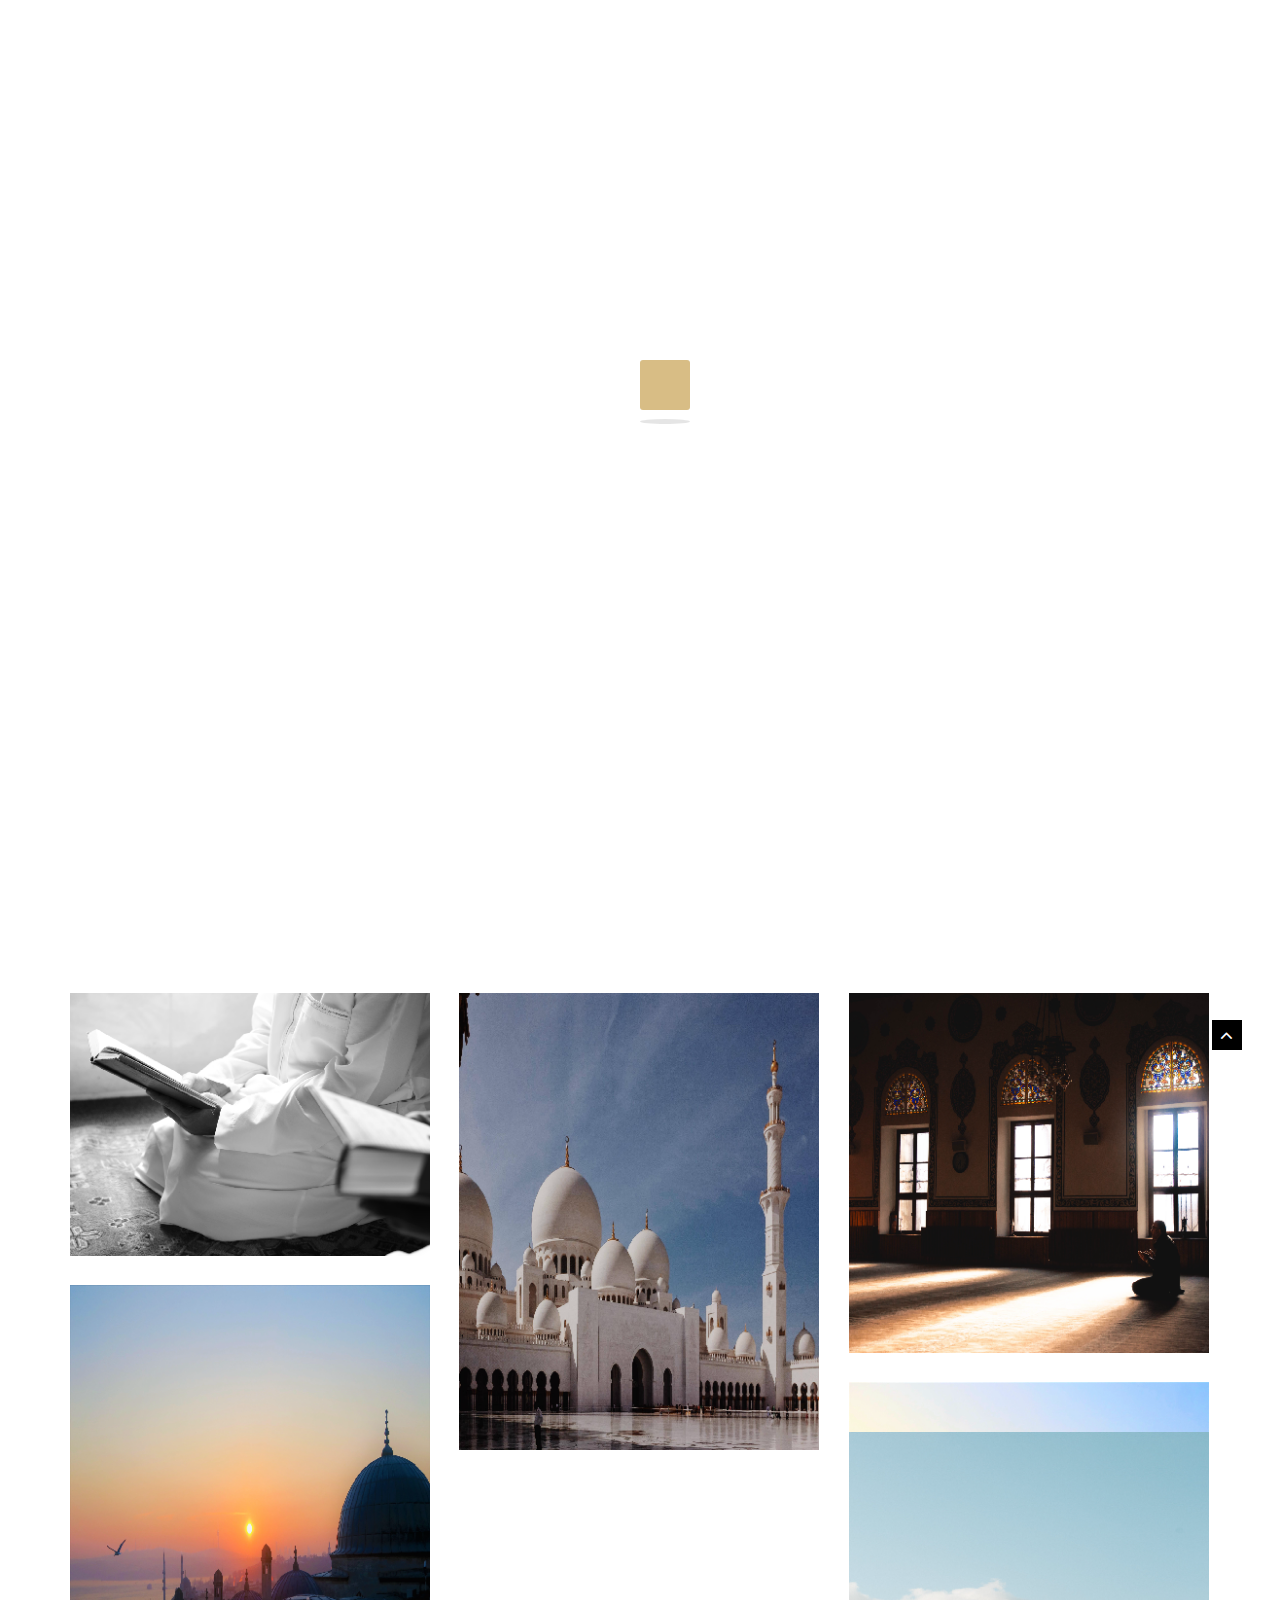
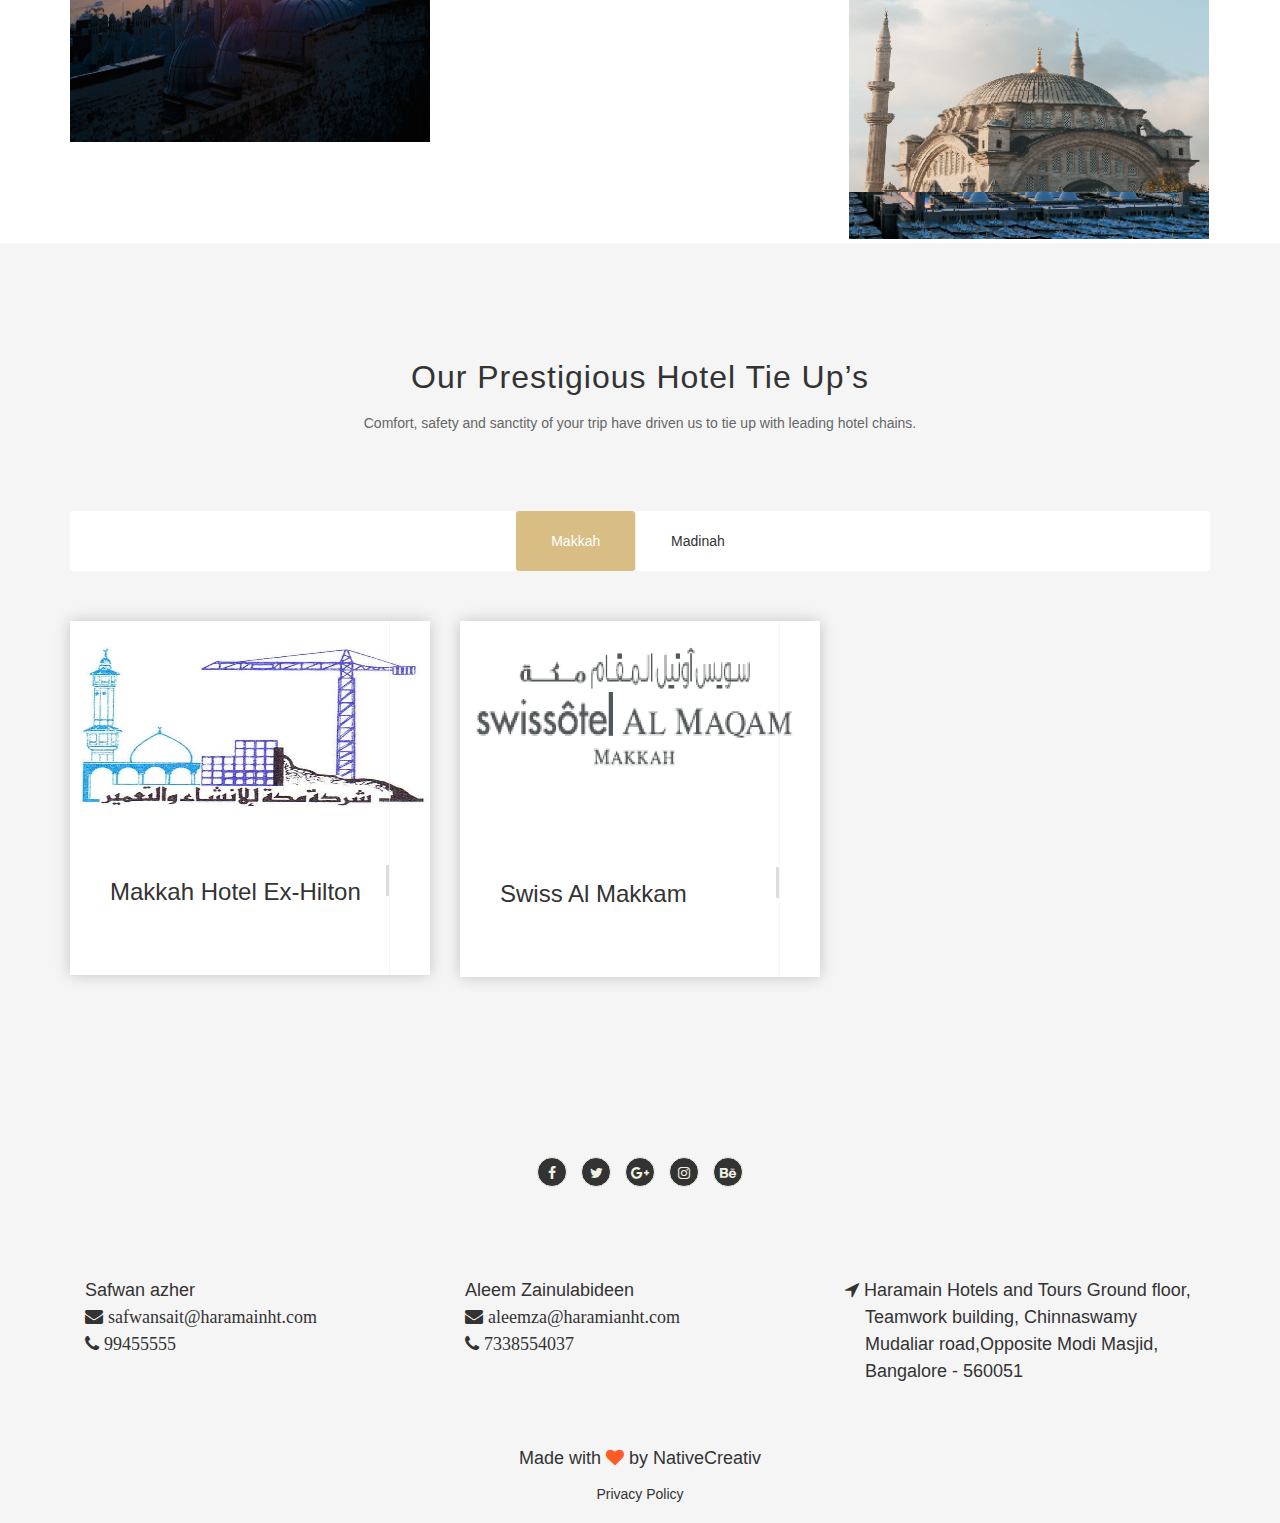
==== index.html @ 721ba549 "contact and terms" ====
<!DOCTYPE html>
<!--[if IE 7]><html class="no-js ie7 oldie" lang="en-US"> <![endif]-->
<!--[if IE 8]><html class="no-js ie8 oldie" lang="en-US"> <![endif]-->
<!--[if gt IE 8]><!-->
<html lang="en">

<head>
    <meta charset="utf-8">
    <!--[if IE]><meta http-equiv="X-UA-Compatible" content="IE=edge"><![endif]-->
    <title>Travel Agency</title>
    <!-- Favicon -->
    <link rel="apple-touch-icon-precomposed" href="assets/ico/apple-touch-icon-144-precomposed.png">
   <!--  <link rel="shortcut icon" href="assets/ico/favicon.ico"> -->
    <!-- Minified CSS -->
    <link href="assets/css/style_min.css" rel="stylesheet" type="text/css">
    <!-- Color CSS -->
    <link href="assets/css/multicolors/theme-color.css" rel="stylesheet" id="theme-config-link">
    <!--[if lt IE 9]>
        <script src="assets/js/plugin/html5shiv.js"></script>
        <script src="assets/js/plugin/respond.js"></script>
        <![endif]-->
</head>

<body id="home" class="wide">
    <!-- PRELOADER -->
    <div id="loading">
        <div class="boxLoading"></div>
    </div>
    <!-- /PRELOADER -->
    <!-- WRAPPER -->
    <main class="wrapper">
        <!-- CONTENT AREA -->
        <article class="home-three">
            <!-- Main Header-1 Start -->
            <header class="main-header">
                <div class="header-fix-wrap header-1">
                    <div class="container rel-div">
                        <div class="logo">
                            <a href="index.html"> <img alt="" src="assets/images/logo/logo-1.png"> </a>
                            <span>Customising Your Umrah Plan</span>
                        </div>
                        <div class="responsive-toggle fa fa-bars"> </div>
                        <!-- Main Header Start -->
                        <div class="menu-bar">
                            <div class="responsive-toggle fa fa-bars"> </div>
                            <nav id="primary-navigation">
                                <ul class="primary-navbar">
                                    <li class=" active">
                                        <a href="index.html" role="button" aria-haspopup="true">Home</a>
                                    </li>
                                    <li class=" active">
                                        <a href="aboutus.html" role="button" aria-haspopup="true">About us</a>
                                    </li>
                                    <li class=" active">
                                        <a href="package.html" role="button" aria-haspopup="true">Packages</a>
                                    </li>
                                    <li class=" active">
                                        <a href="makkah.html" role="button" aria-haspopup="true">Makkah</a>
                                    </li>
                                    <li class=" active">
                                        <a href="madinah.html" role="button" aria-haspopup="true">Madinah</a>
                                    </li>
                                    <li class=" active">
                                        <a href="contactus.html" role="button" aria-haspopup="true">Contact us</a>
                                    </li>
                                  
                                </ul>
                            </nav>
                        </div>
                        <!-- / Main Header Ends -->
                    </div>
                </div>
            </header>
            <!-- Main-Slider Start -->
            <section class="search-overlay-wrap">
                <div class="main-slider-two owl-carousel nav-4">
                    <div class="item">
                        <img src="assets/images/home/banner.jpg" alt="" />
                    </div>
                    <div class="item">
                        <img src="assets/images/background/makkah.jpg" alt="" />
                    </div>
                </div>
            </section>
            <!-- / Main-Slider Ends -->
            <!-- Travellers Choice Start -->
            <section class="sec-space travellers-choice">
                <div class="container">
                    <div class="title-wrap-2 text-center">
                        <h2 class="section-title"> Why choose Haramain </h2>
                        <p> The Very Best of Travel, Chosen by Millions of Travelers </p>
                    </div>
                    <div class="row">
                        <div class="three-column meso-section clearfix" style="position:relative;height: 875px;">
                            <div class="grid-sizer"></div>
                            <div class="meso-wrap white-color" style="position: absolute; left: 0px; top: 0px;">
                                <div class="feature-2 flex-item">
                                    <img src="assets/images/home/1.png" alt="">
                                    
                                    <div class="flex-wrap">
                                        <div class="flex-caption middle info transition">
                                             <h2 class="title-1 no-margin"> <a href=""> 1000+ bookings </a> </h2>
                                            <p> We have successfully completed over 1000 booking nights within two years of establishing the company.</p>
                                        </div>
                                    </div>
                                </div>
                            </div>
                            <div class="meso-wrap white-color" style="position: absolute; left: 389px; top: 0px;">
                                <div class="feature-2 flex-item">
                                    <img src="assets/images/home/2.png" alt="">
                                    <div class="flex-wrap">
                                        <div class="flex-caption middle info transition">
                                             <h2 class="title-1 no-margin "> <a href=""> 15+ Premium hotel tie up’s</a> </h2>
                                            <p>At Haramain, we believe that every traveller requires the best treatment and hence we have tied up with the most reputed Hotel’s to achieve this.</p>
                                        </div>
                                    </div>
                                </div>
                            </div>
                            <div class="meso-wrap white-color" style="position: absolute; left: 779px; top: 0px;">
                                <div class="feature-2 flex-item">
                                    <img src="assets/images/home/3.png" alt="">
                                   
                                    <div class="flex-wrap">
                                        <div class="flex-caption middle info transition">
                                             <h2 class="title-1 no-margin"> <a href=""> Highly Customisable</a> </h2>
                                            <p>We understand every minute requirement of our client and tailor their travels accordingly.</p>
                                        </div>
                                    </div>
                                </div>
                            </div>
                            <div class="meso-wrap white-color" style="position: absolute; left: 0px; top: 292px;">
                                <div class="feature-2 flex-item">
                                    <img src="assets/images/home/4.png" alt="">
                                    
                                    <div class="flex-wrap">
                                        <div class="flex-caption middle info transition">
                                             <h2 class="title-1 no-margin"> <a href=""> Ease in planning </a> </h2>
                                            <p>The holy trip should be sacred and free of all distractions. Hence, we ensure that there is absolute ease in planning and travelling.</p>
                                        </div>
                                    </div>
                                </div>
                            </div>
                            <div class="meso-wrap white-color" style="position: absolute; left: 779px; top: 389px;">
                                <div class="feature-2 flex-item">
                                    <img src="assets/images/home/5.png" alt="">
                                   
                                    <div class="flex-wrap">
                                        <div class="flex-caption middle info transition">
                                             <h2 class="title-1 no-margin "> <a href=""> Economical </a> </h2>
                                            <p>We ensure that we cater to our clients only with the best rates in the industry.</p>
                                        </div>
                                    </div>
                                </div>
                            </div>
                            <div class="meso-wrap white-color" style="position: absolute; left: 389px; top: 486px;">
                                <div class="feature-2 flex-item">
                                    <img src="assets/images/home/6.png" alt="">
                                   
                                    <div class="flex-wrap">
                                        <div class="flex-caption middle info transition">
                                            <h2 class="title-1 no-margin "> <a href="">Reliable</a> </h2>
                                            <p>With our vast experience in the travel industry, we have quickly rose to being one of the most reliable travel agencies for Makkah and Madinah travels in the country.</p>
                                        </div>
                                    </div>
                                </div>
                            </div>
                        </div>
                    </div>
                </div>
            </section>
            <!-- / Travellers Choice Ends -->
            <!-- Popular Place Start -->
            <section class="light-bg sec-space popular-place">
                <div class="container">
                    <div class="title-wrap-2 text-center">
                        <h2 class="section-title"> Our Prestigious Hotel Tie Up’s </h2>
                        <p> Comfort, safety and sanctity of your trip have driven us to tie up with leading hotel chains.</p>
                    </div>
                    <ul class="theme-tabs-1" role="tablist">
                        <li class="active"> <a href="#popular-1" role="tab" data-toggle="tab"> Makkah </a> </li>
                        <li class=""> <a href="#popular-2" role="tab" data-toggle="tab">Madinah </a> </li>
                    </ul>
                    <div class="tab-content feature-1">
                        <div role="tabpanel" class="tab-pane fade active in" id="popular-1">
                            <div class="row">
                              
                                <div class="col-md-4 col-sm-6">
                                    <div class="feature-wrap">
                                        <div class="feature-img">
                                            <img style=" width:100%;height:203px;" alt="" src="assets/images/slider/tower.jpg" />
                                            <div class="header">
                                               <!--  <h2 class="no-margin"> <a href="" class="white-title-1">Fairmount </a> </h2> -->
                                            </div>
                                        </div>
                                        <div class="feature-body">
                                            <ul class="list-unstyled">
                                                <li>
                                                    <div class="info">
                                                        <h3>Makkah Hotel Ex-Hilton</h3>
                                                    </div>
                                                </li>
                                            </ul>
                                        </div>
                                    </div>
                                </div>
                                <div class="col-md-4 col-sm-6">
                                    <div class="feature-wrap">
                                        <div class="feature-img">
                                            <img style=" width:100%;height:205px;" alt="" src="assets/images/slider/makkam.png" />
                                            <div class="header">
                                             
                                            </div>
                                        </div>
                                        <div class="feature-body">
                                           <ul class="list-unstyled">
                                                <li>
                                                    <div class="info">
                                                       <h3>Swiss Al Makkam</h3>
                                                    </div>
                                                </li>
                                                
                                            </ul>
                                        </div>
                                    </div>
                                </div>
                             
                                <!-- <div class="col-md-4 col-sm-6">
                                    <div class="feature-wrap">
                                        <div class="feature-img">
                                            <img style=" width:100%;height:205px; object-fit:cover" alt="" src="assets/images/umrah/Hilton.jpg" />
                                            <div class="header">
                                            </div>
                                        </div>
                                        <div class="feature-body">
                                            <ul class="list-unstyled">
                                                <li>
                                                    <div class="info">
                                                        <p>Price range:Rs.25,000 onwards
                                                        </p>
                                                    </div>
                                                </li>
                                                <li>
                                                    <div class="info">
                                                        <p>Duration:5 - 6 days
                                                        </p>
                                                    </div>
                                                </li>
                                            </ul>
                                        </div>
                                    </div>
                                </div> -->
                              
                            </div>
                        </div>
                        <div role="tabpanel" class="tab-pane fade" id="popular-2">
                            <div class="row">
                              
                                <div class="col-md-4 col-sm-6">
                                    <div class="feature-wrap">
                                        <div class="feature-img">
                                            <img style="height:205px;" alt="" src="assets/images/umrah/Shaza.png" />
                                            <div class="header">
                                               <!--  <h2 class="no-margin"> <a href="" class="white-title-1"> Oberoi Madinah </a> </h2> -->
                                                
                                            </div>
                                        </div>
                                        <div class="feature-body">
                                            <ul class="list-unstyled">
                                                <li>
                                                    <div class="info">
                                                       <h3>Shaza Al Madinah</h3>
                                                    </div>
                                                </li>
                                            </ul>
                                        </div>
                                    </div>
                                </div>
                                <div class="col-md-4 col-sm-6">
                                    <div class="feature-wrap">
                                        <div class="feature-img">
                                            <img style=" width:100%;height:205px; object-fit:cover" alt="" src="assets/images/slider/nozol.png" />
                                            <div class="header">
                                               <!--  <h2 class="no-margin"> <a href="" class="white-title-1">Madinah Hilton</a> </h2> -->
                                                
                                            </div>
                                        </div>
                                        <div class="feature-body">
                                            <ul class="list-unstyled">
                                                <li>
                                                    <div class="info">
                                                       <h3>Nozol Royal Inn</h3>
                                                    </div>
                                                </li>
                                            </ul>
                                        </div>
                                    </div>
                                </div>
                                <div class="col-md-4 col-sm-6">
                                    <div class="feature-wrap">
                                        <div class="feature-img">
                                            <img style="height:205px;transform: translateX(19px)translateY(10px);" alt="" src="assets/images/slider/alnokh.jpg" />
                                            <div class="header">
                                                <!-- <h2 class="no-margin"> <a href="" class="white-title-1"> Dallah Taibha </a> </h2> -->
                                               
                                            </div>
                                        </div>
                                        <div class="feature-body">
                                            <ul class="list-unstyled">
                                                <li>
                                                    <div class="info">
                                                       <h3>AlNokbha Royal Inn</h3>
                                                    </div>
                                                </li>
                                            </ul>
                                        </div>
                                    </div>
                                </div>
                            </div>
                        </div>
                    </div>
                </div>
            </section>
           
          <!--   <section class="newsletter">
                <div class="light-bg">
                    <div class="container theme-color-bg">
                        <form class="newsletter-form">
                            <div class="col-md-3 col-sm-12">
                                <p class="info"> Sign up for some exciting updates and discounts.</p>
                            </div>
                            <div class="col-md-7 col-sm-8">
                                <input placeholder="Your email address" required="" class="" type="text">
                            </div>
                            <div class="col-md-2 col-sm-4">
                                <button class="theme-btn btn-2" type="submit"> Submit Newsletter </button>
                            </div>
                        </form>
                    </div>
                </div>
            </section> -->
            <!-- / Subscribe Ends -->
        </article>
       
        <footer class="page-footer light-bg">
            <div class="container">
                <div class="text-center ptb-50">
                    <ul class="list-items social-icons-1 mb-30">
                        <li> <a href="#" class="fa fa-facebook"></a> </li>
                        <li> <a href="#" class="fa fa-twitter"></a> </li>
                        <li> <a href="#" class="fa fa-google-plus"></a> </li>
                        <li> <a href="#" class="fa fa-instagram"></a> </li>
                        <li> <a href="#" class="fa fa-behance"></a> </li>
                    </ul>
                </div>
                <div class="col-md-4 col-sm-6 pb-50 black-color">
                    <h4>Safwan azher<br>
                        <i class="fa fa-envelope">&nbsp;safwansait@haramainht.com</i><br>
                        <i class="fa fa-phone">&nbsp;99455555</i></h4>
                </div>
                <div class="col-md-4 col-sm-6 pb-50 black-color">
                    <h4>Aleem Zainulabideen<br>
                        <i class="fa fa-envelope">&nbsp;aleemza@haramianht.com</i><br>
                        <i class="fa fa-phone">&nbsp;7338554037</i></h4>
                </div>
                <div class="col-md-4 col-sm-6 pb-50 black-color">
                    <h4><i class="fa fa-location-arrow "></i>&nbsp;Haramain Hotels and Tours Ground floor,<br>
                        &nbsp;&nbsp;&nbsp;&nbsp;Teamwork building, Chinnaswamy <br>
                        &nbsp;&nbsp;&nbsp;&nbsp;Mudaliar road,Opposite Modi Masjid,
                        &nbsp;&nbsp;&nbsp;&nbsp;Bangalore - 560051</h4>
                </div>
                <div class="row text-center black-color">
                    <h4>Made with <i class="fa fa-heart red-clr"></i> by NativeCreativ</h4>
                    <a href="assets/pdf/privacy policy.pdf"><p>Privacy Policy</p></a>
                </div>
            </div>
        </footer>
        <div id="to-top" class="to-top"> <i class="fa fa-angle-up"></i> </div>
    </main>
    <!-- /WRAPPER -->
    <!-- JS Global -->
    <script src='assets/js/plugin/jquery-2.2.4.min.js'></script>
    <script src='assets/js/plugin/bootstrap.min.js'></script>
    <script src='assets/js/plugin/bootstrap-select.min.js'></script>
    <script src='assets/js/plugin/bootstrap-datepicker.js'></script>
    <script src='assets/js/plugin/owl.carousel.min.js'></script>
    <script src="assets/js/plugin/jquery.magnify.js" type="text/javascript"></script>
    <script src='assets/js/plugin/isotope.pkgd.min.js'></script>
    <script src="assets/js/plugin/masonry.pkgd.min.js" type="text/javascript"></script>
    <!-- Custom JS -->
    <script src="assets/js/theme.js" type="text/javascript"></script>
    <!--[if (gte IE 9)|!(IE)]><!-->
    <script src="assets/js/jquery.cookie.js"></script>
    <!--<![endif]-->
</body>

</html>
---- assets/css/style_min.css ----
/***************************
File generated by shrinker.ch
DateTime: 2017-10-03, 15:43:22
File list:
* bootstrap-select.min.css
* datepicker.css
* jquery.countdown.css
* magnify.css
* owl.carousel.min.css
* font-awesome.min.css
* bootstrap.min.css
* animate.css
* style.css
*****************************/


/*!
* Bootstrap-select v1.11.2 (http://silviomoreto.github.io/bootstrap-select)
*
* Copyright 2013-2016 bootstrap-select
* Licensed under MIT (https://github.com/silviomoreto/bootstrap-select/blob/master/LICENSE)
*/

select.bs-select-hidden,
select.selectpicker {
	display: none!important
}

.bootstrap-select {
	width: 220px\9
}

.bootstrap-select>.dropdown-toggle {
	width: 100%;
	padding-right: 25px;
	z-index: 1
}

.bootstrap-select>.dropdown-toggle.bs-placeholder,
.bootstrap-select>.dropdown-toggle.bs-placeholder:active,
.bootstrap-select>.dropdown-toggle.bs-placeholder:focus,
.bootstrap-select>.dropdown-toggle.bs-placeholder:hover {
	color: #999
}

.bootstrap-select>select {
	position: absolute!important;
	bottom: 0;
	left: 50%;
	display: block!important;
	width: .5px!important;
	height: 100%!important;
	padding: 0!important;
	opacity: 0!important;
	border: 0
}

.bootstrap-select>select.mobile-device {
	top: 0;
	left: 0;
	display: block!important;
	width: 100%!important;
	z-index: 2
}

.error .bootstrap-select .dropdown-toggle,
.has-error .bootstrap-select .dropdown-toggle {
	border-color: #b94a48
}

.bootstrap-select.fit-width {
	width: auto!important
}

.bootstrap-select:not([class*=col-]):not([class*=form-control]):not(.input-group-btn) {
	width: 220px
}

.bootstrap-select .dropdown-toggle:focus {
	outline: thin dotted #333!important;
	outline: 5px auto -webkit-focus-ring-color!important;
	outline-offset: -2px
}

.bootstrap-select.form-control {
	margin-bottom: 0;
	padding: 0;
	border: 0
}

.bootstrap-select.form-control:not([class*=col-]) {
	width: 100%
}

.bootstrap-select.form-control.input-group-btn {
	z-index: auto
}

.bootstrap-select.form-control.input-group-btn:not(:first-child):not(:last-child)>.btn {
	border-radius: 0
}

.bootstrap-select.btn-group:not(.input-group-btn),
.bootstrap-select.btn-group[class*=col-] {
	float: none;
	display: inline-block;
	margin-left: 0
}

.bootstrap-select.btn-group.dropdown-menu-right,
.bootstrap-select.btn-group[class*=col-].dropdown-menu-right,
.row .bootstrap-select.btn-group[class*=col-].dropdown-menu-right {
	float: right
}

.form-group .bootstrap-select.btn-group,
.form-horizontal .bootstrap-select.btn-group,
.form-inline .bootstrap-select.btn-group {
	margin-bottom: 0
}

.form-group-lg .bootstrap-select.btn-group.form-control,
.form-group-sm .bootstrap-select.btn-group.form-control {
	padding: 0
}

.form-inline .bootstrap-select.btn-group .form-control {
	width: 100%
}

.bootstrap-select.btn-group.disabled,
.bootstrap-select.btn-group>.disabled {
	cursor: not-allowed
}

.bootstrap-select.btn-group.disabled:focus,
.bootstrap-select.btn-group>.disabled:focus {
	outline: 0!important
}

.bootstrap-select.btn-group.bs-container {
	position: absolute;
	height: 0!important;
	padding: 0!important
}

.bootstrap-select.btn-group.bs-container .dropdown-menu {
	z-index: 1060
}

.bootstrap-select.btn-group .dropdown-toggle .filter-option {
	display: inline-block;
	overflow: hidden;
	width: 100%;
	text-align: left
}

.bootstrap-select.btn-group .dropdown-toggle .caret {
	position: absolute;
	top: 50%;
	right: 12px;
	margin-top: -2px;
	vertical-align: middle
}

.bootstrap-select.btn-group[class*=col-] .dropdown-toggle {
	width: 100%
}

.bootstrap-select.btn-group .dropdown-menu {
	min-width: 100%;
	-webkit-box-sizing: border-box;
	-moz-box-sizing: border-box;
	box-sizing: border-box
}

.bootstrap-select.btn-group .dropdown-menu.inner {
	position: static;
	float: none;
	border: 0;
	padding: 0;
	margin: 0;
	border-radius: 0;
	-webkit-box-shadow: none;
	box-shadow: none
}

.bootstrap-select.btn-group .dropdown-menu li {
	position: relative
}

.bootstrap-select.btn-group .dropdown-menu li.active small {
	color: #fff
}

.bootstrap-select.btn-group .dropdown-menu li.disabled a {
	cursor: not-allowed
}

.bootstrap-select.btn-group .dropdown-menu li a {
	cursor: pointer;
	-webkit-user-select: none;
	-moz-user-select: none;
	-ms-user-select: none;
	user-select: none
}

.bootstrap-select.btn-group .dropdown-menu li a.opt {
	position: relative;
	padding-left: 2.25em
}

.bootstrap-select.btn-group .dropdown-menu li a span.check-mark {
	display: none
}

.bootstrap-select.btn-group .dropdown-menu li a span.text {
	display: inline-block
}

.bootstrap-select.btn-group .dropdown-menu li small {
	padding-left: .5em
}

.bootstrap-select.btn-group .dropdown-menu .notify {
	position: absolute;
	bottom: 5px;
	width: 96%;
	margin: 0 2%;
	min-height: 26px;
	padding: 3px 5px;
	background: #f5f5f5;
	border: 1px solid #e3e3e3;
	-webkit-box-shadow: inset 0 1px 1px rgba(0, 0, 0, .05);
	box-shadow: inset 0 1px 1px rgba(0, 0, 0, .05);
	pointer-events: none;
	opacity: .9;
	-webkit-box-sizing: border-box;
	-moz-box-sizing: border-box;
	box-sizing: border-box
}

.bootstrap-select.btn-group .no-results {
	padding: 3px;
	background: #f5f5f5;
	margin: 0 5px;
	white-space: nowrap
}

.bootstrap-select.btn-group.fit-width .dropdown-toggle .filter-option {
	position: static
}

.bootstrap-select.btn-group.fit-width .dropdown-toggle .caret {
	position: static;
	top: auto;
	margin-top: -1px
}

.bootstrap-select.btn-group.show-tick .dropdown-menu li.selected a span.check-mark {
	position: absolute;
	display: inline-block;
	right: 15px;
	margin-top: 5px
}

.bootstrap-select.btn-group.show-tick .dropdown-menu li a span.text {
	margin-right: 34px
}

.bootstrap-select.show-menu-arrow.open>.dropdown-toggle {
	z-index: 1061
}

.bootstrap-select.show-menu-arrow .dropdown-toggle:before {
	content: '';
	border-left: 7px solid transparent;
	border-right: 7px solid transparent;
	border-bottom: 7px solid rgba(204, 204, 204, .2);
	position: absolute;
	bottom: -4px;
	left: 9px;
	display: none
}

.bootstrap-select.show-menu-arrow .dropdown-toggle:after {
	content: '';
	border-left: 6px solid transparent;
	border-right: 6px solid transparent;
	border-bottom: 6px solid #fff;
	position: absolute;
	bottom: -4px;
	left: 10px;
	display: none
}

.bootstrap-select.show-menu-arrow.dropup .dropdown-toggle:before {
	bottom: auto;
	top: -3px;
	border-top: 7px solid rgba(204, 204, 204, .2);
	border-bottom: 0
}

.bootstrap-select.show-menu-arrow.dropup .dropdown-toggle:after {
	bottom: auto;
	top: -3px;
	border-top: 6px solid #fff;
	border-bottom: 0
}

.bootstrap-select.show-menu-arrow.pull-right .dropdown-toggle:before {
	right: 12px;
	left: auto
}

.bootstrap-select.show-menu-arrow.pull-right .dropdown-toggle:after {
	right: 13px;
	left: auto
}

.bootstrap-select.show-menu-arrow.open>.dropdown-toggle:after,
.bootstrap-select.show-menu-arrow.open>.dropdown-toggle:before {
	display: block
}

.bs-actionsbox,
.bs-donebutton,
.bs-searchbox {
	padding: 4px 8px
}

.bs-actionsbox {
	width: 100%;
	-webkit-box-sizing: border-box;
	-moz-box-sizing: border-box;
	box-sizing: border-box
}

.bs-actionsbox .btn-group button {
	width: 50%
}

.bs-donebutton {
	float: left;
	width: 100%;
	-webkit-box-sizing: border-box;
	-moz-box-sizing: border-box;
	box-sizing: border-box
}

.bs-donebutton .btn-group button {
	width: 100%
}

.bs-searchbox+.bs-actionsbox {
	padding: 0 8px 4px
}

.bs-searchbox .form-control {
	margin-bottom: 0;
	width: 100%;
	float: none
}


/*!
* Datepicker for Bootstrap
*
* Copyright 2012 Stefan Petre
* Licensed under the Apache License v2.0
* http://www.apache.org/licenses/LICENSE-2.0
*
*/

.datepicker {
	top: 0;
	left: 0;
	padding: 4px;
	margin-top: 1px;
	-webkit-border-radius: 4px;
	-moz-border-radius: 4px;
	border-radius: 4px
}

.datepicker:before {
	content: '';
	display: inline-block;
	border-left: 7px solid transparent;
	border-right: 7px solid transparent;
	border-bottom: 7px solid #ccc;
	border-bottom-color: rgba(0, 0, 0, 0.2);
	position: absolute;
	top: -7px;
	left: 6px
}

.datepicker:after {
	content: '';
	display: inline-block;
	border-left: 6px solid transparent;
	border-right: 6px solid transparent;
	border-bottom: 6px solid #fff;
	position: absolute;
	top: -6px;
	left: 7px
}

.datepicker>div {
	display: none
}

.datepicker table {
	width: 100%;
	margin: 0
}

.datepicker td,
.datepicker th {
	text-align: center;
	width: 20px;
	height: 20px;
	-webkit-border-radius: 4px;
	-moz-border-radius: 4px;
	border-radius: 4px
}

.datepicker td.day:hover {
	background: #eee;
	cursor: pointer
}

.datepicker td.day.disabled {
	color: #eee
}

.datepicker td.old,
.datepicker td.new {
	color: #999
}

.datepicker td.active,
.datepicker td.active:hover {
	color: #fff;
	background-color: #006dcc;
	background-image: -moz-linear-gradient(top, #08c, #04c);
	background-image: -webkit-gradient(linear, 0 0, 0 100%, from(#08c), to(#04c));
	background-image: -webkit-linear-gradient(top, #08c, #04c);
	background-image: -o-linear-gradient(top, #08c, #04c);
	background-image: linear-gradient(to bottom, #08c, #04c);
	background-repeat: repeat-x;
	filter: progid:DXImageTransform.Microsoft.gradient(startColorstr='#ff0088cc', endColorstr='#ff0044cc', GradientType=0);
	border-color: #04c #0044cc #002a80;
	border-color: rgba(0, 0, 0, 0.1) rgba(0, 0, 0, 0.1) rgba(0, 0, 0, 0.25);
	*background-color: #04c;
	filter: progid:DXImageTransform.Microsoft.gradient(enabled=false);
	color: #fff;
	text-shadow: 0 -1px 0 rgba(0, 0, 0, 0.25)
}

.datepicker td.active:hover,
.datepicker td.active:hover:hover,
.datepicker td.active:focus,
.datepicker td.active:hover:focus,
.datepicker td.active:active,
.datepicker td.active:hover:active,
.datepicker td.active.active,
.datepicker td.active:hover.active,
.datepicker td.active.disabled,
.datepicker td.active:hover.disabled,
.datepicker td.active[disabled],
.datepicker td.active:hover[disabled] {
	color: #fff;
	background-color: #04c;
	*background-color: #003bb3
}

.datepicker td.active:active,
.datepicker td.active:hover:active,
.datepicker td.active.active,
.datepicker td.active:hover.active {
	background-color: #039 \9
}

.datepicker td span {
	display: block;
	width: 47px;
	height: 54px;
	line-height: 54px;
	float: left;
	margin: 2px;
	cursor: pointer;
	-webkit-border-radius: 4px;
	-moz-border-radius: 4px;
	border-radius: 4px
}

.datepicker td span:hover {
	background: #eee
}

.datepicker td span.active {
	color: #fff;
	background-color: #006dcc;
	background-image: -moz-linear-gradient(top, #08c, #04c);
	background-image: -webkit-gradient(linear, 0 0, 0 100%, from(#08c), to(#04c));
	background-image: -webkit-linear-gradient(top, #08c, #04c);
	background-image: -o-linear-gradient(top, #08c, #04c);
	background-image: linear-gradient(to bottom, #08c, #04c);
	background-repeat: repeat-x;
	filter: progid:DXImageTransform.Microsoft.gradient(startColorstr='#ff0088cc', endColorstr='#ff0044cc', GradientType=0);
	border-color: #04c #0044cc #002a80;
	border-color: rgba(0, 0, 0, 0.1) rgba(0, 0, 0, 0.1) rgba(0, 0, 0, 0.25);
	*background-color: #04c;
	filter: progid:DXImageTransform.Microsoft.gradient(enabled=false);
	color: #fff;
	text-shadow: 0 -1px 0 rgba(0, 0, 0, 0.25)
}

.datepicker td span.active:hover,
.datepicker td span.active:focus,
.datepicker td span.active:active,
.datepicker td span.active.active,
.datepicker td span.active.disabled,
.datepicker td span.active[disabled] {
	color: #fff;
	background-color: #04c;
	*background-color: #003bb3
}

.datepicker td span.active:active,
.datepicker td span.active.active {
	background-color: #039 \9
}

.datepicker td span.old {
	color: #999
}

.datepicker th.switch {
	width: 145px
}

.datepicker th.next,
.datepicker th.prev {
	font-size: 21px
}

.datepicker thead tr:first-child th {
	cursor: pointer
}

.datepicker thead tr:first-child th:hover {
	background: #eee
}

.input-append.date .add-on i,
.input-prepend.date .add-on i {
	display: block;
	cursor: pointer;
	width: 16px;
	height: 16px
}

.is-countdown {
	border: 1px solid #ccc;
	background-color: #eee
}

.countdown-rtl {
	direction: rtl
}

.countdown-holding span {
	color: #888
}

.countdown-row {
	clear: both;
	width: 100%;
	padding: 0 2px;
	text-align: center
}

.countdown-show1 .countdown-section {
	width: 98%
}

.countdown-show2 .countdown-section {
	width: 48%
}

.countdown-show3 .countdown-section {
	width: 32.5%
}

.countdown-show4 .countdown-section {
	width: 24.5%
}

.countdown-show5 .countdown-section {
	width: 19.5%
}

.countdown-show6 .countdown-section {
	width: 16.25%
}

.countdown-show7 .countdown-section {
	width: 14%
}

.countdown-section {
	display: block;
	float: left;
	font-size: 75%;
	text-align: center
}

.countdown-amount {
	font-size: 200%
}

.countdown-period {
	display: block
}

.countdown-descr {
	display: block;
	width: 100%
}

.mfp-bg {
	top: 0;
	left: 0;
	width: 100%;
	height: 100%;
	z-index: 502;
	overflow: hidden;
	position: fixed;
	background: #0b0b0b;
	opacity: .8;
	filter: alpha(opacity=80)
}

.mfp-wrap {
	top: 0;
	left: 0;
	width: 100%;
	height: 100%;
	z-index: 503;
	position: fixed;
	outline: none!important;
	-webkit-backface-visibility: hidden
}

.mfp-container {
	height: 100%;
	text-align: center;
	position: absolute;
	width: 100%;
	height: 100%;
	left: 0;
	top: 0;
	padding: 0 8px;
	-webkit-box-sizing: border-box;
	-moz-box-sizing: border-box;
	box-sizing: border-box
}

.mfp-container:before {
	content: '';
	display: inline-block;
	height: 100%;
	vertical-align: middle
}

.mfp-align-top .mfp-container:before {
	display: none
}

.mfp-content {
	position: relative;
	display: inline-block;
	vertical-align: middle;
	margin: 0 auto;
	text-align: left
}

.mfp-inline-holder .mfp-content,
.mfp-ajax-holder .mfp-content {
	width: 100%;
	cursor: auto
}

.mfp-ajax-cur {
	cursor: progress
}

.mfp-zoom-out-cur,
.mfp-zoom-out-cur .mfp-image-holder .mfp-close {
	cursor: -moz-zoom-out;
	cursor: -webkit-zoom-out;
	cursor: zoom-out
}

.mfp-zoom {
	cursor: pointer;
	cursor: -webkit-zoom-in;
	cursor: -moz-zoom-in;
	cursor: zoom-in
}

.mfp-auto-cursor .mfp-content {
	cursor: auto
}

.mfp-close,
.mfp-arrow,
.mfp-preloader,
.mfp-counter {
	-webkit-user-select: none;
	-moz-user-select: none;
	user-select: none
}

.mfp-loading.mfp-figure {
	display: none
}

.mfp-hide {
	display: none
}

.mfp-preloader {
	color: #ccc;
	position: absolute;
	top: 50%;
	width: auto;
	text-align: center;
	margin-top: -0.8em;
	left: 8px;
	right: 8px
}

.mfp-preloader a {
	color: #ccc
}

.mfp-preloader a:hover {
	color: white
}

.mfp-s-ready .mfp-preloader {
	display: none
}

.mfp-s-error .mfp-content {
	display: none
}

button.mfp-close,
button.mfp-arrow {
	overflow: visible;
	cursor: pointer;
	background: transparent;
	border: 0;
	-webkit-appearance: none;
	display: block;
	padding: 0
}

button::-moz-focus-inner {
	padding: 0;
	border: 0
}

.mfp-close {
	width: 44px;
	height: 44px;
	line-height: 44px;
	position: absolute;
	right: 0;
	top: 0;
	text-decoration: none;
	text-align: center;
	opacity: .65;
	padding: 0 0 18px 10px;
	color: #fff;
	font-style: normal;
	font-size: 28px;
	font-family: Arial, Baskerville, monospace
}

.mfp-close:hover,
.mfp-close:focus {
	opacity: 1
}

.mfp-close:active {
	top: 1px
}

.mfp-close-btn-in .mfp-close {
	color: #333
}

.mfp-image-holder .mfp-close,
.mfp-iframe-holder .mfp-close {
	color: #fff;
	right: -6px;
	text-align: right;
	padding-right: 6px;
	width: 100%
}

.mfp-counter {
	position: absolute;
	top: 0;
	right: 0;
	color: #ccc;
	font-size: 12px;
	line-height: 18px
}

.mfp-arrow {
	position: absolute;
	top: 0;
	opacity: .65;
	margin: 0;
	top: 50%;
	margin-top: -55px;
	padding: 0;
	width: 90px;
	height: 110px;
	-webkit-tap-highlight-color: rgba(0, 0, 0, 0)
}

.mfp-arrow:active {
	margin-top: -54px
}

.mfp-arrow:hover,
.mfp-arrow:focus {
	opacity: 1
}

.mfp-arrow:before,
.mfp-arrow:after,
.mfp-arrow .mfp-b,
.mfp-arrow .mfp-a {
	content: '';
	display: block;
	width: 0;
	height: 0;
	position: absolute;
	left: 0;
	top: 0;
	margin-top: 35px;
	margin-left: 35px;
	border: solid transparent
}

.mfp-arrow:after,
.mfp-arrow .mfp-a {
	opacity: .8;
	border-top-width: 12px;
	border-bottom-width: 12px;
	top: 8px
}

.mfp-arrow:before,
.mfp-arrow .mfp-b {
	border-top-width: 20px;
	border-bottom-width: 20px
}

.mfp-arrow-left {
	left: 0
}

.mfp-arrow-left:after,
.mfp-arrow-left .mfp-a {
	border-right: 12px solid #000;
	left: 5px
}

.mfp-arrow-left:before,
.mfp-arrow-left .mfp-b {
	border-right: 20px solid white
}

.mfp-arrow-right {
	right: 0
}

.mfp-arrow-right:after,
.mfp-arrow-right .mfp-a {
	border-left: 12px solid #000;
	left: 3px
}

.mfp-arrow-right:before,
.mfp-arrow-right .mfp-b {
	border-left: 20px solid white
}

.mfp-iframe-holder {
	padding-top: 40px;
	padding-bottom: 40px
}

.mfp-iframe-holder .mfp-content {
	line-height: 0;
	width: 100%;
	max-width: 900px
}

.mfp-iframe-scaler {
	width: 100%;
	height: 0;
	overflow: hidden;
	padding-top: 56.25%
}

.mfp-iframe-scaler iframe {
	position: absolute;
	top: -3px;
	left: 0;
	width: 100%;
	height: 100%;
	box-shadow: 0 0 8px rgba(0, 0, 0, 0.6);
	background: black
}

.mfp-iframe-holder .mfp-close {
	top: -43px
}

img.mfp-img {
	width: auto;
	max-width: 100%;
	height: auto;
	display: block;
	line-height: 0;
	-webkit-box-sizing: border-box;
	-moz-box-sizing: border-box;
	box-sizing: border-box;
	padding: 40px 0;
	margin: 0 auto
}

.mfp-figure:after {
	content: '';
	position: absolute;
	left: 0;
	top: 40px;
	bottom: 40px;
	display: block;
	right: 0;
	width: auto;
	height: auto;
	z-index: -1;
	box-shadow: 0 0 8px rgba(0, 0, 0, 0.6)
}

.mfp-figure {
	line-height: 0
}

.mfp-bottom-bar {
	margin-top: -36px;
	position: absolute;
	top: 100%;
	left: 0;
	width: 100%;
	cursor: auto
}

.mfp-title {
	text-align: left;
	line-height: 18px;
	color: #f3f3f3
}

.mfp-figure small {
	color: #bdbdbd;
	display: block;
	font-size: 12px;
	line-height: 14px
}

.mfp-image-holder .mfp-content {
	max-width: 100%
}

.mfp-gallery .mfp-image-holder .mfp-figure {
	cursor: pointer
}

@media screen and (max-width:800px) and (orientation:landscape),
screen and (max-height:300px) {
	.mfp-img-mobile .mfp-image-holder {
		padding-left: 0;
		padding-right: 0
	}
	.mfp-img-mobile img.mfp-img {
		padding: 0
	}
	.mfp-img-mobile .mfp-figure:after {
		top: 0;
		bottom: 0
	}
	.mfp-img-mobile .mfp-bottom-bar {
		background: rgba(0, 0, 0, 0.6);
		bottom: 0;
		margin: 0;
		top: auto;
		padding: 3px 5px;
		position: fixed;
		-webkit-box-sizing: border-box;
		-moz-box-sizing: border-box;
		box-sizing: border-box
	}
	.mfp-img-mobile .mfp-bottom-bar:empty {
		padding: 0
	}
	.mfp-img-mobile .mfp-counter {
		right: 5px;
		top: 3px
	}
	.mfp-img-mobile .mfp-close {
		top: 0;
		right: 0;
		width: 35px;
		height: 35px;
		line-height: 35px;
		background: rgba(0, 0, 0, 0.6);
		position: fixed;
		text-align: center;
		padding: 0
	}
	.mfp-img-mobile .mfp-figure small {
		display: inline;
		margin-left: 5px
	}
}

@media all and (max-width:800px) {
	.mfp-arrow {
		-webkit-transform: scale(0.75);
		transform: scale(0.75)
	}
	.mfp-arrow-left {
		-webkit-transform-origin: 0 0;
		transform-origin: 0 0
	}
	.mfp-arrow-right {
		-webkit-transform-origin: 100%;
		transform-origin: 100%
	}
	.mfp-container {
		padding-left: 6px;
		padding-right: 6px
	}
}

.mfp-ie7 .mfp-img {
	padding: 0
}

.mfp-ie7 .mfp-bottom-bar {
	width: 600px;
	left: 50%;
	margin-left: -300px;
	margin-top: 5px;
	padding-bottom: 5px
}

.mfp-ie7 .mfp-container {
	padding: 0
}

.mfp-ie7 .mfp-content {
	padding-top: 44px
}

.mfp-ie7 .mfp-close {
	top: 0;
	right: 0;
	padding-top: 0
}

.owl-carousel,
.owl-carousel .owl-item {
	-webkit-tap-highlight-color: transparent;
	position: relative
}

.owl-carousel {
	display: none;
	width: 100%;
	z-index: 1
}

.owl-carousel .owl-stage {
	position: relative;
	-ms-touch-action: pan-Y;
	-moz-backface-visibility: hidden
}

.owl-carousel .owl-stage:after {
	content: ".";
	display: block;
	clear: both;
	visibility: hidden;
	line-height: 0;
	height: 0
}

.owl-carousel .owl-stage-outer {
	position: relative;
	overflow: hidden;
	-webkit-transform: translate3d(0, 0, 0)
}

.owl-carousel .owl-item,
.owl-carousel .owl-wrapper {
	-webkit-backface-visibility: hidden;
	-moz-backface-visibility: hidden;
	-ms-backface-visibility: hidden;
	-webkit-transform: translate3d(0, 0, 0);
	-moz-transform: translate3d(0, 0, 0);
	-ms-transform: translate3d(0, 0, 0)
}

.owl-carousel .owl-item {
	min-height: 1px;
	float: left;
	-webkit-backface-visibility: hidden;
	-webkit-touch-callout: none
}

.owl-carousel .owl-item img {
	display: block;
	width: 100%
}

.owl-carousel .owl-dots.disabled,
.owl-carousel .owl-nav.disabled {
	display: none
}

.no-js .owl-carousel,
.owl-carousel.owl-loaded {
	display: block
}

.owl-carousel .owl-dot,
.owl-carousel .owl-nav .owl-next,
.owl-carousel .owl-nav .owl-prev {
	cursor: pointer;
	cursor: hand;
	-webkit-user-select: none;
	-khtml-user-select: none;
	-moz-user-select: none;
	-ms-user-select: none;
	user-select: none
}

.owl-carousel.owl-loading {
	opacity: 0;
	display: block
}

.owl-carousel.owl-hidden {
	opacity: 0
}

.owl-carousel.owl-refresh .owl-item {
	visibility: hidden
}

.owl-carousel.owl-drag .owl-item {
	-webkit-user-select: none;
	-moz-user-select: none;
	-ms-user-select: none;
	user-select: none
}

.owl-carousel.owl-grab {
	cursor: move;
	cursor: grab
}

.owl-carousel.owl-rtl {
	direction: rtl
}

.owl-carousel.owl-rtl .owl-item {
	float: right
}

.owl-carousel .animated {
	animation-duration: 1s;
	animation-fill-mode: both
}

.owl-carousel .owl-animated-in {
	z-index: 0
}

.owl-carousel .owl-animated-out {
	z-index: 1
}

.owl-carousel .fadeOut {
	animation-name: fadeOut
}

@keyframes fadeOut {
	0% {
		opacity: 1
	}
	100% {
		opacity: 0
	}
}

.owl-height {
	transition: height .5s ease-in-out
}

.owl-carousel .owl-item .owl-lazy {
	opacity: 0;
	transition: opacity .4s ease
}

.owl-carousel .owl-item img.owl-lazy {
	transform-style: preserve-3d
}

.owl-carousel .owl-video-wrapper {
	position: relative;
	height: 100%;
	background: #000
}

.owl-carousel .owl-video-play-icon {
	position: absolute;
	height: 80px;
	width: 80px;
	left: 50%;
	top: 50%;
	margin-left: -40px;
	margin-top: -40px;
	background: url(owl.video.play.html) no-repeat;
	cursor: pointer;
	z-index: 1;
	-webkit-backface-visibility: hidden;
	transition: transform .1s ease
}

.owl-carousel .owl-video-play-icon:hover {
	-ms-transform: scale(1.3, 1.3);
	transform: scale(1.3, 1.3)
}

.owl-carousel .owl-video-playing .owl-video-play-icon,
.owl-carousel .owl-video-playing .owl-video-tn {
	display: none
}

.owl-carousel .owl-video-tn {
	opacity: 0;
	height: 100%;
	background-position: center center;
	background-repeat: no-repeat;
	background-size: contain;
	transition: opacity .4s ease
}

.owl-carousel .owl-video-frame {
	position: relative;
	z-index: 1;
	height: 100%;
	width: 100%
}


/*!
* Font Awesome 4.7.0 by @davegandy - http://fontawesome.io - @fontawesome
* License - http://fontawesome.io/license (Font: SIL OFL 1.1, CSS: MIT License)
*/

@font-face {
	font-family: 'FontAwesome';
	src: url('../fonts/fontawesome-webfont3e6e.eot?v=4.7.0');
	src: url('../fonts/fontawesome-webfontd41d.eot?#iefix&v=4.7.0') format('embedded-opentype'), url('../fonts/fontawesome-webfont3e6e.woff2?v=4.7.0') format('woff2'), url('../fonts/fontawesome-webfont3e6e.woff?v=4.7.0') format('woff'), url('../fonts/fontawesome-webfont3e6e.ttf?v=4.7.0') format('truetype'), url('../fonts/fontawesome-webfont3e6e.svg?v=4.7.0#fontawesomeregular') format('svg');
	font-weight: normal;
	font-style: normal
}

.fa {
	display: inline-block;
	font: normal normal normal 14px/1 FontAwesome;
	font-size: inherit;
	text-rendering: auto;
	-webkit-font-smoothing: antialiased;
	-moz-osx-font-smoothing: grayscale
}

.fa-lg {
	font-size: 1.33333333em;
	line-height: .75em;
	vertical-align: -15%
}

.fa-2x {
	font-size: 2em
}

.fa-3x {
	font-size: 3em
}

.fa-4x {
	font-size: 4em
}

.fa-5x {
	font-size: 5em
}

.fa-fw {
	width: 1.28571429em;
	text-align: center
}

.fa-ul {
	padding-left: 0;
	margin-left: 2.14285714em;
	list-style-type: none
}

.fa-ul>li {
	position: relative
}

.fa-li {
	position: absolute;
	left: -2.14285714em;
	width: 2.14285714em;
	top: .14285714em;
	text-align: center
}

.fa-li.fa-lg {
	left: -1.85714286em
}

.fa-border {
	padding: .2em .25em .15em;
	border: solid .08em #eee;
	border-radius: .1em
}

.fa-pull-left {
	float: left
}

.fa-pull-right {
	float: right
}

.fa.fa-pull-left {
	margin-right: .3em
}

.fa.fa-pull-right {
	margin-left: .3em
}

.pull-right {
	float: right
}

.pull-left {
	float: left
}

.fa.pull-left {
	margin-right: .3em
}

.fa.pull-right {
	margin-left: .3em
}

.fa-spin {
	-webkit-animation: fa-spin 2s infinite linear;
	animation: fa-spin 2s infinite linear
}

.fa-pulse {
	-webkit-animation: fa-spin 1s infinite steps(8);
	animation: fa-spin 1s infinite steps(8)
}

@-webkit-keyframes fa-spin {
	0% {
		-webkit-transform: rotate(0deg);
		transform: rotate(0deg)
	}
	100% {
		-webkit-transform: rotate(359deg);
		transform: rotate(359deg)
	}
}

@keyframes fa-spin {
	0% {
		-webkit-transform: rotate(0deg);
		transform: rotate(0deg)
	}
	100% {
		-webkit-transform: rotate(359deg);
		transform: rotate(359deg)
	}
}

.fa-rotate-90 {
	-ms-filter: "progid:DXImageTransform.Microsoft.BasicImage(rotation=1)";
	-webkit-transform: rotate(90deg);
	-ms-transform: rotate(90deg);
	transform: rotate(90deg)
}

.fa-rotate-180 {
	-ms-filter: "progid:DXImageTransform.Microsoft.BasicImage(rotation=2)";
	-webkit-transform: rotate(180deg);
	-ms-transform: rotate(180deg);
	transform: rotate(180deg)
}

.fa-rotate-270 {
	-ms-filter: "progid:DXImageTransform.Microsoft.BasicImage(rotation=3)";
	-webkit-transform: rotate(270deg);
	-ms-transform: rotate(270deg);
	transform: rotate(270deg)
}

.fa-flip-horizontal {
	-ms-filter: "progid:DXImageTransform.Microsoft.BasicImage(rotation=0, mirror=1)";
	-webkit-transform: scale(-1, 1);
	-ms-transform: scale(-1, 1);
	transform: scale(-1, 1)
}

.fa-flip-vertical {
	-ms-filter: "progid:DXImageTransform.Microsoft.BasicImage(rotation=2, mirror=1)";
	-webkit-transform: scale(1, -1);
	-ms-transform: scale(1, -1);
	transform: scale(1, -1)
}

:root .fa-rotate-90,
:root .fa-rotate-180,
:root .fa-rotate-270,
:root .fa-flip-horizontal,
:root .fa-flip-vertical {
	filter: none
}

.fa-stack {
	position: relative;
	display: inline-block;
	width: 2em;
	height: 2em;
	line-height: 2em;
	vertical-align: middle
}

.fa-stack-1x,
.fa-stack-2x {
	position: absolute;
	left: 0;
	width: 100%;
	text-align: center
}

.fa-stack-1x {
	line-height: inherit
}

.fa-stack-2x {
	font-size: 2em
}

.fa-inverse {
	color: #fff
}

.fa-glass:before {
	content: "\f000"
}

.fa-music:before {
	content: "\f001"
}

.fa-search:before {
	content: "\f002"
}

.fa-envelope-o:before {
	content: "\f003"
}

.fa-heart:before {
	content: "\f004"
}

.fa-star:before {
	content: "\f005"
}

.fa-star-o:before {
	content: "\f006"
}

.fa-user:before {
	content: "\f007"
}

.fa-film:before {
	content: "\f008"
}

.fa-th-large:before {
	content: "\f009"
}

.fa-th:before {
	content: "\f00a"
}

.fa-th-list:before {
	content: "\f00b"
}

.fa-check:before {
	content: "\f00c"
}

.fa-remove:before,
.fa-close:before,
.fa-times:before {
	content: "\f00d"
}

.fa-search-plus:before {
	content: "\f00e"
}

.fa-search-minus:before {
	content: "\f010"
}

.fa-power-off:before {
	content: "\f011"
}

.fa-signal:before {
	content: "\f012"
}

.fa-gear:before,
.fa-cog:before {
	content: "\f013"
}

.fa-trash-o:before {
	content: "\f014"
}

.fa-home:before {
	content: "\f015"
}

.fa-file-o:before {
	content: "\f016"
}

.fa-clock-o:before {
	content: "\f017"
}

.fa-road:before {
	content: "\f018"
}

.fa-download:before {
	content: "\f019"
}

.fa-arrow-circle-o-down:before {
	content: "\f01a"
}

.fa-arrow-circle-o-up:before {
	content: "\f01b"
}

.fa-inbox:before {
	content: "\f01c"
}

.fa-play-circle-o:before {
	content: "\f01d"
}

.fa-rotate-right:before,
.fa-repeat:before {
	content: "\f01e"
}

.fa-refresh:before {
	content: "\f021"
}

.fa-list-alt:before {
	content: "\f022"
}

.fa-lock:before {
	content: "\f023"
}

.fa-flag:before {
	content: "\f024"
}

.fa-headphones:before {
	content: "\f025"
}

.fa-volume-off:before {
	content: "\f026"
}

.fa-volume-down:before {
	content: "\f027"
}

.fa-volume-up:before {
	content: "\f028"
}

.fa-qrcode:before {
	content: "\f029"
}

.fa-barcode:before {
	content: "\f02a"
}

.fa-tag:before {
	content: "\f02b"
}

.fa-tags:before {
	content: "\f02c"
}

.fa-book:before {
	content: "\f02d"
}

.fa-bookmark:before {
	content: "\f02e"
}

.fa-print:before {
	content: "\f02f"
}

.fa-camera:before {
	content: "\f030"
}

.fa-font:before {
	content: "\f031"
}

.fa-bold:before {
	content: "\f032"
}

.fa-italic:before {
	content: "\f033"
}

.fa-text-height:before {
	content: "\f034"
}

.fa-text-width:before {
	content: "\f035"
}

.fa-align-left:before {
	content: "\f036"
}

.fa-align-center:before {
	content: "\f037"
}

.fa-align-right:before {
	content: "\f038"
}

.fa-align-justify:before {
	content: "\f039"
}

.fa-list:before {
	content: "\f03a"
}

.fa-dedent:before,
.fa-outdent:before {
	content: "\f03b"
}

.fa-indent:before {
	content: "\f03c"
}

.fa-video-camera:before {
	content: "\f03d"
}

.fa-photo:before,
.fa-image:before,
.fa-picture-o:before {
	content: "\f03e"
}

.fa-pencil:before {
	content: "\f040"
}

.fa-map-marker:before {
	content: "\f041"
}

.fa-adjust:before {
	content: "\f042"
}

.fa-tint:before {
	content: "\f043"
}

.fa-edit:before,
.fa-pencil-square-o:before {
	content: "\f044"
}

.fa-share-square-o:before {
	content: "\f045"
}

.fa-check-square-o:before {
	content: "\f046"
}

.fa-arrows:before {
	content: "\f047"
}

.fa-step-backward:before {
	content: "\f048"
}

.fa-fast-backward:before {
	content: "\f049"
}

.fa-backward:before {
	content: "\f04a"
}

.fa-play:before {
	content: "\f04b"
}

.fa-pause:before {
	content: "\f04c"
}

.fa-stop:before {
	content: "\f04d"
}

.fa-forward:before {
	content: "\f04e"
}

.fa-fast-forward:before {
	content: "\f050"
}

.fa-step-forward:before {
	content: "\f051"
}

.fa-eject:before {
	content: "\f052"
}

.fa-chevron-left:before {
	content: "\f053"
}

.fa-chevron-right:before {
	content: "\f054"
}

.fa-plus-circle:before {
	content: "\f055"
}

.fa-minus-circle:before {
	content: "\f056"
}

.fa-times-circle:before {
	content: "\f057"
}

.fa-check-circle:before {
	content: "\f058"
}

.fa-question-circle:before {
	content: "\f059"
}

.fa-info-circle:before {
	content: "\f05a"
}

.fa-crosshairs:before {
	content: "\f05b"
}

.fa-times-circle-o:before {
	content: "\f05c"
}

.fa-check-circle-o:before {
	content: "\f05d"
}

.fa-ban:before {
	content: "\f05e"
}

.fa-arrow-left:before {
	content: "\f060"
}

.fa-arrow-right:before {
	content: "\f061"
}

.fa-arrow-up:before {
	content: "\f062"
}

.fa-arrow-down:before {
	content: "\f063"
}

.fa-mail-forward:before,
.fa-share:before {
	content: "\f064"
}

.fa-expand:before {
	content: "\f065"
}

.fa-compress:before {
	content: "\f066"
}

.fa-plus:before {
	content: "\f067"
}

.fa-minus:before {
	content: "\f068"
}

.fa-asterisk:before {
	content: "\f069"
}

.fa-exclamation-circle:before {
	content: "\f06a"
}

.fa-gift:before {
	content: "\f06b"
}

.fa-leaf:before {
	content: "\f06c"
}

.fa-fire:before {
	content: "\f06d"
}

.fa-eye:before {
	content: "\f06e"
}

.fa-eye-slash:before {
	content: "\f070"
}

.fa-warning:before,
.fa-exclamation-triangle:before {
	content: "\f071"
}

.fa-plane:before {
	content: "\f072"
}

.fa-calendar:before {
	content: "\f073"
}

.fa-random:before {
	content: "\f074"
}

.fa-comment:before {
	content: "\f075"
}

.fa-magnet:before {
	content: "\f076"
}

.fa-chevron-up:before {
	content: "\f077"
}

.fa-chevron-down:before {
	content: "\f078"
}

.fa-retweet:before {
	content: "\f079"
}

.fa-shopping-cart:before {
	content: "\f07a"
}

.fa-folder:before {
	content: "\f07b"
}

.fa-folder-open:before {
	content: "\f07c"
}

.fa-arrows-v:before {
	content: "\f07d"
}

.fa-arrows-h:before {
	content: "\f07e"
}

.fa-bar-chart-o:before,
.fa-bar-chart:before {
	content: "\f080"
}

.fa-twitter-square:before {
	content: "\f081"
}

.fa-facebook-square:before {
	content: "\f082"
}

.fa-camera-retro:before {
	content: "\f083"
}

.fa-key:before {
	content: "\f084"
}

.fa-gears:before,
.fa-cogs:before {
	content: "\f085"
}

.fa-comments:before {
	content: "\f086"
}

.fa-thumbs-o-up:before {
	content: "\f087"
}

.fa-thumbs-o-down:before {
	content: "\f088"
}

.fa-star-half:before {
	content: "\f089"
}

.fa-heart-o:before {
	content: "\f08a"
}

.fa-sign-out:before {
	content: "\f08b"
}

.fa-linkedin-square:before {
	content: "\f08c"
}

.fa-thumb-tack:before {
	content: "\f08d"
}

.fa-external-link:before {
	content: "\f08e"
}

.fa-sign-in:before {
	content: "\f090"
}

.fa-trophy:before {
	content: "\f091"
}

.fa-github-square:before {
	content: "\f092"
}

.fa-upload:before {
	content: "\f093"
}

.fa-lemon-o:before {
	content: "\f094"
}

.fa-phone:before {
	content: "\f095"
}

.fa-square-o:before {
	content: "\f096"
}

.fa-bookmark-o:before {
	content: "\f097"
}

.fa-phone-square:before {
	content: "\f098"
}

.fa-twitter:before {
	content: "\f099"
}

.fa-facebook-f:before,
.fa-facebook:before {
	content: "\f09a"
}

.fa-github:before {
	content: "\f09b"
}

.fa-unlock:before {
	content: "\f09c"
}

.fa-credit-card:before {
	content: "\f09d"
}

.fa-feed:before,
.fa-rss:before {
	content: "\f09e"
}

.fa-hdd-o:before {
	content: "\f0a0"
}

.fa-bullhorn:before {
	content: "\f0a1"
}

.fa-bell:before {
	content: "\f0f3"
}

.fa-certificate:before {
	content: "\f0a3"
}

.fa-hand-o-right:before {
	content: "\f0a4"
}

.fa-hand-o-left:before {
	content: "\f0a5"
}

.fa-hand-o-up:before {
	content: "\f0a6"
}

.fa-hand-o-down:before {
	content: "\f0a7"
}

.fa-arrow-circle-left:before {
	content: "\f0a8"
}

.fa-arrow-circle-right:before {
	content: "\f0a9"
}

.fa-arrow-circle-up:before {
	content: "\f0aa"
}

.fa-arrow-circle-down:before {
	content: "\f0ab"
}

.fa-globe:before {
	content: "\f0ac"
}

.fa-wrench:before {
	content: "\f0ad"
}

.fa-tasks:before {
	content: "\f0ae"
}

.fa-filter:before {
	content: "\f0b0"
}

.fa-briefcase:before {
	content: "\f0b1"
}

.fa-arrows-alt:before {
	content: "\f0b2"
}

.fa-group:before,
.fa-users:before {
	content: "\f0c0"
}

.fa-chain:before,
.fa-link:before {
	content: "\f0c1"
}

.fa-cloud:before {
	content: "\f0c2"
}

.fa-flask:before {
	content: "\f0c3"
}

.fa-cut:before,
.fa-scissors:before {
	content: "\f0c4"
}

.fa-copy:before,
.fa-files-o:before {
	content: "\f0c5"
}

.fa-paperclip:before {
	content: "\f0c6"
}

.fa-save:before,
.fa-floppy-o:before {
	content: "\f0c7"
}

.fa-square:before {
	content: "\f0c8"
}

.fa-navicon:before,
.fa-reorder:before,
.fa-bars:before {
	content: "\f0c9"
}

.fa-list-ul:before {
	content: "\f0ca"
}

.fa-list-ol:before {
	content: "\f0cb"
}

.fa-strikethrough:before {
	content: "\f0cc"
}

.fa-underline:before {
	content: "\f0cd"
}

.fa-table:before {
	content: "\f0ce"
}

.fa-magic:before {
	content: "\f0d0"
}

.fa-truck:before {
	content: "\f0d1"
}

.fa-pinterest:before {
	content: "\f0d2"
}

.fa-pinterest-square:before {
	content: "\f0d3"
}

.fa-google-plus-square:before {
	content: "\f0d4"
}

.fa-google-plus:before {
	content: "\f0d5"
}

.fa-money:before {
	content: "\f0d6"
}

.fa-caret-down:before {
	content: "\f0d7"
}

.fa-caret-up:before {
	content: "\f0d8"
}

.fa-caret-left:before {
	content: "\f0d9"
}

.fa-caret-right:before {
	content: "\f0da"
}

.fa-columns:before {
	content: "\f0db"
}

.fa-unsorted:before,
.fa-sort:before {
	content: "\f0dc"
}

.fa-sort-down:before,
.fa-sort-desc:before {
	content: "\f0dd"
}

.fa-sort-up:before,
.fa-sort-asc:before {
	content: "\f0de"
}

.fa-envelope:before {
	content: "\f0e0"
}

.fa-linkedin:before {
	content: "\f0e1"
}

.fa-rotate-left:before,
.fa-undo:before {
	content: "\f0e2"
}

.fa-legal:before,
.fa-gavel:before {
	content: "\f0e3"
}

.fa-dashboard:before,
.fa-tachometer:before {
	content: "\f0e4"
}

.fa-comment-o:before {
	content: "\f0e5"
}

.fa-comments-o:before {
	content: "\f0e6"
}

.fa-flash:before,
.fa-bolt:before {
	content: "\f0e7"
}

.fa-sitemap:before {
	content: "\f0e8"
}

.fa-umbrella:before {
	content: "\f0e9"
}

.fa-paste:before,
.fa-clipboard:before {
	content: "\f0ea"
}

.fa-lightbulb-o:before {
	content: "\f0eb"
}

.fa-exchange:before {
	content: "\f0ec"
}

.fa-cloud-download:before {
	content: "\f0ed"
}

.fa-cloud-upload:before {
	content: "\f0ee"
}

.fa-user-md:before {
	content: "\f0f0"
}

.fa-stethoscope:before {
	content: "\f0f1"
}

.fa-suitcase:before {
	content: "\f0f2"
}

.fa-bell-o:before {
	content: "\f0a2"
}

.fa-coffee:before {
	content: "\f0f4"
}

.fa-cutlery:before {
	content: "\f0f5"
}

.fa-file-text-o:before {
	content: "\f0f6"
}

.fa-building-o:before {
	content: "\f0f7"
}

.fa-hospital-o:before {
	content: "\f0f8"
}

.fa-ambulance:before {
	content: "\f0f9"
}

.fa-medkit:before {
	content: "\f0fa"
}

.fa-fighter-jet:before {
	content: "\f0fb"
}

.fa-beer:before {
	content: "\f0fc"
}

.fa-h-square:before {
	content: "\f0fd"
}

.fa-plus-square:before {
	content: "\f0fe"
}

.fa-angle-double-left:before {
	content: "\f100"
}

.fa-angle-double-right:before {
	content: "\f101"
}

.fa-angle-double-up:before {
	content: "\f102"
}

.fa-angle-double-down:before {
	content: "\f103"
}

.fa-angle-left:before {
	content: "\f104"
}

.fa-angle-right:before {
	content: "\f105"
}

.fa-angle-up:before {
	content: "\f106"
}

.fa-angle-down:before {
	content: "\f107"
}

.fa-desktop:before {
	content: "\f108"
}

.fa-laptop:before {
	content: "\f109"
}

.fa-tablet:before {
	content: "\f10a"
}

.fa-mobile-phone:before,
.fa-mobile:before {
	content: "\f10b"
}

.fa-circle-o:before {
	content: "\f10c"
}

.fa-quote-left:before {
	content: "\f10d"
}

.fa-quote-right:before {
	content: "\f10e"
}

.fa-spinner:before {
	content: "\f110"
}

.fa-circle:before {
	content: "\f111"
}

.fa-mail-reply:before,
.fa-reply:before {
	content: "\f112"
}

.fa-github-alt:before {
	content: "\f113"
}

.fa-folder-o:before {
	content: "\f114"
}

.fa-folder-open-o:before {
	content: "\f115"
}

.fa-smile-o:before {
	content: "\f118"
}

.fa-frown-o:before {
	content: "\f119"
}

.fa-meh-o:before {
	content: "\f11a"
}

.fa-gamepad:before {
	content: "\f11b"
}

.fa-keyboard-o:before {
	content: "\f11c"
}

.fa-flag-o:before {
	content: "\f11d"
}

.fa-flag-checkered:before {
	content: "\f11e"
}

.fa-terminal:before {
	content: "\f120"
}

.fa-code:before {
	content: "\f121"
}

.fa-mail-reply-all:before,
.fa-reply-all:before {
	content: "\f122"
}

.fa-star-half-empty:before,
.fa-star-half-full:before,
.fa-star-half-o:before {
	content: "\f123"
}

.fa-location-arrow:before {
	content: "\f124"
}

.fa-crop:before {
	content: "\f125"
}

.fa-code-fork:before {
	content: "\f126"
}

.fa-unlink:before,
.fa-chain-broken:before {
	content: "\f127"
}

.fa-question:before {
	content: "\f128"
}

.fa-info:before {
	content: "\f129"
}

.fa-exclamation:before {
	content: "\f12a"
}

.fa-superscript:before {
	content: "\f12b"
}

.fa-subscript:before {
	content: "\f12c"
}

.fa-eraser:before {
	content: "\f12d"
}

.fa-puzzle-piece:before {
	content: "\f12e"
}

.fa-microphone:before {
	content: "\f130"
}

.fa-microphone-slash:before {
	content: "\f131"
}

.fa-shield:before {
	content: "\f132"
}

.fa-calendar-o:before {
	content: "\f133"
}

.fa-fire-extinguisher:before {
	content: "\f134"
}

.fa-rocket:before {
	content: "\f135"
}

.fa-maxcdn:before {
	content: "\f136"
}

.fa-chevron-circle-left:before {
	content: "\f137"
}

.fa-chevron-circle-right:before {
	content: "\f138"
}

.fa-chevron-circle-up:before {
	content: "\f139"
}

.fa-chevron-circle-down:before {
	content: "\f13a"
}

.fa-html5:before {
	content: "\f13b"
}

.fa-css3:before {
	content: "\f13c"
}

.fa-anchor:before {
	content: "\f13d"
}

.fa-unlock-alt:before {
	content: "\f13e"
}

.fa-bullseye:before {
	content: "\f140"
}

.fa-ellipsis-h:before {
	content: "\f141"
}

.fa-ellipsis-v:before {
	content: "\f142"
}

.fa-rss-square:before {
	content: "\f143"
}

.fa-play-circle:before {
	content: "\f144"
}

.fa-ticket:before {
	content: "\f145"
}

.fa-minus-square:before {
	content: "\f146"
}

.fa-minus-square-o:before {
	content: "\f147"
}

.fa-level-up:before {
	content: "\f148"
}

.fa-level-down:before {
	content: "\f149"
}

.fa-check-square:before {
	content: "\f14a"
}

.fa-pencil-square:before {
	content: "\f14b"
}

.fa-external-link-square:before {
	content: "\f14c"
}

.fa-share-square:before {
	content: "\f14d"
}

.fa-compass:before {
	content: "\f14e"
}

.fa-toggle-down:before,
.fa-caret-square-o-down:before {
	content: "\f150"
}

.fa-toggle-up:before,
.fa-caret-square-o-up:before {
	content: "\f151"
}

.fa-toggle-right:before,
.fa-caret-square-o-right:before {
	content: "\f152"
}

.fa-euro:before,
.fa-eur:before {
	content: "\f153"
}

.fa-gbp:before {
	content: "\f154"
}

.fa-dollar:before,
.fa-usd:before {
	content: "\f155"
}

.fa-rupee:before,
.fa-inr:before {
	content: "\f156"
}

.fa-cny:before,
.fa-rmb:before,
.fa-yen:before,
.fa-jpy:before {
	content: "\f157"
}

.fa-ruble:before,
.fa-rouble:before,
.fa-rub:before {
	content: "\f158"
}

.fa-won:before,
.fa-krw:before {
	content: "\f159"
}

.fa-bitcoin:before,
.fa-btc:before {
	content: "\f15a"
}

.fa-file:before {
	content: "\f15b"
}

.fa-file-text:before {
	content: "\f15c"
}

.fa-sort-alpha-asc:before {
	content: "\f15d"
}

.fa-sort-alpha-desc:before {
	content: "\f15e"
}

.fa-sort-amount-asc:before {
	content: "\f160"
}

.fa-sort-amount-desc:before {
	content: "\f161"
}

.fa-sort-numeric-asc:before {
	content: "\f162"
}

.fa-sort-numeric-desc:before {
	content: "\f163"
}

.fa-thumbs-up:before {
	content: "\f164"
}

.fa-thumbs-down:before {
	content: "\f165"
}

.fa-youtube-square:before {
	content: "\f166"
}

.fa-youtube:before {
	content: "\f167"
}

.fa-xing:before {
	content: "\f168"
}

.fa-xing-square:before {
	content: "\f169"
}

.fa-youtube-play:before {
	content: "\f16a"
}

.fa-dropbox:before {
	content: "\f16b"
}

.fa-stack-overflow:before {
	content: "\f16c"
}

.fa-instagram:before {
	content: "\f16d"
}

.fa-flickr:before {
	content: "\f16e"
}

.fa-adn:before {
	content: "\f170"
}

.fa-bitbucket:before {
	content: "\f171"
}

.fa-bitbucket-square:before {
	content: "\f172"
}

.fa-tumblr:before {
	content: "\f173"
}

.fa-tumblr-square:before {
	content: "\f174"
}

.fa-long-arrow-down:before {
	content: "\f175"
}

.fa-long-arrow-up:before {
	content: "\f176"
}

.fa-long-arrow-left:before {
	content: "\f177"
}

.fa-long-arrow-right:before {
	content: "\f178"
}

.fa-apple:before {
	content: "\f179"
}

.fa-windows:before {
	content: "\f17a"
}

.fa-android:before {
	content: "\f17b"
}

.fa-linux:before {
	content: "\f17c"
}

.fa-dribbble:before {
	content: "\f17d"
}

.fa-skype:before {
	content: "\f17e"
}

.fa-foursquare:before {
	content: "\f180"
}

.fa-trello:before {
	content: "\f181"
}

.fa-female:before {
	content: "\f182"
}

.fa-male:before {
	content: "\f183"
}

.fa-gittip:before,
.fa-gratipay:before {
	content: "\f184"
}

.fa-sun-o:before {
	content: "\f185"
}

.fa-moon-o:before {
	content: "\f186"
}

.fa-archive:before {
	content: "\f187"
}

.fa-bug:before {
	content: "\f188"
}

.fa-vk:before {
	content: "\f189"
}

.fa-weibo:before {
	content: "\f18a"
}

.fa-renren:before {
	content: "\f18b"
}

.fa-pagelines:before {
	content: "\f18c"
}

.fa-stack-exchange:before {
	content: "\f18d"
}

.fa-arrow-circle-o-right:before {
	content: "\f18e"
}

.fa-arrow-circle-o-left:before {
	content: "\f190"
}

.fa-toggle-left:before,
.fa-caret-square-o-left:before {
	content: "\f191"
}

.fa-dot-circle-o:before {
	content: "\f192"
}

.fa-wheelchair:before {
	content: "\f193"
}

.fa-vimeo-square:before {
	content: "\f194"
}

.fa-turkish-lira:before,
.fa-try:before {
	content: "\f195"
}

.fa-plus-square-o:before {
	content: "\f196"
}

.fa-space-shuttle:before {
	content: "\f197"
}

.fa-slack:before {
	content: "\f198"
}

.fa-envelope-square:before {
	content: "\f199"
}

.fa-wordpress:before {
	content: "\f19a"
}

.fa-openid:before {
	content: "\f19b"
}

.fa-institution:before,
.fa-bank:before,
.fa-university:before {
	content: "\f19c"
}

.fa-mortar-board:before,
.fa-graduation-cap:before {
	content: "\f19d"
}

.fa-yahoo:before {
	content: "\f19e"
}

.fa-google:before {
	content: "\f1a0"
}

.fa-reddit:before {
	content: "\f1a1"
}

.fa-reddit-square:before {
	content: "\f1a2"
}

.fa-stumbleupon-circle:before {
	content: "\f1a3"
}

.fa-stumbleupon:before {
	content: "\f1a4"
}

.fa-delicious:before {
	content: "\f1a5"
}

.fa-digg:before {
	content: "\f1a6"
}

.fa-pied-piper-pp:before {
	content: "\f1a7"
}

.fa-pied-piper-alt:before {
	content: "\f1a8"
}

.fa-drupal:before {
	content: "\f1a9"
}

.fa-joomla:before {
	content: "\f1aa"
}

.fa-language:before {
	content: "\f1ab"
}

.fa-fax:before {
	content: "\f1ac"
}

.fa-building:before {
	content: "\f1ad"
}

.fa-child:before {
	content: "\f1ae"
}

.fa-paw:before {
	content: "\f1b0"
}

.fa-spoon:before {
	content: "\f1b1"
}

.fa-cube:before {
	content: "\f1b2"
}

.fa-cubes:before {
	content: "\f1b3"
}

.fa-behance:before {
	content: "\f1b4"
}

.fa-behance-square:before {
	content: "\f1b5"
}

.fa-steam:before {
	content: "\f1b6"
}

.fa-steam-square:before {
	content: "\f1b7"
}

.fa-recycle:before {
	content: "\f1b8"
}

.fa-automobile:before,
.fa-car:before {
	content: "\f1b9"
}

.fa-cab:before,
.fa-taxi:before {
	content: "\f1ba"
}

.fa-tree:before {
	content: "\f1bb"
}

.fa-spotify:before {
	content: "\f1bc"
}

.fa-deviantart:before {
	content: "\f1bd"
}

.fa-soundcloud:before {
	content: "\f1be"
}

.fa-database:before {
	content: "\f1c0"
}

.fa-file-pdf-o:before {
	content: "\f1c1"
}

.fa-file-word-o:before {
	content: "\f1c2"
}

.fa-file-excel-o:before {
	content: "\f1c3"
}

.fa-file-powerpoint-o:before {
	content: "\f1c4"
}

.fa-file-photo-o:before,
.fa-file-picture-o:before,
.fa-file-image-o:before {
	content: "\f1c5"
}

.fa-file-zip-o:before,
.fa-file-archive-o:before {
	content: "\f1c6"
}

.fa-file-sound-o:before,
.fa-file-audio-o:before {
	content: "\f1c7"
}

.fa-file-movie-o:before,
.fa-file-video-o:before {
	content: "\f1c8"
}

.fa-file-code-o:before {
	content: "\f1c9"
}

.fa-vine:before {
	content: "\f1ca"
}

.fa-codepen:before {
	content: "\f1cb"
}

.fa-jsfiddle:before {
	content: "\f1cc"
}

.fa-life-bouy:before,
.fa-life-buoy:before,
.fa-life-saver:before,
.fa-support:before,
.fa-life-ring:before {
	content: "\f1cd"
}

.fa-circle-o-notch:before {
	content: "\f1ce"
}

.fa-ra:before,
.fa-resistance:before,
.fa-rebel:before {
	content: "\f1d0"
}

.fa-ge:before,
.fa-empire:before {
	content: "\f1d1"
}

.fa-git-square:before {
	content: "\f1d2"
}

.fa-git:before {
	content: "\f1d3"
}

.fa-y-combinator-square:before,
.fa-yc-square:before,
.fa-hacker-news:before {
	content: "\f1d4"
}

.fa-tencent-weibo:before {
	content: "\f1d5"
}

.fa-qq:before {
	content: "\f1d6"
}

.fa-wechat:before,
.fa-weixin:before {
	content: "\f1d7"
}

.fa-send:before,
.fa-paper-plane:before {
	content: "\f1d8"
}

.fa-send-o:before,
.fa-paper-plane-o:before {
	content: "\f1d9"
}

.fa-history:before {
	content: "\f1da"
}

.fa-circle-thin:before {
	content: "\f1db"
}

.fa-header:before {
	content: "\f1dc"
}

.fa-paragraph:before {
	content: "\f1dd"
}

.fa-sliders:before {
	content: "\f1de"
}

.fa-share-alt:before {
	content: "\f1e0"
}

.fa-share-alt-square:before {
	content: "\f1e1"
}

.fa-bomb:before {
	content: "\f1e2"
}

.fa-soccer-ball-o:before,
.fa-futbol-o:before {
	content: "\f1e3"
}

.fa-tty:before {
	content: "\f1e4"
}

.fa-binoculars:before {
	content: "\f1e5"
}

.fa-plug:before {
	content: "\f1e6"
}

.fa-slideshare:before {
	content: "\f1e7"
}

.fa-twitch:before {
	content: "\f1e8"
}

.fa-yelp:before {
	content: "\f1e9"
}

.fa-newspaper-o:before {
	content: "\f1ea"
}

.fa-wifi:before {
	content: "\f1eb"
}

.fa-calculator:before {
	content: "\f1ec"
}

.fa-paypal:before {
	content: "\f1ed"
}

.fa-google-wallet:before {
	content: "\f1ee"
}

.fa-cc-visa:before {
	content: "\f1f0"
}

.fa-cc-mastercard:before {
	content: "\f1f1"
}

.fa-cc-discover:before {
	content: "\f1f2"
}

.fa-cc-amex:before {
	content: "\f1f3"
}

.fa-cc-paypal:before {
	content: "\f1f4"
}

.fa-cc-stripe:before {
	content: "\f1f5"
}

.fa-bell-slash:before {
	content: "\f1f6"
}

.fa-bell-slash-o:before {
	content: "\f1f7"
}

.fa-trash:before {
	content: "\f1f8"
}

.fa-copyright:before {
	content: "\f1f9"
}

.fa-at:before {
	content: "\f1fa"
}

.fa-eyedropper:before {
	content: "\f1fb"
}

.fa-paint-brush:before {
	content: "\f1fc"
}

.fa-birthday-cake:before {
	content: "\f1fd"
}

.fa-area-chart:before {
	content: "\f1fe"
}

.fa-pie-chart:before {
	content: "\f200"
}

.fa-line-chart:before {
	content: "\f201"
}

.fa-lastfm:before {
	content: "\f202"
}

.fa-lastfm-square:before {
	content: "\f203"
}

.fa-toggle-off:before {
	content: "\f204"
}

.fa-toggle-on:before {
	content: "\f205"
}

.fa-bicycle:before {
	content: "\f206"
}

.fa-bus:before {
	content: "\f207"
}

.fa-ioxhost:before {
	content: "\f208"
}

.fa-angellist:before {
	content: "\f209"
}

.fa-cc:before {
	content: "\f20a"
}

.fa-shekel:before,
.fa-sheqel:before,
.fa-ils:before {
	content: "\f20b"
}

.fa-meanpath:before {
	content: "\f20c"
}

.fa-buysellads:before {
	content: "\f20d"
}

.fa-connectdevelop:before {
	content: "\f20e"
}

.fa-dashcube:before {
	content: "\f210"
}

.fa-forumbee:before {
	content: "\f211"
}

.fa-leanpub:before {
	content: "\f212"
}

.fa-sellsy:before {
	content: "\f213"
}

.fa-shirtsinbulk:before {
	content: "\f214"
}

.fa-simplybuilt:before {
	content: "\f215"
}

.fa-skyatlas:before {
	content: "\f216"
}

.fa-cart-plus:before {
	content: "\f217"
}

.fa-cart-arrow-down:before {
	content: "\f218"
}

.fa-diamond:before {
	content: "\f219"
}

.fa-ship:before {
	content: "\f21a"
}

.fa-user-secret:before {
	content: "\f21b"
}

.fa-motorcycle:before {
	content: "\f21c"
}

.fa-street-view:before {
	content: "\f21d"
}

.fa-heartbeat:before {
	content: "\f21e"
}

.fa-venus:before {
	content: "\f221"
}

.fa-mars:before {
	content: "\f222"
}

.fa-mercury:before {
	content: "\f223"
}

.fa-intersex:before,
.fa-transgender:before {
	content: "\f224"
}

.fa-transgender-alt:before {
	content: "\f225"
}

.fa-venus-double:before {
	content: "\f226"
}

.fa-mars-double:before {
	content: "\f227"
}

.fa-venus-mars:before {
	content: "\f228"
}

.fa-mars-stroke:before {
	content: "\f229"
}

.fa-mars-stroke-v:before {
	content: "\f22a"
}

.fa-mars-stroke-h:before {
	content: "\f22b"
}

.fa-neuter:before {
	content: "\f22c"
}

.fa-genderless:before {
	content: "\f22d"
}

.fa-facebook-official:before {
	content: "\f230"
}

.fa-pinterest-p:before {
	content: "\f231"
}

.fa-whatsapp:before {
	content: "\f232"
}

.fa-server:before {
	content: "\f233"
}

.fa-user-plus:before {
	content: "\f234"
}

.fa-user-times:before {
	content: "\f235"
}

.fa-hotel:before,
.fa-bed:before {
	content: "\f236"
}

.fa-viacoin:before {
	content: "\f237"
}

.fa-train:before {
	content: "\f238"
}

.fa-subway:before {
	content: "\f239"
}

.fa-medium:before {
	content: "\f23a"
}

.fa-yc:before,
.fa-y-combinator:before {
	content: "\f23b"
}

.fa-optin-monster:before {
	content: "\f23c"
}

.fa-opencart:before {
	content: "\f23d"
}

.fa-expeditedssl:before {
	content: "\f23e"
}

.fa-battery-4:before,
.fa-battery:before,
.fa-battery-full:before {
	content: "\f240"
}

.fa-battery-3:before,
.fa-battery-three-quarters:before {
	content: "\f241"
}

.fa-battery-2:before,
.fa-battery-half:before {
	content: "\f242"
}

.fa-battery-1:before,
.fa-battery-quarter:before {
	content: "\f243"
}

.fa-battery-0:before,
.fa-battery-empty:before {
	content: "\f244"
}

.fa-mouse-pointer:before {
	content: "\f245"
}

.fa-i-cursor:before {
	content: "\f246"
}

.fa-object-group:before {
	content: "\f247"
}

.fa-object-ungroup:before {
	content: "\f248"
}

.fa-sticky-note:before {
	content: "\f249"
}

.fa-sticky-note-o:before {
	content: "\f24a"
}

.fa-cc-jcb:before {
	content: "\f24b"
}

.fa-cc-diners-club:before {
	content: "\f24c"
}

.fa-clone:before {
	content: "\f24d"
}

.fa-balance-scale:before {
	content: "\f24e"
}

.fa-hourglass-o:before {
	content: "\f250"
}

.fa-hourglass-1:before,
.fa-hourglass-start:before {
	content: "\f251"
}

.fa-hourglass-2:before,
.fa-hourglass-half:before {
	content: "\f252"
}

.fa-hourglass-3:before,
.fa-hourglass-end:before {
	content: "\f253"
}

.fa-hourglass:before {
	content: "\f254"
}

.fa-hand-grab-o:before,
.fa-hand-rock-o:before {
	content: "\f255"
}

.fa-hand-stop-o:before,
.fa-hand-paper-o:before {
	content: "\f256"
}

.fa-hand-scissors-o:before {
	content: "\f257"
}

.fa-hand-lizard-o:before {
	content: "\f258"
}

.fa-hand-spock-o:before {
	content: "\f259"
}

.fa-hand-pointer-o:before {
	content: "\f25a"
}

.fa-hand-peace-o:before {
	content: "\f25b"
}

.fa-trademark:before {
	content: "\f25c"
}

.fa-registered:before {
	content: "\f25d"
}

.fa-creative-commons:before {
	content: "\f25e"
}

.fa-gg:before {
	content: "\f260"
}

.fa-gg-circle:before {
	content: "\f261"
}

.fa-tripadvisor:before {
	content: "\f262"
}

.fa-odnoklassniki:before {
	content: "\f263"
}

.fa-odnoklassniki-square:before {
	content: "\f264"
}

.fa-get-pocket:before {
	content: "\f265"
}

.fa-wikipedia-w:before {
	content: "\f266"
}

.fa-safari:before {
	content: "\f267"
}

.fa-chrome:before {
	content: "\f268"
}

.fa-firefox:before {
	content: "\f269"
}

.fa-opera:before {
	content: "\f26a"
}

.fa-internet-explorer:before {
	content: "\f26b"
}

.fa-tv:before,
.fa-television:before {
	content: "\f26c"
}

.fa-contao:before {
	content: "\f26d"
}

.fa-500px:before {
	content: "\f26e"
}

.fa-amazon:before {
	content: "\f270"
}

.fa-calendar-plus-o:before {
	content: "\f271"
}

.fa-calendar-minus-o:before {
	content: "\f272"
}

.fa-calendar-times-o:before {
	content: "\f273"
}

.fa-calendar-check-o:before {
	content: "\f274"
}

.fa-industry:before {
	content: "\f275"
}

.fa-map-pin:before {
	content: "\f276"
}

.fa-map-signs:before {
	content: "\f277"
}

.fa-map-o:before {
	content: "\f278"
}

.fa-map:before {
	content: "\f279"
}

.fa-commenting:before {
	content: "\f27a"
}

.fa-commenting-o:before {
	content: "\f27b"
}

.fa-houzz:before {
	content: "\f27c"
}

.fa-vimeo:before {
	content: "\f27d"
}

.fa-black-tie:before {
	content: "\f27e"
}

.fa-fonticons:before {
	content: "\f280"
}

.fa-reddit-alien:before {
	content: "\f281"
}

.fa-edge:before {
	content: "\f282"
}

.fa-credit-card-alt:before {
	content: "\f283"
}

.fa-codiepie:before {
	content: "\f284"
}

.fa-modx:before {
	content: "\f285"
}

.fa-fort-awesome:before {
	content: "\f286"
}

.fa-usb:before {
	content: "\f287"
}

.fa-product-hunt:before {
	content: "\f288"
}

.fa-mixcloud:before {
	content: "\f289"
}

.fa-scribd:before {
	content: "\f28a"
}

.fa-pause-circle:before {
	content: "\f28b"
}

.fa-pause-circle-o:before {
	content: "\f28c"
}

.fa-stop-circle:before {
	content: "\f28d"
}

.fa-stop-circle-o:before {
	content: "\f28e"
}

.fa-shopping-bag:before {
	content: "\f290"
}

.fa-shopping-basket:before {
	content: "\f291"
}

.fa-hashtag:before {
	content: "\f292"
}

.fa-bluetooth:before {
	content: "\f293"
}

.fa-bluetooth-b:before {
	content: "\f294"
}

.fa-percent:before {
	content: "\f295"
}

.fa-gitlab:before {
	content: "\f296"
}

.fa-wpbeginner:before {
	content: "\f297"
}

.fa-wpforms:before {
	content: "\f298"
}

.fa-envira:before {
	content: "\f299"
}

.fa-universal-access:before {
	content: "\f29a"
}

.fa-wheelchair-alt:before {
	content: "\f29b"
}

.fa-question-circle-o:before {
	content: "\f29c"
}

.fa-blind:before {
	content: "\f29d"
}

.fa-audio-description:before {
	content: "\f29e"
}

.fa-volume-control-phone:before {
	content: "\f2a0"
}

.fa-braille:before {
	content: "\f2a1"
}

.fa-assistive-listening-systems:before {
	content: "\f2a2"
}

.fa-asl-interpreting:before,
.fa-american-sign-language-interpreting:before {
	content: "\f2a3"
}

.fa-deafness:before,
.fa-hard-of-hearing:before,
.fa-deaf:before {
	content: "\f2a4"
}

.fa-glide:before {
	content: "\f2a5"
}

.fa-glide-g:before {
	content: "\f2a6"
}

.fa-signing:before,
.fa-sign-language:before {
	content: "\f2a7"
}

.fa-low-vision:before {
	content: "\f2a8"
}

.fa-viadeo:before {
	content: "\f2a9"
}

.fa-viadeo-square:before {
	content: "\f2aa"
}

.fa-snapchat:before {
	content: "\f2ab"
}

.fa-snapchat-ghost:before {
	content: "\f2ac"
}

.fa-snapchat-square:before {
	content: "\f2ad"
}

.fa-pied-piper:before {
	content: "\f2ae"
}

.fa-first-order:before {
	content: "\f2b0"
}

.fa-yoast:before {
	content: "\f2b1"
}

.fa-themeisle:before {
	content: "\f2b2"
}

.fa-google-plus-circle:before,
.fa-google-plus-official:before {
	content: "\f2b3"
}

.fa-fa:before,
.fa-font-awesome:before {
	content: "\f2b4"
}

.fa-handshake-o:before {
	content: "\f2b5"
}

.fa-envelope-open:before {
	content: "\f2b6"
}

.fa-envelope-open-o:before {
	content: "\f2b7"
}

.fa-linode:before {
	content: "\f2b8"
}

.fa-address-book:before {
	content: "\f2b9"
}

.fa-address-book-o:before {
	content: "\f2ba"
}

.fa-vcard:before,
.fa-address-card:before {
	content: "\f2bb"
}

.fa-vcard-o:before,
.fa-address-card-o:before {
	content: "\f2bc"
}

.fa-user-circle:before {
	content: "\f2bd"
}

.fa-user-circle-o:before {
	content: "\f2be"
}

.fa-user-o:before {
	content: "\f2c0"
}

.fa-id-badge:before {
	content: "\f2c1"
}

.fa-drivers-license:before,
.fa-id-card:before {
	content: "\f2c2"
}

.fa-drivers-license-o:before,
.fa-id-card-o:before {
	content: "\f2c3"
}

.fa-quora:before {
	content: "\f2c4"
}

.fa-free-code-camp:before {
	content: "\f2c5"
}

.fa-telegram:before {
	content: "\f2c6"
}

.fa-thermometer-4:before,
.fa-thermometer:before,
.fa-thermometer-full:before {
	content: "\f2c7"
}

.fa-thermometer-3:before,
.fa-thermometer-three-quarters:before {
	content: "\f2c8"
}

.fa-thermometer-2:before,
.fa-thermometer-half:before {
	content: "\f2c9"
}

.fa-thermometer-1:before,
.fa-thermometer-quarter:before {
	content: "\f2ca"
}

.fa-thermometer-0:before,
.fa-thermometer-empty:before {
	content: "\f2cb"
}

.fa-shower:before {
	content: "\f2cc"
}

.fa-bathtub:before,
.fa-s15:before,
.fa-bath:before {
	content: "\f2cd"
}

.fa-podcast:before {
	content: "\f2ce"
}

.fa-window-maximize:before {
	content: "\f2d0"
}

.fa-window-minimize:before {
	content: "\f2d1"
}

.fa-window-restore:before {
	content: "\f2d2"
}

.fa-times-rectangle:before,
.fa-window-close:before {
	content: "\f2d3"
}

.fa-times-rectangle-o:before,
.fa-window-close-o:before {
	content: "\f2d4"
}

.fa-bandcamp:before {
	content: "\f2d5"
}

.fa-grav:before {
	content: "\f2d6"
}

.fa-etsy:before {
	content: "\f2d7"
}

.fa-imdb:before {
	content: "\f2d8"
}

.fa-ravelry:before {
	content: "\f2d9"
}

.fa-eercast:before {
	content: "\f2da"
}

.fa-microchip:before {
	content: "\f2db"
}

.fa-snowflake-o:before {
	content: "\f2dc"
}

.fa-superpowers:before {
	content: "\f2dd"
}

.fa-wpexplorer:before {
	content: "\f2de"
}

.fa-meetup:before {
	content: "\f2e0"
}

.sr-only {
	position: absolute;
	width: 1px;
	height: 1px;
	padding: 0;
	margin: -1px;
	overflow: hidden;
	clip: rect(0, 0, 0, 0);
	border: 0
}

.sr-only-focusable:active,
.sr-only-focusable:focus {
	position: static;
	width: auto;
	height: auto;
	margin: 0;
	overflow: visible;
	clip: auto
}


/*!
* Bootstrap v3.3.7 (http://getbootstrap.com)
* Copyright 2011-2016 Twitter, Inc.
* Licensed under MIT (https://github.com/twbs/bootstrap/blob/master/LICENSE)
*/


/*! normalize.css v3.0.3 | MIT License | github.com/necolas/normalize.css */

html {
	font-family: sans-serif;
	-webkit-text-size-adjust: 100%;
	-ms-text-size-adjust: 100%
}

body {
	margin: 0
}

article,
aside,
details,
figcaption,
figure,
footer,
header,
hgroup,
main,
menu,
nav,
section,
summary {
	display: block
}

audio,
canvas,
progress,
video {
	display: inline-block;
	vertical-align: baseline
}

audio:not([controls]) {
	display: none;
	height: 0
}

[hidden],
template {
	display: none
}

a {
	background-color: transparent
}

a:active,
a:hover {
	outline: 0
}

abbr[title] {
	border-bottom: 1px dotted
}

b,
strong {
	font-weight: 700
}

dfn {
	font-style: italic
}

h1 {
	margin: .67em 0;
	font-size: 2em
}

mark {
	color: #000;
	background: #ff0
}

small {
	font-size: 80%
}

sub,
sup {
	position: relative;
	font-size: 75%;
	line-height: 0;
	vertical-align: baseline
}

sup {
	top: -.5em
}

sub {
	bottom: -.25em
}

img {
	border: 0
}

svg:not(:root) {
	overflow: hidden
}

figure {
	margin: 1em 40px
}

hr {
	height: 0;
	-webkit-box-sizing: content-box;
	-moz-box-sizing: content-box;
	box-sizing: content-box
}

pre {
	overflow: auto
}

code,
kbd,
pre,
samp {
	font-family: monospace, monospace;
	font-size: 1em
}

button,
input,
optgroup,
select,
textarea {
	margin: 0;
	font: inherit;
	color: inherit
}

button {
	overflow: visible
}

button,
select {
	text-transform: none
}

button,
html input[type=button],
input[type=reset],
input[type=submit] {
	-webkit-appearance: button;
	cursor: pointer
}

button[disabled],
html input[disabled] {
	cursor: default
}

button::-moz-focus-inner,
input::-moz-focus-inner {
	padding: 0;
	border: 0
}

input {
	line-height: normal
}

input[type=checkbox],
input[type=radio] {
	-webkit-box-sizing: border-box;
	-moz-box-sizing: border-box;
	box-sizing: border-box;
	padding: 0
}

input[type=number]::-webkit-inner-spin-button,
input[type=number]::-webkit-outer-spin-button {
	height: auto
}

input[type=search] {
	-webkit-box-sizing: content-box;
	-moz-box-sizing: content-box;
	box-sizing: content-box;
	-webkit-appearance: textfield
}

input[type=search]::-webkit-search-cancel-button,
input[type=search]::-webkit-search-decoration {
	-webkit-appearance: none
}

fieldset {
	padding: .35em .625em .75em;
	margin: 0 2px;
	border: 1px solid silver
}

legend {
	padding: 0;
	border: 0
}

textarea {
	overflow: auto
}

optgroup {
	font-weight: 700
}

table {
	border-spacing: 0;
	border-collapse: collapse
}

td,
th {
	padding: 0
}


/*! Source: https://github.com/h5bp/html5-boilerplate/blob/master/src/css/main.css */

@media print {
	*,
	:after,
	:before {
		color: #000!important;
		text-shadow: none!important;
		background: 0 0!important;
		-webkit-box-shadow: none!important;
		box-shadow: none!important
	}
	a,
	a:visited {
		text-decoration: underline
	}
	a[href]:after {
		content: " (" attr(href) ")"
	}
	abbr[title]:after {
		content: " (" attr(title) ")"
	}
	a[href^="javascript:"]:after,
	a[href^="#"]:after {
		content: ""
	}
	blockquote,
	pre {
		border: 1px solid #999;
		page-break-inside: avoid
	}
	thead {
		display: table-header-group
	}
	img,
	tr {
		page-break-inside: avoid
	}
	img {
		max-width: 100%!important
	}
	h2,
	h3,
	p {
		orphans: 3;
		widows: 3
	}
	h2,
	h3 {
		page-break-after: avoid
	}
	.navbar {
		display: none
	}
	.btn>.caret,
	.dropup>.btn>.caret {
		border-top-color: #000!important
	}
	.label {
		border: 1px solid #000
	}
	.table {
		border-collapse: collapse!important
	}
	.table td,
	.table th {
		background-color: #fff!important
	}
	.table-bordered td,
	.table-bordered th {
		border: 1px solid #ddd!important
	}
}

@font-face {
	font-family: 'Glyphicons Halflings';
	src: url(../fonts/glyphicons-halflings-regular.eot);
	src: url(../fonts/glyphicons-halflings-regulard41d.eot?#iefix) format('embedded-opentype'), url(../fonts/glyphicons-halflings-regular.woff2) format('woff2'), url(../fonts/glyphicons-halflings-regular.woff) format('woff'), url(../fonts/glyphicons-halflings-regular.ttf) format('truetype'), url(../fonts/glyphicons-halflings-regular.svg#glyphicons_halflingsregular) format('svg')
}

.glyphicon {
	position: relative;
	top: 1px;
	display: inline-block;
	font-family: 'Glyphicons Halflings';
	font-style: normal;
	font-weight: 400;
	line-height: 1;
	-webkit-font-smoothing: antialiased;
	-moz-osx-font-smoothing: grayscale
}

.glyphicon-asterisk:before {
	content: "\002a"
}

.glyphicon-plus:before {
	content: "\002b"
}

.glyphicon-eur:before,
.glyphicon-euro:before {
	content: "\20ac"
}

.glyphicon-minus:before {
	content: "\2212"
}

.glyphicon-cloud:before {
	content: "\2601"
}

.glyphicon-envelope:before {
	content: "\2709"
}

.glyphicon-pencil:before {
	content: "\270f"
}

.glyphicon-glass:before {
	content: "\e001"
}

.glyphicon-music:before {
	content: "\e002"
}

.glyphicon-search:before {
	content: "\e003"
}

.glyphicon-heart:before {
	content: "\e005"
}

.glyphicon-star:before {
	content: "\e006"
}

.glyphicon-star-empty:before {
	content: "\e007"
}

.glyphicon-user:before {
	content: "\e008"
}

.glyphicon-film:before {
	content: "\e009"
}

.glyphicon-th-large:before {
	content: "\e010"
}

.glyphicon-th:before {
	content: "\e011"
}

.glyphicon-th-list:before {
	content: "\e012"
}

.glyphicon-ok:before {
	content: "\e013"
}

.glyphicon-remove:before {
	content: "\e014"
}

.glyphicon-zoom-in:before {
	content: "\e015"
}

.glyphicon-zoom-out:before {
	content: "\e016"
}

.glyphicon-off:before {
	content: "\e017"
}

.glyphicon-signal:before {
	content: "\e018"
}

.glyphicon-cog:before {
	content: "\e019"
}

.glyphicon-trash:before {
	content: "\e020"
}

.glyphicon-home:before {
	content: "\e021"
}

.glyphicon-file:before {
	content: "\e022"
}

.glyphicon-time:before {
	content: "\e023"
}

.glyphicon-road:before {
	content: "\e024"
}

.glyphicon-download-alt:before {
	content: "\e025"
}

.glyphicon-download:before {
	content: "\e026"
}

.glyphicon-upload:before {
	content: "\e027"
}

.glyphicon-inbox:before {
	content: "\e028"
}

.glyphicon-play-circle:before {
	content: "\e029"
}

.glyphicon-repeat:before {
	content: "\e030"
}

.glyphicon-refresh:before {
	content: "\e031"
}

.glyphicon-list-alt:before {
	content: "\e032"
}

.glyphicon-lock:before {
	content: "\e033"
}

.glyphicon-flag:before {
	content: "\e034"
}

.glyphicon-headphones:before {
	content: "\e035"
}

.glyphicon-volume-off:before {
	content: "\e036"
}

.glyphicon-volume-down:before {
	content: "\e037"
}

.glyphicon-volume-up:before {
	content: "\e038"
}

.glyphicon-qrcode:before {
	content: "\e039"
}

.glyphicon-barcode:before {
	content: "\e040"
}

.glyphicon-tag:before {
	content: "\e041"
}

.glyphicon-tags:before {
	content: "\e042"
}

.glyphicon-book:before {
	content: "\e043"
}

.glyphicon-bookmark:before {
	content: "\e044"
}

.glyphicon-print:before {
	content: "\e045"
}

.glyphicon-camera:before {
	content: "\e046"
}

.glyphicon-font:before {
	content: "\e047"
}

.glyphicon-bold:before {
	content: "\e048"
}

.glyphicon-italic:before {
	content: "\e049"
}

.glyphicon-text-height:before {
	content: "\e050"
}

.glyphicon-text-width:before {
	content: "\e051"
}

.glyphicon-align-left:before {
	content: "\e052"
}

.glyphicon-align-center:before {
	content: "\e053"
}

.glyphicon-align-right:before {
	content: "\e054"
}

.glyphicon-align-justify:before {
	content: "\e055"
}

.glyphicon-list:before {
	content: "\e056"
}

.glyphicon-indent-left:before {
	content: "\e057"
}

.glyphicon-indent-right:before {
	content: "\e058"
}

.glyphicon-facetime-video:before {
	content: "\e059"
}

.glyphicon-picture:before {
	content: "\e060"
}

.glyphicon-map-marker:before {
	content: "\e062"
}

.glyphicon-adjust:before {
	content: "\e063"
}

.glyphicon-tint:before {
	content: "\e064"
}

.glyphicon-edit:before {
	content: "\e065"
}

.glyphicon-share:before {
	content: "\e066"
}

.glyphicon-check:before {
	content: "\e067"
}

.glyphicon-move:before {
	content: "\e068"
}

.glyphicon-step-backward:before {
	content: "\e069"
}

.glyphicon-fast-backward:before {
	content: "\e070"
}

.glyphicon-backward:before {
	content: "\e071"
}

.glyphicon-play:before {
	content: "\e072"
}

.glyphicon-pause:before {
	content: "\e073"
}

.glyphicon-stop:before {
	content: "\e074"
}

.glyphicon-forward:before {
	content: "\e075"
}

.glyphicon-fast-forward:before {
	content: "\e076"
}

.glyphicon-step-forward:before {
	content: "\e077"
}

.glyphicon-eject:before {
	content: "\e078"
}

.glyphicon-chevron-left:before {
	content: "\e079"
}

.glyphicon-chevron-right:before {
	content: "\e080"
}

.glyphicon-plus-sign:before {
	content: "\e081"
}

.glyphicon-minus-sign:before {
	content: "\e082"
}

.glyphicon-remove-sign:before {
	content: "\e083"
}

.glyphicon-ok-sign:before {
	content: "\e084"
}

.glyphicon-question-sign:before {
	content: "\e085"
}

.glyphicon-info-sign:before {
	content: "\e086"
}

.glyphicon-screenshot:before {
	content: "\e087"
}

.glyphicon-remove-circle:before {
	content: "\e088"
}

.glyphicon-ok-circle:before {
	content: "\e089"
}

.glyphicon-ban-circle:before {
	content: "\e090"
}

.glyphicon-arrow-left:before {
	content: "\e091"
}

.glyphicon-arrow-right:before {
	content: "\e092"
}

.glyphicon-arrow-up:before {
	content: "\e093"
}

.glyphicon-arrow-down:before {
	content: "\e094"
}

.glyphicon-share-alt:before {
	content: "\e095"
}

.glyphicon-resize-full:before {
	content: "\e096"
}

.glyphicon-resize-small:before {
	content: "\e097"
}

.glyphicon-exclamation-sign:before {
	content: "\e101"
}

.glyphicon-gift:before {
	content: "\e102"
}

.glyphicon-leaf:before {
	content: "\e103"
}

.glyphicon-fire:before {
	content: "\e104"
}

.glyphicon-eye-open:before {
	content: "\e105"
}

.glyphicon-eye-close:before {
	content: "\e106"
}

.glyphicon-warning-sign:before {
	content: "\e107"
}

.glyphicon-plane:before {
	content: "\e108"
}

.glyphicon-calendar:before {
	content: "\e109"
}

.glyphicon-random:before {
	content: "\e110"
}

.glyphicon-comment:before {
	content: "\e111"
}

.glyphicon-magnet:before {
	content: "\e112"
}

.glyphicon-chevron-up:before {
	content: "\e113"
}

.glyphicon-chevron-down:before {
	content: "\e114"
}

.glyphicon-retweet:before {
	content: "\e115"
}

.glyphicon-shopping-cart:before {
	content: "\e116"
}

.glyphicon-folder-close:before {
	content: "\e117"
}

.glyphicon-folder-open:before {
	content: "\e118"
}

.glyphicon-resize-vertical:before {
	content: "\e119"
}

.glyphicon-resize-horizontal:before {
	content: "\e120"
}

.glyphicon-hdd:before {
	content: "\e121"
}

.glyphicon-bullhorn:before {
	content: "\e122"
}

.glyphicon-bell:before {
	content: "\e123"
}

.glyphicon-certificate:before {
	content: "\e124"
}

.glyphicon-thumbs-up:before {
	content: "\e125"
}

.glyphicon-thumbs-down:before {
	content: "\e126"
}

.glyphicon-hand-right:before {
	content: "\e127"
}

.glyphicon-hand-left:before {
	content: "\e128"
}

.glyphicon-hand-up:before {
	content: "\e129"
}

.glyphicon-hand-down:before {
	content: "\e130"
}

.glyphicon-circle-arrow-right:before {
	content: "\e131"
}

.glyphicon-circle-arrow-left:before {
	content: "\e132"
}

.glyphicon-circle-arrow-up:before {
	content: "\e133"
}

.glyphicon-circle-arrow-down:before {
	content: "\e134"
}

.glyphicon-globe:before {
	content: "\e135"
}

.glyphicon-wrench:before {
	content: "\e136"
}

.glyphicon-tasks:before {
	content: "\e137"
}

.glyphicon-filter:before {
	content: "\e138"
}

.glyphicon-briefcase:before {
	content: "\e139"
}

.glyphicon-fullscreen:before {
	content: "\e140"
}

.glyphicon-dashboard:before {
	content: "\e141"
}

.glyphicon-paperclip:before {
	content: "\e142"
}

.glyphicon-heart-empty:before {
	content: "\e143"
}

.glyphicon-link:before {
	content: "\e144"
}

.glyphicon-phone:before {
	content: "\e145"
}

.glyphicon-pushpin:before {
	content: "\e146"
}

.glyphicon-usd:before {
	content: "\e148"
}

.glyphicon-gbp:before {
	content: "\e149"
}

.glyphicon-sort:before {
	content: "\e150"
}

.glyphicon-sort-by-alphabet:before {
	content: "\e151"
}

.glyphicon-sort-by-alphabet-alt:before {
	content: "\e152"
}

.glyphicon-sort-by-order:before {
	content: "\e153"
}

.glyphicon-sort-by-order-alt:before {
	content: "\e154"
}

.glyphicon-sort-by-attributes:before {
	content: "\e155"
}

.glyphicon-sort-by-attributes-alt:before {
	content: "\e156"
}

.glyphicon-unchecked:before {
	content: "\e157"
}

.glyphicon-expand:before {
	content: "\e158"
}

.glyphicon-collapse-down:before {
	content: "\e159"
}

.glyphicon-collapse-up:before {
	content: "\e160"
}

.glyphicon-log-in:before {
	content: "\e161"
}

.glyphicon-flash:before {
	content: "\e162"
}

.glyphicon-log-out:before {
	content: "\e163"
}

.glyphicon-new-window:before {
	content: "\e164"
}

.glyphicon-record:before {
	content: "\e165"
}

.glyphicon-save:before {
	content: "\e166"
}

.glyphicon-open:before {
	content: "\e167"
}

.glyphicon-saved:before {
	content: "\e168"
}

.glyphicon-import:before {
	content: "\e169"
}

.glyphicon-export:before {
	content: "\e170"
}

.glyphicon-send:before {
	content: "\e171"
}

.glyphicon-floppy-disk:before {
	content: "\e172"
}

.glyphicon-floppy-saved:before {
	content: "\e173"
}

.glyphicon-floppy-remove:before {
	content: "\e174"
}

.glyphicon-floppy-save:before {
	content: "\e175"
}

.glyphicon-floppy-open:before {
	content: "\e176"
}

.glyphicon-credit-card:before {
	content: "\e177"
}

.glyphicon-transfer:before {
	content: "\e178"
}

.glyphicon-cutlery:before {
	content: "\e179"
}

.glyphicon-header:before {
	content: "\e180"
}

.glyphicon-compressed:before {
	content: "\e181"
}

.glyphicon-earphone:before {
	content: "\e182"
}

.glyphicon-phone-alt:before {
	content: "\e183"
}

.glyphicon-tower:before {
	content: "\e184"
}

.glyphicon-stats:before {
	content: "\e185"
}

.glyphicon-sd-video:before {
	content: "\e186"
}

.glyphicon-hd-video:before {
	content: "\e187"
}

.glyphicon-subtitles:before {
	content: "\e188"
}

.glyphicon-sound-stereo:before {
	content: "\e189"
}

.glyphicon-sound-dolby:before {
	content: "\e190"
}

.glyphicon-sound-5-1:before {
	content: "\e191"
}

.glyphicon-sound-6-1:before {
	content: "\e192"
}

.glyphicon-sound-7-1:before {
	content: "\e193"
}

.glyphicon-copyright-mark:before {
	content: "\e194"
}

.glyphicon-registration-mark:before {
	content: "\e195"
}

.glyphicon-cloud-download:before {
	content: "\e197"
}

.glyphicon-cloud-upload:before {
	content: "\e198"
}

.glyphicon-tree-conifer:before {
	content: "\e199"
}

.glyphicon-tree-deciduous:before {
	content: "\e200"
}

.glyphicon-cd:before {
	content: "\e201"
}

.glyphicon-save-file:before {
	content: "\e202"
}

.glyphicon-open-file:before {
	content: "\e203"
}

.glyphicon-level-up:before {
	content: "\e204"
}

.glyphicon-copy:before {
	content: "\e205"
}

.glyphicon-paste:before {
	content: "\e206"
}

.glyphicon-alert:before {
	content: "\e209"
}

.glyphicon-equalizer:before {
	content: "\e210"
}

.glyphicon-king:before {
	content: "\e211"
}

.glyphicon-queen:before {
	content: "\e212"
}

.glyphicon-pawn:before {
	content: "\e213"
}

.glyphicon-bishop:before {
	content: "\e214"
}

.glyphicon-knight:before {
	content: "\e215"
}

.glyphicon-baby-formula:before {
	content: "\e216"
}

.glyphicon-tent:before {
	content: "\26fa"
}

.glyphicon-blackboard:before {
	content: "\e218"
}

.glyphicon-bed:before {
	content: "\e219"
}

.glyphicon-apple:before {
	content: "\f8ff"
}

.glyphicon-erase:before {
	content: "\e221"
}

.glyphicon-hourglass:before {
	content: "\231b"
}

.glyphicon-lamp:before {
	content: "\e223"
}

.glyphicon-duplicate:before {
	content: "\e224"
}

.glyphicon-piggy-bank:before {
	content: "\e225"
}

.glyphicon-scissors:before {
	content: "\e226"
}

.glyphicon-bitcoin:before {
	content: "\e227"
}

.glyphicon-btc:before {
	content: "\e227"
}

.glyphicon-xbt:before {
	content: "\e227"
}

.glyphicon-yen:before {
	content: "\00a5"
}

.glyphicon-jpy:before {
	content: "\00a5"
}

.glyphicon-ruble:before {
	content: "\20bd"
}

.glyphicon-rub:before {
	content: "\20bd"
}

.glyphicon-scale:before {
	content: "\e230"
}

.glyphicon-ice-lolly:before {
	content: "\e231"
}

.glyphicon-ice-lolly-tasted:before {
	content: "\e232"
}

.glyphicon-education:before {
	content: "\e233"
}

.glyphicon-option-horizontal:before {
	content: "\e234"
}

.glyphicon-option-vertical:before {
	content: "\e235"
}

.glyphicon-menu-hamburger:before {
	content: "\e236"
}

.glyphicon-modal-window:before {
	content: "\e237"
}

.glyphicon-oil:before {
	content: "\e238"
}

.glyphicon-grain:before {
	content: "\e239"
}

.glyphicon-sunglasses:before {
	content: "\e240"
}

.glyphicon-text-size:before {
	content: "\e241"
}

.glyphicon-text-color:before {
	content: "\e242"
}

.glyphicon-text-background:before {
	content: "\e243"
}

.glyphicon-object-align-top:before {
	content: "\e244"
}

.glyphicon-object-align-bottom:before {
	content: "\e245"
}

.glyphicon-object-align-horizontal:before {
	content: "\e246"
}

.glyphicon-object-align-left:before {
	content: "\e247"
}

.glyphicon-object-align-vertical:before {
	content: "\e248"
}

.glyphicon-object-align-right:before {
	content: "\e249"
}

.glyphicon-triangle-right:before {
	content: "\e250"
}

.glyphicon-triangle-left:before {
	content: "\e251"
}

.glyphicon-triangle-bottom:before {
	content: "\e252"
}

.glyphicon-triangle-top:before {
	content: "\e253"
}

.glyphicon-console:before {
	content: "\e254"
}

.glyphicon-superscript:before {
	content: "\e255"
}

.glyphicon-subscript:before {
	content: "\e256"
}

.glyphicon-menu-left:before {
	content: "\e257"
}

.glyphicon-menu-right:before {
	content: "\e258"
}

.glyphicon-menu-down:before {
	content: "\e259"
}

.glyphicon-menu-up:before {
	content: "\e260"
}

* {
	-webkit-box-sizing: border-box;
	-moz-box-sizing: border-box;
	box-sizing: border-box
}

:after,
:before {
	-webkit-box-sizing: border-box;
	-moz-box-sizing: border-box;
	box-sizing: border-box
}

html {
	font-size: 10px;
	-webkit-tap-highlight-color: rgba(0, 0, 0, 0)
}

body {
	font-family: "Helvetica Neue", Helvetica, Arial, sans-serif;
	font-size: 14px;
	line-height: 1.42857143;
	color: #333;
	background-color: #fff
}

button,
input,
select,
textarea {
	font-family: inherit;
	font-size: inherit;
	line-height: inherit
}

a {
	color: #337ab7;
	text-decoration: none
}

a:focus,
a:hover {
	color: #23527c;
	text-decoration: underline
}

a:focus {
	outline: 5px auto -webkit-focus-ring-color;
	outline-offset: -2px
}

figure {
	margin: 0
}

img {
	vertical-align: middle
}

.carousel-inner>.item>a>img,
.carousel-inner>.item>img,
.img-responsive,
.thumbnail a>img,
.thumbnail>img {
	display: block;
	max-width: 100%;
	height: auto
}

.img-rounded {
	border-radius: 6px
}

.img-thumbnail {
	display: inline-block;
	max-width: 100%;
	height: auto;
	padding: 4px;
	line-height: 1.42857143;
	background-color: #fff;
	border: 1px solid #ddd;
	border-radius: 4px;
	-webkit-transition: all .2s ease-in-out;
	-o-transition: all .2s ease-in-out;
	transition: all .2s ease-in-out
}

.img-circle {
	border-radius: 50%
}

hr {
	margin-top: 20px;
	margin-bottom: 20px;
	border: 0;
	border-top: 1px solid #eee
}

.sr-only {
	position: absolute;
	width: 1px;
	height: 1px;
	padding: 0;
	margin: -1px;
	overflow: hidden;
	clip: rect(0, 0, 0, 0);
	border: 0
}

.sr-only-focusable:active,
.sr-only-focusable:focus {
	position: static;
	width: auto;
	height: auto;
	margin: 0;
	overflow: visible;
	clip: auto
}

[role=button] {
	cursor: pointer
}

.h1,
.h2,
.h3,
.h4,
.h5,
.h6,
h1,
h2,
h3,
h4,
h5,
h6 {
	font-family: inherit;
	font-weight: 500;
	line-height: 1.1;
	color: inherit
}

.h1 .small,
.h1 small,
.h2 .small,
.h2 small,
.h3 .small,
.h3 small,
.h4 .small,
.h4 small,
.h5 .small,
.h5 small,
.h6 .small,
.h6 small,
h1 .small,
h1 small,
h2 .small,
h2 small,
h3 .small,
h3 small,
h4 .small,
h4 small,
h5 .small,
h5 small,
h6 .small,
h6 small {
	font-weight: 400;
	line-height: 1;
	color: #777
}

.h1,
.h2,
.h3,
h1,
h2,
h3 {
	margin-top: 20px;
	margin-bottom: 10px
}

.h1 .small,
.h1 small,
.h2 .small,
.h2 small,
.h3 .small,
.h3 small,
h1 .small,
h1 small,
h2 .small,
h2 small,
h3 .small,
h3 small {
	font-size: 65%
}

.h4,
.h5,
.h6,
h4,
h5,
h6 {
	margin-top: 10px;
	margin-bottom: 10px
}

.h4 .small,
.h4 small,
.h5 .small,
.h5 small,
.h6 .small,
.h6 small,
h4 .small,
h4 small,
h5 .small,
h5 small,
h6 .small,
h6 small {
	font-size: 75%
}

.h1,
h1 {
	font-size: 36px
}

.h2,
h2 {
	font-size: 30px
}

.h3,
h3 {
	font-size: 24px
}

.h4,
h4 {
	font-size: 18px
}

.h5,
h5 {
	font-size: 14px
}

.h6,
h6 {
	font-size: 12px
}

p {
	margin: 0 0 10px
}

.lead {
	margin-bottom: 20px;
	font-size: 16px;
	font-weight: 300;
	line-height: 1.4
}

@media(min-width:768px) {
	.lead {
		font-size: 21px
	}
}

.small,
small {
	font-size: 85%
}

.mark,
mark {
	padding: .2em;
	background-color: #fcf8e3
}

.text-left {
	text-align: left
}

.text-right {
	text-align: right
}

.text-center {
	text-align: center
}

.text-justify {
	text-align: justify
}

.text-nowrap {
	white-space: nowrap
}

.text-lowercase {
	text-transform: lowercase
}

.text-uppercase {
	text-transform: uppercase
}

.text-capitalize {
	text-transform: capitalize
}

.text-muted {
	color: #777
}

.text-primary {
	color: #337ab7
}

a.text-primary:focus,
a.text-primary:hover {
	color: #286090
}

.text-success {
	color: #3c763d
}

a.text-success:focus,
a.text-success:hover {
	color: #2b542c
}

.text-info {
	color: #31708f
}

a.text-info:focus,
a.text-info:hover {
	color: #245269
}

.text-warning {
	color: #8a6d3b
}

a.text-warning:focus,
a.text-warning:hover {
	color: #66512c
}

.text-danger {
	color: #a94442
}

a.text-danger:focus,
a.text-danger:hover {
	color: #843534
}

.bg-primary {
	color: #fff;
	background-color: #337ab7
}

a.bg-primary:focus,
a.bg-primary:hover {
	background-color: #286090
}

.bg-success {
	background-color: #dff0d8
}

a.bg-success:focus,
a.bg-success:hover {
	background-color: #c1e2b3
}

.bg-info {
	background-color: #d9edf7
}

a.bg-info:focus,
a.bg-info:hover {
	background-color: #afd9ee
}

.bg-warning {
	background-color: #fcf8e3
}

a.bg-warning:focus,
a.bg-warning:hover {
	background-color: #f7ecb5
}

.bg-danger {
	background-color: #f2dede
}

a.bg-danger:focus,
a.bg-danger:hover {
	background-color: #e4b9b9
}

.page-header {
	padding-bottom: 9px;
	margin: 40px 0 20px;
	border-bottom: 1px solid #eee
}

ol,
ul {
	margin-top: 0;
	margin-bottom: 10px
}

ol ol,
ol ul,
ul ol,
ul ul {
	margin-bottom: 0
}

.list-unstyled {
	padding-left: 0;
	list-style: none
}

.list-inline {
	padding-left: 0;
	margin-left: -5px;
	list-style: none
}

.list-inline>li {
	display: inline-block;
	padding-right: 5px;
	padding-left: 5px
}

dl {
	margin-top: 0;
	margin-bottom: 20px
}

dd,
dt {
	line-height: 1.42857143
}

dt {
	font-weight: 700
}

dd {
	margin-left: 0
}

@media(min-width:768px) {
	.dl-horizontal dt {
		float: left;
		width: 160px;
		overflow: hidden;
		clear: left;
		text-align: right;
		text-overflow: ellipsis;
		white-space: nowrap
	}
	.dl-horizontal dd {
		margin-left: 180px
	}
}

abbr[data-original-title],
abbr[title] {
	cursor: help;
	border-bottom: 1px dotted #777
}

.initialism {
	font-size: 90%;
	text-transform: uppercase
}

blockquote {
	padding: 10px 20px;
	margin: 0 0 20px;
	font-size: 17.5px;
	border-left: 5px solid #eee
}

blockquote ol:last-child,
blockquote p:last-child,
blockquote ul:last-child {
	margin-bottom: 0
}

blockquote .small,
blockquote footer,
blockquote small {
	display: block;
	font-size: 80%;
	line-height: 1.42857143;
	color: #777
}

blockquote .small:before,
blockquote footer:before,
blockquote small:before {
	content: '\2014 \00A0'
}

.blockquote-reverse,
blockquote.pull-right {
	padding-right: 15px;
	padding-left: 0;
	text-align: right;
	border-right: 5px solid #eee;
	border-left: 0
}

.blockquote-reverse .small:before,
.blockquote-reverse footer:before,
.blockquote-reverse small:before,
blockquote.pull-right .small:before,
blockquote.pull-right footer:before,
blockquote.pull-right small:before {
	content: ''
}

.blockquote-reverse .small:after,
.blockquote-reverse footer:after,
.blockquote-reverse small:after,
blockquote.pull-right .small:after,
blockquote.pull-right footer:after,
blockquote.pull-right small:after {
	content: '\00A0 \2014'
}

address {
	margin-bottom: 20px;
	font-style: normal;
	line-height: 1.42857143
}

code,
kbd,
pre,
samp {
	font-family: Menlo, Monaco, Consolas, "Courier New", monospace
}

code {
	padding: 2px 4px;
	font-size: 90%;
	color: #c7254e;
	background-color: #f9f2f4;
	border-radius: 4px
}

kbd {
	padding: 2px 4px;
	font-size: 90%;
	color: #fff;
	background-color: #333;
	border-radius: 3px;
	-webkit-box-shadow: inset 0 -1px 0 rgba(0, 0, 0, .25);
	box-shadow: inset 0 -1px 0 rgba(0, 0, 0, .25)
}

kbd kbd {
	padding: 0;
	font-size: 100%;
	font-weight: 700;
	-webkit-box-shadow: none;
	box-shadow: none
}

pre {
	display: block;
	padding: 9.5px;
	margin: 0 0 10px;
	font-size: 13px;
	line-height: 1.42857143;
	color: #333;
	word-break: break-all;
	word-wrap: break-word;
	background-color: #f5f5f5;
	border: 1px solid #ccc;
	border-radius: 4px
}

pre code {
	padding: 0;
	font-size: inherit;
	color: inherit;
	white-space: pre-wrap;
	background-color: transparent;
	border-radius: 0
}

.pre-scrollable {
	max-height: 340px;
	overflow-y: scroll
}

.container {
	padding-right: 15px;
	padding-left: 15px;
	margin-right: auto;
	margin-left: auto
}

@media(min-width:768px) {
	.container {
		width: 750px
	}
}

@media(min-width:992px) {
	.container {
		width: 970px
	}
}

@media(min-width:1200px) {
	.container {
		width: 1170px
	}
}

.container-fluid {
	padding-right: 15px;
	padding-left: 15px;
	margin-right: auto;
	margin-left: auto
}

.row {
	margin-right: -15px;
	margin-left: -15px
}

.col-lg-1,
.col-lg-10,
.col-lg-11,
.col-lg-12,
.col-lg-2,
.col-lg-3,
.col-lg-4,
.col-lg-5,
.col-lg-6,
.col-lg-7,
.col-lg-8,
.col-lg-9,
.col-md-1,
.col-md-10,
.col-md-11,
.col-md-12,
.col-md-2,
.col-md-3,
.col-md-4,
.col-md-5,
.col-md-6,
.col-md-7,
.col-md-8,
.col-md-9,
.col-sm-1,
.col-sm-10,
.col-sm-11,
.col-sm-12,
.col-sm-2,
.col-sm-3,
.col-sm-4,
.col-sm-5,
.col-sm-6,
.col-sm-7,
.col-sm-8,
.col-sm-9,
.col-xs-1,
.col-xs-10,
.col-xs-11,
.col-xs-12,
.col-xs-2,
.col-xs-3,
.col-xs-4,
.col-xs-5,
.col-xs-6,
.col-xs-7,
.col-xs-8,
.col-xs-9 {
	position: relative;
	min-height: 1px;
	padding-right: 15px;
	padding-left: 15px
}

.col-xs-1,
.col-xs-10,
.col-xs-11,
.col-xs-12,
.col-xs-2,
.col-xs-3,
.col-xs-4,
.col-xs-5,
.col-xs-6,
.col-xs-7,
.col-xs-8,
.col-xs-9 {
	float: left
}

.col-xs-12 {
	width: 100%
}

.col-xs-11 {
	width: 91.66666667%
}

.col-xs-10 {
	width: 83.33333333%
}

.col-xs-9 {
	width: 75%
}

.col-xs-8 {
	width: 66.66666667%
}

.col-xs-7 {
	width: 58.33333333%
}

.col-xs-6 {
	width: 50%
}

.col-xs-5 {
	width: 41.66666667%
}

.col-xs-4 {
	width: 33.33333333%
}

.col-xs-3 {
	width: 25%
}

.col-xs-2 {
	width: 16.66666667%
}

.col-xs-1 {
	width: 8.33333333%
}

.col-xs-pull-12 {
	right: 100%
}

.col-xs-pull-11 {
	right: 91.66666667%
}

.col-xs-pull-10 {
	right: 83.33333333%
}

.col-xs-pull-9 {
	right: 75%
}

.col-xs-pull-8 {
	right: 66.66666667%
}

.col-xs-pull-7 {
	right: 58.33333333%
}

.col-xs-pull-6 {
	right: 50%
}

.col-xs-pull-5 {
	right: 41.66666667%
}

.col-xs-pull-4 {
	right: 33.33333333%
}

.col-xs-pull-3 {
	right: 25%
}

.col-xs-pull-2 {
	right: 16.66666667%
}

.col-xs-pull-1 {
	right: 8.33333333%
}

.col-xs-pull-0 {
	right: auto
}

.col-xs-push-12 {
	left: 100%
}

.col-xs-push-11 {
	left: 91.66666667%
}

.col-xs-push-10 {
	left: 83.33333333%
}

.col-xs-push-9 {
	left: 75%
}

.col-xs-push-8 {
	left: 66.66666667%
}

.col-xs-push-7 {
	left: 58.33333333%
}

.col-xs-push-6 {
	left: 50%
}

.col-xs-push-5 {
	left: 41.66666667%
}

.col-xs-push-4 {
	left: 33.33333333%
}

.col-xs-push-3 {
	left: 25%
}

.col-xs-push-2 {
	left: 16.66666667%
}

.col-xs-push-1 {
	left: 8.33333333%
}

.col-xs-push-0 {
	left: auto
}

.col-xs-offset-12 {
	margin-left: 100%
}

.col-xs-offset-11 {
	margin-left: 91.66666667%
}

.col-xs-offset-10 {
	margin-left: 83.33333333%
}

.col-xs-offset-9 {
	margin-left: 75%
}

.col-xs-offset-8 {
	margin-left: 66.66666667%
}

.col-xs-offset-7 {
	margin-left: 58.33333333%
}

.col-xs-offset-6 {
	margin-left: 50%
}

.col-xs-offset-5 {
	margin-left: 41.66666667%
}

.col-xs-offset-4 {
	margin-left: 33.33333333%
}

.col-xs-offset-3 {
	margin-left: 25%
}

.col-xs-offset-2 {
	margin-left: 16.66666667%
}

.col-xs-offset-1 {
	margin-left: 8.33333333%
}

.col-xs-offset-0 {
	margin-left: 0
}

@media(min-width:768px) {
	.col-sm-1,
	.col-sm-10,
	.col-sm-11,
	.col-sm-12,
	.col-sm-2,
	.col-sm-3,
	.col-sm-4,
	.col-sm-5,
	.col-sm-6,
	.col-sm-7,
	.col-sm-8,
	.col-sm-9 {
		float: left
	}
	.col-sm-12 {
		width: 100%
	}
	.col-sm-11 {
		width: 91.66666667%
	}
	.col-sm-10 {
		width: 83.33333333%
	}
	.col-sm-9 {
		width: 75%
	}
	.col-sm-8 {
		width: 66.66666667%
	}
	.col-sm-7 {
		width: 58.33333333%
	}
	.col-sm-6 {
		width: 50%
	}
	.col-sm-5 {
		width: 41.66666667%
	}
	.col-sm-4 {
		width: 33.33333333%
	}
	.col-sm-3 {
		width: 25%
	}
	.col-sm-2 {
		width: 16.66666667%
	}
	.col-sm-1 {
		width: 8.33333333%
	}
	.col-sm-pull-12 {
		right: 100%
	}
	.col-sm-pull-11 {
		right: 91.66666667%
	}
	.col-sm-pull-10 {
		right: 83.33333333%
	}
	.col-sm-pull-9 {
		right: 75%
	}
	.col-sm-pull-8 {
		right: 66.66666667%
	}
	.col-sm-pull-7 {
		right: 58.33333333%
	}
	.col-sm-pull-6 {
		right: 50%
	}
	.col-sm-pull-5 {
		right: 41.66666667%
	}
	.col-sm-pull-4 {
		right: 33.33333333%
	}
	.col-sm-pull-3 {
		right: 25%
	}
	.col-sm-pull-2 {
		right: 16.66666667%
	}
	.col-sm-pull-1 {
		right: 8.33333333%
	}
	.col-sm-pull-0 {
		right: auto
	}
	.col-sm-push-12 {
		left: 100%
	}
	.col-sm-push-11 {
		left: 91.66666667%
	}
	.col-sm-push-10 {
		left: 83.33333333%
	}
	.col-sm-push-9 {
		left: 75%
	}
	.col-sm-push-8 {
		left: 66.66666667%
	}
	.col-sm-push-7 {
		left: 58.33333333%
	}
	.col-sm-push-6 {
		left: 50%
	}
	.col-sm-push-5 {
		left: 41.66666667%
	}
	.col-sm-push-4 {
		left: 33.33333333%
	}
	.col-sm-push-3 {
		left: 25%
	}
	.col-sm-push-2 {
		left: 16.66666667%
	}
	.col-sm-push-1 {
		left: 8.33333333%
	}
	.col-sm-push-0 {
		left: auto
	}
	.col-sm-offset-12 {
		margin-left: 100%
	}
	.col-sm-offset-11 {
		margin-left: 91.66666667%
	}
	.col-sm-offset-10 {
		margin-left: 83.33333333%
	}
	.col-sm-offset-9 {
		margin-left: 75%
	}
	.col-sm-offset-8 {
		margin-left: 66.66666667%
	}
	.col-sm-offset-7 {
		margin-left: 58.33333333%
	}
	.col-sm-offset-6 {
		margin-left: 50%
	}
	.col-sm-offset-5 {
		margin-left: 41.66666667%
	}
	.col-sm-offset-4 {
		margin-left: 33.33333333%
	}
	.col-sm-offset-3 {
		margin-left: 25%
	}
	.col-sm-offset-2 {
		margin-left: 16.66666667%
	}
	.col-sm-offset-1 {
		margin-left: 8.33333333%
	}
	.col-sm-offset-0 {
		margin-left: 0
	}
}

@media(min-width:992px) {
	.col-md-1,
	.col-md-10,
	.col-md-11,
	.col-md-12,
	.col-md-2,
	.col-md-3,
	.col-md-4,
	.col-md-5,
	.col-md-6,
	.col-md-7,
	.col-md-8,
	.col-md-9 {
		float: left
	}
	.col-md-12 {
		width: 100%
	}
	.col-md-11 {
		width: 91.66666667%
	}
	.col-md-10 {
		width: 83.33333333%
	}
	.col-md-9 {
		width: 75%
	}
	.col-md-8 {
		width: 66.66666667%
	}
	.col-md-7 {
		width: 58.33333333%
	}
	.col-md-6 {
		width: 50%
	}
	.col-md-5 {
		width: 41.66666667%
	}
	.col-md-4 {
		width: 33.33333333%
	}
	.col-md-3 {
		width: 25%
	}
	.col-md-2 {
		width: 16.66666667%
	}
	.col-md-1 {
		width: 8.33333333%
	}
	.col-md-pull-12 {
		right: 100%
	}
	.col-md-pull-11 {
		right: 91.66666667%
	}
	.col-md-pull-10 {
		right: 83.33333333%
	}
	.col-md-pull-9 {
		right: 75%
	}
	.col-md-pull-8 {
		right: 66.66666667%
	}
	.col-md-pull-7 {
		right: 58.33333333%
	}
	.col-md-pull-6 {
		right: 50%
	}
	.col-md-pull-5 {
		right: 41.66666667%
	}
	.col-md-pull-4 {
		right: 33.33333333%
	}
	.col-md-pull-3 {
		right: 25%
	}
	.col-md-pull-2 {
		right: 16.66666667%
	}
	.col-md-pull-1 {
		right: 8.33333333%
	}
	.col-md-pull-0 {
		right: auto
	}
	.col-md-push-12 {
		left: 100%
	}
	.col-md-push-11 {
		left: 91.66666667%
	}
	.col-md-push-10 {
		left: 83.33333333%
	}
	.col-md-push-9 {
		left: 75%
	}
	.col-md-push-8 {
		left: 66.66666667%
	}
	.col-md-push-7 {
		left: 58.33333333%
	}
	.col-md-push-6 {
		left: 50%
	}
	.col-md-push-5 {
		left: 41.66666667%
	}
	.col-md-push-4 {
		left: 33.33333333%
	}
	.col-md-push-3 {
		left: 25%
	}
	.col-md-push-2 {
		left: 16.66666667%
	}
	.col-md-push-1 {
		left: 8.33333333%
	}
	.col-md-push-0 {
		left: auto
	}
	.col-md-offset-12 {
		margin-left: 100%
	}
	.col-md-offset-11 {
		margin-left: 91.66666667%
	}
	.col-md-offset-10 {
		margin-left: 83.33333333%
	}
	.col-md-offset-9 {
		margin-left: 75%
	}
	.col-md-offset-8 {
		margin-left: 66.66666667%
	}
	.col-md-offset-7 {
		margin-left: 58.33333333%
	}
	.col-md-offset-6 {
		margin-left: 50%
	}
	.col-md-offset-5 {
		margin-left: 41.66666667%
	}
	.col-md-offset-4 {
		margin-left: 33.33333333%
	}
	.col-md-offset-3 {
		margin-left: 25%
	}
	.col-md-offset-2 {
		margin-left: 16.66666667%
	}
	.col-md-offset-1 {
		margin-left: 8.33333333%
	}
	.col-md-offset-0 {
		margin-left: 0
	}
}

@media(min-width:1200px) {
	.col-lg-1,
	.col-lg-10,
	.col-lg-11,
	.col-lg-12,
	.col-lg-2,
	.col-lg-3,
	.col-lg-4,
	.col-lg-5,
	.col-lg-6,
	.col-lg-7,
	.col-lg-8,
	.col-lg-9 {
		float: left
	}
	.col-lg-12 {
		width: 100%
	}
	.col-lg-11 {
		width: 91.66666667%
	}
	.col-lg-10 {
		width: 83.33333333%
	}
	.col-lg-9 {
		width: 75%
	}
	.col-lg-8 {
		width: 66.66666667%
	}
	.col-lg-7 {
		width: 58.33333333%
	}
	.col-lg-6 {
		width: 50%
	}
	.col-lg-5 {
		width: 41.66666667%
	}
	.col-lg-4 {
		width: 33.33333333%
	}
	.col-lg-3 {
		width: 25%
	}
	.col-lg-2 {
		width: 16.66666667%
	}
	.col-lg-1 {
		width: 8.33333333%
	}
	.col-lg-pull-12 {
		right: 100%
	}
	.col-lg-pull-11 {
		right: 91.66666667%
	}
	.col-lg-pull-10 {
		right: 83.33333333%
	}
	.col-lg-pull-9 {
		right: 75%
	}
	.col-lg-pull-8 {
		right: 66.66666667%
	}
	.col-lg-pull-7 {
		right: 58.33333333%
	}
	.col-lg-pull-6 {
		right: 50%
	}
	.col-lg-pull-5 {
		right: 41.66666667%
	}
	.col-lg-pull-4 {
		right: 33.33333333%
	}
	.col-lg-pull-3 {
		right: 25%
	}
	.col-lg-pull-2 {
		right: 16.66666667%
	}
	.col-lg-pull-1 {
		right: 8.33333333%
	}
	.col-lg-pull-0 {
		right: auto
	}
	.col-lg-push-12 {
		left: 100%
	}
	.col-lg-push-11 {
		left: 91.66666667%
	}
	.col-lg-push-10 {
		left: 83.33333333%
	}
	.col-lg-push-9 {
		left: 75%
	}
	.col-lg-push-8 {
		left: 66.66666667%
	}
	.col-lg-push-7 {
		left: 58.33333333%
	}
	.col-lg-push-6 {
		left: 50%
	}
	.col-lg-push-5 {
		left: 41.66666667%
	}
	.col-lg-push-4 {
		left: 33.33333333%
	}
	.col-lg-push-3 {
		left: 25%
	}
	.col-lg-push-2 {
		left: 16.66666667%
	}
	.col-lg-push-1 {
		left: 8.33333333%
	}
	.col-lg-push-0 {
		left: auto
	}
	.col-lg-offset-12 {
		margin-left: 100%
	}
	.col-lg-offset-11 {
		margin-left: 91.66666667%
	}
	.col-lg-offset-10 {
		margin-left: 83.33333333%
	}
	.col-lg-offset-9 {
		margin-left: 75%
	}
	.col-lg-offset-8 {
		margin-left: 66.66666667%
	}
	.col-lg-offset-7 {
		margin-left: 58.33333333%
	}
	.col-lg-offset-6 {
		margin-left: 50%
	}
	.col-lg-offset-5 {
		margin-left: 41.66666667%
	}
	.col-lg-offset-4 {
		margin-left: 33.33333333%
	}
	.col-lg-offset-3 {
		margin-left: 25%
	}
	.col-lg-offset-2 {
		margin-left: 16.66666667%
	}
	.col-lg-offset-1 {
		margin-left: 8.33333333%
	}
	.col-lg-offset-0 {
		margin-left: 0
	}
}

table {
	background-color: transparent
}

caption {
	padding-top: 8px;
	padding-bottom: 8px;
	color: #777;
	text-align: left
}

th {
	text-align: left
}

.table {
	width: 100%;
	max-width: 100%;
	margin-bottom: 20px
}

.table>tbody>tr>td,
.table>tbody>tr>th,
.table>tfoot>tr>td,
.table>tfoot>tr>th,
.table>thead>tr>td,
.table>thead>tr>th {
	padding: 8px;
	line-height: 1.42857143;
	vertical-align: top;
	border-top: 1px solid #ddd
}

.table>thead>tr>th {
	vertical-align: bottom;
	border-bottom: 2px solid #ddd
}

.table>caption+thead>tr:first-child>td,
.table>caption+thead>tr:first-child>th,
.table>colgroup+thead>tr:first-child>td,
.table>colgroup+thead>tr:first-child>th,
.table>thead:first-child>tr:first-child>td,
.table>thead:first-child>tr:first-child>th {
	border-top: 0
}

.table>tbody+tbody {
	border-top: 2px solid #ddd
}

.table .table {
	background-color: #fff
}

.table-condensed>tbody>tr>td,
.table-condensed>tbody>tr>th,
.table-condensed>tfoot>tr>td,
.table-condensed>tfoot>tr>th,
.table-condensed>thead>tr>td,
.table-condensed>thead>tr>th {
	padding: 5px
}

.table-bordered {
	border: 1px solid #ddd
}

.table-bordered>tbody>tr>td,
.table-bordered>tbody>tr>th,
.table-bordered>tfoot>tr>td,
.table-bordered>tfoot>tr>th,
.table-bordered>thead>tr>td,
.table-bordered>thead>tr>th {
	border: 1px solid #ddd
}

.table-bordered>thead>tr>td,
.table-bordered>thead>tr>th {
	border-bottom-width: 2px
}

.table-striped>tbody>tr:nth-of-type(odd) {
	background-color: #f9f9f9
}

.table-hover>tbody>tr:hover {
	background-color: #f5f5f5
}

table col[class*=col-] {
	position: static;
	display: table-column;
	float: none
}

table td[class*=col-],
table th[class*=col-] {
	position: static;
	display: table-cell;
	float: none
}

.table>tbody>tr.active>td,
.table>tbody>tr.active>th,
.table>tbody>tr>td.active,
.table>tbody>tr>th.active,
.table>tfoot>tr.active>td,
.table>tfoot>tr.active>th,
.table>tfoot>tr>td.active,
.table>tfoot>tr>th.active,
.table>thead>tr.active>td,
.table>thead>tr.active>th,
.table>thead>tr>td.active,
.table>thead>tr>th.active {
	background-color: #f5f5f5
}

.table-hover>tbody>tr.active:hover>td,
.table-hover>tbody>tr.active:hover>th,
.table-hover>tbody>tr:hover>.active,
.table-hover>tbody>tr>td.active:hover,
.table-hover>tbody>tr>th.active:hover {
	background-color: #e8e8e8
}

.table>tbody>tr.success>td,
.table>tbody>tr.success>th,
.table>tbody>tr>td.success,
.table>tbody>tr>th.success,
.table>tfoot>tr.success>td,
.table>tfoot>tr.success>th,
.table>tfoot>tr>td.success,
.table>tfoot>tr>th.success,
.table>thead>tr.success>td,
.table>thead>tr.success>th,
.table>thead>tr>td.success,
.table>thead>tr>th.success {
	background-color: #dff0d8
}

.table-hover>tbody>tr.success:hover>td,
.table-hover>tbody>tr.success:hover>th,
.table-hover>tbody>tr:hover>.success,
.table-hover>tbody>tr>td.success:hover,
.table-hover>tbody>tr>th.success:hover {
	background-color: #d0e9c6
}

.table>tbody>tr.info>td,
.table>tbody>tr.info>th,
.table>tbody>tr>td.info,
.table>tbody>tr>th.info,
.table>tfoot>tr.info>td,
.table>tfoot>tr.info>th,
.table>tfoot>tr>td.info,
.table>tfoot>tr>th.info,
.table>thead>tr.info>td,
.table>thead>tr.info>th,
.table>thead>tr>td.info,
.table>thead>tr>th.info {
	background-color: #d9edf7
}

.table-hover>tbody>tr.info:hover>td,
.table-hover>tbody>tr.info:hover>th,
.table-hover>tbody>tr:hover>.info,
.table-hover>tbody>tr>td.info:hover,
.table-hover>tbody>tr>th.info:hover {
	background-color: #c4e3f3
}

.table>tbody>tr.warning>td,
.table>tbody>tr.warning>th,
.table>tbody>tr>td.warning,
.table>tbody>tr>th.warning,
.table>tfoot>tr.warning>td,
.table>tfoot>tr.warning>th,
.table>tfoot>tr>td.warning,
.table>tfoot>tr>th.warning,
.table>thead>tr.warning>td,
.table>thead>tr.warning>th,
.table>thead>tr>td.warning,
.table>thead>tr>th.warning {
	background-color: #fcf8e3
}

.table-hover>tbody>tr.warning:hover>td,
.table-hover>tbody>tr.warning:hover>th,
.table-hover>tbody>tr:hover>.warning,
.table-hover>tbody>tr>td.warning:hover,
.table-hover>tbody>tr>th.warning:hover {
	background-color: #faf2cc
}

.table>tbody>tr.danger>td,
.table>tbody>tr.danger>th,
.table>tbody>tr>td.danger,
.table>tbody>tr>th.danger,
.table>tfoot>tr.danger>td,
.table>tfoot>tr.danger>th,
.table>tfoot>tr>td.danger,
.table>tfoot>tr>th.danger,
.table>thead>tr.danger>td,
.table>thead>tr.danger>th,
.table>thead>tr>td.danger,
.table>thead>tr>th.danger {
	background-color: #f2dede
}

.table-hover>tbody>tr.danger:hover>td,
.table-hover>tbody>tr.danger:hover>th,
.table-hover>tbody>tr:hover>.danger,
.table-hover>tbody>tr>td.danger:hover,
.table-hover>tbody>tr>th.danger:hover {
	background-color: #ebcccc
}

.table-responsive {
	min-height: .01%;
	overflow-x: auto
}

@media screen and (max-width:767px) {
	.table-responsive {
		width: 100%;
		margin-bottom: 15px;
		overflow-y: hidden;
		-ms-overflow-style: -ms-autohiding-scrollbar;
		border: 1px solid #ddd
	}
	.table-responsive>.table {
		margin-bottom: 0
	}
	.table-responsive>.table>tbody>tr>td,
	.table-responsive>.table>tbody>tr>th,
	.table-responsive>.table>tfoot>tr>td,
	.table-responsive>.table>tfoot>tr>th,
	.table-responsive>.table>thead>tr>td,
	.table-responsive>.table>thead>tr>th {
		white-space: nowrap
	}
	.table-responsive>.table-bordered {
		border: 0
	}
	.table-responsive>.table-bordered>tbody>tr>td:first-child,
	.table-responsive>.table-bordered>tbody>tr>th:first-child,
	.table-responsive>.table-bordered>tfoot>tr>td:first-child,
	.table-responsive>.table-bordered>tfoot>tr>th:first-child,
	.table-responsive>.table-bordered>thead>tr>td:first-child,
	.table-responsive>.table-bordered>thead>tr>th:first-child {
		border-left: 0
	}
	.table-responsive>.table-bordered>tbody>tr>td:last-child,
	.table-responsive>.table-bordered>tbody>tr>th:last-child,
	.table-responsive>.table-bordered>tfoot>tr>td:last-child,
	.table-responsive>.table-bordered>tfoot>tr>th:last-child,
	.table-responsive>.table-bordered>thead>tr>td:last-child,
	.table-responsive>.table-bordered>thead>tr>th:last-child {
		border-right: 0
	}
	.table-responsive>.table-bordered>tbody>tr:last-child>td,
	.table-responsive>.table-bordered>tbody>tr:last-child>th,
	.table-responsive>.table-bordered>tfoot>tr:last-child>td,
	.table-responsive>.table-bordered>tfoot>tr:last-child>th {
		border-bottom: 0
	}
}

fieldset {
	min-width: 0;
	padding: 0;
	margin: 0;
	border: 0
}

legend {
	display: block;
	width: 100%;
	padding: 0;
	margin-bottom: 20px;
	font-size: 21px;
	line-height: inherit;
	color: #333;
	border: 0;
	border-bottom: 1px solid #e5e5e5
}

label {
	display: inline-block;
	max-width: 100%;
	margin-bottom: 5px;
	font-weight: 700
}

input[type=search] {
	-webkit-box-sizing: border-box;
	-moz-box-sizing: border-box;
	box-sizing: border-box
}

input[type=checkbox],
input[type=radio] {
	margin: 4px 0 0;
	margin-top: 1px\9;
	line-height: normal
}

input[type=file] {
	display: block
}

input[type=range] {
	display: block;
	width: 100%
}

select[multiple],
select[size] {
	height: auto
}

input[type=file]:focus,
input[type=checkbox]:focus,
input[type=radio]:focus {
	outline: 5px auto -webkit-focus-ring-color;
	outline-offset: -2px
}

output {
	display: block;
	padding-top: 7px;
	font-size: 14px;
	line-height: 1.42857143;
	color: #555
}

.form-control {
	display: block;
	width: 100%;
	height: 34px;
	padding: 6px 12px;
	font-size: 14px;
	line-height: 1.42857143;
	color: #555;
	background-color: #fff;
	background-image: none;
	border: 1px solid #ccc;
	border-radius: 4px;
	-webkit-box-shadow: inset 0 1px 1px rgba(0, 0, 0, .075);
	box-shadow: inset 0 1px 1px rgba(0, 0, 0, .075);
	-webkit-transition: border-color ease-in-out .15s, -webkit-box-shadow ease-in-out .15s;
	-o-transition: border-color ease-in-out .15s, box-shadow ease-in-out .15s;
	transition: border-color ease-in-out .15s, box-shadow ease-in-out .15s
}

.form-control:focus {
	border-color: #66afe9;
	outline: 0;
	-webkit-box-shadow: inset 0 1px 1px rgba(0, 0, 0, .075), 0 0 8px rgba(102, 175, 233, .6);
	box-shadow: inset 0 1px 1px rgba(0, 0, 0, .075), 0 0 8px rgba(102, 175, 233, .6)
}

.form-control::-moz-placeholder {
	color: #999;
	opacity: 1
}

.form-control:-ms-input-placeholder {
	color: #999
}

.form-control::-webkit-input-placeholder {
	color: #999
}

.form-control::-ms-expand {
	background-color: transparent;
	border: 0
}

.form-control[disabled],
.form-control[readonly],
fieldset[disabled] .form-control {
	background-color: #eee;
	opacity: 1
}

.form-control[disabled],
fieldset[disabled] .form-control {
	cursor: not-allowed
}

textarea.form-control {
	height: auto
}

input[type=search] {
	-webkit-appearance: none
}

@media screen and (-webkit-min-device-pixel-ratio:0) {
	input[type=date].form-control,
	input[type=time].form-control,
	input[type=datetime-local].form-control,
	input[type=month].form-control {
		line-height: 34px
	}
	.input-group-sm input[type=date],
	.input-group-sm input[type=time],
	.input-group-sm input[type=datetime-local],
	.input-group-sm input[type=month],
	input[type=date].input-sm,
	input[type=time].input-sm,
	input[type=datetime-local].input-sm,
	input[type=month].input-sm {
		line-height: 30px
	}
	.input-group-lg input[type=date],
	.input-group-lg input[type=time],
	.input-group-lg input[type=datetime-local],
	.input-group-lg input[type=month],
	input[type=date].input-lg,
	input[type=time].input-lg,
	input[type=datetime-local].input-lg,
	input[type=month].input-lg {
		line-height: 46px
	}
}

.form-group {
	margin-bottom: 15px
}

.checkbox,
.radio {
	position: relative;
	display: block;
	margin-top: 10px;
	margin-bottom: 10px
}

.checkbox label,
.radio label {
	min-height: 20px;
	padding-left: 20px;
	margin-bottom: 0;
	font-weight: 400;
	cursor: pointer
}

.checkbox input[type=checkbox],
.checkbox-inline input[type=checkbox],
.radio input[type=radio],
.radio-inline input[type=radio] {
	position: absolute;
	margin-top: 4px\9;
	margin-left: -20px
}

.checkbox+.checkbox,
.radio+.radio {
	margin-top: -5px
}

.checkbox-inline,
.radio-inline {
	position: relative;
	display: inline-block;
	padding-left: 20px;
	margin-bottom: 0;
	font-weight: 400;
	vertical-align: middle;
	cursor: pointer
}

.checkbox-inline+.checkbox-inline,
.radio-inline+.radio-inline {
	margin-top: 0;
	margin-left: 10px
}

fieldset[disabled] input[type=checkbox],
fieldset[disabled] input[type=radio],
input[type=checkbox].disabled,
input[type=checkbox][disabled],
input[type=radio].disabled,
input[type=radio][disabled] {
	cursor: not-allowed
}

.checkbox-inline.disabled,
.radio-inline.disabled,
fieldset[disabled] .checkbox-inline,
fieldset[disabled] .radio-inline {
	cursor: not-allowed
}

.checkbox.disabled label,
.radio.disabled label,
fieldset[disabled] .checkbox label,
fieldset[disabled] .radio label {
	cursor: not-allowed
}

.form-control-static {
	min-height: 34px;
	padding-top: 7px;
	padding-bottom: 7px;
	margin-bottom: 0
}

.form-control-static.input-lg,
.form-control-static.input-sm {
	padding-right: 0;
	padding-left: 0
}

.input-sm {
	height: 30px;
	padding: 5px 10px;
	font-size: 12px;
	line-height: 1.5;
	border-radius: 3px
}

select.input-sm {
	height: 30px;
	line-height: 30px
}

select[multiple].input-sm,
textarea.input-sm {
	height: auto
}

.form-group-sm .form-control {
	height: 30px;
	padding: 5px 10px;
	font-size: 12px;
	line-height: 1.5;
	border-radius: 3px
}

.form-group-sm select.form-control {
	height: 30px;
	line-height: 30px
}

.form-group-sm select[multiple].form-control,
.form-group-sm textarea.form-control {
	height: auto
}

.form-group-sm .form-control-static {
	height: 30px;
	min-height: 32px;
	padding: 6px 10px;
	font-size: 12px;
	line-height: 1.5
}

.input-lg {
	height: 46px;
	padding: 10px 16px;
	font-size: 18px;
	line-height: 1.3333333;
	border-radius: 6px
}

select.input-lg {
	height: 46px;
	line-height: 46px
}

select[multiple].input-lg,
textarea.input-lg {
	height: auto
}

.form-group-lg .form-control {
	height: 46px;
	padding: 10px 16px;
	font-size: 18px;
	line-height: 1.3333333;
	border-radius: 6px
}

.form-group-lg select.form-control {
	height: 46px;
	line-height: 46px
}

.form-group-lg select[multiple].form-control,
.form-group-lg textarea.form-control {
	height: auto
}

.form-group-lg .form-control-static {
	height: 46px;
	min-height: 38px;
	padding: 11px 16px;
	font-size: 18px;
	line-height: 1.3333333
}

.has-feedback {
	position: relative
}

.has-feedback .form-control {
	padding-right: 42.5px
}

.form-control-feedback {
	position: absolute;
	top: 0;
	right: 0;
	z-index: 2;
	display: block;
	width: 34px;
	height: 34px;
	line-height: 34px;
	text-align: center;
	pointer-events: none
}

.form-group-lg .form-control+.form-control-feedback,
.input-group-lg+.form-control-feedback,
.input-lg+.form-control-feedback {
	width: 46px;
	height: 46px;
	line-height: 46px
}

.form-group-sm .form-control+.form-control-feedback,
.input-group-sm+.form-control-feedback,
.input-sm+.form-control-feedback {
	width: 30px;
	height: 30px;
	line-height: 30px
}

.has-success .checkbox,
.has-success .checkbox-inline,
.has-success .control-label,
.has-success .help-block,
.has-success .radio,
.has-success .radio-inline,
.has-success.checkbox label,
.has-success.checkbox-inline label,
.has-success.radio label,
.has-success.radio-inline label {
	color: #3c763d
}

.has-success .form-control {
	border-color: #3c763d;
	-webkit-box-shadow: inset 0 1px 1px rgba(0, 0, 0, .075);
	box-shadow: inset 0 1px 1px rgba(0, 0, 0, .075)
}

.has-success .form-control:focus {
	border-color: #2b542c;
	-webkit-box-shadow: inset 0 1px 1px rgba(0, 0, 0, .075), 0 0 6px #67b168;
	box-shadow: inset 0 1px 1px rgba(0, 0, 0, .075), 0 0 6px #67b168
}

.has-success .input-group-addon {
	color: #3c763d;
	background-color: #dff0d8;
	border-color: #3c763d
}

.has-success .form-control-feedback {
	color: #3c763d
}

.has-warning .checkbox,
.has-warning .checkbox-inline,
.has-warning .control-label,
.has-warning .help-block,
.has-warning .radio,
.has-warning .radio-inline,
.has-warning.checkbox label,
.has-warning.checkbox-inline label,
.has-warning.radio label,
.has-warning.radio-inline label {
	color: #8a6d3b
}

.has-warning .form-control {
	border-color: #8a6d3b;
	-webkit-box-shadow: inset 0 1px 1px rgba(0, 0, 0, .075);
	box-shadow: inset 0 1px 1px rgba(0, 0, 0, .075)
}

.has-warning .form-control:focus {
	border-color: #66512c;
	-webkit-box-shadow: inset 0 1px 1px rgba(0, 0, 0, .075), 0 0 6px #c0a16b;
	box-shadow: inset 0 1px 1px rgba(0, 0, 0, .075), 0 0 6px #c0a16b
}

.has-warning .input-group-addon {
	color: #8a6d3b;
	background-color: #fcf8e3;
	border-color: #8a6d3b
}

.has-warning .form-control-feedback {
	color: #8a6d3b
}

.has-error .checkbox,
.has-error .checkbox-inline,
.has-error .control-label,
.has-error .help-block,
.has-error .radio,
.has-error .radio-inline,
.has-error.checkbox label,
.has-error.checkbox-inline label,
.has-error.radio label,
.has-error.radio-inline label {
	color: #a94442
}

.has-error .form-control {
	border-color: #a94442;
	-webkit-box-shadow: inset 0 1px 1px rgba(0, 0, 0, .075);
	box-shadow: inset 0 1px 1px rgba(0, 0, 0, .075)
}

.has-error .form-control:focus {
	border-color: #843534;
	-webkit-box-shadow: inset 0 1px 1px rgba(0, 0, 0, .075), 0 0 6px #ce8483;
	box-shadow: inset 0 1px 1px rgba(0, 0, 0, .075), 0 0 6px #ce8483
}

.has-error .input-group-addon {
	color: #a94442;
	background-color: #f2dede;
	border-color: #a94442
}

.has-error .form-control-feedback {
	color: #a94442
}

.has-feedback label~.form-control-feedback {
	top: 25px
}

.has-feedback label.sr-only~.form-control-feedback {
	top: 0
}

.help-block {
	display: block;
	margin-top: 5px;
	margin-bottom: 10px;
	color: #737373
}

@media(min-width:768px) {
	.form-inline .form-group {
		display: inline-block;
		margin-bottom: 0;
		vertical-align: middle
	}
	.form-inline .form-control {
		display: inline-block;
		width: auto;
		vertical-align: middle
	}
	.form-inline .form-control-static {
		display: inline-block
	}
	.form-inline .input-group {
		display: inline-table;
		vertical-align: middle
	}
	.form-inline .input-group .form-control,
	.form-inline .input-group .input-group-addon,
	.form-inline .input-group .input-group-btn {
		width: auto
	}
	.form-inline .input-group>.form-control {
		width: 100%
	}
	.form-inline .control-label {
		margin-bottom: 0;
		vertical-align: middle
	}
	.form-inline .checkbox,
	.form-inline .radio {
		display: inline-block;
		margin-top: 0;
		margin-bottom: 0;
		vertical-align: middle
	}
	.form-inline .checkbox label,
	.form-inline .radio label {
		padding-left: 0
	}
	.form-inline .checkbox input[type=checkbox],
	.form-inline .radio input[type=radio] {
		position: relative;
		margin-left: 0
	}
	.form-inline .has-feedback .form-control-feedback {
		top: 0
	}
}

.form-horizontal .checkbox,
.form-horizontal .checkbox-inline,
.form-horizontal .radio,
.form-horizontal .radio-inline {
	padding-top: 7px;
	margin-top: 0;
	margin-bottom: 0
}

.form-horizontal .checkbox,
.form-horizontal .radio {
	min-height: 27px
}

.form-horizontal .form-group {
	margin-right: -15px;
	margin-left: -15px
}

@media(min-width:768px) {
	.form-horizontal .control-label {
		padding-top: 7px;
		margin-bottom: 0;
		text-align: right
	}
}

.form-horizontal .has-feedback .form-control-feedback {
	right: 15px
}

@media(min-width:768px) {
	.form-horizontal .form-group-lg .control-label {
		padding-top: 11px;
		font-size: 18px
	}
}

@media(min-width:768px) {
	.form-horizontal .form-group-sm .control-label {
		padding-top: 6px;
		font-size: 12px
	}
}

.btn {
	display: inline-block;
	padding: 6px 12px;
	margin-bottom: 0;
	font-size: 14px;
	font-weight: 400;
	line-height: 1.42857143;
	text-align: center;
	white-space: nowrap;
	vertical-align: middle;
	-ms-touch-action: manipulation;
	touch-action: manipulation;
	cursor: pointer;
	-webkit-user-select: none;
	-moz-user-select: none;
	-ms-user-select: none;
	user-select: none;
	background-image: none;
	border: 1px solid transparent;
	border-radius: 4px
}

.btn.active.focus,
.btn.active:focus,
.btn.focus,
.btn:active.focus,
.btn:active:focus,
.btn:focus {
	outline: 5px auto -webkit-focus-ring-color;
	outline-offset: -2px
}

.btn.focus,
.btn:focus,
.btn:hover {
	color: #333;
	text-decoration: none
}

.btn.active,
.btn:active {
	background-image: none;
	outline: 0;
	-webkit-box-shadow: inset 0 3px 5px rgba(0, 0, 0, .125);
	box-shadow: inset 0 3px 5px rgba(0, 0, 0, .125)
}

.btn.disabled,
.btn[disabled],
fieldset[disabled] .btn {
	cursor: not-allowed;
	filter: alpha(opacity=65);
	-webkit-box-shadow: none;
	box-shadow: none;
	opacity: .65
}

a.btn.disabled,
fieldset[disabled] a.btn {
	pointer-events: none
}

.btn-default {
	color: #333;
	background-color: #fff;
	border-color: #ccc
}

.btn-default.focus,
.btn-default:focus {
	color: #333;
	background-color: #e6e6e6;
	border-color: #8c8c8c
}

.btn-default:hover {
	color: #333;
	background-color: #e6e6e6;
	border-color: #adadad
}

.btn-default.active,
.btn-default:active,
.open>.dropdown-toggle.btn-default {
	color: #333;
	background-color: #e6e6e6;
	border-color: #adadad
}

.btn-default.active.focus,
.btn-default.active:focus,
.btn-default.active:hover,
.btn-default:active.focus,
.btn-default:active:focus,
.btn-default:active:hover,
.open>.dropdown-toggle.btn-default.focus,
.open>.dropdown-toggle.btn-default:focus,
.open>.dropdown-toggle.btn-default:hover {
	color: #333;
	background-color: #d4d4d4;
	border-color: #8c8c8c
}

.btn-default.active,
.btn-default:active,
.open>.dropdown-toggle.btn-default {
	background-image: none
}

.btn-default.disabled.focus,
.btn-default.disabled:focus,
.btn-default.disabled:hover,
.btn-default[disabled].focus,
.btn-default[disabled]:focus,
.btn-default[disabled]:hover,
fieldset[disabled] .btn-default.focus,
fieldset[disabled] .btn-default:focus,
fieldset[disabled] .btn-default:hover {
	background-color: #fff;
	border-color: #ccc
}

.btn-default .badge {
	color: #fff;
	background-color: #333
}

.btn-primary {
	color: #fff;
	background-color: #337ab7;
	border-color: #2e6da4
}

.btn-primary.focus,
.btn-primary:focus {
	color: #fff;
	background-color: #286090;
	border-color: #122b40
}

.btn-primary:hover {
	color: #fff;
	background-color: #286090;
	border-color: #204d74
}

.btn-primary.active,
.btn-primary:active,
.open>.dropdown-toggle.btn-primary {
	color: #fff;
	background-color: #286090;
	border-color: #204d74
}

.btn-primary.active.focus,
.btn-primary.active:focus,
.btn-primary.active:hover,
.btn-primary:active.focus,
.btn-primary:active:focus,
.btn-primary:active:hover,
.open>.dropdown-toggle.btn-primary.focus,
.open>.dropdown-toggle.btn-primary:focus,
.open>.dropdown-toggle.btn-primary:hover {
	color: #fff;
	background-color: #204d74;
	border-color: #122b40
}

.btn-primary.active,
.btn-primary:active,
.open>.dropdown-toggle.btn-primary {
	background-image: none
}

.btn-primary.disabled.focus,
.btn-primary.disabled:focus,
.btn-primary.disabled:hover,
.btn-primary[disabled].focus,
.btn-primary[disabled]:focus,
.btn-primary[disabled]:hover,
fieldset[disabled] .btn-primary.focus,
fieldset[disabled] .btn-primary:focus,
fieldset[disabled] .btn-primary:hover {
	background-color: #337ab7;
	border-color: #2e6da4
}

.btn-primary .badge {
	color: #337ab7;
	background-color: #fff
}

.btn-success {
	color: #fff;
	background-color: #5cb85c;
	border-color: #4cae4c
}

.btn-success.focus,
.btn-success:focus {
	color: #fff;
	background-color: #449d44;
	border-color: #255625
}

.btn-success:hover {
	color: #fff;
	background-color: #449d44;
	border-color: #398439
}

.btn-success.active,
.btn-success:active,
.open>.dropdown-toggle.btn-success {
	color: #fff;
	background-color: #449d44;
	border-color: #398439
}

.btn-success.active.focus,
.btn-success.active:focus,
.btn-success.active:hover,
.btn-success:active.focus,
.btn-success:active:focus,
.btn-success:active:hover,
.open>.dropdown-toggle.btn-success.focus,
.open>.dropdown-toggle.btn-success:focus,
.open>.dropdown-toggle.btn-success:hover {
	color: #fff;
	background-color: #398439;
	border-color: #255625
}

.btn-success.active,
.btn-success:active,
.open>.dropdown-toggle.btn-success {
	background-image: none
}

.btn-success.disabled.focus,
.btn-success.disabled:focus,
.btn-success.disabled:hover,
.btn-success[disabled].focus,
.btn-success[disabled]:focus,
.btn-success[disabled]:hover,
fieldset[disabled] .btn-success.focus,
fieldset[disabled] .btn-success:focus,
fieldset[disabled] .btn-success:hover {
	background-color: #5cb85c;
	border-color: #4cae4c
}

.btn-success .badge {
	color: #5cb85c;
	background-color: #fff
}

.btn-info {
	color: #fff;
	background-color: #5bc0de;
	border-color: #46b8da
}

.btn-info.focus,
.btn-info:focus {
	color: #fff;
	background-color: #31b0d5;
	border-color: #1b6d85
}

.btn-info:hover {
	color: #fff;
	background-color: #31b0d5;
	border-color: #269abc
}

.btn-info.active,
.btn-info:active,
.open>.dropdown-toggle.btn-info {
	color: #fff;
	background-color: #31b0d5;
	border-color: #269abc
}

.btn-info.active.focus,
.btn-info.active:focus,
.btn-info.active:hover,
.btn-info:active.focus,
.btn-info:active:focus,
.btn-info:active:hover,
.open>.dropdown-toggle.btn-info.focus,
.open>.dropdown-toggle.btn-info:focus,
.open>.dropdown-toggle.btn-info:hover {
	color: #fff;
	background-color: #269abc;
	border-color: #1b6d85
}

.btn-info.active,
.btn-info:active,
.open>.dropdown-toggle.btn-info {
	background-image: none
}

.btn-info.disabled.focus,
.btn-info.disabled:focus,
.btn-info.disabled:hover,
.btn-info[disabled].focus,
.btn-info[disabled]:focus,
.btn-info[disabled]:hover,
fieldset[disabled] .btn-info.focus,
fieldset[disabled] .btn-info:focus,
fieldset[disabled] .btn-info:hover {
	background-color: #5bc0de;
	border-color: #46b8da
}

.btn-info .badge {
	color: #5bc0de;
	background-color: #fff
}

.btn-warning {
	color: #fff;
	background-color: #f0ad4e;
	border-color: #eea236
}

.btn-warning.focus,
.btn-warning:focus {
	color: #fff;
	background-color: #ec971f;
	border-color: #985f0d
}

.btn-warning:hover {
	color: #fff;
	background-color: #ec971f;
	border-color: #d58512
}

.btn-warning.active,
.btn-warning:active,
.open>.dropdown-toggle.btn-warning {
	color: #fff;
	background-color: #ec971f;
	border-color: #d58512
}

.btn-warning.active.focus,
.btn-warning.active:focus,
.btn-warning.active:hover,
.btn-warning:active.focus,
.btn-warning:active:focus,
.btn-warning:active:hover,
.open>.dropdown-toggle.btn-warning.focus,
.open>.dropdown-toggle.btn-warning:focus,
.open>.dropdown-toggle.btn-warning:hover {
	color: #fff;
	background-color: #d58512;
	border-color: #985f0d
}

.btn-warning.active,
.btn-warning:active,
.open>.dropdown-toggle.btn-warning {
	background-image: none
}

.btn-warning.disabled.focus,
.btn-warning.disabled:focus,
.btn-warning.disabled:hover,
.btn-warning[disabled].focus,
.btn-warning[disabled]:focus,
.btn-warning[disabled]:hover,
fieldset[disabled] .btn-warning.focus,
fieldset[disabled] .btn-warning:focus,
fieldset[disabled] .btn-warning:hover {
	background-color: #f0ad4e;
	border-color: #eea236
}

.btn-warning .badge {
	color: #f0ad4e;
	background-color: #fff
}

.btn-danger {
	color: #fff;
	background-color: #d9534f;
	border-color: #d43f3a
}

.btn-danger.focus,
.btn-danger:focus {
	color: #fff;
	background-color: #c9302c;
	border-color: #761c19
}

.btn-danger:hover {
	color: #fff;
	background-color: #c9302c;
	border-color: #ac2925
}

.btn-danger.active,
.btn-danger:active,
.open>.dropdown-toggle.btn-danger {
	color: #fff;
	background-color: #c9302c;
	border-color: #ac2925
}

.btn-danger.active.focus,
.btn-danger.active:focus,
.btn-danger.active:hover,
.btn-danger:active.focus,
.btn-danger:active:focus,
.btn-danger:active:hover,
.open>.dropdown-toggle.btn-danger.focus,
.open>.dropdown-toggle.btn-danger:focus,
.open>.dropdown-toggle.btn-danger:hover {
	color: #fff;
	background-color: #ac2925;
	border-color: #761c19
}

.btn-danger.active,
.btn-danger:active,
.open>.dropdown-toggle.btn-danger {
	background-image: none
}

.btn-danger.disabled.focus,
.btn-danger.disabled:focus,
.btn-danger.disabled:hover,
.btn-danger[disabled].focus,
.btn-danger[disabled]:focus,
.btn-danger[disabled]:hover,
fieldset[disabled] .btn-danger.focus,
fieldset[disabled] .btn-danger:focus,
fieldset[disabled] .btn-danger:hover {
	background-color: #d9534f;
	border-color: #d43f3a
}

.btn-danger .badge {
	color: #d9534f;
	background-color: #fff
}

.btn-link {
	font-weight: 400;
	color: #337ab7;
	border-radius: 0
}

.btn-link,
.btn-link.active,
.btn-link:active,
.btn-link[disabled],
fieldset[disabled] .btn-link {
	background-color: transparent;
	-webkit-box-shadow: none;
	box-shadow: none
}

.btn-link,
.btn-link:active,
.btn-link:focus,
.btn-link:hover {
	border-color: transparent
}

.btn-link:focus,
.btn-link:hover {
	color: #23527c;
	text-decoration: underline;
	background-color: transparent
}

.btn-link[disabled]:focus,
.btn-link[disabled]:hover,
fieldset[disabled] .btn-link:focus,
fieldset[disabled] .btn-link:hover {
	color: #777;
	text-decoration: none
}

.btn-group-lg>.btn,
.btn-lg {
	padding: 10px 16px;
	font-size: 18px;
	line-height: 1.3333333;
	border-radius: 6px
}

.btn-group-sm>.btn,
.btn-sm {
	padding: 5px 10px;
	font-size: 12px;
	line-height: 1.5;
	border-radius: 3px
}

.btn-group-xs>.btn,
.btn-xs {
	padding: 1px 5px;
	font-size: 12px;
	line-height: 1.5;
	border-radius: 3px
}

.btn-block {
	display: block;
	width: 100%
}

.btn-block+.btn-block {
	margin-top: 5px
}

input[type=button].btn-block,
input[type=reset].btn-block,
input[type=submit].btn-block {
	width: 100%
}

.fade {
	opacity: 0;
	-webkit-transition: opacity .15s linear;
	-o-transition: opacity .15s linear;
	transition: opacity .15s linear
}

.fade.in {
	opacity: 1
}

.collapse {
	display: none
}

.collapse.in {
	display: block
}

tr.collapse.in {
	display: table-row
}

tbody.collapse.in {
	display: table-row-group
}

.collapsing {
	position: relative;
	height: 0;
	overflow: hidden;
	-webkit-transition-timing-function: ease;
	-o-transition-timing-function: ease;
	transition-timing-function: ease;
	-webkit-transition-duration: .35s;
	-o-transition-duration: .35s;
	transition-duration: .35s;
	-webkit-transition-property: height, visibility;
	-o-transition-property: height, visibility;
	transition-property: height, visibility
}

.caret {
	display: inline-block;
	width: 0;
	height: 0;
	margin-left: 2px;
	vertical-align: middle;
	border-top: 4px dashed;
	border-top: 4px solid\9;
	border-right: 4px solid transparent;
	border-left: 4px solid transparent
}

.dropdown,
.dropup {
	position: relative
}

.dropdown-toggle:focus {
	outline: 0
}

.dropdown-menu {
	position: absolute;
	top: 100%;
	left: 0;
	z-index: 1000;
	display: none;
	float: left;
	min-width: 160px;
	padding: 5px 0;
	margin: 2px 0 0;
	font-size: 14px;
	text-align: left;
	list-style: none;
	background-color: #fff;
	-webkit-background-clip: padding-box;
	background-clip: padding-box;
	border: 1px solid #ccc;
	border: 1px solid rgba(0, 0, 0, .15);
	border-radius: 4px;
	-webkit-box-shadow: 0 6px 12px rgba(0, 0, 0, .175);
	box-shadow: 0 6px 12px rgba(0, 0, 0, .175)
}

.dropdown-menu.pull-right {
	right: 0;
	left: auto
}

.dropdown-menu .divider {
	height: 1px;
	margin: 9px 0;
	overflow: hidden;
	background-color: #e5e5e5
}

.dropdown-menu>li>a {
	display: block;
	padding: 3px 20px;
	clear: both;
	font-weight: 400;
	line-height: 1.42857143;
	color: #333;
	white-space: nowrap
}

.dropdown-menu>li>a:focus,
.dropdown-menu>li>a:hover {
	color: #262626;
	text-decoration: none;
	background-color: #f5f5f5
}

.dropdown-menu>.active>a,
.dropdown-menu>.active>a:focus,
.dropdown-menu>.active>a:hover {
	color: #fff;
	text-decoration: none;
	background-color: #337ab7;
	outline: 0
}

.dropdown-menu>.disabled>a,
.dropdown-menu>.disabled>a:focus,
.dropdown-menu>.disabled>a:hover {
	color: #777
}

.dropdown-menu>.disabled>a:focus,
.dropdown-menu>.disabled>a:hover {
	text-decoration: none;
	cursor: not-allowed;
	background-color: transparent;
	background-image: none;
	filter: progid:DXImageTransform.Microsoft.gradient(enabled=false)
}

.open>.dropdown-menu {
	display: block
}

.open>a {
	outline: 0
}

.dropdown-menu-right {
	right: 0;
	left: auto
}

.dropdown-menu-left {
	right: auto;
	left: 0
}

.dropdown-header {
	display: block;
	padding: 3px 20px;
	font-size: 12px;
	line-height: 1.42857143;
	color: #777;
	white-space: nowrap
}

.dropdown-backdrop {
	position: fixed;
	top: 0;
	right: 0;
	bottom: 0;
	left: 0;
	z-index: 990
}

.pull-right>.dropdown-menu {
	right: 0;
	left: auto
}

.dropup .caret,
.navbar-fixed-bottom .dropdown .caret {
	content: "";
	border-top: 0;
	border-bottom: 4px dashed;
	border-bottom: 4px solid\9
}

.dropup .dropdown-menu,
.navbar-fixed-bottom .dropdown .dropdown-menu {
	top: auto;
	bottom: 100%;
	margin-bottom: 2px
}

@media(min-width:768px) {
	.navbar-right .dropdown-menu {
		right: 0;
		left: auto
	}
	.navbar-right .dropdown-menu-left {
		right: auto;
		left: 0
	}
}

.btn-group,
.btn-group-vertical {
	position: relative;
	display: inline-block;
	vertical-align: middle
}

.btn-group-vertical>.btn,
.btn-group>.btn {
	position: relative;
	float: left
}

.btn-group-vertical>.btn.active,
.btn-group-vertical>.btn:active,
.btn-group-vertical>.btn:focus,
.btn-group-vertical>.btn:hover,
.btn-group>.btn.active,
.btn-group>.btn:active,
.btn-group>.btn:focus,
.btn-group>.btn:hover {
	z-index: 2
}

.btn-group .btn+.btn,
.btn-group .btn+.btn-group,
.btn-group .btn-group+.btn,
.btn-group .btn-group+.btn-group {
	margin-left: -1px
}

.btn-toolbar {
	margin-left: -5px
}

.btn-toolbar .btn,
.btn-toolbar .btn-group,
.btn-toolbar .input-group {
	float: left
}

.btn-toolbar>.btn,
.btn-toolbar>.btn-group,
.btn-toolbar>.input-group {
	margin-left: 5px
}

.btn-group>.btn:not(:first-child):not(:last-child):not(.dropdown-toggle) {
	border-radius: 0
}

.btn-group>.btn:first-child {
	margin-left: 0
}

.btn-group>.btn:first-child:not(:last-child):not(.dropdown-toggle) {
	border-top-right-radius: 0;
	border-bottom-right-radius: 0
}

.btn-group>.btn:last-child:not(:first-child),
.btn-group>.dropdown-toggle:not(:first-child) {
	border-top-left-radius: 0;
	border-bottom-left-radius: 0
}

.btn-group>.btn-group {
	float: left
}

.btn-group>.btn-group:not(:first-child):not(:last-child)>.btn {
	border-radius: 0
}

.btn-group>.btn-group:first-child:not(:last-child)>.btn:last-child,
.btn-group>.btn-group:first-child:not(:last-child)>.dropdown-toggle {
	border-top-right-radius: 0;
	border-bottom-right-radius: 0
}

.btn-group>.btn-group:last-child:not(:first-child)>.btn:first-child {
	border-top-left-radius: 0;
	border-bottom-left-radius: 0
}

.btn-group .dropdown-toggle:active,
.btn-group.open .dropdown-toggle {
	outline: 0
}

.btn-group>.btn+.dropdown-toggle {
	padding-right: 8px;
	padding-left: 8px
}

.btn-group>.btn-lg+.dropdown-toggle {
	padding-right: 12px;
	padding-left: 12px
}

.btn-group.open .dropdown-toggle {
	-webkit-box-shadow: inset 0 3px 5px rgba(0, 0, 0, .125);
	box-shadow: inset 0 3px 5px rgba(0, 0, 0, .125)
}

.btn-group.open .dropdown-toggle.btn-link {
	-webkit-box-shadow: none;
	box-shadow: none
}

.btn .caret {
	margin-left: 0
}

.btn-lg .caret {
	border-width: 5px 5px 0;
	border-bottom-width: 0
}

.dropup .btn-lg .caret {
	border-width: 0 5px 5px
}

.btn-group-vertical>.btn,
.btn-group-vertical>.btn-group,
.btn-group-vertical>.btn-group>.btn {
	display: block;
	float: none;
	width: 100%;
	max-width: 100%
}

.btn-group-vertical>.btn-group>.btn {
	float: none
}

.btn-group-vertical>.btn+.btn,
.btn-group-vertical>.btn+.btn-group,
.btn-group-vertical>.btn-group+.btn,
.btn-group-vertical>.btn-group+.btn-group {
	margin-top: -1px;
	margin-left: 0
}

.btn-group-vertical>.btn:not(:first-child):not(:last-child) {
	border-radius: 0
}

.btn-group-vertical>.btn:first-child:not(:last-child) {
	border-top-left-radius: 4px;
	border-top-right-radius: 4px;
	border-bottom-right-radius: 0;
	border-bottom-left-radius: 0
}

.btn-group-vertical>.btn:last-child:not(:first-child) {
	border-top-left-radius: 0;
	border-top-right-radius: 0;
	border-bottom-right-radius: 4px;
	border-bottom-left-radius: 4px
}

.btn-group-vertical>.btn-group:not(:first-child):not(:last-child)>.btn {
	border-radius: 0
}

.btn-group-vertical>.btn-group:first-child:not(:last-child)>.btn:last-child,
.btn-group-vertical>.btn-group:first-child:not(:last-child)>.dropdown-toggle {
	border-bottom-right-radius: 0;
	border-bottom-left-radius: 0
}

.btn-group-vertical>.btn-group:last-child:not(:first-child)>.btn:first-child {
	border-top-left-radius: 0;
	border-top-right-radius: 0
}

.btn-group-justified {
	display: table;
	width: 100%;
	table-layout: fixed;
	border-collapse: separate
}

.btn-group-justified>.btn,
.btn-group-justified>.btn-group {
	display: table-cell;
	float: none;
	width: 1%
}

.btn-group-justified>.btn-group .btn {
	width: 100%
}

.btn-group-justified>.btn-group .dropdown-menu {
	left: auto
}

[data-toggle=buttons]>.btn input[type=checkbox],
[data-toggle=buttons]>.btn input[type=radio],
[data-toggle=buttons]>.btn-group>.btn input[type=checkbox],
[data-toggle=buttons]>.btn-group>.btn input[type=radio] {
	position: absolute;
	clip: rect(0, 0, 0, 0);
	pointer-events: none
}

.input-group {
	position: relative;
	display: table;
	border-collapse: separate
}

.input-group[class*=col-] {
	float: none;
	padding-right: 0;
	padding-left: 0
}

.input-group .form-control {
	position: relative;
	z-index: 2;
	float: left;
	width: 100%;
	margin-bottom: 0
}

.input-group .form-control:focus {
	z-index: 3
}

.input-group-lg>.form-control,
.input-group-lg>.input-group-addon,
.input-group-lg>.input-group-btn>.btn {
	height: 46px;
	padding: 10px 16px;
	font-size: 18px;
	line-height: 1.3333333;
	border-radius: 6px
}

select.input-group-lg>.form-control,
select.input-group-lg>.input-group-addon,
select.input-group-lg>.input-group-btn>.btn {
	height: 46px;
	line-height: 46px
}

select[multiple].input-group-lg>.form-control,
select[multiple].input-group-lg>.input-group-addon,
select[multiple].input-group-lg>.input-group-btn>.btn,
textarea.input-group-lg>.form-control,
textarea.input-group-lg>.input-group-addon,
textarea.input-group-lg>.input-group-btn>.btn {
	height: auto
}

.input-group-sm>.form-control,
.input-group-sm>.input-group-addon,
.input-group-sm>.input-group-btn>.btn {
	height: 30px;
	padding: 5px 10px;
	font-size: 12px;
	line-height: 1.5;
	border-radius: 3px
}

select.input-group-sm>.form-control,
select.input-group-sm>.input-group-addon,
select.input-group-sm>.input-group-btn>.btn {
	height: 30px;
	line-height: 30px
}

select[multiple].input-group-sm>.form-control,
select[multiple].input-group-sm>.input-group-addon,
select[multiple].input-group-sm>.input-group-btn>.btn,
textarea.input-group-sm>.form-control,
textarea.input-group-sm>.input-group-addon,
textarea.input-group-sm>.input-group-btn>.btn {
	height: auto
}

.input-group .form-control,
.input-group-addon,
.input-group-btn {
	display: table-cell
}

.input-group .form-control:not(:first-child):not(:last-child),
.input-group-addon:not(:first-child):not(:last-child),
.input-group-btn:not(:first-child):not(:last-child) {
	border-radius: 0
}

.input-group-addon,
.input-group-btn {
	width: 1%;
	white-space: nowrap;
	vertical-align: middle
}

.input-group-addon {
	padding: 6px 12px;
	font-size: 14px;
	font-weight: 400;
	line-height: 1;
	color: #555;
	text-align: center;
	background-color: #eee;
	border: 1px solid #ccc;
	border-radius: 4px
}

.input-group-addon.input-sm {
	padding: 5px 10px;
	font-size: 12px;
	border-radius: 3px
}

.input-group-addon.input-lg {
	padding: 10px 16px;
	font-size: 18px;
	border-radius: 6px
}

.input-group-addon input[type=checkbox],
.input-group-addon input[type=radio] {
	margin-top: 0
}

.input-group .form-control:first-child,
.input-group-addon:first-child,
.input-group-btn:first-child>.btn,
.input-group-btn:first-child>.btn-group>.btn,
.input-group-btn:first-child>.dropdown-toggle,
.input-group-btn:last-child>.btn-group:not(:last-child)>.btn,
.input-group-btn:last-child>.btn:not(:last-child):not(.dropdown-toggle) {
	border-top-right-radius: 0;
	border-bottom-right-radius: 0
}

.input-group-addon:first-child {
	border-right: 0
}

.input-group .form-control:last-child,
.input-group-addon:last-child,
.input-group-btn:first-child>.btn-group:not(:first-child)>.btn,
.input-group-btn:first-child>.btn:not(:first-child),
.input-group-btn:last-child>.btn,
.input-group-btn:last-child>.btn-group>.btn,
.input-group-btn:last-child>.dropdown-toggle {
	border-top-left-radius: 0;
	border-bottom-left-radius: 0
}

.input-group-addon:last-child {
	border-left: 0
}

.input-group-btn {
	position: relative;
	font-size: 0;
	white-space: nowrap
}

.input-group-btn>.btn {
	position: relative
}

.input-group-btn>.btn+.btn {
	margin-left: -1px
}

.input-group-btn>.btn:active,
.input-group-btn>.btn:focus,
.input-group-btn>.btn:hover {
	z-index: 2
}

.input-group-btn:first-child>.btn,
.input-group-btn:first-child>.btn-group {
	margin-right: -1px
}

.input-group-btn:last-child>.btn,
.input-group-btn:last-child>.btn-group {
	z-index: 2;
	margin-left: -1px
}

.nav {
	padding-left: 0;
	margin-bottom: 0;
	list-style: none
}

.nav>li {
	position: relative;
	display: block
}

.nav>li>a {
	position: relative;
	display: block;
	padding: 10px 15px
}

.nav>li>a:focus,
.nav>li>a:hover {
	text-decoration: none;
	background-color: #eee
}

.nav>li.disabled>a {
	color: #777
}

.nav>li.disabled>a:focus,
.nav>li.disabled>a:hover {
	color: #777;
	text-decoration: none;
	cursor: not-allowed;
	background-color: transparent
}

.nav .open>a,
.nav .open>a:focus,
.nav .open>a:hover {
	background-color: #eee;
	border-color: #337ab7
}

.nav .nav-divider {
	height: 1px;
	margin: 9px 0;
	overflow: hidden;
	background-color: #e5e5e5
}

.nav>li>a>img {
	max-width: none
}

.nav-tabs {
	border-bottom: 1px solid #ddd
}

.nav-tabs>li {
	float: left;
	margin-bottom: -1px
}

.nav-tabs>li>a {
	margin-right: 2px;
	line-height: 1.42857143;
	border: 1px solid transparent;
	border-radius: 4px 4px 0 0
}

.nav-tabs>li>a:hover {
	border-color: #eee #eee #ddd
}

.nav-tabs>li.active>a,
.nav-tabs>li.active>a:focus,
.nav-tabs>li.active>a:hover {
	color: #555;
	cursor: default;
	background-color: #fff;
	border: 1px solid #ddd;
	border-bottom-color: transparent
}

.nav-tabs.nav-justified {
	width: 100%;
	border-bottom: 0
}

.nav-tabs.nav-justified>li {
	float: none
}

.nav-tabs.nav-justified>li>a {
	margin-bottom: 5px;
	text-align: center
}

.nav-tabs.nav-justified>.dropdown .dropdown-menu {
	top: auto;
	left: auto
}

@media(min-width:768px) {
	.nav-tabs.nav-justified>li {
		display: table-cell;
		width: 1%
	}
	.nav-tabs.nav-justified>li>a {
		margin-bottom: 0
	}
}

.nav-tabs.nav-justified>li>a {
	margin-right: 0;
	border-radius: 4px
}

.nav-tabs.nav-justified>.active>a,
.nav-tabs.nav-justified>.active>a:focus,
.nav-tabs.nav-justified>.active>a:hover {
	border: 1px solid #ddd
}

@media(min-width:768px) {
	.nav-tabs.nav-justified>li>a {
		border-bottom: 1px solid #ddd;
		border-radius: 4px 4px 0 0
	}
	.nav-tabs.nav-justified>.active>a,
	.nav-tabs.nav-justified>.active>a:focus,
	.nav-tabs.nav-justified>.active>a:hover {
		border-bottom-color: #fff
	}
}

.nav-pills>li {
	float: left
}

.nav-pills>li>a {
	border-radius: 4px
}

.nav-pills>li+li {
	margin-left: 2px
}

.nav-pills>li.active>a,
.nav-pills>li.active>a:focus,
.nav-pills>li.active>a:hover {
	color: #fff;
	background-color: #337ab7
}

.nav-stacked>li {
	float: none
}

.nav-stacked>li+li {
	margin-top: 2px;
	margin-left: 0
}

.nav-justified {
	width: 100%
}

.nav-justified>li {
	float: none
}

.nav-justified>li>a {
	margin-bottom: 5px;
	text-align: center
}

.nav-justified>.dropdown .dropdown-menu {
	top: auto;
	left: auto
}

@media(min-width:768px) {
	.nav-justified>li {
		display: table-cell;
		width: 1%
	}
	.nav-justified>li>a {
		margin-bottom: 0
	}
}

.nav-tabs-justified {
	border-bottom: 0
}

.nav-tabs-justified>li>a {
	margin-right: 0;
	border-radius: 4px
}

.nav-tabs-justified>.active>a,
.nav-tabs-justified>.active>a:focus,
.nav-tabs-justified>.active>a:hover {
	border: 1px solid #ddd
}

@media(min-width:768px) {
	.nav-tabs-justified>li>a {
		border-bottom: 1px solid #ddd;
		border-radius: 4px 4px 0 0
	}
	.nav-tabs-justified>.active>a,
	.nav-tabs-justified>.active>a:focus,
	.nav-tabs-justified>.active>a:hover {
		border-bottom-color: #fff
	}
}

.tab-content>.tab-pane {
	display: none
}

.tab-content>.active {
	display: block
}

.nav-tabs .dropdown-menu {
	margin-top: -1px;
	border-top-left-radius: 0;
	border-top-right-radius: 0
}

.navbar {
	position: relative;
	min-height: 50px;
	margin-bottom: 20px;
	border: 1px solid transparent
}

@media(min-width:768px) {
	.navbar {
		border-radius: 4px
	}
}

@media(min-width:768px) {
	.navbar-header {
		float: left
	}
}

.navbar-collapse {
	padding-right: 15px;
	padding-left: 15px;
	overflow-x: visible;
	-webkit-overflow-scrolling: touch;
	border-top: 1px solid transparent;
	-webkit-box-shadow: inset 0 1px 0 rgba(255, 255, 255, .1);
	box-shadow: inset 0 1px 0 rgba(255, 255, 255, .1)
}

.navbar-collapse.in {
	overflow-y: auto
}

@media(min-width:768px) {
	.navbar-collapse {
		width: auto;
		border-top: 0;
		-webkit-box-shadow: none;
		box-shadow: none
	}
	.navbar-collapse.collapse {
		display: block!important;
		height: auto!important;
		padding-bottom: 0;
		overflow: visible!important
	}
	.navbar-collapse.in {
		overflow-y: visible
	}
	.navbar-fixed-bottom .navbar-collapse,
	.navbar-fixed-top .navbar-collapse,
	.navbar-static-top .navbar-collapse {
		padding-right: 0;
		padding-left: 0
	}
}

.navbar-fixed-bottom .navbar-collapse,
.navbar-fixed-top .navbar-collapse {
	max-height: 340px
}

@media(max-device-width:480px) and (orientation:landscape) {
	.navbar-fixed-bottom .navbar-collapse,
	.navbar-fixed-top .navbar-collapse {
		max-height: 200px
	}
}

.container-fluid>.navbar-collapse,
.container-fluid>.navbar-header,
.container>.navbar-collapse,
.container>.navbar-header {
	margin-right: -15px;
	margin-left: -15px
}

@media(min-width:768px) {
	.container-fluid>.navbar-collapse,
	.container-fluid>.navbar-header,
	.container>.navbar-collapse,
	.container>.navbar-header {
		margin-right: 0;
		margin-left: 0
	}
}

.navbar-static-top {
	z-index: 1000;
	border-width: 0 0 1px
}

@media(min-width:768px) {
	.navbar-static-top {
		border-radius: 0
	}
}

.navbar-fixed-bottom,
.navbar-fixed-top {
	position: fixed;
	right: 0;
	left: 0;
	z-index: 1030
}

@media(min-width:768px) {
	.navbar-fixed-bottom,
	.navbar-fixed-top {
		border-radius: 0
	}
}

.navbar-fixed-top {
	top: 0;
	border-width: 0 0 1px
}

.navbar-fixed-bottom {
	bottom: 0;
	margin-bottom: 0;
	border-width: 1px 0 0
}

.navbar-brand {
	float: left;
	height: 50px;
	padding: 15px 15px;
	font-size: 18px;
	line-height: 20px
}

.navbar-brand:focus,
.navbar-brand:hover {
	text-decoration: none
}

.navbar-brand>img {
	display: block
}

@media(min-width:768px) {
	.navbar>.container .navbar-brand,
	.navbar>.container-fluid .navbar-brand {
		margin-left: -15px
	}
}

.navbar-toggle {
	position: relative;
	float: right;
	padding: 9px 10px;
	margin-top: 8px;
	margin-right: 15px;
	margin-bottom: 8px;
	background-color: transparent;
	background-image: none;
	border: 1px solid transparent;
	border-radius: 4px
}

.navbar-toggle:focus {
	outline: 0
}

.navbar-toggle .icon-bar {
	display: block;
	width: 22px;
	height: 2px;
	border-radius: 1px
}

.navbar-toggle .icon-bar+.icon-bar {
	margin-top: 4px
}

@media(min-width:768px) {
	.navbar-toggle {
		display: none
	}
}

.navbar-nav {
	margin: 7.5px -15px
}

.navbar-nav>li>a {
	padding-top: 10px;
	padding-bottom: 10px;
	line-height: 20px
}

@media(max-width:767px) {
	.navbar-nav .open .dropdown-menu {
		position: static;
		float: none;
		width: auto;
		margin-top: 0;
		background-color: transparent;
		border: 0;
		-webkit-box-shadow: none;
		box-shadow: none
	}
	.navbar-nav .open .dropdown-menu .dropdown-header,
	.navbar-nav .open .dropdown-menu>li>a {
		padding: 5px 15px 5px 25px
	}
	.navbar-nav .open .dropdown-menu>li>a {
		line-height: 20px
	}
	.navbar-nav .open .dropdown-menu>li>a:focus,
	.navbar-nav .open .dropdown-menu>li>a:hover {
		background-image: none
	}
}

@media(min-width:768px) {
	.navbar-nav {
		float: left;
		margin: 0
	}
	.navbar-nav>li {
		float: left
	}
	.navbar-nav>li>a {
		padding-top: 15px;
		padding-bottom: 15px
	}
}

.navbar-form {
	padding: 10px 15px;
	margin-top: 8px;
	margin-right: -15px;
	margin-bottom: 8px;
	margin-left: -15px;
	border-top: 1px solid transparent;
	border-bottom: 1px solid transparent;
	-webkit-box-shadow: inset 0 1px 0 rgba(255, 255, 255, .1), 0 1px 0 rgba(255, 255, 255, .1);
	box-shadow: inset 0 1px 0 rgba(255, 255, 255, .1), 0 1px 0 rgba(255, 255, 255, .1)
}

@media(min-width:768px) {
	.navbar-form .form-group {
		display: inline-block;
		margin-bottom: 0;
		vertical-align: middle
	}
	.navbar-form .form-control {
		display: inline-block;
		width: auto;
		vertical-align: middle
	}
	.navbar-form .form-control-static {
		display: inline-block
	}
	.navbar-form .input-group {
		display: inline-table;
		vertical-align: middle
	}
	.navbar-form .input-group .form-control,
	.navbar-form .input-group .input-group-addon,
	.navbar-form .input-group .input-group-btn {
		width: auto
	}
	.navbar-form .input-group>.form-control {
		width: 100%
	}
	.navbar-form .control-label {
		margin-bottom: 0;
		vertical-align: middle
	}
	.navbar-form .checkbox,
	.navbar-form .radio {
		display: inline-block;
		margin-top: 0;
		margin-bottom: 0;
		vertical-align: middle
	}
	.navbar-form .checkbox label,
	.navbar-form .radio label {
		padding-left: 0
	}
	.navbar-form .checkbox input[type=checkbox],
	.navbar-form .radio input[type=radio] {
		position: relative;
		margin-left: 0
	}
	.navbar-form .has-feedback .form-control-feedback {
		top: 0
	}
}

@media(max-width:767px) {
	.navbar-form .form-group {
		margin-bottom: 5px
	}
	.navbar-form .form-group:last-child {
		margin-bottom: 0
	}
}

@media(min-width:768px) {
	.navbar-form {
		width: auto;
		padding-top: 0;
		padding-bottom: 0;
		margin-right: 0;
		margin-left: 0;
		border: 0;
		-webkit-box-shadow: none;
		box-shadow: none
	}
}

.navbar-nav>li>.dropdown-menu {
	margin-top: 0;
	border-top-left-radius: 0;
	border-top-right-radius: 0
}

.navbar-fixed-bottom .navbar-nav>li>.dropdown-menu {
	margin-bottom: 0;
	border-top-left-radius: 4px;
	border-top-right-radius: 4px;
	border-bottom-right-radius: 0;
	border-bottom-left-radius: 0
}

.navbar-btn {
	margin-top: 8px;
	margin-bottom: 8px
}

.navbar-btn.btn-sm {
	margin-top: 10px;
	margin-bottom: 10px
}

.navbar-btn.btn-xs {
	margin-top: 14px;
	margin-bottom: 14px
}

.navbar-text {
	margin-top: 15px;
	margin-bottom: 15px
}

@media(min-width:768px) {
	.navbar-text {
		float: left;
		margin-right: 15px;
		margin-left: 15px
	}
}

@media(min-width:768px) {
	.navbar-left {
		float: left!important
	}
	.navbar-right {
		float: right!important;
		margin-right: -15px
	}
	.navbar-right~.navbar-right {
		margin-right: 0
	}
}

.navbar-default {
	background-color: #f8f8f8;
	border-color: #e7e7e7
}

.navbar-default .navbar-brand {
	color: #777
}

.navbar-default .navbar-brand:focus,
.navbar-default .navbar-brand:hover {
	color: #5e5e5e;
	background-color: transparent
}

.navbar-default .navbar-text {
	color: #777
}

.navbar-default .navbar-nav>li>a {
	color: #777
}

.navbar-default .navbar-nav>li>a:focus,
.navbar-default .navbar-nav>li>a:hover {
	color: #333;
	background-color: transparent
}

.navbar-default .navbar-nav>.active>a,
.navbar-default .navbar-nav>.active>a:focus,
.navbar-default .navbar-nav>.active>a:hover {
	color: #555;
	background-color: #e7e7e7
}

.navbar-default .navbar-nav>.disabled>a,
.navbar-default .navbar-nav>.disabled>a:focus,
.navbar-default .navbar-nav>.disabled>a:hover {
	color: #ccc;
	background-color: transparent
}

.navbar-default .navbar-toggle {
	border-color: #ddd
}

.navbar-default .navbar-toggle:focus,
.navbar-default .navbar-toggle:hover {
	background-color: #ddd
}

.navbar-default .navbar-toggle .icon-bar {
	background-color: #888
}

.navbar-default .navbar-collapse,
.navbar-default .navbar-form {
	border-color: #e7e7e7
}

.navbar-default .navbar-nav>.open>a,
.navbar-default .navbar-nav>.open>a:focus,
.navbar-default .navbar-nav>.open>a:hover {
	color: #555;
	background-color: #e7e7e7
}

@media(max-width:767px) {
	.navbar-default .navbar-nav .open .dropdown-menu>li>a {
		color: #777
	}
	.navbar-default .navbar-nav .open .dropdown-menu>li>a:focus,
	.navbar-default .navbar-nav .open .dropdown-menu>li>a:hover {
		color: #333;
		background-color: transparent
	}
	.navbar-default .navbar-nav .open .dropdown-menu>.active>a,
	.navbar-default .navbar-nav .open .dropdown-menu>.active>a:focus,
	.navbar-default .navbar-nav .open .dropdown-menu>.active>a:hover {
		color: #555;
		background-color: #e7e7e7
	}
	.navbar-default .navbar-nav .open .dropdown-menu>.disabled>a,
	.navbar-default .navbar-nav .open .dropdown-menu>.disabled>a:focus,
	.navbar-default .navbar-nav .open .dropdown-menu>.disabled>a:hover {
		color: #ccc;
		background-color: transparent
	}
}

.navbar-default .navbar-link {
	color: #777
}

.navbar-default .navbar-link:hover {
	color: #333
}

.navbar-default .btn-link {
	color: #777
}

.navbar-default .btn-link:focus,
.navbar-default .btn-link:hover {
	color: #333
}

.navbar-default .btn-link[disabled]:focus,
.navbar-default .btn-link[disabled]:hover,
fieldset[disabled] .navbar-default .btn-link:focus,
fieldset[disabled] .navbar-default .btn-link:hover {
	color: #ccc
}

.navbar-inverse {
	background-color: #222;
	border-color: #080808
}

.navbar-inverse .navbar-brand {
	color: #9d9d9d
}

.navbar-inverse .navbar-brand:focus,
.navbar-inverse .navbar-brand:hover {
	color: #fff;
	background-color: transparent
}

.navbar-inverse .navbar-text {
	color: #9d9d9d
}

.navbar-inverse .navbar-nav>li>a {
	color: #9d9d9d
}

.navbar-inverse .navbar-nav>li>a:focus,
.navbar-inverse .navbar-nav>li>a:hover {
	color: #fff;
	background-color: transparent
}

.navbar-inverse .navbar-nav>.active>a,
.navbar-inverse .navbar-nav>.active>a:focus,
.navbar-inverse .navbar-nav>.active>a:hover {
	color: #fff;
	background-color: #080808
}

.navbar-inverse .navbar-nav>.disabled>a,
.navbar-inverse .navbar-nav>.disabled>a:focus,
.navbar-inverse .navbar-nav>.disabled>a:hover {
	color: #444;
	background-color: transparent
}

.navbar-inverse .navbar-toggle {
	border-color: #333
}

.navbar-inverse .navbar-toggle:focus,
.navbar-inverse .navbar-toggle:hover {
	background-color: #333
}

.navbar-inverse .navbar-toggle .icon-bar {
	background-color: #fff
}

.navbar-inverse .navbar-collapse,
.navbar-inverse .navbar-form {
	border-color: #101010
}

.navbar-inverse .navbar-nav>.open>a,
.navbar-inverse .navbar-nav>.open>a:focus,
.navbar-inverse .navbar-nav>.open>a:hover {
	color: #fff;
	background-color: #080808
}

@media(max-width:767px) {
	.navbar-inverse .navbar-nav .open .dropdown-menu>.dropdown-header {
		border-color: #080808
	}
	.navbar-inverse .navbar-nav .open .dropdown-menu .divider {
		background-color: #080808
	}
	.navbar-inverse .navbar-nav .open .dropdown-menu>li>a {
		color: #9d9d9d
	}
	.navbar-inverse .navbar-nav .open .dropdown-menu>li>a:focus,
	.navbar-inverse .navbar-nav .open .dropdown-menu>li>a:hover {
		color: #fff;
		background-color: transparent
	}
	.navbar-inverse .navbar-nav .open .dropdown-menu>.active>a,
	.navbar-inverse .navbar-nav .open .dropdown-menu>.active>a:focus,
	.navbar-inverse .navbar-nav .open .dropdown-menu>.active>a:hover {
		color: #fff;
		background-color: #080808
	}
	.navbar-inverse .navbar-nav .open .dropdown-menu>.disabled>a,
	.navbar-inverse .navbar-nav .open .dropdown-menu>.disabled>a:focus,
	.navbar-inverse .navbar-nav .open .dropdown-menu>.disabled>a:hover {
		color: #444;
		background-color: transparent
	}
}

.navbar-inverse .navbar-link {
	color: #9d9d9d
}

.navbar-inverse .navbar-link:hover {
	color: #fff
}

.navbar-inverse .btn-link {
	color: #9d9d9d
}

.navbar-inverse .btn-link:focus,
.navbar-inverse .btn-link:hover {
	color: #fff
}

.navbar-inverse .btn-link[disabled]:focus,
.navbar-inverse .btn-link[disabled]:hover,
fieldset[disabled] .navbar-inverse .btn-link:focus,
fieldset[disabled] .navbar-inverse .btn-link:hover {
	color: #444
}

.breadcrumb {
	padding: 8px 15px;
	margin-bottom: 20px;
	list-style: none;
	background-color: #f5f5f5;
	border-radius: 4px
}

.breadcrumb>li {
	display: inline-block
}

.breadcrumb>li+li:before {
	padding: 0 5px;
	color: #ccc;
	content: "/\00a0"
}

.breadcrumb>.active {
	color: #777
}

.pagination {
	display: inline-block;
	padding-left: 0;
	margin: 20px 0;
	border-radius: 4px
}

.pagination>li {
	display: inline
}

.pagination>li>a,
.pagination>li>span {
	position: relative;
	float: left;
	padding: 6px 12px;
	margin-left: -1px;
	line-height: 1.42857143;
	color: #337ab7;
	text-decoration: none;
	background-color: #fff;
	border: 1px solid #ddd
}

.pagination>li:first-child>a,
.pagination>li:first-child>span {
	margin-left: 0;
	border-top-left-radius: 4px;
	border-bottom-left-radius: 4px
}

.pagination>li:last-child>a,
.pagination>li:last-child>span {
	border-top-right-radius: 4px;
	border-bottom-right-radius: 4px
}

.pagination>li>a:focus,
.pagination>li>a:hover,
.pagination>li>span:focus,
.pagination>li>span:hover {
	z-index: 2;
	color: #23527c;
	background-color: #eee;
	border-color: #ddd
}

.pagination>.active>a,
.pagination>.active>a:focus,
.pagination>.active>a:hover,
.pagination>.active>span,
.pagination>.active>span:focus,
.pagination>.active>span:hover {
	z-index: 3;
	color: #fff;
	cursor: default;
	background-color: #337ab7;
	border-color: #337ab7
}

.pagination>.disabled>a,
.pagination>.disabled>a:focus,
.pagination>.disabled>a:hover,
.pagination>.disabled>span,
.pagination>.disabled>span:focus,
.pagination>.disabled>span:hover {
	color: #777;
	cursor: not-allowed;
	background-color: #fff;
	border-color: #ddd
}

.pagination-lg>li>a,
.pagination-lg>li>span {
	padding: 10px 16px;
	font-size: 18px;
	line-height: 1.3333333
}

.pagination-lg>li:first-child>a,
.pagination-lg>li:first-child>span {
	border-top-left-radius: 6px;
	border-bottom-left-radius: 6px
}

.pagination-lg>li:last-child>a,
.pagination-lg>li:last-child>span {
	border-top-right-radius: 6px;
	border-bottom-right-radius: 6px
}

.pagination-sm>li>a,
.pagination-sm>li>span {
	padding: 5px 10px;
	font-size: 12px;
	line-height: 1.5
}

.pagination-sm>li:first-child>a,
.pagination-sm>li:first-child>span {
	border-top-left-radius: 3px;
	border-bottom-left-radius: 3px
}

.pagination-sm>li:last-child>a,
.pagination-sm>li:last-child>span {
	border-top-right-radius: 3px;
	border-bottom-right-radius: 3px
}

.pager {
	padding-left: 0;
	margin: 20px 0;
	text-align: center;
	list-style: none
}

.pager li {
	display: inline
}

.pager li>a,
.pager li>span {
	display: inline-block;
	padding: 5px 14px;
	background-color: #fff;
	border: 1px solid #ddd;
	border-radius: 15px
}

.pager li>a:focus,
.pager li>a:hover {
	text-decoration: none;
	background-color: #eee
}

.pager .next>a,
.pager .next>span {
	float: right
}

.pager .previous>a,
.pager .previous>span {
	float: left
}

.pager .disabled>a,
.pager .disabled>a:focus,
.pager .disabled>a:hover,
.pager .disabled>span {
	color: #777;
	cursor: not-allowed;
	background-color: #fff
}

.label {
	display: inline;
	padding: .2em .6em .3em;
	font-size: 75%;
	font-weight: 700;
	line-height: 1;
	color: #fff;
	text-align: center;
	white-space: nowrap;
	vertical-align: baseline;
	border-radius: .25em
}

a.label:focus,
a.label:hover {
	color: #fff;
	text-decoration: none;
	cursor: pointer
}

.label:empty {
	display: none
}

.btn .label {
	position: relative;
	top: -1px
}

.label-default {
	background-color: #777
}

.label-default[href]:focus,
.label-default[href]:hover {
	background-color: #5e5e5e
}

.label-primary {
	background-color: #337ab7
}

.label-primary[href]:focus,
.label-primary[href]:hover {
	background-color: #286090
}

.label-success {
	background-color: #5cb85c
}

.label-success[href]:focus,
.label-success[href]:hover {
	background-color: #449d44
}

.label-info {
	background-color: #5bc0de
}

.label-info[href]:focus,
.label-info[href]:hover {
	background-color: #31b0d5
}

.label-warning {
	background-color: #f0ad4e
}

.label-warning[href]:focus,
.label-warning[href]:hover {
	background-color: #ec971f
}

.label-danger {
	background-color: #d9534f
}

.label-danger[href]:focus,
.label-danger[href]:hover {
	background-color: #c9302c
}

.badge {
	display: inline-block;
	min-width: 10px;
	padding: 3px 7px;
	font-size: 12px;
	font-weight: 700;
	line-height: 1;
	color: #fff;
	text-align: center;
	white-space: nowrap;
	vertical-align: middle;
	background-color: #777;
	border-radius: 10px
}

.badge:empty {
	display: none
}

.btn .badge {
	position: relative;
	top: -1px
}

.btn-group-xs>.btn .badge,
.btn-xs .badge {
	top: 0;
	padding: 1px 5px
}

a.badge:focus,
a.badge:hover {
	color: #fff;
	text-decoration: none;
	cursor: pointer
}

.list-group-item.active>.badge,
.nav-pills>.active>a>.badge {
	color: #337ab7;
	background-color: #fff
}

.list-group-item>.badge {
	float: right
}

.list-group-item>.badge+.badge {
	margin-right: 5px
}

.nav-pills>li>a>.badge {
	margin-left: 3px
}

.jumbotron {
	padding-top: 30px;
	padding-bottom: 30px;
	margin-bottom: 30px;
	color: inherit;
	background-color: #eee
}

.jumbotron .h1,
.jumbotron h1 {
	color: inherit
}

.jumbotron p {
	margin-bottom: 15px;
	font-size: 21px;
	font-weight: 200
}

.jumbotron>hr {
	border-top-color: #d5d5d5
}

.container .jumbotron,
.container-fluid .jumbotron {
	padding-right: 15px;
	padding-left: 15px;
	border-radius: 6px
}

.jumbotron .container {
	max-width: 100%
}

@media screen and (min-width:768px) {
	.jumbotron {
		padding-top: 48px;
		padding-bottom: 48px
	}
	.container .jumbotron,
	.container-fluid .jumbotron {
		padding-right: 60px;
		padding-left: 60px
	}
	.jumbotron .h1,
	.jumbotron h1 {
		font-size: 63px
	}
}

.thumbnail {
	display: block;
	padding: 4px;
	margin-bottom: 20px;
	line-height: 1.42857143;
	background-color: #fff;
	border: 1px solid #ddd;
	border-radius: 4px;
	-webkit-transition: border .2s ease-in-out;
	-o-transition: border .2s ease-in-out;
	transition: border .2s ease-in-out
}

.thumbnail a>img,
.thumbnail>img {
	margin-right: auto;
	margin-left: auto
}

a.thumbnail.active,
a.thumbnail:focus,
a.thumbnail:hover {
	border-color: #337ab7
}

.thumbnail .caption {
	padding: 9px;
	color: #333
}

.alert {
	padding: 15px;
	margin-bottom: 20px;
	border: 1px solid transparent;
	border-radius: 4px
}

.alert h4 {
	margin-top: 0;
	color: inherit
}

.alert .alert-link {
	font-weight: 700
}

.alert>p,
.alert>ul {
	margin-bottom: 0
}

.alert>p+p {
	margin-top: 5px
}

.alert-dismissable,
.alert-dismissible {
	padding-right: 35px
}

.alert-dismissable .close,
.alert-dismissible .close {
	position: relative;
	top: -2px;
	right: -21px;
	color: inherit
}

.alert-success {
	color: #3c763d;
	background-color: #dff0d8;
	border-color: #d6e9c6
}

.alert-success hr {
	border-top-color: #c9e2b3
}

.alert-success .alert-link {
	color: #2b542c
}

.alert-info {
	color: #31708f;
	background-color: #d9edf7;
	border-color: #bce8f1
}

.alert-info hr {
	border-top-color: #a6e1ec
}

.alert-info .alert-link {
	color: #245269
}

.alert-warning {
	color: #8a6d3b;
	background-color: #fcf8e3;
	border-color: #faebcc
}

.alert-warning hr {
	border-top-color: #f7e1b5
}

.alert-warning .alert-link {
	color: #66512c
}

.alert-danger {
	color: #a94442;
	background-color: #f2dede;
	border-color: #ebccd1
}

.alert-danger hr {
	border-top-color: #e4b9c0
}

.alert-danger .alert-link {
	color: #843534
}

@-webkit-keyframes progress-bar-stripes {
	from {
		background-position: 40px 0
	}
	to {
		background-position: 0 0
	}
}

@-o-keyframes progress-bar-stripes {
	from {
		background-position: 40px 0
	}
	to {
		background-position: 0 0
	}
}

@keyframes progress-bar-stripes {
	from {
		background-position: 40px 0
	}
	to {
		background-position: 0 0
	}
}

.progress {
	height: 20px;
	margin-bottom: 20px;
	overflow: hidden;
	background-color: #f5f5f5;
	border-radius: 4px;
	-webkit-box-shadow: inset 0 1px 2px rgba(0, 0, 0, .1);
	box-shadow: inset 0 1px 2px rgba(0, 0, 0, .1)
}

.progress-bar {
	float: left;
	width: 0;
	height: 100%;
	font-size: 12px;
	line-height: 20px;
	color: #fff;
	text-align: center;
	background-color: #337ab7;
	-webkit-box-shadow: inset 0 -1px 0 rgba(0, 0, 0, .15);
	box-shadow: inset 0 -1px 0 rgba(0, 0, 0, .15);
	-webkit-transition: width .6s ease;
	-o-transition: width .6s ease;
	transition: width .6s ease
}

.progress-bar-striped,
.progress-striped .progress-bar {
	background-image: -webkit-linear-gradient(45deg, rgba(255, 255, 255, .15) 25%, transparent 25%, transparent 50%, rgba(255, 255, 255, .15) 50%, rgba(255, 255, 255, .15) 75%, transparent 75%, transparent);
	background-image: -o-linear-gradient(45deg, rgba(255, 255, 255, .15) 25%, transparent 25%, transparent 50%, rgba(255, 255, 255, .15) 50%, rgba(255, 255, 255, .15) 75%, transparent 75%, transparent);
	background-image: linear-gradient(45deg, rgba(255, 255, 255, .15) 25%, transparent 25%, transparent 50%, rgba(255, 255, 255, .15) 50%, rgba(255, 255, 255, .15) 75%, transparent 75%, transparent);
	-webkit-background-size: 40px 40px;
	background-size: 40px 40px
}

.progress-bar.active,
.progress.active .progress-bar {
	-webkit-animation: progress-bar-stripes 2s linear infinite;
	-o-animation: progress-bar-stripes 2s linear infinite;
	animation: progress-bar-stripes 2s linear infinite
}

.progress-bar-success {
	background-color: #5cb85c
}

.progress-striped .progress-bar-success {
	background-image: -webkit-linear-gradient(45deg, rgba(255, 255, 255, .15) 25%, transparent 25%, transparent 50%, rgba(255, 255, 255, .15) 50%, rgba(255, 255, 255, .15) 75%, transparent 75%, transparent);
	background-image: -o-linear-gradient(45deg, rgba(255, 255, 255, .15) 25%, transparent 25%, transparent 50%, rgba(255, 255, 255, .15) 50%, rgba(255, 255, 255, .15) 75%, transparent 75%, transparent);
	background-image: linear-gradient(45deg, rgba(255, 255, 255, .15) 25%, transparent 25%, transparent 50%, rgba(255, 255, 255, .15) 50%, rgba(255, 255, 255, .15) 75%, transparent 75%, transparent)
}

.progress-bar-info {
	background-color: #5bc0de
}

.progress-striped .progress-bar-info {
	background-image: -webkit-linear-gradient(45deg, rgba(255, 255, 255, .15) 25%, transparent 25%, transparent 50%, rgba(255, 255, 255, .15) 50%, rgba(255, 255, 255, .15) 75%, transparent 75%, transparent);
	background-image: -o-linear-gradient(45deg, rgba(255, 255, 255, .15) 25%, transparent 25%, transparent 50%, rgba(255, 255, 255, .15) 50%, rgba(255, 255, 255, .15) 75%, transparent 75%, transparent);
	background-image: linear-gradient(45deg, rgba(255, 255, 255, .15) 25%, transparent 25%, transparent 50%, rgba(255, 255, 255, .15) 50%, rgba(255, 255, 255, .15) 75%, transparent 75%, transparent)
}

.progress-bar-warning {
	background-color: #f0ad4e
}

.progress-striped .progress-bar-warning {
	background-image: -webkit-linear-gradient(45deg, rgba(255, 255, 255, .15) 25%, transparent 25%, transparent 50%, rgba(255, 255, 255, .15) 50%, rgba(255, 255, 255, .15) 75%, transparent 75%, transparent);
	background-image: -o-linear-gradient(45deg, rgba(255, 255, 255, .15) 25%, transparent 25%, transparent 50%, rgba(255, 255, 255, .15) 50%, rgba(255, 255, 255, .15) 75%, transparent 75%, transparent);
	background-image: linear-gradient(45deg, rgba(255, 255, 255, .15) 25%, transparent 25%, transparent 50%, rgba(255, 255, 255, .15) 50%, rgba(255, 255, 255, .15) 75%, transparent 75%, transparent)
}

.progress-bar-danger {
	background-color: #d9534f
}

.progress-striped .progress-bar-danger {
	background-image: -webkit-linear-gradient(45deg, rgba(255, 255, 255, .15) 25%, transparent 25%, transparent 50%, rgba(255, 255, 255, .15) 50%, rgba(255, 255, 255, .15) 75%, transparent 75%, transparent);
	background-image: -o-linear-gradient(45deg, rgba(255, 255, 255, .15) 25%, transparent 25%, transparent 50%, rgba(255, 255, 255, .15) 50%, rgba(255, 255, 255, .15) 75%, transparent 75%, transparent);
	background-image: linear-gradient(45deg, rgba(255, 255, 255, .15) 25%, transparent 25%, transparent 50%, rgba(255, 255, 255, .15) 50%, rgba(255, 255, 255, .15) 75%, transparent 75%, transparent)
}

.media {
	margin-top: 15px
}

.media:first-child {
	margin-top: 0
}

.media,
.media-body {
	overflow: hidden;
	zoom: 1
}

.media-body {
	width: 10000px
}

.media-object {
	display: block
}

.media-object.img-thumbnail {
	max-width: none
}

.media-right,
.media>.pull-right {
	padding-left: 10px
}

.media-left,
.media>.pull-left {
	padding-right: 10px
}

.media-body,
.media-left,
.media-right {
	display: table-cell;
	vertical-align: top
}

.media-middle {
	vertical-align: middle
}

.media-bottom {
	vertical-align: bottom
}

.media-heading {
	margin-top: 0;
	margin-bottom: 5px
}

.media-list {
	padding-left: 0;
	list-style: none
}

.list-group {
	padding-left: 0;
	margin-bottom: 20px
}

.list-group-item {
	position: relative;
	display: block;
	padding: 10px 15px;
	margin-bottom: -1px;
	background-color: #fff;
	border: 1px solid #ddd
}

.list-group-item:first-child {
	border-top-left-radius: 4px;
	border-top-right-radius: 4px
}

.list-group-item:last-child {
	margin-bottom: 0;
	border-bottom-right-radius: 4px;
	border-bottom-left-radius: 4px
}

a.list-group-item,
button.list-group-item {
	color: #555
}

a.list-group-item .list-group-item-heading,
button.list-group-item .list-group-item-heading {
	color: #333
}

a.list-group-item:focus,
a.list-group-item:hover,
button.list-group-item:focus,
button.list-group-item:hover {
	color: #555;
	text-decoration: none;
	background-color: #f5f5f5
}

button.list-group-item {
	width: 100%;
	text-align: left
}

.list-group-item.disabled,
.list-group-item.disabled:focus,
.list-group-item.disabled:hover {
	color: #777;
	cursor: not-allowed;
	background-color: #eee
}

.list-group-item.disabled .list-group-item-heading,
.list-group-item.disabled:focus .list-group-item-heading,
.list-group-item.disabled:hover .list-group-item-heading {
	color: inherit
}

.list-group-item.disabled .list-group-item-text,
.list-group-item.disabled:focus .list-group-item-text,
.list-group-item.disabled:hover .list-group-item-text {
	color: #777
}

.list-group-item.active,
.list-group-item.active:focus,
.list-group-item.active:hover {
	z-index: 2;
	color: #fff;
	background-color: #337ab7;
	border-color: #337ab7
}

.list-group-item.active .list-group-item-heading,
.list-group-item.active .list-group-item-heading>.small,
.list-group-item.active .list-group-item-heading>small,
.list-group-item.active:focus .list-group-item-heading,
.list-group-item.active:focus .list-group-item-heading>.small,
.list-group-item.active:focus .list-group-item-heading>small,
.list-group-item.active:hover .list-group-item-heading,
.list-group-item.active:hover .list-group-item-heading>.small,
.list-group-item.active:hover .list-group-item-heading>small {
	color: inherit
}

.list-group-item.active .list-group-item-text,
.list-group-item.active:focus .list-group-item-text,
.list-group-item.active:hover .list-group-item-text {
	color: #c7ddef
}

.list-group-item-success {
	color: #3c763d;
	background-color: #dff0d8
}

a.list-group-item-success,
button.list-group-item-success {
	color: #3c763d
}

a.list-group-item-success .list-group-item-heading,
button.list-group-item-success .list-group-item-heading {
	color: inherit
}

a.list-group-item-success:focus,
a.list-group-item-success:hover,
button.list-group-item-success:focus,
button.list-group-item-success:hover {
	color: #3c763d;
	background-color: #d0e9c6
}

a.list-group-item-success.active,
a.list-group-item-success.active:focus,
a.list-group-item-success.active:hover,
button.list-group-item-success.active,
button.list-group-item-success.active:focus,
button.list-group-item-success.active:hover {
	color: #fff;
	background-color: #3c763d;
	border-color: #3c763d
}

.list-group-item-info {
	color: #31708f;
	background-color: #d9edf7
}

a.list-group-item-info,
button.list-group-item-info {
	color: #31708f
}

a.list-group-item-info .list-group-item-heading,
button.list-group-item-info .list-group-item-heading {
	color: inherit
}

a.list-group-item-info:focus,
a.list-group-item-info:hover,
button.list-group-item-info:focus,
button.list-group-item-info:hover {
	color: #31708f;
	background-color: #c4e3f3
}

a.list-group-item-info.active,
a.list-group-item-info.active:focus,
a.list-group-item-info.active:hover,
button.list-group-item-info.active,
button.list-group-item-info.active:focus,
button.list-group-item-info.active:hover {
	color: #fff;
	background-color: #31708f;
	border-color: #31708f
}

.list-group-item-warning {
	color: #8a6d3b;
	background-color: #fcf8e3
}

a.list-group-item-warning,
button.list-group-item-warning {
	color: #8a6d3b
}

a.list-group-item-warning .list-group-item-heading,
button.list-group-item-warning .list-group-item-heading {
	color: inherit
}

a.list-group-item-warning:focus,
a.list-group-item-warning:hover,
button.list-group-item-warning:focus,
button.list-group-item-warning:hover {
	color: #8a6d3b;
	background-color: #faf2cc
}

a.list-group-item-warning.active,
a.list-group-item-warning.active:focus,
a.list-group-item-warning.active:hover,
button.list-group-item-warning.active,
button.list-group-item-warning.active:focus,
button.list-group-item-warning.active:hover {
	color: #fff;
	background-color: #8a6d3b;
	border-color: #8a6d3b
}

.list-group-item-danger {
	color: #a94442;
	background-color: #f2dede
}

a.list-group-item-danger,
button.list-group-item-danger {
	color: #a94442
}

a.list-group-item-danger .list-group-item-heading,
button.list-group-item-danger .list-group-item-heading {
	color: inherit
}

a.list-group-item-danger:focus,
a.list-group-item-danger:hover,
button.list-group-item-danger:focus,
button.list-group-item-danger:hover {
	color: #a94442;
	background-color: #ebcccc
}

a.list-group-item-danger.active,
a.list-group-item-danger.active:focus,
a.list-group-item-danger.active:hover,
button.list-group-item-danger.active,
button.list-group-item-danger.active:focus,
button.list-group-item-danger.active:hover {
	color: #fff;
	background-color: #a94442;
	border-color: #a94442
}

.list-group-item-heading {
	margin-top: 0;
	margin-bottom: 5px
}

.list-group-item-text {
	margin-bottom: 0;
	line-height: 1.3
}

.panel {
	margin-bottom: 20px;
	background-color: #fff;
	border: 1px solid transparent;
	border-radius: 4px;
	-webkit-box-shadow: 0 1px 1px rgba(0, 0, 0, .05);
	box-shadow: 0 1px 1px rgba(0, 0, 0, .05)
}

.panel-body {
	padding: 15px
}

.panel-heading {
	padding: 10px 15px;
	border-bottom: 1px solid transparent;
	border-top-left-radius: 3px;
	border-top-right-radius: 3px
}

.panel-heading>.dropdown .dropdown-toggle {
	color: inherit
}

.panel-title {
	margin-top: 0;
	margin-bottom: 0;
	font-size: 16px;
	color: inherit
}

.panel-title>.small,
.panel-title>.small>a,
.panel-title>a,
.panel-title>small,
.panel-title>small>a {
	color: inherit
}

.panel-footer {
	padding: 10px 15px;
	background-color: #f5f5f5;
	border-top: 1px solid #ddd;
	border-bottom-right-radius: 3px;
	border-bottom-left-radius: 3px
}

.panel>.list-group,
.panel>.panel-collapse>.list-group {
	margin-bottom: 0
}

.panel>.list-group .list-group-item,
.panel>.panel-collapse>.list-group .list-group-item {
	border-width: 1px 0;
	border-radius: 0
}

.panel>.list-group:first-child .list-group-item:first-child,
.panel>.panel-collapse>.list-group:first-child .list-group-item:first-child {
	border-top: 0;
	border-top-left-radius: 3px;
	border-top-right-radius: 3px
}

.panel>.list-group:last-child .list-group-item:last-child,
.panel>.panel-collapse>.list-group:last-child .list-group-item:last-child {
	border-bottom: 0;
	border-bottom-right-radius: 3px;
	border-bottom-left-radius: 3px
}

.panel>.panel-heading+.panel-collapse>.list-group .list-group-item:first-child {
	border-top-left-radius: 0;
	border-top-right-radius: 0
}

.panel-heading+.list-group .list-group-item:first-child {
	border-top-width: 0
}

.list-group+.panel-footer {
	border-top-width: 0
}

.panel>.panel-collapse>.table,
.panel>.table,
.panel>.table-responsive>.table {
	margin-bottom: 0
}

.panel>.panel-collapse>.table caption,
.panel>.table caption,
.panel>.table-responsive>.table caption {
	padding-right: 15px;
	padding-left: 15px
}

.panel>.table-responsive:first-child>.table:first-child,
.panel>.table:first-child {
	border-top-left-radius: 3px;
	border-top-right-radius: 3px
}

.panel>.table-responsive:first-child>.table:first-child>tbody:first-child>tr:first-child,
.panel>.table-responsive:first-child>.table:first-child>thead:first-child>tr:first-child,
.panel>.table:first-child>tbody:first-child>tr:first-child,
.panel>.table:first-child>thead:first-child>tr:first-child {
	border-top-left-radius: 3px;
	border-top-right-radius: 3px
}

.panel>.table-responsive:first-child>.table:first-child>tbody:first-child>tr:first-child td:first-child,
.panel>.table-responsive:first-child>.table:first-child>tbody:first-child>tr:first-child th:first-child,
.panel>.table-responsive:first-child>.table:first-child>thead:first-child>tr:first-child td:first-child,
.panel>.table-responsive:first-child>.table:first-child>thead:first-child>tr:first-child th:first-child,
.panel>.table:first-child>tbody:first-child>tr:first-child td:first-child,
.panel>.table:first-child>tbody:first-child>tr:first-child th:first-child,
.panel>.table:first-child>thead:first-child>tr:first-child td:first-child,
.panel>.table:first-child>thead:first-child>tr:first-child th:first-child {
	border-top-left-radius: 3px
}

.panel>.table-responsive:first-child>.table:first-child>tbody:first-child>tr:first-child td:last-child,
.panel>.table-responsive:first-child>.table:first-child>tbody:first-child>tr:first-child th:last-child,
.panel>.table-responsive:first-child>.table:first-child>thead:first-child>tr:first-child td:last-child,
.panel>.table-responsive:first-child>.table:first-child>thead:first-child>tr:first-child th:last-child,
.panel>.table:first-child>tbody:first-child>tr:first-child td:last-child,
.panel>.table:first-child>tbody:first-child>tr:first-child th:last-child,
.panel>.table:first-child>thead:first-child>tr:first-child td:last-child,
.panel>.table:first-child>thead:first-child>tr:first-child th:last-child {
	border-top-right-radius: 3px
}

.panel>.table-responsive:last-child>.table:last-child,
.panel>.table:last-child {
	border-bottom-right-radius: 3px;
	border-bottom-left-radius: 3px
}

.panel>.table-responsive:last-child>.table:last-child>tbody:last-child>tr:last-child,
.panel>.table-responsive:last-child>.table:last-child>tfoot:last-child>tr:last-child,
.panel>.table:last-child>tbody:last-child>tr:last-child,
.panel>.table:last-child>tfoot:last-child>tr:last-child {
	border-bottom-right-radius: 3px;
	border-bottom-left-radius: 3px
}

.panel>.table-responsive:last-child>.table:last-child>tbody:last-child>tr:last-child td:first-child,
.panel>.table-responsive:last-child>.table:last-child>tbody:last-child>tr:last-child th:first-child,
.panel>.table-responsive:last-child>.table:last-child>tfoot:last-child>tr:last-child td:first-child,
.panel>.table-responsive:last-child>.table:last-child>tfoot:last-child>tr:last-child th:first-child,
.panel>.table:last-child>tbody:last-child>tr:last-child td:first-child,
.panel>.table:last-child>tbody:last-child>tr:last-child th:first-child,
.panel>.table:last-child>tfoot:last-child>tr:last-child td:first-child,
.panel>.table:last-child>tfoot:last-child>tr:last-child th:first-child {
	border-bottom-left-radius: 3px
}

.panel>.table-responsive:last-child>.table:last-child>tbody:last-child>tr:last-child td:last-child,
.panel>.table-responsive:last-child>.table:last-child>tbody:last-child>tr:last-child th:last-child,
.panel>.table-responsive:last-child>.table:last-child>tfoot:last-child>tr:last-child td:last-child,
.panel>.table-responsive:last-child>.table:last-child>tfoot:last-child>tr:last-child th:last-child,
.panel>.table:last-child>tbody:last-child>tr:last-child td:last-child,
.panel>.table:last-child>tbody:last-child>tr:last-child th:last-child,
.panel>.table:last-child>tfoot:last-child>tr:last-child td:last-child,
.panel>.table:last-child>tfoot:last-child>tr:last-child th:last-child {
	border-bottom-right-radius: 3px
}

.panel>.panel-body+.table,
.panel>.panel-body+.table-responsive,
.panel>.table+.panel-body,
.panel>.table-responsive+.panel-body {
	border-top: 1px solid #ddd
}

.panel>.table>tbody:first-child>tr:first-child td,
.panel>.table>tbody:first-child>tr:first-child th {
	border-top: 0
}

.panel>.table-bordered,
.panel>.table-responsive>.table-bordered {
	border: 0
}

.panel>.table-bordered>tbody>tr>td:first-child,
.panel>.table-bordered>tbody>tr>th:first-child,
.panel>.table-bordered>tfoot>tr>td:first-child,
.panel>.table-bordered>tfoot>tr>th:first-child,
.panel>.table-bordered>thead>tr>td:first-child,
.panel>.table-bordered>thead>tr>th:first-child,
.panel>.table-responsive>.table-bordered>tbody>tr>td:first-child,
.panel>.table-responsive>.table-bordered>tbody>tr>th:first-child,
.panel>.table-responsive>.table-bordered>tfoot>tr>td:first-child,
.panel>.table-responsive>.table-bordered>tfoot>tr>th:first-child,
.panel>.table-responsive>.table-bordered>thead>tr>td:first-child,
.panel>.table-responsive>.table-bordered>thead>tr>th:first-child {
	border-left: 0
}

.panel>.table-bordered>tbody>tr>td:last-child,
.panel>.table-bordered>tbody>tr>th:last-child,
.panel>.table-bordered>tfoot>tr>td:last-child,
.panel>.table-bordered>tfoot>tr>th:last-child,
.panel>.table-bordered>thead>tr>td:last-child,
.panel>.table-bordered>thead>tr>th:last-child,
.panel>.table-responsive>.table-bordered>tbody>tr>td:last-child,
.panel>.table-responsive>.table-bordered>tbody>tr>th:last-child,
.panel>.table-responsive>.table-bordered>tfoot>tr>td:last-child,
.panel>.table-responsive>.table-bordered>tfoot>tr>th:last-child,
.panel>.table-responsive>.table-bordered>thead>tr>td:last-child,
.panel>.table-responsive>.table-bordered>thead>tr>th:last-child {
	border-right: 0
}

.panel>.table-bordered>tbody>tr:first-child>td,
.panel>.table-bordered>tbody>tr:first-child>th,
.panel>.table-bordered>thead>tr:first-child>td,
.panel>.table-bordered>thead>tr:first-child>th,
.panel>.table-responsive>.table-bordered>tbody>tr:first-child>td,
.panel>.table-responsive>.table-bordered>tbody>tr:first-child>th,
.panel>.table-responsive>.table-bordered>thead>tr:first-child>td,
.panel>.table-responsive>.table-bordered>thead>tr:first-child>th {
	border-bottom: 0
}

.panel>.table-bordered>tbody>tr:last-child>td,
.panel>.table-bordered>tbody>tr:last-child>th,
.panel>.table-bordered>tfoot>tr:last-child>td,
.panel>.table-bordered>tfoot>tr:last-child>th,
.panel>.table-responsive>.table-bordered>tbody>tr:last-child>td,
.panel>.table-responsive>.table-bordered>tbody>tr:last-child>th,
.panel>.table-responsive>.table-bordered>tfoot>tr:last-child>td,
.panel>.table-responsive>.table-bordered>tfoot>tr:last-child>th {
	border-bottom: 0
}

.panel>.table-responsive {
	margin-bottom: 0;
	border: 0
}

.panel-group {
	margin-bottom: 20px
}

.panel-group .panel {
	margin-bottom: 0;
	border-radius: 4px
}

.panel-group .panel+.panel {
	margin-top: 5px
}

.panel-group .panel-heading {
	border-bottom: 0
}

.panel-group .panel-heading+.panel-collapse>.list-group,
.panel-group .panel-heading+.panel-collapse>.panel-body {
	border-top: 1px solid #ddd
}

.panel-group .panel-footer {
	border-top: 0
}

.panel-group .panel-footer+.panel-collapse .panel-body {
	border-bottom: 1px solid #ddd
}

.panel-default {
	border-color: #ddd
}

.panel-default>.panel-heading {
	color: #333;
	background-color: #f5f5f5;
	border-color: #ddd
}

.panel-default>.panel-heading+.panel-collapse>.panel-body {
	border-top-color: #ddd
}

.panel-default>.panel-heading .badge {
	color: #f5f5f5;
	background-color: #333
}

.panel-default>.panel-footer+.panel-collapse>.panel-body {
	border-bottom-color: #ddd
}

.panel-primary {
	border-color: #337ab7
}

.panel-primary>.panel-heading {
	color: #fff;
	background-color: #337ab7;
	border-color: #337ab7
}

.panel-primary>.panel-heading+.panel-collapse>.panel-body {
	border-top-color: #337ab7
}

.panel-primary>.panel-heading .badge {
	color: #337ab7;
	background-color: #fff
}

.panel-primary>.panel-footer+.panel-collapse>.panel-body {
	border-bottom-color: #337ab7
}

.panel-success {
	border-color: #d6e9c6
}

.panel-success>.panel-heading {
	color: #3c763d;
	background-color: #dff0d8;
	border-color: #d6e9c6
}

.panel-success>.panel-heading+.panel-collapse>.panel-body {
	border-top-color: #d6e9c6
}

.panel-success>.panel-heading .badge {
	color: #dff0d8;
	background-color: #3c763d
}

.panel-success>.panel-footer+.panel-collapse>.panel-body {
	border-bottom-color: #d6e9c6
}

.panel-info {
	border-color: #bce8f1
}

.panel-info>.panel-heading {
	color: #31708f;
	background-color: #d9edf7;
	border-color: #bce8f1
}

.panel-info>.panel-heading+.panel-collapse>.panel-body {
	border-top-color: #bce8f1
}

.panel-info>.panel-heading .badge {
	color: #d9edf7;
	background-color: #31708f
}

.panel-info>.panel-footer+.panel-collapse>.panel-body {
	border-bottom-color: #bce8f1
}

.panel-warning {
	border-color: #faebcc
}

.panel-warning>.panel-heading {
	color: #8a6d3b;
	background-color: #fcf8e3;
	border-color: #faebcc
}

.panel-warning>.panel-heading+.panel-collapse>.panel-body {
	border-top-color: #faebcc
}

.panel-warning>.panel-heading .badge {
	color: #fcf8e3;
	background-color: #8a6d3b
}

.panel-warning>.panel-footer+.panel-collapse>.panel-body {
	border-bottom-color: #faebcc
}

.panel-danger {
	border-color: #ebccd1
}

.panel-danger>.panel-heading {
	color: #a94442;
	background-color: #f2dede;
	border-color: #ebccd1
}

.panel-danger>.panel-heading+.panel-collapse>.panel-body {
	border-top-color: #ebccd1
}

.panel-danger>.panel-heading .badge {
	color: #f2dede;
	background-color: #a94442
}

.panel-danger>.panel-footer+.panel-collapse>.panel-body {
	border-bottom-color: #ebccd1
}

.embed-responsive {
	position: relative;
	display: block;
	height: 0;
	padding: 0;
	overflow: hidden
}

.embed-responsive .embed-responsive-item,
.embed-responsive embed,
.embed-responsive iframe,
.embed-responsive object,
.embed-responsive video {
	position: absolute;
	top: 0;
	bottom: 0;
	left: 0;
	width: 100%;
	height: 100%;
	border: 0
}

.embed-responsive-16by9 {
	padding-bottom: 56.25%
}

.embed-responsive-4by3 {
	padding-bottom: 75%
}

.well {
	min-height: 20px;
	padding: 19px;
	margin-bottom: 20px;
	background-color: #f5f5f5;
	border: 1px solid #e3e3e3;
	border-radius: 4px;
	-webkit-box-shadow: inset 0 1px 1px rgba(0, 0, 0, .05);
	box-shadow: inset 0 1px 1px rgba(0, 0, 0, .05)
}

.well blockquote {
	border-color: #ddd;
	border-color: rgba(0, 0, 0, .15)
}

.well-lg {
	padding: 24px;
	border-radius: 6px
}

.well-sm {
	padding: 9px;
	border-radius: 3px
}

.close {
	float: right;
	font-size: 21px;
	font-weight: 700;
	line-height: 1;
	color: #000;
	text-shadow: 0 1px 0 #fff;
	filter: alpha(opacity=20);
	opacity: .2
}

.close:focus,
.close:hover {
	color: #000;
	text-decoration: none;
	cursor: pointer;
	filter: alpha(opacity=50);
	opacity: .5
}

button.close {
	-webkit-appearance: none;
	padding: 0;
	cursor: pointer;
	background: 0;
	border: 0
}

.modal-open {
	overflow: hidden
}

.modal {
	position: fixed;
	top: 0;
	right: 0;
	bottom: 0;
	left: 0;
	z-index: 1050;
	display: none;
	overflow: hidden;
	-webkit-overflow-scrolling: touch;
	outline: 0
}

.modal.fade .modal-dialog {
	-webkit-transition: -webkit-transform .3s ease-out;
	-o-transition: -o-transform .3s ease-out;
	transition: transform .3s ease-out;
	-webkit-transform: translate(0, -25%);
	-ms-transform: translate(0, -25%);
	-o-transform: translate(0, -25%);
	transform: translate(0, -25%)
}

.modal.in .modal-dialog {
	-webkit-transform: translate(0, 0);
	-ms-transform: translate(0, 0);
	-o-transform: translate(0, 0);
	transform: translate(0, 0)
}

.modal-open .modal {
	overflow-x: hidden;
	overflow-y: auto
}

.modal-dialog {
	position: relative;
	width: auto;
	margin: 10px
}

.modal-content {
	position: relative;
	background-color: #fff;
	-webkit-background-clip: padding-box;
	background-clip: padding-box;
	border: 1px solid #999;
	border: 1px solid rgba(0, 0, 0, .2);
	border-radius: 6px;
	outline: 0;
	-webkit-box-shadow: 0 3px 9px rgba(0, 0, 0, .5);
	box-shadow: 0 3px 9px rgba(0, 0, 0, .5)
}

.modal-backdrop {
	position: fixed;
	top: 0;
	right: 0;
	bottom: 0;
	left: 0;
	z-index: 1040;
	background-color: #000
}

.modal-backdrop.fade {
	filter: alpha(opacity=0);
	opacity: 0
}

.modal-backdrop.in {
	filter: alpha(opacity=50);
	opacity: .5
}

.modal-header {
	padding: 15px;
	border-bottom: 1px solid #e5e5e5
}

.modal-header .close {
	margin-top: -2px
}

.modal-title {
	margin: 0;
	line-height: 1.42857143
}

.modal-body {
	position: relative;
	padding: 15px
}

.modal-footer {
	padding: 15px;
	text-align: right;
	border-top: 1px solid #e5e5e5
}

.modal-footer .btn+.btn {
	margin-bottom: 0;
	margin-left: 5px
}

.modal-footer .btn-group .btn+.btn {
	margin-left: -1px
}

.modal-footer .btn-block+.btn-block {
	margin-left: 0
}

.modal-scrollbar-measure {
	position: absolute;
	top: -9999px;
	width: 50px;
	height: 50px;
	overflow: scroll
}

@media(min-width:768px) {
	.modal-dialog {
		width: 600px;
		margin: 30px auto
	}
	.modal-content {
		-webkit-box-shadow: 0 5px 15px rgba(0, 0, 0, .5);
		box-shadow: 0 5px 15px rgba(0, 0, 0, .5)
	}
	.modal-sm {
		width: 300px
	}
}

@media(min-width:992px) {
	.modal-lg {
		width: 900px
	}
}

.tooltip {
	position: absolute;
	z-index: 1070;
	display: block;
	font-family: "Helvetica Neue", Helvetica, Arial, sans-serif;
	font-size: 12px;
	font-style: normal;
	font-weight: 400;
	line-height: 1.42857143;
	text-align: left;
	text-align: start;
	text-decoration: none;
	text-shadow: none;
	text-transform: none;
	letter-spacing: normal;
	word-break: normal;
	word-spacing: normal;
	word-wrap: normal;
	white-space: normal;
	filter: alpha(opacity=0);
	opacity: 0;
	line-break: auto
}

.tooltip.in {
	filter: alpha(opacity=90);
	opacity: .9
}

.tooltip.top {
	padding: 5px 0;
	margin-top: -3px
}

.tooltip.right {
	padding: 0 5px;
	margin-left: 3px
}

.tooltip.bottom {
	padding: 5px 0;
	margin-top: 3px
}

.tooltip.left {
	padding: 0 5px;
	margin-left: -3px
}

.tooltip-inner {
	max-width: 200px;
	padding: 3px 8px;
	color: #fff;
	text-align: center;
	background-color: #000;
	border-radius: 4px
}

.tooltip-arrow {
	position: absolute;
	width: 0;
	height: 0;
	border-color: transparent;
	border-style: solid
}

.tooltip.top .tooltip-arrow {
	bottom: 0;
	left: 50%;
	margin-left: -5px;
	border-width: 5px 5px 0;
	border-top-color: #000
}

.tooltip.top-left .tooltip-arrow {
	right: 5px;
	bottom: 0;
	margin-bottom: -5px;
	border-width: 5px 5px 0;
	border-top-color: #000
}

.tooltip.top-right .tooltip-arrow {
	bottom: 0;
	left: 5px;
	margin-bottom: -5px;
	border-width: 5px 5px 0;
	border-top-color: #000
}

.tooltip.right .tooltip-arrow {
	top: 50%;
	left: 0;
	margin-top: -5px;
	border-width: 5px 5px 5px 0;
	border-right-color: #000
}

.tooltip.left .tooltip-arrow {
	top: 50%;
	right: 0;
	margin-top: -5px;
	border-width: 5px 0 5px 5px;
	border-left-color: #000
}

.tooltip.bottom .tooltip-arrow {
	top: 0;
	left: 50%;
	margin-left: -5px;
	border-width: 0 5px 5px;
	border-bottom-color: #000
}

.tooltip.bottom-left .tooltip-arrow {
	top: 0;
	right: 5px;
	margin-top: -5px;
	border-width: 0 5px 5px;
	border-bottom-color: #000
}

.tooltip.bottom-right .tooltip-arrow {
	top: 0;
	left: 5px;
	margin-top: -5px;
	border-width: 0 5px 5px;
	border-bottom-color: #000
}

.popover {
	position: absolute;
	top: 0;
	left: 0;
	z-index: 1060;
	display: none;
	max-width: 276px;
	padding: 1px;
	font-family: "Helvetica Neue", Helvetica, Arial, sans-serif;
	font-size: 14px;
	font-style: normal;
	font-weight: 400;
	line-height: 1.42857143;
	text-align: left;
	text-align: start;
	text-decoration: none;
	text-shadow: none;
	text-transform: none;
	letter-spacing: normal;
	word-break: normal;
	word-spacing: normal;
	word-wrap: normal;
	white-space: normal;
	background-color: #fff;
	-webkit-background-clip: padding-box;
	background-clip: padding-box;
	border: 1px solid #ccc;
	border: 1px solid rgba(0, 0, 0, .2);
	border-radius: 6px;
	-webkit-box-shadow: 0 5px 10px rgba(0, 0, 0, .2);
	box-shadow: 0 5px 10px rgba(0, 0, 0, .2);
	line-break: auto
}

.popover.top {
	margin-top: -10px
}

.popover.right {
	margin-left: 10px
}

.popover.bottom {
	margin-top: 10px
}

.popover.left {
	margin-left: -10px
}

.popover-title {
	padding: 8px 14px;
	margin: 0;
	font-size: 14px;
	background-color: #f7f7f7;
	border-bottom: 1px solid #ebebeb;
	border-radius: 5px 5px 0 0
}

.popover-content {
	padding: 9px 14px
}

.popover>.arrow,
.popover>.arrow:after {
	position: absolute;
	display: block;
	width: 0;
	height: 0;
	border-color: transparent;
	border-style: solid
}

.popover>.arrow {
	border-width: 11px
}

.popover>.arrow:after {
	content: "";
	border-width: 10px
}

.popover.top>.arrow {
	bottom: -11px;
	left: 50%;
	margin-left: -11px;
	border-top-color: #999;
	border-top-color: rgba(0, 0, 0, .25);
	border-bottom-width: 0
}

.popover.top>.arrow:after {
	bottom: 1px;
	margin-left: -10px;
	content: " ";
	border-top-color: #fff;
	border-bottom-width: 0
}

.popover.right>.arrow {
	top: 50%;
	left: -11px;
	margin-top: -11px;
	border-right-color: #999;
	border-right-color: rgba(0, 0, 0, .25);
	border-left-width: 0
}

.popover.right>.arrow:after {
	bottom: -10px;
	left: 1px;
	content: " ";
	border-right-color: #fff;
	border-left-width: 0
}

.popover.bottom>.arrow {
	top: -11px;
	left: 50%;
	margin-left: -11px;
	border-top-width: 0;
	border-bottom-color: #999;
	border-bottom-color: rgba(0, 0, 0, .25)
}

.popover.bottom>.arrow:after {
	top: 1px;
	margin-left: -10px;
	content: " ";
	border-top-width: 0;
	border-bottom-color: #fff
}

.popover.left>.arrow {
	top: 50%;
	right: -11px;
	margin-top: -11px;
	border-right-width: 0;
	border-left-color: #999;
	border-left-color: rgba(0, 0, 0, .25)
}

.popover.left>.arrow:after {
	right: 1px;
	bottom: -10px;
	content: " ";
	border-right-width: 0;
	border-left-color: #fff
}

.carousel {
	position: relative
}

.carousel-inner {
	position: relative;
	width: 100%;
	overflow: hidden
}

.carousel-inner>.item {
	position: relative;
	display: none;
	-webkit-transition: .6s ease-in-out left;
	-o-transition: .6s ease-in-out left;
	transition: .6s ease-in-out left
}

.carousel-inner>.item>a>img,
.carousel-inner>.item>img {
	line-height: 1
}

@media all and (transform-3d),
(-webkit-transform-3d) {
	.carousel-inner>.item {
		-webkit-transition: -webkit-transform .6s ease-in-out;
		-o-transition: -o-transform .6s ease-in-out;
		transition: transform .6s ease-in-out;
		-webkit-backface-visibility: hidden;
		backface-visibility: hidden;
		-webkit-perspective: 1000px;
		perspective: 1000px
	}
	.carousel-inner>.item.active.right,
	.carousel-inner>.item.next {
		left: 0;
		-webkit-transform: translate3d(100%, 0, 0);
		transform: translate3d(100%, 0, 0)
	}
	.carousel-inner>.item.active.left,
	.carousel-inner>.item.prev {
		left: 0;
		-webkit-transform: translate3d(-100%, 0, 0);
		transform: translate3d(-100%, 0, 0)
	}
	.carousel-inner>.item.active,
	.carousel-inner>.item.next.left,
	.carousel-inner>.item.prev.right {
		left: 0;
		-webkit-transform: translate3d(0, 0, 0);
		transform: translate3d(0, 0, 0)
	}
}

.carousel-inner>.active,
.carousel-inner>.next,
.carousel-inner>.prev {
	display: block
}

.carousel-inner>.active {
	left: 0
}

.carousel-inner>.next,
.carousel-inner>.prev {
	position: absolute;
	top: 0;
	width: 100%
}

.carousel-inner>.next {
	left: 100%
}

.carousel-inner>.prev {
	left: -100%
}

.carousel-inner>.next.left,
.carousel-inner>.prev.right {
	left: 0
}

.carousel-inner>.active.left {
	left: -100%
}

.carousel-inner>.active.right {
	left: 100%
}

.carousel-control {
	position: absolute;
	top: 0;
	bottom: 0;
	left: 0;
	width: 15%;
	font-size: 20px;
	color: #fff;
	text-align: center;
	text-shadow: 0 1px 2px rgba(0, 0, 0, .6);
	background-color: rgba(0, 0, 0, 0);
	filter: alpha(opacity=50);
	opacity: .5
}

.carousel-control.left {
	background-image: -webkit-linear-gradient(left, rgba(0, 0, 0, .5) 0, rgba(0, 0, 0, .0001) 100%);
	background-image: -o-linear-gradient(left, rgba(0, 0, 0, .5) 0, rgba(0, 0, 0, .0001) 100%);
	background-image: -webkit-gradient(linear, left top, right top, from(rgba(0, 0, 0, .5)), to(rgba(0, 0, 0, .0001)));
	background-image: linear-gradient(to right, rgba(0, 0, 0, .5) 0, rgba(0, 0, 0, .0001) 100%);
	filter: progid:DXImageTransform.Microsoft.gradient(startColorstr='#80000000', endColorstr='#00000000', GradientType=1);
	background-repeat: repeat-x
}

.carousel-control.right {
	right: 0;
	left: auto;
	background-image: -webkit-linear-gradient(left, rgba(0, 0, 0, .0001) 0, rgba(0, 0, 0, .5) 100%);
	background-image: -o-linear-gradient(left, rgba(0, 0, 0, .0001) 0, rgba(0, 0, 0, .5) 100%);
	background-image: -webkit-gradient(linear, left top, right top, from(rgba(0, 0, 0, .0001)), to(rgba(0, 0, 0, .5)));
	background-image: linear-gradient(to right, rgba(0, 0, 0, .0001) 0, rgba(0, 0, 0, .5) 100%);
	filter: progid:DXImageTransform.Microsoft.gradient(startColorstr='#00000000', endColorstr='#80000000', GradientType=1);
	background-repeat: repeat-x
}

.carousel-control:focus,
.carousel-control:hover {
	color: #fff;
	text-decoration: none;
	filter: alpha(opacity=90);
	outline: 0;
	opacity: .9
}

.carousel-control .glyphicon-chevron-left,
.carousel-control .glyphicon-chevron-right,
.carousel-control .icon-next,
.carousel-control .icon-prev {
	position: absolute;
	top: 50%;
	z-index: 5;
	display: inline-block;
	margin-top: -10px
}

.carousel-control .glyphicon-chevron-left,
.carousel-control .icon-prev {
	left: 50%;
	margin-left: -10px
}

.carousel-control .glyphicon-chevron-right,
.carousel-control .icon-next {
	right: 50%;
	margin-right: -10px
}

.carousel-control .icon-next,
.carousel-control .icon-prev {
	width: 20px;
	height: 20px;
	font-family: serif;
	line-height: 1
}

.carousel-control .icon-prev:before {
	content: '\2039'
}

.carousel-control .icon-next:before {
	content: '\203a'
}

.carousel-indicators {
	position: absolute;
	bottom: 10px;
	left: 50%;
	z-index: 15;
	width: 60%;
	padding-left: 0;
	margin-left: -30%;
	text-align: center;
	list-style: none
}

.carousel-indicators li {
	display: inline-block;
	width: 10px;
	height: 10px;
	margin: 1px;
	text-indent: -999px;
	cursor: pointer;
	background-color: #000\9;
	background-color: rgba(0, 0, 0, 0);
	border: 1px solid #fff;
	border-radius: 10px
}

.carousel-indicators .active {
	width: 12px;
	height: 12px;
	margin: 0;
	background-color: #fff
}

.carousel-caption {
	position: absolute;
	right: 15%;
	bottom: 20px;
	left: 15%;
	z-index: 10;
	padding-top: 20px;
	padding-bottom: 20px;
	color: #fff;
	text-align: center;
	text-shadow: 0 1px 2px rgba(0, 0, 0, .6)
}

.carousel-caption .btn {
	text-shadow: none
}

@media screen and (min-width:768px) {
	.carousel-control .glyphicon-chevron-left,
	.carousel-control .glyphicon-chevron-right,
	.carousel-control .icon-next,
	.carousel-control .icon-prev {
		width: 30px;
		height: 30px;
		margin-top: -10px;
		font-size: 30px
	}
	.carousel-control .glyphicon-chevron-left,
	.carousel-control .icon-prev {
		margin-left: -10px
	}
	.carousel-control .glyphicon-chevron-right,
	.carousel-control .icon-next {
		margin-right: -10px
	}
	.carousel-caption {
		right: 20%;
		left: 20%;
		padding-bottom: 30px
	}
	.carousel-indicators {
		bottom: 20px
	}
}

.btn-group-vertical>.btn-group:after,
.btn-group-vertical>.btn-group:before,
.btn-toolbar:after,
.btn-toolbar:before,
.clearfix:after,
.clearfix:before,
.container-fluid:after,
.container-fluid:before,
.container:after,
.container:before,
.dl-horizontal dd:after,
.dl-horizontal dd:before,
.form-horizontal .form-group:after,
.form-horizontal .form-group:before,
.modal-footer:after,
.modal-footer:before,
.modal-header:after,
.modal-header:before,
.nav:after,
.nav:before,
.navbar-collapse:after,
.navbar-collapse:before,
.navbar-header:after,
.navbar-header:before,
.navbar:after,
.navbar:before,
.pager:after,
.pager:before,
.panel-body:after,
.panel-body:before,
.row:after,
.row:before {
	display: table;
	content: " "
}

.btn-group-vertical>.btn-group:after,
.btn-toolbar:after,
.clearfix:after,
.container-fluid:after,
.container:after,
.dl-horizontal dd:after,
.form-horizontal .form-group:after,
.modal-footer:after,
.modal-header:after,
.nav:after,
.navbar-collapse:after,
.navbar-header:after,
.navbar:after,
.pager:after,
.panel-body:after,
.row:after {
	clear: both
}

.center-block {
	display: block;
	margin-right: auto;
	margin-left: auto
}

.pull-right {
	float: right!important
}

.pull-left {
	float: left!important
}

.hide {
	display: none!important
}

.show {
	display: block!important
}

.invisible {
	visibility: hidden
}

.text-hide {
	font: 0/0 a;
	color: transparent;
	text-shadow: none;
	background-color: transparent;
	border: 0
}

.hidden {
	display: none!important
}

.affix {
	position: fixed
}

@-ms-viewport {
	width: device-width
}

.visible-lg,
.visible-md,
.visible-sm,
.visible-xs {
	display: none!important
}

.visible-lg-block,
.visible-lg-inline,
.visible-lg-inline-block,
.visible-md-block,
.visible-md-inline,
.visible-md-inline-block,
.visible-sm-block,
.visible-sm-inline,
.visible-sm-inline-block,
.visible-xs-block,
.visible-xs-inline,
.visible-xs-inline-block {
	display: none!important
}

@media(max-width:767px) {
	.visible-xs {
		display: block!important
	}
	table.visible-xs {
		display: table!important
	}
	tr.visible-xs {
		display: table-row!important
	}
	td.visible-xs,
	th.visible-xs {
		display: table-cell!important
	}
}

@media(max-width:767px) {
	.visible-xs-block {
		display: block!important
	}
}

@media(max-width:767px) {
	.visible-xs-inline {
		display: inline!important
	}
}

@media(max-width:767px) {
	.visible-xs-inline-block {
		display: inline-block!important
	}
}

@media(min-width:768px) and (max-width:991px) {
	.visible-sm {
		display: block!important
	}
	table.visible-sm {
		display: table!important
	}
	tr.visible-sm {
		display: table-row!important
	}
	td.visible-sm,
	th.visible-sm {
		display: table-cell!important
	}
}

@media(min-width:768px) and (max-width:991px) {
	.visible-sm-block {
		display: block!important
	}
}

@media(min-width:768px) and (max-width:991px) {
	.visible-sm-inline {
		display: inline!important
	}
}

@media(min-width:768px) and (max-width:991px) {
	.visible-sm-inline-block {
		display: inline-block!important
	}
}

@media(min-width:992px) and (max-width:1199px) {
	.visible-md {
		display: block!important
	}
	table.visible-md {
		display: table!important
	}
	tr.visible-md {
		display: table-row!important
	}
	td.visible-md,
	th.visible-md {
		display: table-cell!important
	}
}

@media(min-width:992px) and (max-width:1199px) {
	.visible-md-block {
		display: block!important
	}
}

@media(min-width:992px) and (max-width:1199px) {
	.visible-md-inline {
		display: inline!important
	}
}

@media(min-width:992px) and (max-width:1199px) {
	.visible-md-inline-block {
		display: inline-block!important
	}
}

@media(min-width:1200px) {
	.visible-lg {
		display: block!important
	}
	table.visible-lg {
		display: table!important
	}
	tr.visible-lg {
		display: table-row!important
	}
	td.visible-lg,
	th.visible-lg {
		display: table-cell!important
	}
}

@media(min-width:1200px) {
	.visible-lg-block {
		display: block!important
	}
}

@media(min-width:1200px) {
	.visible-lg-inline {
		display: inline!important
	}
}

@media(min-width:1200px) {
	.visible-lg-inline-block {
		display: inline-block!important
	}
}

@media(max-width:767px) {
	.hidden-xs {
		display: none!important
	}
}

@media(min-width:768px) and (max-width:991px) {
	.hidden-sm {
		display: none!important
	}
}

@media(min-width:992px) and (max-width:1199px) {
	.hidden-md {
		display: none!important
	}
}

@media(min-width:1200px) {
	.hidden-lg {
		display: none!important
	}
}

.visible-print {
	display: none!important
}

@media print {
	.visible-print {
		display: block!important
	}
	table.visible-print {
		display: table!important
	}
	tr.visible-print {
		display: table-row!important
	}
	td.visible-print,
	th.visible-print {
		display: table-cell!important
	}
}

.visible-print-block {
	display: none!important
}

@media print {
	.visible-print-block {
		display: block!important
	}
}

.visible-print-inline {
	display: none!important
}

@media print {
	.visible-print-inline {
		display: inline!important
	}
}

.visible-print-inline-block {
	display: none!important
}

@media print {
	.visible-print-inline-block {
		display: inline-block!important
	}
}

@media print {
	.hidden-print {
		display: none!important
	}
}

@charset "UTF-8";

/*!
* animate.css -http://daneden.me/animate
* Version - 3.5.1
* Licensed under the MIT license - http://opensource.org/licenses/MIT
*
* Copyright (c) 2016 Daniel Eden
*/

.animated {
	-webkit-animation-duration: 1s;
	animation-duration: 1s;
	-webkit-animation-fill-mode: both;
	animation-fill-mode: both
}

.animated.infinite {
	-webkit-animation-iteration-count: infinite;
	animation-iteration-count: infinite
}

.animated.hinge {
	-webkit-animation-duration: 2s;
	animation-duration: 2s
}

.animated.flipOutX,
.animated.flipOutY,
.animated.bounceIn,
.animated.bounceOut {
	-webkit-animation-duration: .75s;
	animation-duration: .75s
}

@-webkit-keyframes bounce {
	from,
	20%,
	53%,
	80%,
	to {
		-webkit-animation-timing-function: cubic-bezier(0.215, 0.610, 0.355, 1.000);
		animation-timing-function: cubic-bezier(0.215, 0.610, 0.355, 1.000);
		-webkit-transform: translate3d(0, 0, 0);
		transform: translate3d(0, 0, 0)
	}
	40%,
	43% {
		-webkit-animation-timing-function: cubic-bezier(0.755, 0.050, 0.855, 0.060);
		animation-timing-function: cubic-bezier(0.755, 0.050, 0.855, 0.060);
		-webkit-transform: translate3d(0, -30px, 0);
		transform: translate3d(0, -30px, 0)
	}
	70% {
		-webkit-animation-timing-function: cubic-bezier(0.755, 0.050, 0.855, 0.060);
		animation-timing-function: cubic-bezier(0.755, 0.050, 0.855, 0.060);
		-webkit-transform: translate3d(0, -15px, 0);
		transform: translate3d(0, -15px, 0)
	}
	90% {
		-webkit-transform: translate3d(0, -4px, 0);
		transform: translate3d(0, -4px, 0)
	}
}

@keyframes bounce {
	from,
	20%,
	53%,
	80%,
	to {
		-webkit-animation-timing-function: cubic-bezier(0.215, 0.610, 0.355, 1.000);
		animation-timing-function: cubic-bezier(0.215, 0.610, 0.355, 1.000);
		-webkit-transform: translate3d(0, 0, 0);
		transform: translate3d(0, 0, 0)
	}
	40%,
	43% {
		-webkit-animation-timing-function: cubic-bezier(0.755, 0.050, 0.855, 0.060);
		animation-timing-function: cubic-bezier(0.755, 0.050, 0.855, 0.060);
		-webkit-transform: translate3d(0, -30px, 0);
		transform: translate3d(0, -30px, 0)
	}
	70% {
		-webkit-animation-timing-function: cubic-bezier(0.755, 0.050, 0.855, 0.060);
		animation-timing-function: cubic-bezier(0.755, 0.050, 0.855, 0.060);
		-webkit-transform: translate3d(0, -15px, 0);
		transform: translate3d(0, -15px, 0)
	}
	90% {
		-webkit-transform: translate3d(0, -4px, 0);
		transform: translate3d(0, -4px, 0)
	}
}

.bounce {
	-webkit-animation-name: bounce;
	animation-name: bounce;
	-webkit-transform-origin: center bottom;
	transform-origin: center bottom
}

@-webkit-keyframes flash {
	from,
	50%,
	to {
		opacity: 1
	}
	25%,
	75% {
		opacity: 0
	}
}

@keyframes flash {
	from,
	50%,
	to {
		opacity: 1
	}
	25%,
	75% {
		opacity: 0
	}
}

.flash {
	-webkit-animation-name: flash;
	animation-name: flash
}

@-webkit-keyframes pulse {
	from {
		-webkit-transform: scale3d(1, 1, 1);
		transform: scale3d(1, 1, 1)
	}
	50% {
		-webkit-transform: scale3d(1.05, 1.05, 1.05);
		transform: scale3d(1.05, 1.05, 1.05)
	}
	to {
		-webkit-transform: scale3d(1, 1, 1);
		transform: scale3d(1, 1, 1)
	}
}

@keyframes pulse {
	from {
		-webkit-transform: scale3d(1, 1, 1);
		transform: scale3d(1, 1, 1)
	}
	50% {
		-webkit-transform: scale3d(1.05, 1.05, 1.05);
		transform: scale3d(1.05, 1.05, 1.05)
	}
	to {
		-webkit-transform: scale3d(1, 1, 1);
		transform: scale3d(1, 1, 1)
	}
}

.pulse {
	-webkit-animation-name: pulse;
	animation-name: pulse
}

@-webkit-keyframes rubberBand {
	from {
		-webkit-transform: scale3d(1, 1, 1);
		transform: scale3d(1, 1, 1)
	}
	30% {
		-webkit-transform: scale3d(1.25, 0.75, 1);
		transform: scale3d(1.25, 0.75, 1)
	}
	40% {
		-webkit-transform: scale3d(0.75, 1.25, 1);
		transform: scale3d(0.75, 1.25, 1)
	}
	50% {
		-webkit-transform: scale3d(1.15, 0.85, 1);
		transform: scale3d(1.15, 0.85, 1)
	}
	65% {
		-webkit-transform: scale3d(.95, 1.05, 1);
		transform: scale3d(.95, 1.05, 1)
	}
	75% {
		-webkit-transform: scale3d(1.05, .95, 1);
		transform: scale3d(1.05, .95, 1)
	}
	to {
		-webkit-transform: scale3d(1, 1, 1);
		transform: scale3d(1, 1, 1)
	}
}

@keyframes rubberBand {
	from {
		-webkit-transform: scale3d(1, 1, 1);
		transform: scale3d(1, 1, 1)
	}
	30% {
		-webkit-transform: scale3d(1.25, 0.75, 1);
		transform: scale3d(1.25, 0.75, 1)
	}
	40% {
		-webkit-transform: scale3d(0.75, 1.25, 1);
		transform: scale3d(0.75, 1.25, 1)
	}
	50% {
		-webkit-transform: scale3d(1.15, 0.85, 1);
		transform: scale3d(1.15, 0.85, 1)
	}
	65% {
		-webkit-transform: scale3d(.95, 1.05, 1);
		transform: scale3d(.95, 1.05, 1)
	}
	75% {
		-webkit-transform: scale3d(1.05, .95, 1);
		transform: scale3d(1.05, .95, 1)
	}
	to {
		-webkit-transform: scale3d(1, 1, 1);
		transform: scale3d(1, 1, 1)
	}
}

.rubberBand {
	-webkit-animation-name: rubberBand;
	animation-name: rubberBand
}

@-webkit-keyframes shake {
	from,
	to {
		-webkit-transform: translate3d(0, 0, 0);
		transform: translate3d(0, 0, 0)
	}
	10%,
	30%,
	50%,
	70%,
	90% {
		-webkit-transform: translate3d(-10px, 0, 0);
		transform: translate3d(-10px, 0, 0)
	}
	20%,
	40%,
	60%,
	80% {
		-webkit-transform: translate3d(10px, 0, 0);
		transform: translate3d(10px, 0, 0)
	}
}

@keyframes shake {
	from,
	to {
		-webkit-transform: translate3d(0, 0, 0);
		transform: translate3d(0, 0, 0)
	}
	10%,
	30%,
	50%,
	70%,
	90% {
		-webkit-transform: translate3d(-10px, 0, 0);
		transform: translate3d(-10px, 0, 0)
	}
	20%,
	40%,
	60%,
	80% {
		-webkit-transform: translate3d(10px, 0, 0);
		transform: translate3d(10px, 0, 0)
	}
}

.shake {
	-webkit-animation-name: shake;
	animation-name: shake
}

@-webkit-keyframes headShake {
	0% {
		-webkit-transform: translateX(0);
		transform: translateX(0)
	}
	6.5% {
		-webkit-transform: translateX(-6px) rotateY(-9deg);
		transform: translateX(-6px) rotateY(-9deg)
	}
	18.5% {
		-webkit-transform: translateX(5px) rotateY(7deg);
		transform: translateX(5px) rotateY(7deg)
	}
	31.5% {
		-webkit-transform: translateX(-3px) rotateY(-5deg);
		transform: translateX(-3px) rotateY(-5deg)
	}
	43.5% {
		-webkit-transform: translateX(2px) rotateY(3deg);
		transform: translateX(2px) rotateY(3deg)
	}
	50% {
		-webkit-transform: translateX(0);
		transform: translateX(0)
	}
}

@keyframes headShake {
	0% {
		-webkit-transform: translateX(0);
		transform: translateX(0)
	}
	6.5% {
		-webkit-transform: translateX(-6px) rotateY(-9deg);
		transform: translateX(-6px) rotateY(-9deg)
	}
	18.5% {
		-webkit-transform: translateX(5px) rotateY(7deg);
		transform: translateX(5px) rotateY(7deg)
	}
	31.5% {
		-webkit-transform: translateX(-3px) rotateY(-5deg);
		transform: translateX(-3px) rotateY(-5deg)
	}
	43.5% {
		-webkit-transform: translateX(2px) rotateY(3deg);
		transform: translateX(2px) rotateY(3deg)
	}
	50% {
		-webkit-transform: translateX(0);
		transform: translateX(0)
	}
}

.headShake {
	-webkit-animation-timing-function: ease-in-out;
	animation-timing-function: ease-in-out;
	-webkit-animation-name: headShake;
	animation-name: headShake
}

@-webkit-keyframes swing {
	20% {
		-webkit-transform: rotate3d(0, 0, 1, 15deg);
		transform: rotate3d(0, 0, 1, 15deg)
	}
	40% {
		-webkit-transform: rotate3d(0, 0, 1, -10deg);
		transform: rotate3d(0, 0, 1, -10deg)
	}
	60% {
		-webkit-transform: rotate3d(0, 0, 1, 5deg);
		transform: rotate3d(0, 0, 1, 5deg)
	}
	80% {
		-webkit-transform: rotate3d(0, 0, 1, -5deg);
		transform: rotate3d(0, 0, 1, -5deg)
	}
	to {
		-webkit-transform: rotate3d(0, 0, 1, 0deg);
		transform: rotate3d(0, 0, 1, 0deg)
	}
}

@keyframes swing {
	20% {
		-webkit-transform: rotate3d(0, 0, 1, 15deg);
		transform: rotate3d(0, 0, 1, 15deg)
	}
	40% {
		-webkit-transform: rotate3d(0, 0, 1, -10deg);
		transform: rotate3d(0, 0, 1, -10deg)
	}
	60% {
		-webkit-transform: rotate3d(0, 0, 1, 5deg);
		transform: rotate3d(0, 0, 1, 5deg)
	}
	80% {
		-webkit-transform: rotate3d(0, 0, 1, -5deg);
		transform: rotate3d(0, 0, 1, -5deg)
	}
	to {
		-webkit-transform: rotate3d(0, 0, 1, 0deg);
		transform: rotate3d(0, 0, 1, 0deg)
	}
}

.swing {
	-webkit-transform-origin: top center;
	transform-origin: top center;
	-webkit-animation-name: swing;
	animation-name: swing
}

@-webkit-keyframes tada {
	from {
		-webkit-transform: scale3d(1, 1, 1);
		transform: scale3d(1, 1, 1)
	}
	10%,
	20% {
		-webkit-transform: scale3d(.9, .9, .9) rotate3d(0, 0, 1, -3deg);
		transform: scale3d(.9, .9, .9) rotate3d(0, 0, 1, -3deg)
	}
	30%,
	50%,
	70%,
	90% {
		-webkit-transform: scale3d(1.1, 1.1, 1.1) rotate3d(0, 0, 1, 3deg);
		transform: scale3d(1.1, 1.1, 1.1) rotate3d(0, 0, 1, 3deg)
	}
	40%,
	60%,
	80% {
		-webkit-transform: scale3d(1.1, 1.1, 1.1) rotate3d(0, 0, 1, -3deg);
		transform: scale3d(1.1, 1.1, 1.1) rotate3d(0, 0, 1, -3deg)
	}
	to {
		-webkit-transform: scale3d(1, 1, 1);
		transform: scale3d(1, 1, 1)
	}
}

@keyframes tada {
	from {
		-webkit-transform: scale3d(1, 1, 1);
		transform: scale3d(1, 1, 1)
	}
	10%,
	20% {
		-webkit-transform: scale3d(.9, .9, .9) rotate3d(0, 0, 1, -3deg);
		transform: scale3d(.9, .9, .9) rotate3d(0, 0, 1, -3deg)
	}
	30%,
	50%,
	70%,
	90% {
		-webkit-transform: scale3d(1.1, 1.1, 1.1) rotate3d(0, 0, 1, 3deg);
		transform: scale3d(1.1, 1.1, 1.1) rotate3d(0, 0, 1, 3deg)
	}
	40%,
	60%,
	80% {
		-webkit-transform: scale3d(1.1, 1.1, 1.1) rotate3d(0, 0, 1, -3deg);
		transform: scale3d(1.1, 1.1, 1.1) rotate3d(0, 0, 1, -3deg)
	}
	to {
		-webkit-transform: scale3d(1, 1, 1);
		transform: scale3d(1, 1, 1)
	}
}

.tada {
	-webkit-animation-name: tada;
	animation-name: tada
}

@-webkit-keyframes wobble {
	from {
		-webkit-transform: none;
		transform: none
	}
	15% {
		-webkit-transform: translate3d(-25%, 0, 0) rotate3d(0, 0, 1, -5deg);
		transform: translate3d(-25%, 0, 0) rotate3d(0, 0, 1, -5deg)
	}
	30% {
		-webkit-transform: translate3d(20%, 0, 0) rotate3d(0, 0, 1, 3deg);
		transform: translate3d(20%, 0, 0) rotate3d(0, 0, 1, 3deg)
	}
	45% {
		-webkit-transform: translate3d(-15%, 0, 0) rotate3d(0, 0, 1, -3deg);
		transform: translate3d(-15%, 0, 0) rotate3d(0, 0, 1, -3deg)
	}
	60% {
		-webkit-transform: translate3d(10%, 0, 0) rotate3d(0, 0, 1, 2deg);
		transform: translate3d(10%, 0, 0) rotate3d(0, 0, 1, 2deg)
	}
	75% {
		-webkit-transform: translate3d(-5%, 0, 0) rotate3d(0, 0, 1, -1deg);
		transform: translate3d(-5%, 0, 0) rotate3d(0, 0, 1, -1deg)
	}
	to {
		-webkit-transform: none;
		transform: none
	}
}

@keyframes wobble {
	from {
		-webkit-transform: none;
		transform: none
	}
	15% {
		-webkit-transform: translate3d(-25%, 0, 0) rotate3d(0, 0, 1, -5deg);
		transform: translate3d(-25%, 0, 0) rotate3d(0, 0, 1, -5deg)
	}
	30% {
		-webkit-transform: translate3d(20%, 0, 0) rotate3d(0, 0, 1, 3deg);
		transform: translate3d(20%, 0, 0) rotate3d(0, 0, 1, 3deg)
	}
	45% {
		-webkit-transform: translate3d(-15%, 0, 0) rotate3d(0, 0, 1, -3deg);
		transform: translate3d(-15%, 0, 0) rotate3d(0, 0, 1, -3deg)
	}
	60% {
		-webkit-transform: translate3d(10%, 0, 0) rotate3d(0, 0, 1, 2deg);
		transform: translate3d(10%, 0, 0) rotate3d(0, 0, 1, 2deg)
	}
	75% {
		-webkit-transform: translate3d(-5%, 0, 0) rotate3d(0, 0, 1, -1deg);
		transform: translate3d(-5%, 0, 0) rotate3d(0, 0, 1, -1deg)
	}
	to {
		-webkit-transform: none;
		transform: none
	}
}

.wobble {
	-webkit-animation-name: wobble;
	animation-name: wobble
}

@-webkit-keyframes jello {
	from,
	11.1%,
	to {
		-webkit-transform: none;
		transform: none
	}
	22.2% {
		-webkit-transform: skewX(-12.5deg) skewY(-12.5deg);
		transform: skewX(-12.5deg) skewY(-12.5deg)
	}
	33.3% {
		-webkit-transform: skewX(6.25deg) skewY(6.25deg);
		transform: skewX(6.25deg) skewY(6.25deg)
	}
	44.4% {
		-webkit-transform: skewX(-3.125deg) skewY(-3.125deg);
		transform: skewX(-3.125deg) skewY(-3.125deg)
	}
	55.5% {
		-webkit-transform: skewX(1.5625deg) skewY(1.5625deg);
		transform: skewX(1.5625deg) skewY(1.5625deg)
	}
	66.6% {
		-webkit-transform: skewX(-0.78125deg) skewY(-0.78125deg);
		transform: skewX(-0.78125deg) skewY(-0.78125deg)
	}
	77.7% {
		-webkit-transform: skewX(0.390625deg) skewY(0.390625deg);
		transform: skewX(0.390625deg) skewY(0.390625deg)
	}
	88.8% {
		-webkit-transform: skewX(-0.1953125deg) skewY(-0.1953125deg);
		transform: skewX(-0.1953125deg) skewY(-0.1953125deg)
	}
}

@keyframes jello {
	from,
	11.1%,
	to {
		-webkit-transform: none;
		transform: none
	}
	22.2% {
		-webkit-transform: skewX(-12.5deg) skewY(-12.5deg);
		transform: skewX(-12.5deg) skewY(-12.5deg)
	}
	33.3% {
		-webkit-transform: skewX(6.25deg) skewY(6.25deg);
		transform: skewX(6.25deg) skewY(6.25deg)
	}
	44.4% {
		-webkit-transform: skewX(-3.125deg) skewY(-3.125deg);
		transform: skewX(-3.125deg) skewY(-3.125deg)
	}
	55.5% {
		-webkit-transform: skewX(1.5625deg) skewY(1.5625deg);
		transform: skewX(1.5625deg) skewY(1.5625deg)
	}
	66.6% {
		-webkit-transform: skewX(-0.78125deg) skewY(-0.78125deg);
		transform: skewX(-0.78125deg) skewY(-0.78125deg)
	}
	77.7% {
		-webkit-transform: skewX(0.390625deg) skewY(0.390625deg);
		transform: skewX(0.390625deg) skewY(0.390625deg)
	}
	88.8% {
		-webkit-transform: skewX(-0.1953125deg) skewY(-0.1953125deg);
		transform: skewX(-0.1953125deg) skewY(-0.1953125deg)
	}
}

.jello {
	-webkit-animation-name: jello;
	animation-name: jello;
	-webkit-transform-origin: center;
	transform-origin: center
}

@-webkit-keyframes bounceIn {
	from,
	20%,
	40%,
	60%,
	80%,
	to {
		-webkit-animation-timing-function: cubic-bezier(0.215, 0.610, 0.355, 1.000);
		animation-timing-function: cubic-bezier(0.215, 0.610, 0.355, 1.000)
	}
	0% {
		opacity: 0;
		-webkit-transform: scale3d(.3, .3, .3);
		transform: scale3d(.3, .3, .3)
	}
	20% {
		-webkit-transform: scale3d(1.1, 1.1, 1.1);
		transform: scale3d(1.1, 1.1, 1.1)
	}
	40% {
		-webkit-transform: scale3d(.9, .9, .9);
		transform: scale3d(.9, .9, .9)
	}
	60% {
		opacity: 1;
		-webkit-transform: scale3d(1.03, 1.03, 1.03);
		transform: scale3d(1.03, 1.03, 1.03)
	}
	80% {
		-webkit-transform: scale3d(.97, .97, .97);
		transform: scale3d(.97, .97, .97)
	}
	to {
		opacity: 1;
		-webkit-transform: scale3d(1, 1, 1);
		transform: scale3d(1, 1, 1)
	}
}

@keyframes bounceIn {
	from,
	20%,
	40%,
	60%,
	80%,
	to {
		-webkit-animation-timing-function: cubic-bezier(0.215, 0.610, 0.355, 1.000);
		animation-timing-function: cubic-bezier(0.215, 0.610, 0.355, 1.000)
	}
	0% {
		opacity: 0;
		-webkit-transform: scale3d(.3, .3, .3);
		transform: scale3d(.3, .3, .3)
	}
	20% {
		-webkit-transform: scale3d(1.1, 1.1, 1.1);
		transform: scale3d(1.1, 1.1, 1.1)
	}
	40% {
		-webkit-transform: scale3d(.9, .9, .9);
		transform: scale3d(.9, .9, .9)
	}
	60% {
		opacity: 1;
		-webkit-transform: scale3d(1.03, 1.03, 1.03);
		transform: scale3d(1.03, 1.03, 1.03)
	}
	80% {
		-webkit-transform: scale3d(.97, .97, .97);
		transform: scale3d(.97, .97, .97)
	}
	to {
		opacity: 1;
		-webkit-transform: scale3d(1, 1, 1);
		transform: scale3d(1, 1, 1)
	}
}

.bounceIn {
	-webkit-animation-name: bounceIn;
	animation-name: bounceIn
}

@-webkit-keyframes bounceInDown {
	from,
	60%,
	75%,
	90%,
	to {
		-webkit-animation-timing-function: cubic-bezier(0.215, 0.610, 0.355, 1.000);
		animation-timing-function: cubic-bezier(0.215, 0.610, 0.355, 1.000)
	}
	0% {
		opacity: 0;
		-webkit-transform: translate3d(0, -3000px, 0);
		transform: translate3d(0, -3000px, 0)
	}
	60% {
		opacity: 1;
		-webkit-transform: translate3d(0, 25px, 0);
		transform: translate3d(0, 25px, 0)
	}
	75% {
		-webkit-transform: translate3d(0, -10px, 0);
		transform: translate3d(0, -10px, 0)
	}
	90% {
		-webkit-transform: translate3d(0, 5px, 0);
		transform: translate3d(0, 5px, 0)
	}
	to {
		-webkit-transform: none;
		transform: none
	}
}

@keyframes bounceInDown {
	from,
	60%,
	75%,
	90%,
	to {
		-webkit-animation-timing-function: cubic-bezier(0.215, 0.610, 0.355, 1.000);
		animation-timing-function: cubic-bezier(0.215, 0.610, 0.355, 1.000)
	}
	0% {
		opacity: 0;
		-webkit-transform: translate3d(0, -3000px, 0);
		transform: translate3d(0, -3000px, 0)
	}
	60% {
		opacity: 1;
		-webkit-transform: translate3d(0, 25px, 0);
		transform: translate3d(0, 25px, 0)
	}
	75% {
		-webkit-transform: translate3d(0, -10px, 0);
		transform: translate3d(0, -10px, 0)
	}
	90% {
		-webkit-transform: translate3d(0, 5px, 0);
		transform: translate3d(0, 5px, 0)
	}
	to {
		-webkit-transform: none;
		transform: none
	}
}

.bounceInDown {
	-webkit-animation-name: bounceInDown;
	animation-name: bounceInDown
}

@-webkit-keyframes bounceInLeft {
	from,
	60%,
	75%,
	90%,
	to {
		-webkit-animation-timing-function: cubic-bezier(0.215, 0.610, 0.355, 1.000);
		animation-timing-function: cubic-bezier(0.215, 0.610, 0.355, 1.000)
	}
	0% {
		opacity: 0;
		-webkit-transform: translate3d(-3000px, 0, 0);
		transform: translate3d(-3000px, 0, 0)
	}
	60% {
		opacity: 1;
		-webkit-transform: translate3d(25px, 0, 0);
		transform: translate3d(25px, 0, 0)
	}
	75% {
		-webkit-transform: translate3d(-10px, 0, 0);
		transform: translate3d(-10px, 0, 0)
	}
	90% {
		-webkit-transform: translate3d(5px, 0, 0);
		transform: translate3d(5px, 0, 0)
	}
	to {
		-webkit-transform: none;
		transform: none
	}
}

@keyframes bounceInLeft {
	from,
	60%,
	75%,
	90%,
	to {
		-webkit-animation-timing-function: cubic-bezier(0.215, 0.610, 0.355, 1.000);
		animation-timing-function: cubic-bezier(0.215, 0.610, 0.355, 1.000)
	}
	0% {
		opacity: 0;
		-webkit-transform: translate3d(-3000px, 0, 0);
		transform: translate3d(-3000px, 0, 0)
	}
	60% {
		opacity: 1;
		-webkit-transform: translate3d(25px, 0, 0);
		transform: translate3d(25px, 0, 0)
	}
	75% {
		-webkit-transform: translate3d(-10px, 0, 0);
		transform: translate3d(-10px, 0, 0)
	}
	90% {
		-webkit-transform: translate3d(5px, 0, 0);
		transform: translate3d(5px, 0, 0)
	}
	to {
		-webkit-transform: none;
		transform: none
	}
}

.bounceInLeft {
	-webkit-animation-name: bounceInLeft;
	animation-name: bounceInLeft
}

@-webkit-keyframes bounceInRight {
	from,
	60%,
	75%,
	90%,
	to {
		-webkit-animation-timing-function: cubic-bezier(0.215, 0.610, 0.355, 1.000);
		animation-timing-function: cubic-bezier(0.215, 0.610, 0.355, 1.000)
	}
	from {
		opacity: 0;
		-webkit-transform: translate3d(3000px, 0, 0);
		transform: translate3d(3000px, 0, 0)
	}
	60% {
		opacity: 1;
		-webkit-transform: translate3d(-25px, 0, 0);
		transform: translate3d(-25px, 0, 0)
	}
	75% {
		-webkit-transform: translate3d(10px, 0, 0);
		transform: translate3d(10px, 0, 0)
	}
	90% {
		-webkit-transform: translate3d(-5px, 0, 0);
		transform: translate3d(-5px, 0, 0)
	}
	to {
		-webkit-transform: none;
		transform: none
	}
}

@keyframes bounceInRight {
	from,
	60%,
	75%,
	90%,
	to {
		-webkit-animation-timing-function: cubic-bezier(0.215, 0.610, 0.355, 1.000);
		animation-timing-function: cubic-bezier(0.215, 0.610, 0.355, 1.000)
	}
	from {
		opacity: 0;
		-webkit-transform: translate3d(3000px, 0, 0);
		transform: translate3d(3000px, 0, 0)
	}
	60% {
		opacity: 1;
		-webkit-transform: translate3d(-25px, 0, 0);
		transform: translate3d(-25px, 0, 0)
	}
	75% {
		-webkit-transform: translate3d(10px, 0, 0);
		transform: translate3d(10px, 0, 0)
	}
	90% {
		-webkit-transform: translate3d(-5px, 0, 0);
		transform: translate3d(-5px, 0, 0)
	}
	to {
		-webkit-transform: none;
		transform: none
	}
}

.bounceInRight {
	-webkit-animation-name: bounceInRight;
	animation-name: bounceInRight
}

@-webkit-keyframes bounceInUp {
	from,
	60%,
	75%,
	90%,
	to {
		-webkit-animation-timing-function: cubic-bezier(0.215, 0.610, 0.355, 1.000);
		animation-timing-function: cubic-bezier(0.215, 0.610, 0.355, 1.000)
	}
	from {
		opacity: 0;
		-webkit-transform: translate3d(0, 3000px, 0);
		transform: translate3d(0, 3000px, 0)
	}
	60% {
		opacity: 1;
		-webkit-transform: translate3d(0, -20px, 0);
		transform: translate3d(0, -20px, 0)
	}
	75% {
		-webkit-transform: translate3d(0, 10px, 0);
		transform: translate3d(0, 10px, 0)
	}
	90% {
		-webkit-transform: translate3d(0, -5px, 0);
		transform: translate3d(0, -5px, 0)
	}
	to {
		-webkit-transform: translate3d(0, 0, 0);
		transform: translate3d(0, 0, 0)
	}
}

@keyframes bounceInUp {
	from,
	60%,
	75%,
	90%,
	to {
		-webkit-animation-timing-function: cubic-bezier(0.215, 0.610, 0.355, 1.000);
		animation-timing-function: cubic-bezier(0.215, 0.610, 0.355, 1.000)
	}
	from {
		opacity: 0;
		-webkit-transform: translate3d(0, 3000px, 0);
		transform: translate3d(0, 3000px, 0)
	}
	60% {
		opacity: 1;
		-webkit-transform: translate3d(0, -20px, 0);
		transform: translate3d(0, -20px, 0)
	}
	75% {
		-webkit-transform: translate3d(0, 10px, 0);
		transform: translate3d(0, 10px, 0)
	}
	90% {
		-webkit-transform: translate3d(0, -5px, 0);
		transform: translate3d(0, -5px, 0)
	}
	to {
		-webkit-transform: translate3d(0, 0, 0);
		transform: translate3d(0, 0, 0)
	}
}

.bounceInUp {
	-webkit-animation-name: bounceInUp;
	animation-name: bounceInUp
}

@-webkit-keyframes bounceOut {
	20% {
		-webkit-transform: scale3d(.9, .9, .9);
		transform: scale3d(.9, .9, .9)
	}
	50%,
	55% {
		opacity: 1;
		-webkit-transform: scale3d(1.1, 1.1, 1.1);
		transform: scale3d(1.1, 1.1, 1.1)
	}
	to {
		opacity: 0;
		-webkit-transform: scale3d(.3, .3, .3);
		transform: scale3d(.3, .3, .3)
	}
}

@keyframes bounceOut {
	20% {
		-webkit-transform: scale3d(.9, .9, .9);
		transform: scale3d(.9, .9, .9)
	}
	50%,
	55% {
		opacity: 1;
		-webkit-transform: scale3d(1.1, 1.1, 1.1);
		transform: scale3d(1.1, 1.1, 1.1)
	}
	to {
		opacity: 0;
		-webkit-transform: scale3d(.3, .3, .3);
		transform: scale3d(.3, .3, .3)
	}
}

.bounceOut {
	-webkit-animation-name: bounceOut;
	animation-name: bounceOut
}

@-webkit-keyframes bounceOutDown {
	20% {
		-webkit-transform: translate3d(0, 10px, 0);
		transform: translate3d(0, 10px, 0)
	}
	40%,
	45% {
		opacity: 1;
		-webkit-transform: translate3d(0, -20px, 0);
		transform: translate3d(0, -20px, 0)
	}
	to {
		opacity: 0;
		-webkit-transform: translate3d(0, 2000px, 0);
		transform: translate3d(0, 2000px, 0)
	}
}

@keyframes bounceOutDown {
	20% {
		-webkit-transform: translate3d(0, 10px, 0);
		transform: translate3d(0, 10px, 0)
	}
	40%,
	45% {
		opacity: 1;
		-webkit-transform: translate3d(0, -20px, 0);
		transform: translate3d(0, -20px, 0)
	}
	to {
		opacity: 0;
		-webkit-transform: translate3d(0, 2000px, 0);
		transform: translate3d(0, 2000px, 0)
	}
}

.bounceOutDown {
	-webkit-animation-name: bounceOutDown;
	animation-name: bounceOutDown
}

@-webkit-keyframes bounceOutLeft {
	20% {
		opacity: 1;
		-webkit-transform: translate3d(20px, 0, 0);
		transform: translate3d(20px, 0, 0)
	}
	to {
		opacity: 0;
		-webkit-transform: translate3d(-2000px, 0, 0);
		transform: translate3d(-2000px, 0, 0)
	}
}

@keyframes bounceOutLeft {
	20% {
		opacity: 1;
		-webkit-transform: translate3d(20px, 0, 0);
		transform: translate3d(20px, 0, 0)
	}
	to {
		opacity: 0;
		-webkit-transform: translate3d(-2000px, 0, 0);
		transform: translate3d(-2000px, 0, 0)
	}
}

.bounceOutLeft {
	-webkit-animation-name: bounceOutLeft;
	animation-name: bounceOutLeft
}

@-webkit-keyframes bounceOutRight {
	20% {
		opacity: 1;
		-webkit-transform: translate3d(-20px, 0, 0);
		transform: translate3d(-20px, 0, 0)
	}
	to {
		opacity: 0;
		-webkit-transform: translate3d(2000px, 0, 0);
		transform: translate3d(2000px, 0, 0)
	}
}

@keyframes bounceOutRight {
	20% {
		opacity: 1;
		-webkit-transform: translate3d(-20px, 0, 0);
		transform: translate3d(-20px, 0, 0)
	}
	to {
		opacity: 0;
		-webkit-transform: translate3d(2000px, 0, 0);
		transform: translate3d(2000px, 0, 0)
	}
}

.bounceOutRight {
	-webkit-animation-name: bounceOutRight;
	animation-name: bounceOutRight
}

@-webkit-keyframes bounceOutUp {
	20% {
		-webkit-transform: translate3d(0, -10px, 0);
		transform: translate3d(0, -10px, 0)
	}
	40%,
	45% {
		opacity: 1;
		-webkit-transform: translate3d(0, 20px, 0);
		transform: translate3d(0, 20px, 0)
	}
	to {
		opacity: 0;
		-webkit-transform: translate3d(0, -2000px, 0);
		transform: translate3d(0, -2000px, 0)
	}
}

@keyframes bounceOutUp {
	20% {
		-webkit-transform: translate3d(0, -10px, 0);
		transform: translate3d(0, -10px, 0)
	}
	40%,
	45% {
		opacity: 1;
		-webkit-transform: translate3d(0, 20px, 0);
		transform: translate3d(0, 20px, 0)
	}
	to {
		opacity: 0;
		-webkit-transform: translate3d(0, -2000px, 0);
		transform: translate3d(0, -2000px, 0)
	}
}

.bounceOutUp {
	-webkit-animation-name: bounceOutUp;
	animation-name: bounceOutUp
}

@-webkit-keyframes fadeIn {
	from {
		opacity: 0
	}
	to {
		opacity: 1
	}
}

@keyframes fadeIn {
	from {
		opacity: 0
	}
	to {
		opacity: 1
	}
}

.fadeIn {
	-webkit-animation-name: fadeIn;
	animation-name: fadeIn
}

@-webkit-keyframes fadeInDown {
	from {
		opacity: 0;
		-webkit-transform: translate3d(0, -100%, 0);
		transform: translate3d(0, -100%, 0)
	}
	to {
		opacity: 1;
		-webkit-transform: none;
		transform: none
	}
}

@keyframes fadeInDown {
	from {
		opacity: 0;
		-webkit-transform: translate3d(0, -100%, 0);
		transform: translate3d(0, -100%, 0)
	}
	to {
		opacity: 1;
		-webkit-transform: none;
		transform: none
	}
}

.fadeInDown {
	-webkit-animation-name: fadeInDown;
	animation-name: fadeInDown
}

@-webkit-keyframes fadeInDownBig {
	from {
		opacity: 0;
		-webkit-transform: translate3d(0, -2000px, 0);
		transform: translate3d(0, -2000px, 0)
	}
	to {
		opacity: 1;
		-webkit-transform: none;
		transform: none
	}
}

@keyframes fadeInDownBig {
	from {
		opacity: 0;
		-webkit-transform: translate3d(0, -2000px, 0);
		transform: translate3d(0, -2000px, 0)
	}
	to {
		opacity: 1;
		-webkit-transform: none;
		transform: none
	}
}

.fadeInDownBig {
	-webkit-animation-name: fadeInDownBig;
	animation-name: fadeInDownBig
}

@-webkit-keyframes fadeInLeft {
	from {
		opacity: 0;
		-webkit-transform: translate3d(-100%, 0, 0);
		transform: translate3d(-100%, 0, 0)
	}
	to {
		opacity: 1;
		-webkit-transform: none;
		transform: none
	}
}

@keyframes fadeInLeft {
	from {
		opacity: 0;
		-webkit-transform: translate3d(-100%, 0, 0);
		transform: translate3d(-100%, 0, 0)
	}
	to {
		opacity: 1;
		-webkit-transform: none;
		transform: none
	}
}

.fadeInLeft {
	-webkit-animation-name: fadeInLeft;
	animation-name: fadeInLeft
}

@-webkit-keyframes fadeInLeftBig {
	from {
		opacity: 0;
		-webkit-transform: translate3d(-2000px, 0, 0);
		transform: translate3d(-2000px, 0, 0)
	}
	to {
		opacity: 1;
		-webkit-transform: none;
		transform: none
	}
}

@keyframes fadeInLeftBig {
	from {
		opacity: 0;
		-webkit-transform: translate3d(-2000px, 0, 0);
		transform: translate3d(-2000px, 0, 0)
	}
	to {
		opacity: 1;
		-webkit-transform: none;
		transform: none
	}
}

.fadeInLeftBig {
	-webkit-animation-name: fadeInLeftBig;
	animation-name: fadeInLeftBig
}

@-webkit-keyframes fadeInRight {
	from {
		opacity: 0;
		-webkit-transform: translate3d(100%, 0, 0);
		transform: translate3d(100%, 0, 0)
	}
	to {
		opacity: 1;
		-webkit-transform: none;
		transform: none
	}
}

@keyframes fadeInRight {
	from {
		opacity: 0;
		-webkit-transform: translate3d(100%, 0, 0);
		transform: translate3d(100%, 0, 0)
	}
	to {
		opacity: 1;
		-webkit-transform: none;
		transform: none
	}
}

.fadeInRight {
	-webkit-animation-name: fadeInRight;
	animation-name: fadeInRight
}

@-webkit-keyframes fadeInRightBig {
	from {
		opacity: 0;
		-webkit-transform: translate3d(2000px, 0, 0);
		transform: translate3d(2000px, 0, 0)
	}
	to {
		opacity: 1;
		-webkit-transform: none;
		transform: none
	}
}

@keyframes fadeInRightBig {
	from {
		opacity: 0;
		-webkit-transform: translate3d(2000px, 0, 0);
		transform: translate3d(2000px, 0, 0)
	}
	to {
		opacity: 1;
		-webkit-transform: none;
		transform: none
	}
}

.fadeInRightBig {
	-webkit-animation-name: fadeInRightBig;
	animation-name: fadeInRightBig
}

@-webkit-keyframes fadeInUp {
	from {
		opacity: 0;
		-webkit-transform: translate3d(0, 100%, 0);
		transform: translate3d(0, 100%, 0)
	}
	to {
		opacity: 1;
		-webkit-transform: none;
		transform: none
	}
}

@keyframes fadeInUp {
	from {
		opacity: 0;
		-webkit-transform: translate3d(0, 100%, 0);
		transform: translate3d(0, 100%, 0)
	}
	to {
		opacity: 1;
		-webkit-transform: none;
		transform: none
	}
}

.fadeInUp {
	-webkit-animation-name: fadeInUp;
	animation-name: fadeInUp
}

@-webkit-keyframes fadeInUpBig {
	from {
		opacity: 0;
		-webkit-transform: translate3d(0, 2000px, 0);
		transform: translate3d(0, 2000px, 0)
	}
	to {
		opacity: 1;
		-webkit-transform: none;
		transform: none
	}
}

@keyframes fadeInUpBig {
	from {
		opacity: 0;
		-webkit-transform: translate3d(0, 2000px, 0);
		transform: translate3d(0, 2000px, 0)
	}
	to {
		opacity: 1;
		-webkit-transform: none;
		transform: none
	}
}

.fadeInUpBig {
	-webkit-animation-name: fadeInUpBig;
	animation-name: fadeInUpBig
}

@-webkit-keyframes fadeOut {
	from {
		opacity: 1
	}
	to {
		opacity: 0
	}
}

@keyframes fadeOut {
	from {
		opacity: 1
	}
	to {
		opacity: 0
	}
}

.fadeOut {
	-webkit-animation-name: fadeOut;
	animation-name: fadeOut
}

@-webkit-keyframes fadeOutDown {
	from {
		opacity: 1
	}
	to {
		opacity: 0;
		-webkit-transform: translate3d(0, 100%, 0);
		transform: translate3d(0, 100%, 0)
	}
}

@keyframes fadeOutDown {
	from {
		opacity: 1
	}
	to {
		opacity: 0;
		-webkit-transform: translate3d(0, 100%, 0);
		transform: translate3d(0, 100%, 0)
	}
}

.fadeOutDown {
	-webkit-animation-name: fadeOutDown;
	animation-name: fadeOutDown
}

@-webkit-keyframes fadeOutDownBig {
	from {
		opacity: 1
	}
	to {
		opacity: 0;
		-webkit-transform: translate3d(0, 2000px, 0);
		transform: translate3d(0, 2000px, 0)
	}
}

@keyframes fadeOutDownBig {
	from {
		opacity: 1
	}
	to {
		opacity: 0;
		-webkit-transform: translate3d(0, 2000px, 0);
		transform: translate3d(0, 2000px, 0)
	}
}

.fadeOutDownBig {
	-webkit-animation-name: fadeOutDownBig;
	animation-name: fadeOutDownBig
}

@-webkit-keyframes fadeOutLeft {
	from {
		opacity: 1
	}
	to {
		opacity: 0;
		-webkit-transform: translate3d(-100%, 0, 0);
		transform: translate3d(-100%, 0, 0)
	}
}

@keyframes fadeOutLeft {
	from {
		opacity: 1
	}
	to {
		opacity: 0;
		-webkit-transform: translate3d(-100%, 0, 0);
		transform: translate3d(-100%, 0, 0)
	}
}

.fadeOutLeft {
	-webkit-animation-name: fadeOutLeft;
	animation-name: fadeOutLeft
}

@-webkit-keyframes fadeOutLeftBig {
	from {
		opacity: 1
	}
	to {
		opacity: 0;
		-webkit-transform: translate3d(-2000px, 0, 0);
		transform: translate3d(-2000px, 0, 0)
	}
}

@keyframes fadeOutLeftBig {
	from {
		opacity: 1
	}
	to {
		opacity: 0;
		-webkit-transform: translate3d(-2000px, 0, 0);
		transform: translate3d(-2000px, 0, 0)
	}
}

.fadeOutLeftBig {
	-webkit-animation-name: fadeOutLeftBig;
	animation-name: fadeOutLeftBig
}

@-webkit-keyframes fadeOutRight {
	from {
		opacity: 1
	}
	to {
		opacity: 0;
		-webkit-transform: translate3d(100%, 0, 0);
		transform: translate3d(100%, 0, 0)
	}
}

@keyframes fadeOutRight {
	from {
		opacity: 1
	}
	to {
		opacity: 0;
		-webkit-transform: translate3d(100%, 0, 0);
		transform: translate3d(100%, 0, 0)
	}
}

.fadeOutRight {
	-webkit-animation-name: fadeOutRight;
	animation-name: fadeOutRight
}

@-webkit-keyframes fadeOutRightBig {
	from {
		opacity: 1
	}
	to {
		opacity: 0;
		-webkit-transform: translate3d(2000px, 0, 0);
		transform: translate3d(2000px, 0, 0)
	}
}

@keyframes fadeOutRightBig {
	from {
		opacity: 1
	}
	to {
		opacity: 0;
		-webkit-transform: translate3d(2000px, 0, 0);
		transform: translate3d(2000px, 0, 0)
	}
}

.fadeOutRightBig {
	-webkit-animation-name: fadeOutRightBig;
	animation-name: fadeOutRightBig
}

@-webkit-keyframes fadeOutUp {
	from {
		opacity: 1
	}
	to {
		opacity: 0;
		-webkit-transform: translate3d(0, -100%, 0);
		transform: translate3d(0, -100%, 0)
	}
}

@keyframes fadeOutUp {
	from {
		opacity: 1
	}
	to {
		opacity: 0;
		-webkit-transform: translate3d(0, -100%, 0);
		transform: translate3d(0, -100%, 0)
	}
}

.fadeOutUp {
	-webkit-animation-name: fadeOutUp;
	animation-name: fadeOutUp
}

@-webkit-keyframes fadeOutUpBig {
	from {
		opacity: 1
	}
	to {
		opacity: 0;
		-webkit-transform: translate3d(0, -2000px, 0);
		transform: translate3d(0, -2000px, 0)
	}
}

@keyframes fadeOutUpBig {
	from {
		opacity: 1
	}
	to {
		opacity: 0;
		-webkit-transform: translate3d(0, -2000px, 0);
		transform: translate3d(0, -2000px, 0)
	}
}

.fadeOutUpBig {
	-webkit-animation-name: fadeOutUpBig;
	animation-name: fadeOutUpBig
}

@-webkit-keyframes flip {
	from {
		-webkit-transform: perspective(400px) rotate3d(0, 1, 0, -360deg);
		transform: perspective(400px) rotate3d(0, 1, 0, -360deg);
		-webkit-animation-timing-function: ease-out;
		animation-timing-function: ease-out
	}
	40% {
		-webkit-transform: perspective(400px) translate3d(0, 0, 150px) rotate3d(0, 1, 0, -190deg);
		transform: perspective(400px) translate3d(0, 0, 150px) rotate3d(0, 1, 0, -190deg);
		-webkit-animation-timing-function: ease-out;
		animation-timing-function: ease-out
	}
	50% {
		-webkit-transform: perspective(400px) translate3d(0, 0, 150px) rotate3d(0, 1, 0, -170deg);
		transform: perspective(400px) translate3d(0, 0, 150px) rotate3d(0, 1, 0, -170deg);
		-webkit-animation-timing-function: ease-in;
		animation-timing-function: ease-in
	}
	80% {
		-webkit-transform: perspective(400px) scale3d(.95, .95, .95);
		transform: perspective(400px) scale3d(.95, .95, .95);
		-webkit-animation-timing-function: ease-in;
		animation-timing-function: ease-in
	}
	to {
		-webkit-transform: perspective(400px);
		transform: perspective(400px);
		-webkit-animation-timing-function: ease-in;
		animation-timing-function: ease-in
	}
}

@keyframes flip {
	from {
		-webkit-transform: perspective(400px) rotate3d(0, 1, 0, -360deg);
		transform: perspective(400px) rotate3d(0, 1, 0, -360deg);
		-webkit-animation-timing-function: ease-out;
		animation-timing-function: ease-out
	}
	40% {
		-webkit-transform: perspective(400px) translate3d(0, 0, 150px) rotate3d(0, 1, 0, -190deg);
		transform: perspective(400px) translate3d(0, 0, 150px) rotate3d(0, 1, 0, -190deg);
		-webkit-animation-timing-function: ease-out;
		animation-timing-function: ease-out
	}
	50% {
		-webkit-transform: perspective(400px) translate3d(0, 0, 150px) rotate3d(0, 1, 0, -170deg);
		transform: perspective(400px) translate3d(0, 0, 150px) rotate3d(0, 1, 0, -170deg);
		-webkit-animation-timing-function: ease-in;
		animation-timing-function: ease-in
	}
	80% {
		-webkit-transform: perspective(400px) scale3d(.95, .95, .95);
		transform: perspective(400px) scale3d(.95, .95, .95);
		-webkit-animation-timing-function: ease-in;
		animation-timing-function: ease-in
	}
	to {
		-webkit-transform: perspective(400px);
		transform: perspective(400px);
		-webkit-animation-timing-function: ease-in;
		animation-timing-function: ease-in
	}
}

.animated.flip {
	-webkit-backface-visibility: visible;
	backface-visibility: visible;
	-webkit-animation-name: flip;
	animation-name: flip
}

@-webkit-keyframes flipInX {
	from {
		-webkit-transform: perspective(400px) rotate3d(1, 0, 0, 90deg);
		transform: perspective(400px) rotate3d(1, 0, 0, 90deg);
		-webkit-animation-timing-function: ease-in;
		animation-timing-function: ease-in;
		opacity: 0
	}
	40% {
		-webkit-transform: perspective(400px) rotate3d(1, 0, 0, -20deg);
		transform: perspective(400px) rotate3d(1, 0, 0, -20deg);
		-webkit-animation-timing-function: ease-in;
		animation-timing-function: ease-in
	}
	60% {
		-webkit-transform: perspective(400px) rotate3d(1, 0, 0, 10deg);
		transform: perspective(400px) rotate3d(1, 0, 0, 10deg);
		opacity: 1
	}
	80% {
		-webkit-transform: perspective(400px) rotate3d(1, 0, 0, -5deg);
		transform: perspective(400px) rotate3d(1, 0, 0, -5deg)
	}
	to {
		-webkit-transform: perspective(400px);
		transform: perspective(400px)
	}
}

@keyframes flipInX {
	from {
		-webkit-transform: perspective(400px) rotate3d(1, 0, 0, 90deg);
		transform: perspective(400px) rotate3d(1, 0, 0, 90deg);
		-webkit-animation-timing-function: ease-in;
		animation-timing-function: ease-in;
		opacity: 0
	}
	40% {
		-webkit-transform: perspective(400px) rotate3d(1, 0, 0, -20deg);
		transform: perspective(400px) rotate3d(1, 0, 0, -20deg);
		-webkit-animation-timing-function: ease-in;
		animation-timing-function: ease-in
	}
	60% {
		-webkit-transform: perspective(400px) rotate3d(1, 0, 0, 10deg);
		transform: perspective(400px) rotate3d(1, 0, 0, 10deg);
		opacity: 1
	}
	80% {
		-webkit-transform: perspective(400px) rotate3d(1, 0, 0, -5deg);
		transform: perspective(400px) rotate3d(1, 0, 0, -5deg)
	}
	to {
		-webkit-transform: perspective(400px);
		transform: perspective(400px)
	}
}

.flipInX {
	-webkit-backface-visibility: visible!important;
	backface-visibility: visible!important;
	-webkit-animation-name: flipInX;
	animation-name: flipInX
}

@-webkit-keyframes flipInY {
	from {
		-webkit-transform: perspective(400px) rotate3d(0, 1, 0, 90deg);
		transform: perspective(400px) rotate3d(0, 1, 0, 90deg);
		-webkit-animation-timing-function: ease-in;
		animation-timing-function: ease-in;
		opacity: 0
	}
	40% {
		-webkit-transform: perspective(400px) rotate3d(0, 1, 0, -20deg);
		transform: perspective(400px) rotate3d(0, 1, 0, -20deg);
		-webkit-animation-timing-function: ease-in;
		animation-timing-function: ease-in
	}
	60% {
		-webkit-transform: perspective(400px) rotate3d(0, 1, 0, 10deg);
		transform: perspective(400px) rotate3d(0, 1, 0, 10deg);
		opacity: 1
	}
	80% {
		-webkit-transform: perspective(400px) rotate3d(0, 1, 0, -5deg);
		transform: perspective(400px) rotate3d(0, 1, 0, -5deg)
	}
	to {
		-webkit-transform: perspective(400px);
		transform: perspective(400px)
	}
}

@keyframes flipInY {
	from {
		-webkit-transform: perspective(400px) rotate3d(0, 1, 0, 90deg);
		transform: perspective(400px) rotate3d(0, 1, 0, 90deg);
		-webkit-animation-timing-function: ease-in;
		animation-timing-function: ease-in;
		opacity: 0
	}
	40% {
		-webkit-transform: perspective(400px) rotate3d(0, 1, 0, -20deg);
		transform: perspective(400px) rotate3d(0, 1, 0, -20deg);
		-webkit-animation-timing-function: ease-in;
		animation-timing-function: ease-in
	}
	60% {
		-webkit-transform: perspective(400px) rotate3d(0, 1, 0, 10deg);
		transform: perspective(400px) rotate3d(0, 1, 0, 10deg);
		opacity: 1
	}
	80% {
		-webkit-transform: perspective(400px) rotate3d(0, 1, 0, -5deg);
		transform: perspective(400px) rotate3d(0, 1, 0, -5deg)
	}
	to {
		-webkit-transform: perspective(400px);
		transform: perspective(400px)
	}
}

.flipInY {
	-webkit-backface-visibility: visible!important;
	backface-visibility: visible!important;
	-webkit-animation-name: flipInY;
	animation-name: flipInY
}

@-webkit-keyframes flipOutX {
	from {
		-webkit-transform: perspective(400px);
		transform: perspective(400px)
	}
	30% {
		-webkit-transform: perspective(400px) rotate3d(1, 0, 0, -20deg);
		transform: perspective(400px) rotate3d(1, 0, 0, -20deg);
		opacity: 1
	}
	to {
		-webkit-transform: perspective(400px) rotate3d(1, 0, 0, 90deg);
		transform: perspective(400px) rotate3d(1, 0, 0, 90deg);
		opacity: 0
	}
}

@keyframes flipOutX {
	from {
		-webkit-transform: perspective(400px);
		transform: perspective(400px)
	}
	30% {
		-webkit-transform: perspective(400px) rotate3d(1, 0, 0, -20deg);
		transform: perspective(400px) rotate3d(1, 0, 0, -20deg);
		opacity: 1
	}
	to {
		-webkit-transform: perspective(400px) rotate3d(1, 0, 0, 90deg);
		transform: perspective(400px) rotate3d(1, 0, 0, 90deg);
		opacity: 0
	}
}

.flipOutX {
	-webkit-animation-name: flipOutX;
	animation-name: flipOutX;
	-webkit-backface-visibility: visible!important;
	backface-visibility: visible!important
}

@-webkit-keyframes flipOutY {
	from {
		-webkit-transform: perspective(400px);
		transform: perspective(400px)
	}
	30% {
		-webkit-transform: perspective(400px) rotate3d(0, 1, 0, -15deg);
		transform: perspective(400px) rotate3d(0, 1, 0, -15deg);
		opacity: 1
	}
	to {
		-webkit-transform: perspective(400px) rotate3d(0, 1, 0, 90deg);
		transform: perspective(400px) rotate3d(0, 1, 0, 90deg);
		opacity: 0
	}
}

@keyframes flipOutY {
	from {
		-webkit-transform: perspective(400px);
		transform: perspective(400px)
	}
	30% {
		-webkit-transform: perspective(400px) rotate3d(0, 1, 0, -15deg);
		transform: perspective(400px) rotate3d(0, 1, 0, -15deg);
		opacity: 1
	}
	to {
		-webkit-transform: perspective(400px) rotate3d(0, 1, 0, 90deg);
		transform: perspective(400px) rotate3d(0, 1, 0, 90deg);
		opacity: 0
	}
}

.flipOutY {
	-webkit-backface-visibility: visible!important;
	backface-visibility: visible!important;
	-webkit-animation-name: flipOutY;
	animation-name: flipOutY
}

@-webkit-keyframes lightSpeedIn {
	from {
		-webkit-transform: translate3d(100%, 0, 0) skewX(-30deg);
		transform: translate3d(100%, 0, 0) skewX(-30deg);
		opacity: 0
	}
	60% {
		-webkit-transform: skewX(20deg);
		transform: skewX(20deg);
		opacity: 1
	}
	80% {
		-webkit-transform: skewX(-5deg);
		transform: skewX(-5deg);
		opacity: 1
	}
	to {
		-webkit-transform: none;
		transform: none;
		opacity: 1
	}
}

@keyframes lightSpeedIn {
	from {
		-webkit-transform: translate3d(100%, 0, 0) skewX(-30deg);
		transform: translate3d(100%, 0, 0) skewX(-30deg);
		opacity: 0
	}
	60% {
		-webkit-transform: skewX(20deg);
		transform: skewX(20deg);
		opacity: 1
	}
	80% {
		-webkit-transform: skewX(-5deg);
		transform: skewX(-5deg);
		opacity: 1
	}
	to {
		-webkit-transform: none;
		transform: none;
		opacity: 1
	}
}

.lightSpeedIn {
	-webkit-animation-name: lightSpeedIn;
	animation-name: lightSpeedIn;
	-webkit-animation-timing-function: ease-out;
	animation-timing-function: ease-out
}

@-webkit-keyframes lightSpeedOut {
	from {
		opacity: 1
	}
	to {
		-webkit-transform: translate3d(100%, 0, 0) skewX(30deg);
		transform: translate3d(100%, 0, 0) skewX(30deg);
		opacity: 0
	}
}

@keyframes lightSpeedOut {
	from {
		opacity: 1
	}
	to {
		-webkit-transform: translate3d(100%, 0, 0) skewX(30deg);
		transform: translate3d(100%, 0, 0) skewX(30deg);
		opacity: 0
	}
}

.lightSpeedOut {
	-webkit-animation-name: lightSpeedOut;
	animation-name: lightSpeedOut;
	-webkit-animation-timing-function: ease-in;
	animation-timing-function: ease-in
}

@-webkit-keyframes rotateIn {
	from {
		-webkit-transform-origin: center;
		transform-origin: center;
		-webkit-transform: rotate3d(0, 0, 1, -200deg);
		transform: rotate3d(0, 0, 1, -200deg);
		opacity: 0
	}
	to {
		-webkit-transform-origin: center;
		transform-origin: center;
		-webkit-transform: none;
		transform: none;
		opacity: 1
	}
}

@keyframes rotateIn {
	from {
		-webkit-transform-origin: center;
		transform-origin: center;
		-webkit-transform: rotate3d(0, 0, 1, -200deg);
		transform: rotate3d(0, 0, 1, -200deg);
		opacity: 0
	}
	to {
		-webkit-transform-origin: center;
		transform-origin: center;
		-webkit-transform: none;
		transform: none;
		opacity: 1
	}
}

.rotateIn {
	-webkit-animation-name: rotateIn;
	animation-name: rotateIn
}

@-webkit-keyframes rotateInDownLeft {
	from {
		-webkit-transform-origin: left bottom;
		transform-origin: left bottom;
		-webkit-transform: rotate3d(0, 0, 1, -45deg);
		transform: rotate3d(0, 0, 1, -45deg);
		opacity: 0
	}
	to {
		-webkit-transform-origin: left bottom;
		transform-origin: left bottom;
		-webkit-transform: none;
		transform: none;
		opacity: 1
	}
}

@keyframes rotateInDownLeft {
	from {
		-webkit-transform-origin: left bottom;
		transform-origin: left bottom;
		-webkit-transform: rotate3d(0, 0, 1, -45deg);
		transform: rotate3d(0, 0, 1, -45deg);
		opacity: 0
	}
	to {
		-webkit-transform-origin: left bottom;
		transform-origin: left bottom;
		-webkit-transform: none;
		transform: none;
		opacity: 1
	}
}

.rotateInDownLeft {
	-webkit-animation-name: rotateInDownLeft;
	animation-name: rotateInDownLeft
}

@-webkit-keyframes rotateInDownRight {
	from {
		-webkit-transform-origin: right bottom;
		transform-origin: right bottom;
		-webkit-transform: rotate3d(0, 0, 1, 45deg);
		transform: rotate3d(0, 0, 1, 45deg);
		opacity: 0
	}
	to {
		-webkit-transform-origin: right bottom;
		transform-origin: right bottom;
		-webkit-transform: none;
		transform: none;
		opacity: 1
	}
}

@keyframes rotateInDownRight {
	from {
		-webkit-transform-origin: right bottom;
		transform-origin: right bottom;
		-webkit-transform: rotate3d(0, 0, 1, 45deg);
		transform: rotate3d(0, 0, 1, 45deg);
		opacity: 0
	}
	to {
		-webkit-transform-origin: right bottom;
		transform-origin: right bottom;
		-webkit-transform: none;
		transform: none;
		opacity: 1
	}
}

.rotateInDownRight {
	-webkit-animation-name: rotateInDownRight;
	animation-name: rotateInDownRight
}

@-webkit-keyframes rotateInUpLeft {
	from {
		-webkit-transform-origin: left bottom;
		transform-origin: left bottom;
		-webkit-transform: rotate3d(0, 0, 1, 45deg);
		transform: rotate3d(0, 0, 1, 45deg);
		opacity: 0
	}
	to {
		-webkit-transform-origin: left bottom;
		transform-origin: left bottom;
		-webkit-transform: none;
		transform: none;
		opacity: 1
	}
}

@keyframes rotateInUpLeft {
	from {
		-webkit-transform-origin: left bottom;
		transform-origin: left bottom;
		-webkit-transform: rotate3d(0, 0, 1, 45deg);
		transform: rotate3d(0, 0, 1, 45deg);
		opacity: 0
	}
	to {
		-webkit-transform-origin: left bottom;
		transform-origin: left bottom;
		-webkit-transform: none;
		transform: none;
		opacity: 1
	}
}

.rotateInUpLeft {
	-webkit-animation-name: rotateInUpLeft;
	animation-name: rotateInUpLeft
}

@-webkit-keyframes rotateInUpRight {
	from {
		-webkit-transform-origin: right bottom;
		transform-origin: right bottom;
		-webkit-transform: rotate3d(0, 0, 1, -90deg);
		transform: rotate3d(0, 0, 1, -90deg);
		opacity: 0
	}
	to {
		-webkit-transform-origin: right bottom;
		transform-origin: right bottom;
		-webkit-transform: none;
		transform: none;
		opacity: 1
	}
}

@keyframes rotateInUpRight {
	from {
		-webkit-transform-origin: right bottom;
		transform-origin: right bottom;
		-webkit-transform: rotate3d(0, 0, 1, -90deg);
		transform: rotate3d(0, 0, 1, -90deg);
		opacity: 0
	}
	to {
		-webkit-transform-origin: right bottom;
		transform-origin: right bottom;
		-webkit-transform: none;
		transform: none;
		opacity: 1
	}
}

.rotateInUpRight {
	-webkit-animation-name: rotateInUpRight;
	animation-name: rotateInUpRight
}

@-webkit-keyframes rotateOut {
	from {
		-webkit-transform-origin: center;
		transform-origin: center;
		opacity: 1
	}
	to {
		-webkit-transform-origin: center;
		transform-origin: center;
		-webkit-transform: rotate3d(0, 0, 1, 200deg);
		transform: rotate3d(0, 0, 1, 200deg);
		opacity: 0
	}
}

@keyframes rotateOut {
	from {
		-webkit-transform-origin: center;
		transform-origin: center;
		opacity: 1
	}
	to {
		-webkit-transform-origin: center;
		transform-origin: center;
		-webkit-transform: rotate3d(0, 0, 1, 200deg);
		transform: rotate3d(0, 0, 1, 200deg);
		opacity: 0
	}
}

.rotateOut {
	-webkit-animation-name: rotateOut;
	animation-name: rotateOut
}

@-webkit-keyframes rotateOutDownLeft {
	from {
		-webkit-transform-origin: left bottom;
		transform-origin: left bottom;
		opacity: 1
	}
	to {
		-webkit-transform-origin: left bottom;
		transform-origin: left bottom;
		-webkit-transform: rotate3d(0, 0, 1, 45deg);
		transform: rotate3d(0, 0, 1, 45deg);
		opacity: 0
	}
}

@keyframes rotateOutDownLeft {
	from {
		-webkit-transform-origin: left bottom;
		transform-origin: left bottom;
		opacity: 1
	}
	to {
		-webkit-transform-origin: left bottom;
		transform-origin: left bottom;
		-webkit-transform: rotate3d(0, 0, 1, 45deg);
		transform: rotate3d(0, 0, 1, 45deg);
		opacity: 0
	}
}

.rotateOutDownLeft {
	-webkit-animation-name: rotateOutDownLeft;
	animation-name: rotateOutDownLeft
}

@-webkit-keyframes rotateOutDownRight {
	from {
		-webkit-transform-origin: right bottom;
		transform-origin: right bottom;
		opacity: 1
	}
	to {
		-webkit-transform-origin: right bottom;
		transform-origin: right bottom;
		-webkit-transform: rotate3d(0, 0, 1, -45deg);
		transform: rotate3d(0, 0, 1, -45deg);
		opacity: 0
	}
}

@keyframes rotateOutDownRight {
	from {
		-webkit-transform-origin: right bottom;
		transform-origin: right bottom;
		opacity: 1
	}
	to {
		-webkit-transform-origin: right bottom;
		transform-origin: right bottom;
		-webkit-transform: rotate3d(0, 0, 1, -45deg);
		transform: rotate3d(0, 0, 1, -45deg);
		opacity: 0
	}
}

.rotateOutDownRight {
	-webkit-animation-name: rotateOutDownRight;
	animation-name: rotateOutDownRight
}

@-webkit-keyframes rotateOutUpLeft {
	from {
		-webkit-transform-origin: left bottom;
		transform-origin: left bottom;
		opacity: 1
	}
	to {
		-webkit-transform-origin: left bottom;
		transform-origin: left bottom;
		-webkit-transform: rotate3d(0, 0, 1, -45deg);
		transform: rotate3d(0, 0, 1, -45deg);
		opacity: 0
	}
}

@keyframes rotateOutUpLeft {
	from {
		-webkit-transform-origin: left bottom;
		transform-origin: left bottom;
		opacity: 1
	}
	to {
		-webkit-transform-origin: left bottom;
		transform-origin: left bottom;
		-webkit-transform: rotate3d(0, 0, 1, -45deg);
		transform: rotate3d(0, 0, 1, -45deg);
		opacity: 0
	}
}

.rotateOutUpLeft {
	-webkit-animation-name: rotateOutUpLeft;
	animation-name: rotateOutUpLeft
}

@-webkit-keyframes rotateOutUpRight {
	from {
		-webkit-transform-origin: right bottom;
		transform-origin: right bottom;
		opacity: 1
	}
	to {
		-webkit-transform-origin: right bottom;
		transform-origin: right bottom;
		-webkit-transform: rotate3d(0, 0, 1, 90deg);
		transform: rotate3d(0, 0, 1, 90deg);
		opacity: 0
	}
}

@keyframes rotateOutUpRight {
	from {
		-webkit-transform-origin: right bottom;
		transform-origin: right bottom;
		opacity: 1
	}
	to {
		-webkit-transform-origin: right bottom;
		transform-origin: right bottom;
		-webkit-transform: rotate3d(0, 0, 1, 90deg);
		transform: rotate3d(0, 0, 1, 90deg);
		opacity: 0
	}
}

.rotateOutUpRight {
	-webkit-animation-name: rotateOutUpRight;
	animation-name: rotateOutUpRight
}

@-webkit-keyframes hinge {
	0% {
		-webkit-transform-origin: top left;
		transform-origin: top left;
		-webkit-animation-timing-function: ease-in-out;
		animation-timing-function: ease-in-out
	}
	20%,
	60% {
		-webkit-transform: rotate3d(0, 0, 1, 80deg);
		transform: rotate3d(0, 0, 1, 80deg);
		-webkit-transform-origin: top left;
		transform-origin: top left;
		-webkit-animation-timing-function: ease-in-out;
		animation-timing-function: ease-in-out
	}
	40%,
	80% {
		-webkit-transform: rotate3d(0, 0, 1, 60deg);
		transform: rotate3d(0, 0, 1, 60deg);
		-webkit-transform-origin: top left;
		transform-origin: top left;
		-webkit-animation-timing-function: ease-in-out;
		animation-timing-function: ease-in-out;
		opacity: 1
	}
	to {
		-webkit-transform: translate3d(0, 700px, 0);
		transform: translate3d(0, 700px, 0);
		opacity: 0
	}
}

@keyframes hinge {
	0% {
		-webkit-transform-origin: top left;
		transform-origin: top left;
		-webkit-animation-timing-function: ease-in-out;
		animation-timing-function: ease-in-out
	}
	20%,
	60% {
		-webkit-transform: rotate3d(0, 0, 1, 80deg);
		transform: rotate3d(0, 0, 1, 80deg);
		-webkit-transform-origin: top left;
		transform-origin: top left;
		-webkit-animation-timing-function: ease-in-out;
		animation-timing-function: ease-in-out
	}
	40%,
	80% {
		-webkit-transform: rotate3d(0, 0, 1, 60deg);
		transform: rotate3d(0, 0, 1, 60deg);
		-webkit-transform-origin: top left;
		transform-origin: top left;
		-webkit-animation-timing-function: ease-in-out;
		animation-timing-function: ease-in-out;
		opacity: 1
	}
	to {
		-webkit-transform: translate3d(0, 700px, 0);
		transform: translate3d(0, 700px, 0);
		opacity: 0
	}
}

.hinge {
	-webkit-animation-name: hinge;
	animation-name: hinge
}

@-webkit-keyframes rollIn {
	from {
		opacity: 0;
		-webkit-transform: translate3d(-100%, 0, 0) rotate3d(0, 0, 1, -120deg);
		transform: translate3d(-100%, 0, 0) rotate3d(0, 0, 1, -120deg)
	}
	to {
		opacity: 1;
		-webkit-transform: none;
		transform: none
	}
}

@keyframes rollIn {
	from {
		opacity: 0;
		-webkit-transform: translate3d(-100%, 0, 0) rotate3d(0, 0, 1, -120deg);
		transform: translate3d(-100%, 0, 0) rotate3d(0, 0, 1, -120deg)
	}
	to {
		opacity: 1;
		-webkit-transform: none;
		transform: none
	}
}

.rollIn {
	-webkit-animation-name: rollIn;
	animation-name: rollIn
}

@-webkit-keyframes rollOut {
	from {
		opacity: 1
	}
	to {
		opacity: 0;
		-webkit-transform: translate3d(100%, 0, 0) rotate3d(0, 0, 1, 120deg);
		transform: translate3d(100%, 0, 0) rotate3d(0, 0, 1, 120deg)
	}
}

@keyframes rollOut {
	from {
		opacity: 1
	}
	to {
		opacity: 0;
		-webkit-transform: translate3d(100%, 0, 0) rotate3d(0, 0, 1, 120deg);
		transform: translate3d(100%, 0, 0) rotate3d(0, 0, 1, 120deg)
	}
}

.rollOut {
	-webkit-animation-name: rollOut;
	animation-name: rollOut
}

@-webkit-keyframes zoomIn {
	from {
		opacity: 0;
		-webkit-transform: scale3d(.3, .3, .3);
		transform: scale3d(.3, .3, .3)
	}
	50% {
		opacity: 1
	}
}

@keyframes zoomIn {
	from {
		opacity: 0;
		-webkit-transform: scale3d(.3, .3, .3);
		transform: scale3d(.3, .3, .3)
	}
	50% {
		opacity: 1
	}
}

.zoomIn {
	-webkit-animation-name: zoomIn;
	animation-name: zoomIn
}

@-webkit-keyframes zoomInDown {
	from {
		opacity: 0;
		-webkit-transform: scale3d(.1, .1, .1) translate3d(0, -1000px, 0);
		transform: scale3d(.1, .1, .1) translate3d(0, -1000px, 0);
		-webkit-animation-timing-function: cubic-bezier(0.550, 0.055, 0.675, 0.190);
		animation-timing-function: cubic-bezier(0.550, 0.055, 0.675, 0.190)
	}
	60% {
		opacity: 1;
		-webkit-transform: scale3d(.475, .475, .475) translate3d(0, 60px, 0);
		transform: scale3d(.475, .475, .475) translate3d(0, 60px, 0);
		-webkit-animation-timing-function: cubic-bezier(0.175, 0.885, 0.320, 1);
		animation-timing-function: cubic-bezier(0.175, 0.885, 0.320, 1)
	}
}

@keyframes zoomInDown {
	from {
		opacity: 0;
		-webkit-transform: scale3d(.1, .1, .1) translate3d(0, -1000px, 0);
		transform: scale3d(.1, .1, .1) translate3d(0, -1000px, 0);
		-webkit-animation-timing-function: cubic-bezier(0.550, 0.055, 0.675, 0.190);
		animation-timing-function: cubic-bezier(0.550, 0.055, 0.675, 0.190)
	}
	60% {
		opacity: 1;
		-webkit-transform: scale3d(.475, .475, .475) translate3d(0, 60px, 0);
		transform: scale3d(.475, .475, .475) translate3d(0, 60px, 0);
		-webkit-animation-timing-function: cubic-bezier(0.175, 0.885, 0.320, 1);
		animation-timing-function: cubic-bezier(0.175, 0.885, 0.320, 1)
	}
}

.zoomInDown {
	-webkit-animation-name: zoomInDown;
	animation-name: zoomInDown
}

@-webkit-keyframes zoomInLeft {
	from {
		opacity: 0;
		-webkit-transform: scale3d(.1, .1, .1) translate3d(-1000px, 0, 0);
		transform: scale3d(.1, .1, .1) translate3d(-1000px, 0, 0);
		-webkit-animation-timing-function: cubic-bezier(0.550, 0.055, 0.675, 0.190);
		animation-timing-function: cubic-bezier(0.550, 0.055, 0.675, 0.190)
	}
	60% {
		opacity: 1;
		-webkit-transform: scale3d(.475, .475, .475) translate3d(10px, 0, 0);
		transform: scale3d(.475, .475, .475) translate3d(10px, 0, 0);
		-webkit-animation-timing-function: cubic-bezier(0.175, 0.885, 0.320, 1);
		animation-timing-function: cubic-bezier(0.175, 0.885, 0.320, 1)
	}
}

@keyframes zoomInLeft {
	from {
		opacity: 0;
		-webkit-transform: scale3d(.1, .1, .1) translate3d(-1000px, 0, 0);
		transform: scale3d(.1, .1, .1) translate3d(-1000px, 0, 0);
		-webkit-animation-timing-function: cubic-bezier(0.550, 0.055, 0.675, 0.190);
		animation-timing-function: cubic-bezier(0.550, 0.055, 0.675, 0.190)
	}
	60% {
		opacity: 1;
		-webkit-transform: scale3d(.475, .475, .475) translate3d(10px, 0, 0);
		transform: scale3d(.475, .475, .475) translate3d(10px, 0, 0);
		-webkit-animation-timing-function: cubic-bezier(0.175, 0.885, 0.320, 1);
		animation-timing-function: cubic-bezier(0.175, 0.885, 0.320, 1)
	}
}

.zoomInLeft {
	-webkit-animation-name: zoomInLeft;
	animation-name: zoomInLeft
}

@-webkit-keyframes zoomInRight {
	from {
		opacity: 0;
		-webkit-transform: scale3d(.1, .1, .1) translate3d(1000px, 0, 0);
		transform: scale3d(.1, .1, .1) translate3d(1000px, 0, 0);
		-webkit-animation-timing-function: cubic-bezier(0.550, 0.055, 0.675, 0.190);
		animation-timing-function: cubic-bezier(0.550, 0.055, 0.675, 0.190)
	}
	60% {
		opacity: 1;
		-webkit-transform: scale3d(.475, .475, .475) translate3d(-10px, 0, 0);
		transform: scale3d(.475, .475, .475) translate3d(-10px, 0, 0);
		-webkit-animation-timing-function: cubic-bezier(0.175, 0.885, 0.320, 1);
		animation-timing-function: cubic-bezier(0.175, 0.885, 0.320, 1)
	}
}

@keyframes zoomInRight {
	from {
		opacity: 0;
		-webkit-transform: scale3d(.1, .1, .1) translate3d(1000px, 0, 0);
		transform: scale3d(.1, .1, .1) translate3d(1000px, 0, 0);
		-webkit-animation-timing-function: cubic-bezier(0.550, 0.055, 0.675, 0.190);
		animation-timing-function: cubic-bezier(0.550, 0.055, 0.675, 0.190)
	}
	60% {
		opacity: 1;
		-webkit-transform: scale3d(.475, .475, .475) translate3d(-10px, 0, 0);
		transform: scale3d(.475, .475, .475) translate3d(-10px, 0, 0);
		-webkit-animation-timing-function: cubic-bezier(0.175, 0.885, 0.320, 1);
		animation-timing-function: cubic-bezier(0.175, 0.885, 0.320, 1)
	}
}

.zoomInRight {
	-webkit-animation-name: zoomInRight;
	animation-name: zoomInRight
}

@-webkit-keyframes zoomInUp {
	from {
		opacity: 0;
		-webkit-transform: scale3d(.1, .1, .1) translate3d(0, 1000px, 0);
		transform: scale3d(.1, .1, .1) translate3d(0, 1000px, 0);
		-webkit-animation-timing-function: cubic-bezier(0.550, 0.055, 0.675, 0.190);
		animation-timing-function: cubic-bezier(0.550, 0.055, 0.675, 0.190)
	}
	60% {
		opacity: 1;
		-webkit-transform: scale3d(.475, .475, .475) translate3d(0, -60px, 0);
		transform: scale3d(.475, .475, .475) translate3d(0, -60px, 0);
		-webkit-animation-timing-function: cubic-bezier(0.175, 0.885, 0.320, 1);
		animation-timing-function: cubic-bezier(0.175, 0.885, 0.320, 1)
	}
}

@keyframes zoomInUp {
	from {
		opacity: 0;
		-webkit-transform: scale3d(.1, .1, .1) translate3d(0, 1000px, 0);
		transform: scale3d(.1, .1, .1) translate3d(0, 1000px, 0);
		-webkit-animation-timing-function: cubic-bezier(0.550, 0.055, 0.675, 0.190);
		animation-timing-function: cubic-bezier(0.550, 0.055, 0.675, 0.190)
	}
	60% {
		opacity: 1;
		-webkit-transform: scale3d(.475, .475, .475) translate3d(0, -60px, 0);
		transform: scale3d(.475, .475, .475) translate3d(0, -60px, 0);
		-webkit-animation-timing-function: cubic-bezier(0.175, 0.885, 0.320, 1);
		animation-timing-function: cubic-bezier(0.175, 0.885, 0.320, 1)
	}
}

.zoomInUp {
	-webkit-animation-name: zoomInUp;
	animation-name: zoomInUp
}

@-webkit-keyframes zoomOut {
	from {
		opacity: 1
	}
	50% {
		opacity: 0;
		-webkit-transform: scale3d(.3, .3, .3);
		transform: scale3d(.3, .3, .3)
	}
	to {
		opacity: 0
	}
}

@keyframes zoomOut {
	from {
		opacity: 1
	}
	50% {
		opacity: 0;
		-webkit-transform: scale3d(.3, .3, .3);
		transform: scale3d(.3, .3, .3)
	}
	to {
		opacity: 0
	}
}

.zoomOut {
	-webkit-animation-name: zoomOut;
	animation-name: zoomOut
}

@-webkit-keyframes zoomOutDown {
	40% {
		opacity: 1;
		-webkit-transform: scale3d(.475, .475, .475) translate3d(0, -60px, 0);
		transform: scale3d(.475, .475, .475) translate3d(0, -60px, 0);
		-webkit-animation-timing-function: cubic-bezier(0.550, 0.055, 0.675, 0.190);
		animation-timing-function: cubic-bezier(0.550, 0.055, 0.675, 0.190)
	}
	to {
		opacity: 0;
		-webkit-transform: scale3d(.1, .1, .1) translate3d(0, 2000px, 0);
		transform: scale3d(.1, .1, .1) translate3d(0, 2000px, 0);
		-webkit-transform-origin: center bottom;
		transform-origin: center bottom;
		-webkit-animation-timing-function: cubic-bezier(0.175, 0.885, 0.320, 1);
		animation-timing-function: cubic-bezier(0.175, 0.885, 0.320, 1)
	}
}

@keyframes zoomOutDown {
	40% {
		opacity: 1;
		-webkit-transform: scale3d(.475, .475, .475) translate3d(0, -60px, 0);
		transform: scale3d(.475, .475, .475) translate3d(0, -60px, 0);
		-webkit-animation-timing-function: cubic-bezier(0.550, 0.055, 0.675, 0.190);
		animation-timing-function: cubic-bezier(0.550, 0.055, 0.675, 0.190)
	}
	to {
		opacity: 0;
		-webkit-transform: scale3d(.1, .1, .1) translate3d(0, 2000px, 0);
		transform: scale3d(.1, .1, .1) translate3d(0, 2000px, 0);
		-webkit-transform-origin: center bottom;
		transform-origin: center bottom;
		-webkit-animation-timing-function: cubic-bezier(0.175, 0.885, 0.320, 1);
		animation-timing-function: cubic-bezier(0.175, 0.885, 0.320, 1)
	}
}

.zoomOutDown {
	-webkit-animation-name: zoomOutDown;
	animation-name: zoomOutDown
}

@-webkit-keyframes zoomOutLeft {
	40% {
		opacity: 1;
		-webkit-transform: scale3d(.475, .475, .475) translate3d(42px, 0, 0);
		transform: scale3d(.475, .475, .475) translate3d(42px, 0, 0)
	}
	to {
		opacity: 0;
		-webkit-transform: scale(.1) translate3d(-2000px, 0, 0);
		transform: scale(.1) translate3d(-2000px, 0, 0);
		-webkit-transform-origin: left center;
		transform-origin: left center
	}
}

@keyframes zoomOutLeft {
	40% {
		opacity: 1;
		-webkit-transform: scale3d(.475, .475, .475) translate3d(42px, 0, 0);
		transform: scale3d(.475, .475, .475) translate3d(42px, 0, 0)
	}
	to {
		opacity: 0;
		-webkit-transform: scale(.1) translate3d(-2000px, 0, 0);
		transform: scale(.1) translate3d(-2000px, 0, 0);
		-webkit-transform-origin: left center;
		transform-origin: left center
	}
}

.zoomOutLeft {
	-webkit-animation-name: zoomOutLeft;
	animation-name: zoomOutLeft
}

@-webkit-keyframes zoomOutRight {
	40% {
		opacity: 1;
		-webkit-transform: scale3d(.475, .475, .475) translate3d(-42px, 0, 0);
		transform: scale3d(.475, .475, .475) translate3d(-42px, 0, 0)
	}
	to {
		opacity: 0;
		-webkit-transform: scale(.1) translate3d(2000px, 0, 0);
		transform: scale(.1) translate3d(2000px, 0, 0);
		-webkit-transform-origin: right center;
		transform-origin: right center
	}
}

@keyframes zoomOutRight {
	40% {
		opacity: 1;
		-webkit-transform: scale3d(.475, .475, .475) translate3d(-42px, 0, 0);
		transform: scale3d(.475, .475, .475) translate3d(-42px, 0, 0)
	}
	to {
		opacity: 0;
		-webkit-transform: scale(.1) translate3d(2000px, 0, 0);
		transform: scale(.1) translate3d(2000px, 0, 0);
		-webkit-transform-origin: right center;
		transform-origin: right center
	}
}

.zoomOutRight {
	-webkit-animation-name: zoomOutRight;
	animation-name: zoomOutRight
}

@-webkit-keyframes zoomOutUp {
	40% {
		opacity: 1;
		-webkit-transform: scale3d(.475, .475, .475) translate3d(0, 60px, 0);
		transform: scale3d(.475, .475, .475) translate3d(0, 60px, 0);
		-webkit-animation-timing-function: cubic-bezier(0.550, 0.055, 0.675, 0.190);
		animation-timing-function: cubic-bezier(0.550, 0.055, 0.675, 0.190)
	}
	to {
		opacity: 0;
		-webkit-transform: scale3d(.1, .1, .1) translate3d(0, -2000px, 0);
		transform: scale3d(.1, .1, .1) translate3d(0, -2000px, 0);
		-webkit-transform-origin: center bottom;
		transform-origin: center bottom;
		-webkit-animation-timing-function: cubic-bezier(0.175, 0.885, 0.320, 1);
		animation-timing-function: cubic-bezier(0.175, 0.885, 0.320, 1)
	}
}

@keyframes zoomOutUp {
	40% {
		opacity: 1;
		-webkit-transform: scale3d(.475, .475, .475) translate3d(0, 60px, 0);
		transform: scale3d(.475, .475, .475) translate3d(0, 60px, 0);
		-webkit-animation-timing-function: cubic-bezier(0.550, 0.055, 0.675, 0.190);
		animation-timing-function: cubic-bezier(0.550, 0.055, 0.675, 0.190)
	}
	to {
		opacity: 0;
		-webkit-transform: scale3d(.1, .1, .1) translate3d(0, -2000px, 0);
		transform: scale3d(.1, .1, .1) translate3d(0, -2000px, 0);
		-webkit-transform-origin: center bottom;
		transform-origin: center bottom;
		-webkit-animation-timing-function: cubic-bezier(0.175, 0.885, 0.320, 1);
		animation-timing-function: cubic-bezier(0.175, 0.885, 0.320, 1)
	}
}

.zoomOutUp {
	-webkit-animation-name: zoomOutUp;
	animation-name: zoomOutUp
}

@-webkit-keyframes slideInDown {
	from {
		-webkit-transform: translate3d(0, -100%, 0);
		transform: translate3d(0, -100%, 0);
		visibility: visible
	}
	to {
		-webkit-transform: translate3d(0, 0, 0);
		transform: translate3d(0, 0, 0)
	}
}

@keyframes slideInDown {
	from {
		-webkit-transform: translate3d(0, -100%, 0);
		transform: translate3d(0, -100%, 0);
		visibility: visible
	}
	to {
		-webkit-transform: translate3d(0, 0, 0);
		transform: translate3d(0, 0, 0)
	}
}

.slideInDown {
	-webkit-animation-name: slideInDown;
	animation-name: slideInDown
}

@-webkit-keyframes slideInLeft {
	from {
		-webkit-transform: translate3d(-100%, 0, 0);
		transform: translate3d(-100%, 0, 0);
		visibility: visible
	}
	to {
		-webkit-transform: translate3d(0, 0, 0);
		transform: translate3d(0, 0, 0)
	}
}

@keyframes slideInLeft {
	from {
		-webkit-transform: translate3d(-100%, 0, 0);
		transform: translate3d(-100%, 0, 0);
		visibility: visible
	}
	to {
		-webkit-transform: translate3d(0, 0, 0);
		transform: translate3d(0, 0, 0)
	}
}

.slideInLeft {
	-webkit-animation-name: slideInLeft;
	animation-name: slideInLeft
}

@-webkit-keyframes slideInRight {
	from {
		-webkit-transform: translate3d(100%, 0, 0);
		transform: translate3d(100%, 0, 0);
		visibility: visible
	}
	to {
		-webkit-transform: translate3d(0, 0, 0);
		transform: translate3d(0, 0, 0)
	}
}

@keyframes slideInRight {
	from {
		-webkit-transform: translate3d(100%, 0, 0);
		transform: translate3d(100%, 0, 0);
		visibility: visible
	}
	to {
		-webkit-transform: translate3d(0, 0, 0);
		transform: translate3d(0, 0, 0)
	}
}

.slideInRight {
	-webkit-animation-name: slideInRight;
	animation-name: slideInRight
}

@-webkit-keyframes slideInUp {
	from {
		-webkit-transform: translate3d(0, 100%, 0);
		transform: translate3d(0, 100%, 0);
		visibility: visible
	}
	to {
		-webkit-transform: translate3d(0, 0, 0);
		transform: translate3d(0, 0, 0)
	}
}

@keyframes slideInUp {
	from {
		-webkit-transform: translate3d(0, 100%, 0);
		transform: translate3d(0, 100%, 0);
		visibility: visible
	}
	to {
		-webkit-transform: translate3d(0, 0, 0);
		transform: translate3d(0, 0, 0)
	}
}

.slideInUp {
	-webkit-animation-name: slideInUp;
	animation-name: slideInUp
}

@-webkit-keyframes slideOutDown {
	from {
		-webkit-transform: translate3d(0, 0, 0);
		transform: translate3d(0, 0, 0)
	}
	to {
		visibility: hidden;
		-webkit-transform: translate3d(0, 100%, 0);
		transform: translate3d(0, 100%, 0)
	}
}

@keyframes slideOutDown {
	from {
		-webkit-transform: translate3d(0, 0, 0);
		transform: translate3d(0, 0, 0)
	}
	to {
		visibility: hidden;
		-webkit-transform: translate3d(0, 100%, 0);
		transform: translate3d(0, 100%, 0)
	}
}

.slideOutDown {
	-webkit-animation-name: slideOutDown;
	animation-name: slideOutDown
}

@-webkit-keyframes slideOutLeft {
	from {
		-webkit-transform: translate3d(0, 0, 0);
		transform: translate3d(0, 0, 0)
	}
	to {
		visibility: hidden;
		-webkit-transform: translate3d(-100%, 0, 0);
		transform: translate3d(-100%, 0, 0)
	}
}

@keyframes slideOutLeft {
	from {
		-webkit-transform: translate3d(0, 0, 0);
		transform: translate3d(0, 0, 0)
	}
	to {
		visibility: hidden;
		-webkit-transform: translate3d(-100%, 0, 0);
		transform: translate3d(-100%, 0, 0)
	}
}

.slideOutLeft {
	-webkit-animation-name: slideOutLeft;
	animation-name: slideOutLeft
}

@-webkit-keyframes slideOutRight {
	from {
		-webkit-transform: translate3d(0, 0, 0);
		transform: translate3d(0, 0, 0)
	}
	to {
		visibility: hidden;
		-webkit-transform: translate3d(100%, 0, 0);
		transform: translate3d(100%, 0, 0)
	}
}

@keyframes slideOutRight {
	from {
		-webkit-transform: translate3d(0, 0, 0);
		transform: translate3d(0, 0, 0)
	}
	to {
		visibility: hidden;
		-webkit-transform: translate3d(100%, 0, 0);
		transform: translate3d(100%, 0, 0)
	}
}

.slideOutRight {
	-webkit-animation-name: slideOutRight;
	animation-name: slideOutRight
}

@-webkit-keyframes slideOutUp {
	from {
		-webkit-transform: translate3d(0, 0, 0);
		transform: translate3d(0, 0, 0)
	}
	to {
		visibility: hidden;
		-webkit-transform: translate3d(0, -100%, 0);
		transform: translate3d(0, -100%, 0)
	}
}

@keyframes slideOutUp {
	from {
		-webkit-transform: translate3d(0, 0, 0);
		transform: translate3d(0, 0, 0)
	}
	to {
		visibility: hidden;
		-webkit-transform: translate3d(0, -100%, 0);
		transform: translate3d(0, -100%, 0)
	}
}

.slideOutUp {
	-webkit-animation-name: slideOutUp;
	animation-name: slideOutUp
}

@import url('https://fonts.googleapis.com/css?family=Roboto:400,500,700,900');
@import url('https://fonts.googleapis.com/css?family=Poppins:300,400,500,600,700');
@import url('https://fonts.googleapis.com/css?family=Aguafina+Script&subset=latin-ext');
#loading {
	background: #fff none repeat scroll 0 0;
	height: 100%;
	position: fixed;
	top: 0;
	width: 100%;
	z-index: 2000
}

.boxLoading {
	width: 50px;
	height: 50px;
	margin: auto;
	position: absolute;
	left: 50%;
	top: 40%
}

.boxLoading:before {
	content: '';
	width: 50px;
	height: 5px;
	background: #000;
	opacity: .1;
	position: absolute;
	top: 59px;
	left: 0;
	border-radius: 50%;
	animation: shadow .5s linear infinite;
	-webkit-animation: shadow .5s linear infinite
}

.boxLoading:after {
	content: '';
	width: 50px;
	height: 50px;
	animation: animate .5s linear infinite;
	-webkit-animation: animate .5s linear infinite;
	position: absolute;
	top: 0;
	left: 0;
	border-radius: 3px
}

@-webkit-keyframes animate {
	17% {
		-webkit-border-bottom-right-radius: 3px
	}
	25% {
		-webkit-transform: -webkit-translateY(9px) -webkit-rotate(22.5deg)
	}
	50% {
		-webkit-transform: -webkit-translateY(18px) -webkit-scale(1, 0.9) -webkit-rotate(45deg);
		border-bottom-right-radius: 40px
	}
	75% {
		-webkit-transform: -webkit-translateY(9px) -webkit-rotate(67.5deg)
	}
	100% {
		-webkit-transform: -webkit-translateY(0) -webkit-rotate(90deg)
	}
}

@-webkit-keyframes shadow {
	0%,
	100% {
		-webkit-transform: -webkit-scale(1, 1)
	}
	50% {
		-webkit-transform: -webkit-scale(1.2, 1)
	}
}

@-moz-keyframes animate {
	17% {
		border-bottom-right-radius: 3px
	}
	25% {
		transform: translateY(9px) rotate(22.5deg)
	}
	50% {
		transform: translateY(18px) scale(1, 0.9) rotate(45deg);
		border-bottom-right-radius: 40px
	}
	75% {
		transform: translateY(9px) rotate(67.5deg)
	}
	100% {
		transform: translateY(0) rotate(90deg)
	}
}

@-moz-keyframes shadow {
	0%,
	100% {
		transform: scale(1, 1)
	}
	50% {
		transform: scale(1.2, 1)
	}
}

@keyframes animate {
	17% {
		border-bottom-right-radius: 3px
	}
	25% {
		transform: translateY(9px) rotate(22.5deg)
	}
	50% {
		transform: translateY(18px) scale(1, 0.9) rotate(45deg);
		border-bottom-right-radius: 40px
	}
	75% {
		transform: translateY(9px) rotate(67.5deg)
	}
	100% {
		transform: translateY(0) rotate(90deg)
	}
}

@keyframes shadow {
	0%,
	100% {
		transform: scale(1, 1)
	}
	50% {
		transform: scale(1.2, 1)
	}
}

body {
	font-family: 'Poppins', sans-serif;
	font-weight: 400;
	color: #666;
	font-size: 14px
}

.boxed .wrapper {
	box-shadow: 0 8px 16px 0 rgba(0, 0, 0, 0.2), 0 6px 20px 0 rgba(0, 0, 0, 0.19);
	display: block;
	margin-left: auto;
	margin-right: auto;
	max-width: 1200px
}

.no-padding {
	padding-left: 0;
	padding-right: 0
}

.no-pad-right {
	padding-right: 0
}

.no-pad-left {
	padding-left: 0
}

.no-margin {
	margin: 0
}

ul {
	padding-left: 0
}

img {
	max-width: 100%;
	height: auto;
	transition: all .4s linear 0s;
	-webkit-transition: all .4s linear 0s
}

.owl-carousel .owl-item img {
	width: auto;
	height: auto;
	margin: auto
}

.rel-div {
	position: relative;
	z-index: 1
}

.divider-1 {
	border-color: #ddd
}

.divider-2 {
	border-color: #555
}

.mask-overlay,
.theme-color-mask,
.white-mask {
	bottom: 0;
	left: 0;
	position: absolute;
	right: 0;
	top: 0;
	z-index: 0
}

.mask-overlay {
	background: rgba(0, 0, 0, 0.5) none repeat scroll 0 0
}

.white-mask {
	background: rgba(255, 255, 255, 0.5) none repeat scroll 0 0
}

.title-wrap {
	display: inline-block;
	margin-bottom: 30px;
	vertical-align: middle;
	width: 100%
}

.title-wrap-2 {
	
	background-position: center bottom;
	background-repeat: no-repeat;
	padding-bottom: 30px;
	margin-bottom: 30px
}

.title-wrap-2.left {
	background-position: left bottom
}

.title-wrap-2.wave-line-2 {
	background-image: url("../images/icons/wave-border-2.png")
}

.section-title {
	color: #333;
	letter-spacing: 1px;
	font-weight: 500
}

.section-title {
	font-size: 32px
}

.title-1 {
	font-size: 20px;
	text-transform: uppercase;
	letter-spacing: 1px
}

.title-2 {
	font-size: 25px;
	font-weight: 500;
	letter-spacing: 1px
}

.title-3 {
	font-size: 18px;
	text-transform: uppercase;
	letter-spacing: 1px
}

.title-4 {
	font-size: 22px;
	font-weight: 500;
	letter-spacing: 1px
}

.white-title-1 {
	color: #fff;
	text-transform: uppercase;
	font-size: 20px;
	letter-spacing: 1px;
	font-weight: 500
}

.sub-title-1 {
	color: #ddd;
	font-size: 10px
}

.sub-title-2 {
	color: #999;
	font-size: 10px;
	font-weight: 600
}

.light-title-1 {
	color: #ccc;
	font-size: 13px;
	font-weight: 500
}

.light-title-1 a {
	display: inline-block
}

.white-color,
.white-color a,
.white-color a.theme-color:hover {
	color: #fff
}

.black-color {
	color: #000
}

.red-clr {
	color: #ff5b26
}

.gray-clr {
	color: #999
}

.gray-2 {
	color: #bdbbb5
}

.light-bg {
	background-color: #f5f5f5
}

.white-bg {
	background-color: #fff
}

.gray-bg {
	background-color: #212121
}

.block-inline {
	display: inline-block;
	width: 100%;
	vertical-align: middle
}

.list-items li {
	display: inline-block;
	margin: 0 5px
}

.list-items {
	margin-bottom: 0;
	list-style: none
}

.theme-tabs-1 {
	background-color: #fff;
	border-radius: 3px;
	list-style: outside none none;
	text-align: center
}

.theme-tabs-1>li {
	display: inline-block;
	vertical-align: middle;
	margin-left: -4px
}

.theme-tabs-1>li+li {
	border-left: 1px solid #eee
}

.theme-tabs-1>li a {
	border-radius: 3px;
	display: inline-block;
	font-weight: 500;
	height: 60px;
	padding: 20px 35px;
	vertical-align: middle
}

.theme-tabs-1>li a:hover,
.theme-tabs-1>li.active a {
	color: #fff
}

.sec-space {
	padding-bottom: 100px;
	padding-top: 100px
}

.sec-space-bottom {
	padding-bottom: 100px
}

.sec-space-top {
	padding-top: 100px
}

.ptb-10 {
	padding-bottom: 10px;
	padding-top: 10px
}

.pb-10 {
	padding-bottom: 10px
}

.pt-10 {
	padding-top: 10px
}

.ptb-15 {
	padding-bottom: 15px;
	padding-top: 15px
}

.pt-30 {
	padding-top: 30px
}

.ptb-50 {
	padding-bottom: 50px;
	padding-top: 50px
}

.pt-50 {
	padding-top: 50px
}

.pb-50 {
	padding-bottom: 50px
}

.pt-70 {
	padding-top: 70px
}

.pb-70 {
	padding-bottom: 70px
}

.ptb-70 {
	padding-bottom: 70px;
	padding-top: 70px
}

.mb-30 {
	margin-bottom: 30px
}

@media(max-width:991px) {
	.sx-mt-50 {
		margin-top: 50px
	}
}

@media(max-width:767px) {
	.sec-space {
		padding-bottom: 70px;
		padding-top: 70px
	}
	.sec-space-bottom {
		padding-bottom: 70px
	}
	.sec-space-top {
		padding-top: 70px
	}
}

a {
	color: #333;
	font-weight: 500
}

a,
.btn,
button,
span,
.transition {
	-ms-transition: all .4s ease-in-out;
	-webkit-transition: all .4s ease-in-out;
	transition: all .4s ease-in-out;
	text-decoration: none
}

a:focus,
a:hover {
	text-decoration: none
}

a.theme-color:hover {
	color: #333
}

p {
	margin-bottom: 15px;
	line-height: 1.8;
	font-size: 14px
}

h2,
h3,
h4,
h5,
h6 {
	margin-top: 10px;
	margin-bottom: 10px
}

h1,
h2,
h3,
h4,
h5,
h6 {
	color: #333;
	line-height: 1.5
}

.bubble {
	bottom: 90%;
	display: table;
	left: 0;
	margin: auto;
	position: absolute;
	right: 0;
	width: auto
}

.hot-tag,
.green-tag {
	border-radius: 2px;
	color: #fff;
	font-size: 10px;
	font-weight: 600;
	padding: 2px 5px;
	position: relative;
	z-index: 2
}

.hot-tag {
	background-color: #c00
}

.green-tag {
	background-color: #00b16a
}

.hot-tag::after,
.green-tag::before {
	border-bottom: 6px solid rgba(0, 0, 0, 0);
	bottom: -6px;
	content: "";
	left: 15px;
	position: absolute
}

.hot-tag::after,
.hot-tag::before {
	border-left: 6px solid #c00
}

.green-tag::after,
.green-tag::before {
	border-left: 6px solid #00b16a
}

@media(max-width:1199px) {
	.bubble {
		bottom: 15px;
		left: auto;
		right: 50px
	}
	.hot-tag::after,
	.hot-tag::before,
	.green-tag::after,
	.green-tag::before {
		border-left: medium none
	}
}

.theme-btn {
	border: medium none;
	border-radius: 3px;
	/* color: #fff; */
	font-size: 13px;
	font-weight: 600;
	height: 50px;
	line-height: 30px;
	padding: 10px 25px;
	text-transform: uppercase;
	width: 200px
}

.theme-btn:hover,
.theme-btn:focus,
a.theme-btn:hover,
a.theme-btn:focus {
	background-color: #999;
	color: #fff
}

.btn-3 {
	border: 2px solid #fff;
	border-radius: 3em;
	color: #fff;
	font-size: 18px;
	font-weight: 600;
	height: 42px;
	line-height: 39px;
	width: auto;
	padding: 0 35px
}

.btn-3:hover {
	background-color: #fff
}

.btn-play {
	border-radius: 5px;
	color: #fff;
	font-size: 40px;
	height: 85px;
	line-height: 85px;
	width: 85px
}

.btn-play:hover {
	background-color: #fff
}

.nav-1 .owl-prev,
.nav-1 .owl-next {
	position: absolute;
	top: 45%;
	text-align: center;
	transform: translateY(-50%);
	-webkit-transform: translateY(-50%)
}

.nav-1 .owl-prev .fa,
.nav-1 .owl-next .fa {
	color: #fff;
	font-size: 24px
}

.nav-1 .owl-prev {
	left: 90px
}

.nav-1 .owl-next {
	right: 90px
}

.nav-2 .owl-prev,
.nav-2 .owl-next {
	font-size: 30px;
	position: absolute;
	top: 50%;
	color: #eee;
	transform: translateY(-50%);
	-webkit-transform: translateY(-50%)
}

.nav-2 .owl-prev {
	left: 0
}

.nav-2 .owl-next {
	right: 0
}

.nav-2 .owl-prev:hover i,
.nav-2 .owl-next:hover i {
	color: #333
}

.nav-3 .owl-prev,
.nav-3 .owl-next {
	height: 45px;
	line-height: 45px;
	width: 45px;
	text-align: center;
	font-size: 20px;
	border: 1px solid #ddd;
	color: #bbb;
	display: inline-block;
	margin-right: 10px
}

.nav-3 .owl-prev:hover i,
.nav-3 .owl-next:hover i {
	color: #333
}

.nav-3 .owl-nav {
	bottom: 0;
	left: 60%;
	position: absolute;
	transform: translate(15%);
	-webkit-transform: translate(15%)
}

.nav-4 .owl-prev,
.nav-4 .owl-next {
	background-color: rgba(0, 0, 0, 0.5);
	border-radius: 5px;
	font-size: 25px;
	height: 40px;
	line-height: 40px;
	position: absolute;
	text-align: center;
	top: 45%;
	width: 40px;
	opacity: 0;
	visibility: hidden;
	transform: translateY(-50%);
	-webkit-transform: translateY(-50%);
	transition: all .3s ease 0s;
	-webkit-transition: all .3s ease 0s
}

.nav-4 .owl-prev .fa,
.nav-4 .owl-next .fa {
	color: #fff;
	font-size: 24px
}

.nav-4 .owl-prev {
	left: 0
}

.nav-4 .owl-next {
	right: 0
}

.nav-4:hover .owl-prev {
	left: 90px;
	opacity: 1;
	visibility: visible
}

.nav-4:hover .owl-next {
	right: 90px;
	opacity: 1;
	visibility: visible
}

@media screen and (max-width:767px) {
	.nav-1 .owl-prev .fa,
	.nav-1 .owl-next .fa {
		font-size: 14px;
		height: 35px;
		line-height: 35px;
		width: 35px
	}
	.nav-1 .owl-prev {
		left: 20px
	}
	.nav-1 .owl-next {
		right: 20px
	}
}

@media screen and (max-width:991px) {
	.nav-3 .owl-nav {
		left: 0
	}
}

.form-group {
	margin-bottom: 20px;
	position: relative
}

.form-group.no-label .fa {
	top: 15px
}

.form-group .fa {
	position: absolute;
	right: 35px;
	top: 20px
}

.form-control,
.input-group-addon,
.bootstrap-select .btn {
	border: medium none;
	border-radius: 3px;
	box-shadow: none;
	font-size: 13px;
	height: 52px;
	line-height: normal;
	padding: 10px 20px;
	font-weight: 500
}

textarea.form-control,
textarea {
	height: auto!important;
	resize: vertical
}

.form-group [type="checkbox"],
.form-group [type="radio"] {
	border: 0 none;
	clip: rect(0px, 0px, 0px, 0px);
	height: 1px;
	margin: -1px;
	overflow: hidden;
	padding: 0;
	position: absolute;
	width: 1px
}

.form-group .checkbox-inline,
.form-group .radio-inline {
	font-size: 10px;
	line-height: normal;
	padding-left: 0;
	text-transform: uppercase;
	vertical-align: -moz-middle-with-baseline
}

.form-group [type="checkbox"]+span,
.form-group [type="radio"]+span {
	cursor: pointer;
	vertical-align: text-top
}

.form-group [type="checkbox"]+span::before {
	background-color: rgba(255, 255, 255, 0.6);
	border-radius: 2px 0 0 2px;
	bottom: 0;
	color: #999;
	content: "";
	font-size: 14px;
	height: 40px;
	left: 0;
	line-height: 0;
	margin: auto;
	position: absolute;
	top: 0;
	vertical-align: middle;
	width: 40px;
	line-height: 40px;
	text-align: center
}

.form-group [type="checkbox"]+span::after {
	border: 1px dashed #fff;
	bottom: 5px;
	content: "";
	height: 30px;
	left: 5px;
	position: absolute;
	top: 5px;
	width: 30px
}

.form-group [type="checkbox"]:checked+span:before {
	content: "\f00c";
	font-family: FontAwesome;
	background-color: #b08010;
	color: #fff
}

.form-group [type="radio"]+span::before {
	color: #999;
	content: "\f10c";
	font-family: FontAwesome;
	font-size: 14px;
	margin-right: 8px;
	vertical-align: middle;
	line-height: 0
}

.form-group [type="radio"]:checked+span:before {
	content: "\f192";
	font-family: FontAwesome
}

.bootstrap-select .btn .filter-option {
	color: #333;
	line-height: 30px
}

.bootstrap-select.btn-group .dropdown-toggle .caret {
	border: 0;
	margin-top: 0;
	right: 0;
	top: 15px
}

div[class*="col-"] .bootstrap-select.btn-group .dropdown-toggle .caret {
	right: 20px
}

.bootstrap-select.btn-group .dropdown-toggle .caret:after {
	content: "\f107";
	font-family: fontawesome;
	font-size: 14px;
	color: #333
}

.bootstrap-select .btn-default.active.focus,
.bootstrap-select .btn-default.active:focus,
.bootstrap-select .btn-default.active:hover,
.bootstrap-select .btn-default.focus:active,
.bootstrap-select .btn-default:active:focus,
.bootstrap-select .btn-default:active:hover,
.bootstrap-select>.dropdown-toggle.btn-default.focus,
.bootstrap-select>.dropdown-toggle.btn-default:focus,
.bootstrap-select>.dropdown-toggle.btn-default:hover {
	background-color: #fff;
	border-color: #ccc
}

.bootstrap-select .dropdown-toggle:focus {
	outline: 0 none!important;
	outline-offset: 0
}

::-webkit-input-placeholder {
	color: #333
}

:-moz-placeholder {
	color: #333
}

::-moz-placeholder {
	color: #333
}

:-ms-input-placeholder {
	color: #333
}

.form-control::-webkit-input-placeholder {
	color: #333;
	opacity: 1
}

.form-control::-moz-placeholder {
	color: #333;
	opacity: 1
}

.form-control::-ms-input-placeholder {
	color: #333;
	opacity: 1
}

input[type="file"]:focus,
input[type="radio"]:focus,
input[type="checkbox"]:focus {
	outline: 0
}

input:focus::-webkit-input-placeholder {
	color: transparent!important
}

input:focus:-moz-placeholder {
	color: transparent!important
}

input:focus::-moz-placeholder {
	color: transparent!important
}

input:focus:-ms-input-placeholder {
	color: transparent!important
}

textarea:focus::-webkit-input-placeholder {
	color: transparent!important
}

textarea:focus:-moz-placeholder {
	color: transparent!important
}

textarea:focus::-moz-placeholder {
	color: transparent!important
}

textarea:focus:-ms-input-placeholder {
	color: transparent!important
}

.tbl-rel {
	position: relative
}

.tbl-wrp {
	height: 100%;
	position: absolute;
	left: 0;
	right: 0;
	top: 0;
	bottom: 0
}

.tbl-wrp .text-middle {
	display: table;
	height: 100%;
	width: 100%;
	position: relative
}

.tbl-wrp .tbl-cell {
	display: table-cell;
	height: 100%;
	vertical-align: middle;
	width: 100%
}

.flex-item {
	position: relative
}

.flex-item.overlay::before {
	background: rgba(0, 0, 0, 0.6) none repeat scroll 0 0;
	bottom: 0;
	content: "";
	left: 0;
	position: absolute;
	top: 0;
	width: 100%;
	z-index: 1
}

.flex-wrap {
	bottom: 0;
	left: 0;
	position: absolute;
	right: 0;
	top: 0;
	z-index: 1
}

.flex-caption {
	display: flex;
	flex-direction: column;
	height: 100%;
	justify-content: flex-end
}

.flex-caption.middle {
	justify-content: center
}

.flex-caption.top {
	justify-content: flex-start
}

.font-2 {
	font-family: 'Aguafina Script', cursive
}

.fsz-8 {
	font-size: 8px
}

.fsz-11 {
	font-size: 11px
}

.fsz-12 {
	font-size: 11px
}

.fsz-13 {
	font-size: 13px
}

.fsz-15 {
	font-size: 15px
}

.fsz-16 {
	font-size: 16px
}

.fsz-18 {
	font-size: 18px
}

.fsz-20 {
	font-size: 20px
}

.fsz-32 {
	font-size: 32px
}

.fsz-40 {
	font-size: 40px
}

.fw-900 {
	font-weight: 900
}

.fw-600 {
	font-weight: 600
}

.fw-500 {
	font-weight: 500
}

.fw-300 {
	font-weight: 300
}

.upper-case {
	text-transform: uppercase
}

.capitalize {
	text-transform: capitalize
}

.trans-none {
	text-transform: none
}

.text-highlights.black {
	background: #313131 none repeat scroll 0 0
}

.text-highlights.blue {
	background: #31aae2 none repeat scroll 0 0
}

.text-highlights {
	color: #fff;
	padding: 0 5px
}

@media screen and (max-width:767px) {
	body,
	p {
		font-size: 13px
	}
}

.rating.fsz-11 span.star::before {
	font-size: 11px
}

.rating span.star::before {
	color: #feb200;
	font-size: 15px;
	content: "\f006";
	font-family: FontAwesome;
	-ms-transition: all .3s ease-in-out;
	-webkit-transition: all .3s ease-in-out;
	transition: all .3s ease-in-out
}

.rating span.star.active::before {
	color: #feb200;
	content: "\f005"
}

.rating span.star.half:before {
	color: #feb200;
	content: "\f123";
	font-family: FontAwesome
}

.rating.yellow span.star::before {
	color: #fff;
	font-size: 22px
}

.rating.yellow span.star.active::before,
.rating.yellow span.star.half::before {
	color: #f1be0b
}

.yellow.small span.star::before {
	color: #c5c5c5;
	font-size: 15px
}

.to-top {
	-ms-transition: all .4s ease-in-out;
	-webkit-transition: all .4s ease-in-out;
	-o-transition: all .4s ease-in-out;
	transition: all .4s ease-in-out;
	background-color: #000;
	border-radius: 0;
	bottom: -150px;
	color: #fff;
	cursor: pointer;
	font-size: 20px;
	height: 30px;
	line-height: 30px;
	position: fixed;
	right: 3%;
	text-align: center;
	width: 30px;
	z-index: 999
}

.to-top:hover {
	opacity: .5
}

.main-header {
	position: relative;
	z-index: 99
}

.header-fix-wrap {
	background-color: #fff;
	padding: 0px 0;
}

.top-bar {
	left: 0;
	position: absolute;
	right: 0;
	top: 0;
	z-index: 3;
	border-bottom: 1px solid #587d8f
}

.top-bar .img>img {
	border: 3px solid #577ac6;
	border-radius: 50%
}

.top-bar .info {
	color: #839ec7;
	display: inline-block;
	margin-left: 15px;
	text-align: left;
	vertical-align: middle
}

.top-bar .img {
	display: inline-block;
	vertical-align: middle
}

.top-bar .info a {
	color: #839ec7;
	display: inline-block;
	font-size: 10px;
	line-height: 1
}

.top-bar .info a+a {
	border-left: 1px solid;
	margin-left: 10px;
	padding-left: 10px
}

.top-bar .right {
	float: right
}

.top-bar .left {
	float: left
}

.top-bar a {
	color: #839ec7
}

.top-bar a:hover,
.top-bar a:focus {
	color: #fff
}

.top-bar .left>div,
.top-bar .right>div {
	display: inline-block;
	height: 70px;
	vertical-align: middle
}

.top-bar .top-nav {
	padding: 25px;
	width: 150px;
	border-right: 1px solid #587d8f
}

.top-bar .right>div+div {
	border-left: 1px solid #587d8f;
	padding: 25px 30px
}

.top-bar .right>.login {
	padding-top: 10px;
	padding-right: 30px
}

.top-bar .social-icons {
	padding-left: 20px;
	padding-top: 20px
}

.top-bar .top-nav .filter-option.pull-left,
.top-bar .top-nav .bootstrap-select.btn-group .dropdown-toggle .caret,
.top-bar .top-nav .bootstrap-select.btn-group .dropdown-toggle .caret:after {
	color: #839ec7
}

.top-bar .top-nav .dropdown-toggle:hover .filter-option.pull-left,
.top-bar .top-nav .bootstrap-select.btn-group .dropdown-toggle:hover .caret,
.top-bar .top-nav .bootstrap-select.btn-group .dropdown-toggle:hover .caret:after {
	color: #fff
}

.top-bar .top-nav .bootstrap-select.btn-group .dropdown-toggle .caret {
	bottom: -10px;
	color: #839ec7;
	left: 0;
	margin: auto;
	right: 0
}

.top-bar .block-box {
	display: inline-block;
	vertical-align: middle;
	width: 100%
}

@media(max-width:1199px) {
	.top-bar {
		background-color: rgba(168, 159, 136, 0.5);
		position: static;
		text-align: center;
		padding: 10px 0;
		background-image: url("../images/slider/1920x1080-1.jpg")
	}
	.top-bar .left,
	.top-bar .right {
		float: none
	}
	.top-bar .left>div,
	.top-bar .right>div {
		height: auto;
		padding: 15px!important
	}
	.top-bar .top-nav {
		border-right: 0;
		padding: 20px;
		width: 100px
	}
	.top-bar .right>div+div {
		border: 0
	}
	.top-bar .social-icons {
		padding: 0
	}
}

.top-bar-1 .block-box {
	display: inline-block;
	margin-left: 10%;
	vertical-align: middle;
	width: 80%
}

.top-bar-1 {
	left: 0;
	position: absolute;
	right: 0;
	top: 0;
	z-index: 3;
	padding: 35px 0
}

.top-bar-1 .img>img {
	border: 3px solid #577ac6;
	border-radius: 50%
}

.top-bar-1 .info {
	color: #839ec7;
	display: inline-block;
	margin-left: 15px;
	text-align: left;
	vertical-align: middle
}

.top-bar-1 .img {
	display: inline-block;
	vertical-align: middle
}

.top-bar-1 .info a {
	color: #839ec7;
	display: inline-block;
	font-size: 10px;
	line-height: 1
}

.top-bar-1 .info a:hover,
.top-nav .dropdown-toggle:hover .filter-option.pull-left {
	color: #fff
}

.top-bar-1 .info a+a {
	border-left: 1px solid;
	margin-left: 10px;
	padding-left: 10px
}

.top-bar-1 .login {
	float: left
}

.top-bar-1 .right {
	float: right
}

.top-bar-1 .list-items {
	display: inline-block;
	vertical-align: middle;
	margin-top: 10px
}

.top-nav .btn.dropdown-toggle.btn-default {
	background-color: transparent;
	border: medium none;
	border-radius: 0;
	box-shadow: none;
	font-size: 12px;
	height: auto;
	line-height: normal;
	padding: 0;
	min-width: 30px
}

.top-nav .bootstrap-select.btn-group .dropdown-toggle .caret::after {
	font-size: 12px;
	color: #666
}

.top-nav .filter-option.pull-left {
	color: #666;
	line-height: normal;
	text-transform: none;
	font-weight: 500;
	text-align: center!important
}

.top-nav .bootstrap-select.btn-group .dropdown-toggle .caret {
	color: #666;
	top: 0
}

.top-bar-1 .social-icons-1 {
	margin-right: 15px
}

.social-icons>li a {
	border: 1px solid #839ec7;
	border-radius: 50%;
	color: #839ec7;
	height: 30px;
	line-height: 30px;
	text-align: center;
	width: 30px
}

.social-icons>li a:hover {
	color: #fff;
	border: 1px solid #fff
}

.social-icons-1>li a {
	background-color: #333;
	border: 1px solid #f2f1e6;
	border-radius: 50%;
	color: #f2f1e6;
	height: 30px;
	line-height: 30px;
	text-align: center;
	width: 30px
}

.social-icons-2>li a {
	background-color: #fff;
	border: 1px solid #ddd;
	border-radius: 50%;
	color: #bdbdbd;
	font-size: 12px;
	height: 25px;
	line-height: 25px;
	text-align: center;
	width: 25px
}

.social-icons-2>li {
	display: inline-block
}

.social-icons-2>li a:hover,
.social-icons-2>li a:focus {
	color: #fff
}

.top-bar-1 .top-nav>li {
	margin: 0 0 0 20px
}

@media(max-width:991px) {
	.top-bar-1 .block-box {
		margin-left: 0;
		width: 100%
	}
	.top-bar-1 {
		position: static;
		background-color: rgba(168, 159, 136, 0.5)
	}
}

@media(max-width:767px) {
	.top-bar-1 .login,
	.top-bar-1 .right {
		float: none;
		text-align: center
	}
}

.top-bar-2 {
	font-size: 12px
}

.top-bar-2 {
	background-color: #eee
}

.top-bar-2 .left {
	float: left
}

.top-bar-2 .right {
	float: right
}

.top-bar-2 .right>ul {
	display: inline-block;
	margin: 0
}

.top-bar-2 .top-nav>li {
	border-left: 1px solid #ddd;
	margin: 0;
	padding: 8px 25px
}

.top-bar-2 .right>.top-nav {
	border-right: 1px solid #ddd;
	margin-left: 15px
}

.top-bar-2 .right>.top-nav a {
	line-height: normal
}

@media(max-width:991px) {
	.top-bar-2 {
		text-align: center
	}
	.top-bar-2 .left,
	.top-bar-2 .right {
		float: none
	}
	.top-bar-2 .top-nav>li,
	.top-bar-2 .right>.top-nav {
		border: 0;
		margin: 0
	}
}

.header-1 .logo {
	float: left;
	margin-top: 6px;
	margin-bottom: 6px;
}

.logo>a {
	border-right: 1px solid #eee;
	display: inline-block;
	margin-right: 25px;
	padding-right: 30px
}

.logo>span {
	display: inline-block;
	color: #d8bd85;
	text-transform: uppercase;
	font-size: 11px
}

.header-1 .menu-bar {
	float: right
}

.home-one {
	position: relative
}

.header-2 .logo-one {
	background-color: rgba(0, 0, 0, 0);
	left: 0;
	position: absolute;
	right: 0;
	text-align: center;
	top: 100px;
	z-index: 2;
	display: table;
	margin: auto
}

.logo-one img {
	display: block;
	margin: 15px auto
}

.header-2 .primary-navbar>li {
	display: inline-block;
	width: 100%;
	padding: 0
}

.header-2 .menu-bar-2 {
	background-color: rgba(0, 0, 0, 0.6);
	height: 100%;
	overflow: auto;
	padding: 30px;
	position: fixed;
	right: 0;
	top: 0;
	width: 300px;
	z-index: 8;
	transform: translateX(300px);
	transition: all .3s ease-in-out 0s;
	-webkit-transform: translateX(300px);
	-webkit-transition: all .3s ease-in-out 0s
}

.header-2 .responsive-toggle,
.top-bar .responsive-toggle {
	cursor: pointer;
	display: block!important;
	font-size: 17px;
	color: #839ec7
}

.header-2 .responsive-toggle,
.top-bar .responsive-toggle:hover,
.header-2 .responsive-toggle,
.top-bar .responsive-toggle:focus {
	color: #fff
}

.header-2 .menu-bar-2 .responsive-toggle {
	margin-bottom: 15px;
	width: 25px;
	color: #fff;
	border: 0;
	margin: 0
}

.off-canvas-body .header-2 .menu-bar-2 {
	transform: translateX(0px);
	-webkit-transform: translateX(0px)
}

.header-2 .primary-navbar>li>a {
	color: #fff;
	padding-left: 0
}

.header-2 .primary-navbar>li.dropdown>a:after {
	content: "\f107";
	font-family: FontAwesome;
	font-size: 14px;
	position: absolute;
	right: 5px;
	top: 15px
}

.header-2 .primary-navbar li .dropdown-menu {
	display: none;
	transform: translateY(0px)
}

.header-2 .primary-navbar li.open .dropdown-menu {
	display: block;
	position: static;
	transform: translateY(0px);
	-webkit-transform: translateY(0px);
	opacity: 1;
	visibility: visible
}

@media(max-width:991px) {
	.header-2 .logo-one {
		background-color: rgba(168, 159, 136, 0.5);
		display: inline-block;
		position: static;
		width: 100%;
		padding: 10px;
		background-image: url("../images/slider/1920x1080-1.jpg")
	}
}

.with-icons.header-fix-wrap {
	padding: 10px 0
}

.with-icons .logo>a {
	border: medium none;
	display: block;
	margin: 0;
	padding: 0
}

.with-icons .logo {
	margin: 0
}

.with-icons .logo>span {
	display: block;
	text-align: right
}

.with-icons .primary-navbar>li>a>i {
	display: block;
	font-size: 21px;
	margin-bottom: 10px;
	text-align: center
}

@media(max-width:1199px) {
	.with-icons .primary-navbar>li>a>i {
		display: none
	}
}

.primary-navbar {
	margin: 0
}

.primary-navbar>li>.dropdown-menu {
	border: 0;
	border-top: 2px solid
}

.primary-navbar li .dropdown-menu {
	background-color: rgba(247, 247, 247, 0.7);
	border-radius: 0
}

.primary-navbar>li {
	display: inline-block;
	vertical-align: middle;
	position: relative
}

.primary-navbar>li>a {
	font-weight: 500;
	font-size: 17px;
	padding: 15px;
	display: inline-block;
	vertical-align: middle;
	position: relative;
	width: 100%;
	margin-top: 30px;
}

.primary-navbar>li .dropdown-menu>li a {
	color: #524632;
	border-bottom: 1px solid #ddd;
	font-size: 14px;
	font-weight: 500;
	text-transform: capitalize;
	padding: 15px 20px;
	position: relative
}

.primary-navbar>li .dropdown-menu>li a:hover {
	color: #fff
}

.header-one .primary-navbar {
	text-align: center
}

.header-one .menu-bar {
	border: 2px solid #000;
	margin: 45px 8.333% 0
}

.dropdown-menu>li>a:focus,
.dropdown-menu>li>a:hover {
	background-color: transparent
}

.header-fix-wrap.is-sticky {
	box-shadow: 0 0 30px 0 rgba(0, 0, 0, 0.25);
	padding: 20px 10px;
	position: fixed!important;
	top: 0;
	left: 0;
	right: 0;
	z-index: 999;
	transition: all .4s ease-in-out 0s;
	-webkit-transition: all .4s ease-in-out 0s
}

.primary-navbar .mega-dropdown {
	position: static
}

.primary-navbar .mega-dropdown-menu {
	width: 100%;
	background-color: rgba(247, 247, 247, 1)!important
}

.mega-dropdown-menu .menu-block {
	padding: 30px
}

.navigation .primary-navbar li .mega-dropdown-menu {
	padding: 35px 0
}

.sub-list>ul {
	padding: 0
}

.sub-list>ul li a {
	display: block
}

.navigation .mega-dropdown-menu li a {
	color: #999;
	text-transform: capitalize;
	padding: 5px 0
}

.navigation .mega-dropdown-menu li:last-child a {
	padding-bottom: 0
}

.menu-block .title-2 {
	margin: 20px 0;
	position: relative;
	padding-bottom: 10px
}

.menu-block .sub-list {
	display: inline-block;
	margin-top: 15px;
	margin-bottom: 15px;
	width: 100%;
	list-style: none
}

.mega-dropdown-menu .sub-list>li a {
	position: relative
}

@media(min-width:1200px) {
	.responsive-toggle {
		display: none!important
	}
	.primary-navbar li .dropdown-menu {
		opacity: 0;
		visibility: hidden;
		display: block;
		padding: 0;
		border-radius: 0;
		background-color: rgba(247, 247, 247, 1);
		transform: translateY(50px);
		-webkit-transform: translateY(50px);
		-ms-transform: translateY(50px);
		transition: all .4s ease-in-out 0s;
		-webkit-transition: all .4s ease-in-out 0s;
		-ms-transition: all .4s ease-in-out 0s
	}
	.primary-navbar>li:hover>.dropdown-menu {
		opacity: 1;
		visibility: visible;
		transform: translateY(8px);
		-webkit-transform: translateY(8px);
		-ms-transform: translateY(8px)
	}
	.primary-navbar .dropdown-menu li:hover>.dropdown-menu {
		opacity: 1;
		visibility: visible;
		transform: translateX(0px);
		-webkit-transform: translateX(0px);
		-ms-transform: translateX(0px)
	}
	.primary-navbar .dropdown-menu li .dropdown-menu {
		right: 100%;
		left: auto;
		top: 0;
		transform: translateX(-50px);
		-webkit-transform: translateX(-50px);
		-ms-transform: translateX(-50px)
	}
	.dropdown-menu .sub-list li {
		margin: 10px auto
	}
	.mega-dropdown-menu .title-2::after {
		bottom: 0;
		content: "";
		display: block;
		height: 3px;
		position: absolute;
		width: 25px
	}
}

@media(max-width:1199px) {
	.responsive-toggle {
		border: 2px solid;
		cursor: pointer;
		height: 35px;
		line-height: 30px;
		margin-left: 20px;
		text-align: center;
		width: 35px;
		font-size: 14px;
		display: block
	}
	.menu-bar .responsive-toggle {
		position: absolute;
		left: 10px;
		top: 15px;
		z-index: 5
	}
	.main-header .menu-bar {
		margin-right: 10px;
		right: 0;
		max-width: 300px;
		position: fixed;
		top: 0;
		bottom: 0;
		overflow: auto;
		background-color: #fff;
		height: 100%;
		z-index: 999;
		margin: 0;
		border: 0;
		transform: translateX(300px);
		-webkit-transform: translateX(300px);
		transition: all ease-in-out .3s;
		-webkit-transition: all ease-in-out .3s
	}
	.main-header .primary-navbar {
		margin: 80px auto auto;
		text-align: left
	}
	.off-canvas-body .menu-bar {
		transform: translateX(0px);
		-webkit-transform: translateX(0px);
		box-shadow: 0 0 30px 0 rgba(0, 0, 0, 0.25)
	}
	.primary-navbar {
		text-align: left
	}
	.menu-block+.menu-block {
		border: 0;
		padding-top: 0;
		min-height: auto
	}
	.primary-navbar>li {
		width: 100%;
		padding: 0 20px
	}
	.primary-navbar li.open .dropdown-menu {
		display: block;
		position: static;
		width: 100%;
		padding: 0;
		opacity: 1;
		visibility: visible
	}
	.primary-navbar li.open .mega-dropdown-menu {
		transform: none;
		-webkit-transform: none
	}
	.main-header .primary-navbar>li.dropdown>a:before {
		border-bottom: 1px solid #000;
		border-left: 0 none;
		border-right: 0 none;
		bottom: 0;
		content: "";
		position: absolute;
		width: 80%
	}
	.main-header .primary-navbar>li.dropdown>a:after,
	.main-header .primary-navbar>li.active>a:after {
		content: "\f107";
		font-family: FontAwesome;
		font-size: 14px;
		left: 80%!important;
		position: absolute;
		right: auto;
		top: 15px
	}
	header .logo+.responsive-toggle {
		float: right;
		position: absolute;
		right: 10px;
		top: 10px
	}
	.header-one .logo,
	.header-one .logo+.responsive-toggle {
		margin-top: 40px
	}
	.header-one .is-sticky .logo,
	.header-one .is-sticky .logo+.responsive-toggle {
		margin: 0
	}
}

.slider-wrap {
	position: relative
}

.slider-wrap .item {
	position: relative;
	color: #fff
}

.slider-wrap .info {
	padding-top: 5%;
	text-align: center
}

.slider-wrap .item .font-2 {
	font-size: 40px;
	color: #fff;
	padding: 15px 0;
	position: absolute;
	left: 30%;
	top: 35%
}

.slider-wrap .info p {
	margin: 15px 0;
	font-size: 15px;
	margin: 15px auto 50px
}

.slider-wrap .search-wrap {
	z-index: 2;
	position: absolute;
	bottom: 8%;
	left: 0;
	right: 0;
	margin: auto;
	text-align: center
}

.slider-wrap .search-tabs a {
	color: #fff;
	font-size: 18px;
	position: relative;
	display: inline-block;
	padding: 0 6px
}

.slider-wrap .search-tabs a::before {
	background-color: rgba(0, 0, 0, 0);
	content: "";
	height: 3px;
	left: 0;
	position: absolute;
	right: 0;
	top: 20px;
	width: 100%;
	z-index: -1
}

.slider-wrap .search-tabs {
	list-style: outside none none;
	position: relative;
	text-align: center;
	z-index: 1;
	margin: auto auto 30px
}

.slider-wrap .search-tabs::before {
	border-top: 1px solid #587d8f;
	content: "";
	left: 0;
	position: absolute;
	right: 0;
	top: 20px;
	z-index: -1
}

.slider-wrap .search-tabs li {
	display: inline-block;
	margin: auto 25px;
	text-align: center
}

.slider-wrap .search-tabs .icon {
	border: 1px solid #587d8f;
	background-color: #00374d;
	border-radius: 50%;
	color: #fff;
	display: block;
	font-size: 16px;
	height: 38px;
	line-height: 38px;
	margin: auto auto 25px;
	text-align: center;
	width: 38px
}

.slider-wrap .search-form {
	display: inline-block;
	width: 100%
}

.slider-wrap .form-control,
.slider-wrap .bootstrap-select .btn {
	border-radius: 0;
	height: 65px
}

.slider-wrap .bootstrap-select .btn .filter-option {
	line-height: 50px
}

.slider-wrap .bootstrap-select.btn-group .dropdown-toggle .caret {
	right: 25px;
	top: 25px
}

.slider-wrap .border {
	border-left: 1px solid #eee;
	border-right: 1px solid #eee
}

.slider-wrap .search-tabs a::before {
	background-color: rgba(0, 0, 0, 0);
	content: "";
	height: 3px;
	left: 0;
	position: absolute;
	right: 0;
	top: 20px;
	width: 100%;
	z-index: -1
}

.search-wrap .width-25 {
	width: 25%
}

.search-wrap .width-15 {
	width: 15%
}

.slider-wrap .search-tabs .form-group {
	float: left
}

.search-wrap .width-10 {
	width: 10%
}

.search-wrap .width-15 {
	width: 15%
}

.search-wrap .tab-content .form-group {
	float: left;
	margin: 0
}

.slider-wrap .form-group .fa {
	position: absolute;
	right: 20px;
	top: 25px
}

.slider-wrap .form-group:first-child .form-control {
	border-radius: 5px 0 0 5px
}

.slider-wrap .form-group:last-child .form-control {
	border-radius: 0 5px 5px 0;
	font-size: 12px;
	font-weight: 600;
	text-decoration: underline
}

@media(max-width:991px) {
	.slider-wrap .item .font-2 {
		top: 15%
	}
	.slider-wrap .tab-content .form-group {
		width: 33.3333%
	}
	.slider-wrap .form-group:first-child .form-control,
	.slider-wrap .form-group:last-child .form-control {
		border-radius: 0
	}
}

@media(max-width:767px) {
	.slider-wrap .search-wrap {
		position: static;
		background-image: url("../images/slider/1920x1080-1.jpg")
	}
	.slider-wrap .search-tabs li {
		margin: auto auto 20px -4px;
		width: 50%
	}
	.slider-wrap .search-tabs .icon {
		margin: auto auto 15px
	}
}

@media(max-width:480px) {
	.slider-wrap .tab-content .form-group {
		width: 50%
	}
}

.best-place .title-wrap .left {
	text-align: right
}

.best-place .title-wrap .right {
	text-align: left
}

.best-place-menu {
	padding: 35px 25px;
	height: 665px
}

.best-place-menu .title {
	border-bottom: 1px solid rgba(255, 255, 255, 0.6);
	color: #fff;
	font-size: 24px;
	margin-bottom: 40px;
	padding-bottom: 50px;
	position: relative
}

.best-place-menu .title:before {
	position: absolute;
	bottom: -2px;
	left: 0;
	height: 3px;
	width: 40px;
	content: "";
	background-color: #fff
}

.best-place-menu .list-unstyled a:before {
	content: "\f101";
	font-family: FontAwesome;
	position: absolute;
	right: 0
}

.best-place-menu .list-unstyled a {
	color: #fff;
	display: inline-block;
	opacity: .5;
	padding: 7px 0;
	width: 100%;
	position: relative
}

.best-place-menu .list-unstyled a:hover,
.best-place-menu .list-unstyled .active a {
	opacity: 1
}

.best-place-slider {
	background-color: rgba(0, 0, 0, 0.8)
}

.best-place-slider .item {
	position: relative
}

.best-place-slider .item::after {
	background-color: #eee;
	border-left: 1px solid #eee;
	bottom: 0;
	content: "";
	opacity: .5;
	position: absolute;
	right: 40px;
	top: 0
}

.best-place-slider .info-top {
	border-bottom: 3px solid rgba(255, 255, 255, 0.5);
	left: 15%;
	padding-bottom: 15px;
	padding-right: 40px;
	position: absolute;
	top: 10%
}

.best-place-slider .info-top:before {
	background-color: #fff;
	bottom: -3px;
	content: "";
	height: 3px;
	left: 0;
	position: absolute;
	right: 40px
}

.best-place-slider .rating span.star.active::before,
.best-place-slider .rating span.star.half::before {
	color: #fff;
	font-size: 11px
}

.best-place-slider .list-unstyled {
	bottom: 0;
	display: block;
	font-size: 24px;
	margin: 0;
	position: absolute;
	right: 0;
	top: 0
}

.best-place-slider .list-unstyled li {
	height: 33.3333%;
	text-align: center;
	width: 40px;
	border-top: 1px solid rgba(238, 238, 238, 0.6)
}

.best-place-slider .list-unstyled li a {
	font-size: 14px
}

.best-place-slider .info-bottom {
	bottom: 7%;
	left: 15%;
	position: absolute;
	right: 35%
}

.best-place-slider .hotel-feature {
	background-color: #fff;
	bottom: 10%;
	box-shadow: 0 0 15px 0 rgba(0, 0, 0, 0.5);
	left: 0;
	position: absolute;
	text-align: center;
	top: 10%;
	width: 86px;
	z-index: 1;
	list-style: none
}

.best-place-slider .hotel-feature li {
	height: 16.6667%;
	padding: 10px;
	position: relative
}

.best-place-slider .hotel-feature li+li {
	border-top: 1px solid #ddd
}

.best-place-slider .hotel-feature li span {
	font-size: 10px;
	font-weight: 500;
	display: inline-block;
	margin-top: 8px
}

.best-place-slider .price {
	background-color: #0073b7;
	color: #fff
}

.best-place-slider .price del {
	color: rgba(255, 255, 255, 0.5);
	display: inline-block;
	font-weight: 400;
	width: 50px
}

.best-place-slider .price>div span {
	display: block;
	font-size: 10px;
	line-height: 0;
	color: #fff
}

.best-place-slider .price>div {
	color: #fff;
	display: inline-block;
	vertical-align: middle
}

.best-place-slider .price ins {
	font-size: 20px;
	font-weight: 600;
	text-decoration: none
}

.dots-3 .owl-dot.active>span {
	border: 1px solid #fff;
	height: 10px;
	margin: auto;
	width: 10px
}

.dots-3 .owl-dot>span {
	background-color: #22293f;
	border: 1px solid #668ab5;
	border-radius: 2em;
	display: inline-block;
	height: 8px;
	width: 8px
}

.dots-3 .owl-dots {
	bottom: 10%;
	position: absolute;
	right: 17px;
	text-align: center
}

@media(max-width:1199px) {
	.best-place-menu {
		height: auto
	}
}

@media(max-width:767px) {
	.best-place-slider .info-bottom {
		position: static;
		padding: 15px
	}
	.best-place-slider .hotel-feature {
		background-color: #f4f4f4;
		margin: 0;
		vertical-align: middle;
		position: static;
		width: auto;
		display: inline-block;
		width: 100%;
		box-shadow: none
	}
	.best-place-slider .hotel-feature li {
		float: left;
		width: 50%
	}
}

.promotion {
	position: relative;
	background-color: rgba(0, 0, 0, 0.8)
}

.promotion .promotion-slider .item {
	position: relative;
	z-index: 1
}

.promotion .promotion-slider .item::before {
	background-color: rgba(0, 0, 0, 0.5);
	bottom: 0;
	content: "";
	left: 0;
	position: absolute;
	right: 0;
	top: 0
}

.promotion .navigation {
	bottom: 25%;
	left: 0;
	margin: auto;
	position: absolute;
	right: 0;
	width: 450px
}

.promotion .navigation img {
	border: 5px solid rgba(0, 0, 0, 0);
	border-radius: 10px;
	cursor: pointer;
	display: block;
	width: 80px;
	height: 80px;
	transition: all .4s ease-in-out 0s
}

.promotion .info-top {
	position: absolute;
	top: 10%;
	left: 0;
	right: 0;
	color: #fff;
	text-align: center;
	z-index: 2
}

.promotion .info-top>p {
	font-size: 16px;
	margin: auto;
	width: 60%
}

.promotion .info-bottom {
	bottom: -50px;
	color: #fff;
	left: 0;
	margin: auto;
	position: absolute;
	right: 0;
	text-align: center;
	z-index: 2
}

.promotion .info-bottom>p a {
	text-decoration: underline
}

.promotion .hotel-feature {
	background-color: #fff;
	display: inline-block;
	list-style: outside none none;
	margin: 20px 0 0;
	width: 100%;
	box-shadow: 0 0 15px 0 rgba(0, 0, 0, 0.2)
}

.promotion .hotel-feature li {
	float: left;
	height: 85px;
	line-height: 85px;
	width: 16.6667%;
	position: relative
}

.promotion .hotel-feature li+li {
	border-left: 1px solid #ddd
}

.promotion .hotel-feature span {
	color: #4c4c4c;
	font-size: 12px;
	font-weight: 600;
	margin-left: 5px
}

.promotion .price {
	background-color: #0073b7;
	color: #fff
}

.promotion .price del {
	color: rgba(255, 255, 255, 0.5);
	display: inline-block;
	font-weight: 400;
	width: 50px
}

.promotion .price>div span {
	display: block;
	font-size: 10px;
	line-height: 0
}

.promotion .price>div {
	color: #fff;
	display: inline-block;
	line-height: 1.5;
	margin-top: -20px;
	vertical-align: middle
}

.promotion .price ins {
	font-size: 30px;
	font-weight: 600;
	text-decoration: none
}

.promotion .price span {
	color: #fff
}

@media(max-width:1199px) {
	.promotion .info-bottom {
		padding-bottom: 50px;
		padding-top: 50px;
		position: static
	}
}

@media(max-width:991px) {
	.promotion .info-top,
	.promotion .info-bottom {
		padding-bottom: 50px;
		padding-top: 50px;
		position: static
	}
	.promotion .hotel-feature li {
		width: 33.3333%
	}
	.promotion .info-top>p {
		width: 90%
	}
	.promotion .navigation {
		width: 300px;
		margin: auto;
		position: static
	}
}

@media(max-width:380px) {
	.promotion .hotel-feature li {
		width: 100%
	}
}

.feature-3>a {
	float: left;
	margin-right: 35px
}

.feature-3 .info {
	display: block;
	overflow: hidden
}

.travellers-choice-2 .list-unstyled {
	column-count: 2;
	min-height: 100%;
	break-inside: avoid-column;
	-webkit-column-break-inside: avoid;
	-webkit-column-break-inside: avoid;
	page-break-inside: avoid;
	break-inside: avoid
}

.travellers-choice-2 .list-unstyled li {
	margin-top: 30px
}

.feature-3 {
	display: inline-block;
	position: relative;
	vertical-align: middle;
	width: 100%
}

.feature-3::after {
	background-color: #ddd;
	bottom: 0;
	content: "";
	display: inline-block;
	height: 1px;
	width: 30px;
	left: 120px;
	position: absolute
}

@media(max-width:991px) {
	.newsletter-one {
		margin-bottom: 50px
	}
}

@media(max-width:487px) {
	.feature-3>a {
		float: none;
		margin: auto auto 15px
	}
	.feature-3::after {
		left: 0
	}
}

.newsletter-one {
	background-image: url(../images/background/385x520-1.jpg);
	padding: 15px;
	height: 520px
}

.newsletter-one .flex-wrap {
	padding: 10%;
	margin: 15px;
	background-color: #fff
}

.newsletter-one .subscribe-one {
	margin-top: 15px
}

.subscribe-one>input {
	border-color: #ddd;
	border-style: none none solid;
	border-width: medium medium 1px;
	font-size: 13px;
	margin-bottom: 15px;
	padding: 5px 5px 10px
}

.video-one .section-title {
	float: left
}

.video-one .title-wrap>p {
	float: right;
	margin-top: 15px
}

.video-one .popup-youtube {
	bottom: 0;
	font-size: 18px;
	font-weight: 600;
	height: 25px;
	left: 0;
	margin: auto;
	position: absolute;
	right: 0;
	text-align: center;
	top: 0;
	vertical-align: middle;
	width: 150px
}

.video-one .popup-youtube span {
	vertical-align: middle
}

.video-one .info {
	margin: 65px auto auto;
	text-align: center;
	width: 80%
}

.latest-news-one .img .theme-color {
	bottom: 0;
	font-size: 50px;
	font-weight: 500;
	left: 0;
	padding: 8%;
	position: absolute
}

.latest-news-one .img small {
	font-size: 16px
}

.latest-news-one .info {
	padding: 20px
}

.main-slider-1,
.main-slider-1 .item {
	position: relative;
	z-index: 1
}

.main-slider-1 .item::after {
	background-color: rgba(168, 159, 136, 0.6);
	bottom: 0;
	content: "";
	left: 50%;
	position: absolute;
	top: 0;
	width: 50%;
	z-index: 0
}

.main-slider-1 .item::before {
	background-color: rgba(4, 47, 124, 0.9);
	bottom: 0;
	content: "";
	right: 50%;
	position: absolute;
	top: 0;
	width: 50%;
	z-index: 0
}

.main-slider-1 .container {
	left: 0;
	position: absolute;
	right: 0;
	top: 40%;
	z-index: 5
}

.main-slider-1 .block-box {
	display: inline-block;
	margin-left: 10%;
	vertical-align: middle;
	width: 80%
}

.main-slider-1 .search-tabs li {
	padding-bottom: 30px
}

.main-slider-1 .search-tabs .icon {
	border-radius: 50%;
	color: #fff;
	float: right;
	font-size: 16px;
	height: 38px;
	line-height: 38px;
	margin-right: 30px;
	margin-top: 2px;
	text-align: center;
	width: 38px
}

.main-slider-1 .owl-item::before {
	background-color: #839ec7;
	bottom: 0;
	content: "";
	height: 100%;
	left: 45%;
	margin-left: 18px;
	position: absolute;
	top: 0;
	width: 1px;
	z-index: 2
}

.main-slider-1 .search-tabs img {
	display: inline-block;
	margin-right: 15px;
	vertical-align: middle
}

.main-slider-1 .search-tabs {
	float: left;
	width: 50%;
	list-style: outside none none
}

.main-slider-1 .search-wrap {
	float: right;
	width: 45%
}

.main-slider-1 .search-tabs a {
	color: #fff;
	font-size: 18px;
	display: inline-block;
	vertical-align: middle;
	font-weight: 500
}

.main-slider-1 .search-tabs a span {
	color: #839ec7;
	display: block
}

.main-slider-1 .bootstrap-select.btn-group .dropdown-toggle .caret {
	right: 25px
}

.main-slider-1 .persons>.search-selectpicker {
	float: left;
	width: 50%
}

.main-slider-1 .persons .bootstrap-select .btn {
	border-radius: 0;
	padding: 10px 15px
}

.main-slider-1 .persons .search-selectpicker:last-child .btn {
	border-radius: 0 5px 5px 0
}

.main-slider-1 .persons .search-selectpicker:first-child .btn {
	border-radius: 5px 0 0 5px;
	border-right: 1px solid #eee
}

.main-slider-1 .theme-btn {
	width: 100%
}

.dots-1 .owl-dot>span {
	background-color: #2e5d74;
	display: block;
	height: 3px;
	width: 25px
}

.dots-1 .owl-dots {
	left: 5%;
	position: absolute;
	top: 55%
}

.dots-1 .owl-dot {
	padding: 8px 0
}

@media(max-width:991px) {
	.main-slider-1 .block-box {
		width: 100%;
		margin-left: 0
	}
	.dots-1 .owl-dot {
		display: inline-block;
		padding: 8px
	}
	.dots-1 .owl-dots {
		bottom: 5%;
		left: 0;
		right: 0;
		text-align: center;
		top: auto
	}
	.main-slider-1 .container {
		top: 8%
	}
	.main-slider-1 .owl-item::before {
		background-color: transparent
	}
}

@media(max-width:767px) {
	.main-slider-1 .container {
		background-color: #eee;
		left: 0;
		padding-bottom: 30px;
		padding-top: 50px;
		position: static;
		right: 0;
		top: 8%;
		z-index: 5
	}
	.main-slider-1 .search-tabs .icon {
		margin-right: 0
	}
}

@media(max-width:568px) {
	.main-slider-1 .search-tabs,
	.main-slider-1 .search-wrap {
		float: none;
		width: 100%
	}
}

.recommended {
	position: relative;
	z-index: 1
}

.recommended::before {
	background-color: #f5f5f5;
	bottom: 50%;
	content: "";
	left: 0;
	position: absolute;
	right: 0;
	top: 0;
	width: 100%;
	z-index: -1
}

.slider-feature {
	background-color: #fff;
	bottom: 0;
	position: absolute;
	right: 0;
	width: 100px;
	z-index: 55
}

.slider-feature .hotel-feature {
	height: 500px;
	list-style: outside none none
}

.slider-feature .hotel-feature li {
	height: 16.6667%;
	padding: 10px;
	position: relative
}

.slider-feature .hotel-feature li+li {
	border-top: 1px solid #ddd
}

.slider-feature .hotel-feature li span {
	font-size: 10px;
	font-weight: 500;
	display: inline-block;
	margin-top: 8px
}

.slider-feature .price {
	background-color: #0073b7;
	color: #fff
}

.slider-feature .price del {
	color: rgba(255, 255, 255, 0.5);
	display: inline-block;
	font-weight: 400;
	width: 50px
}

.slider-feature .price>div span {
	display: block;
	font-size: 10px;
	line-height: 0;
	color: #fff
}

.slider-feature .price>div {
	color: #fff;
	display: inline-block;
	vertical-align: middle
}

.slider-feature .price ins {
	font-size: 20px;
	font-weight: 600;
	text-decoration: none
}

.popular-place .theme-tabs-1 {
	margin: 30px auto 50px
}

.feature-1 .feature-wrap {
	background-color: #fff;
	box-shadow: 0 0 15px 0 rgba(0, 0, 0, 0.2);
	position: relative;
	margin-bottom: 30px
}

.feature-1 .feature-wrap::after {
	background-color: #eee;
	border-left: 1px solid #eee;
	bottom: 0;
	content: "";
	opacity: .5;
	position: absolute;
	right: 40px;
	top: 0
}

.feature-1 .feature-img {
	position: relative
}

.feature-1 .header {
	bottom: 40px;
	left: 40px;
	position: absolute
}

.feature-1 .feature-body {
	padding: 40px
}

.feature-1 .feature-body li img {
	display: inline-block;
	margin-right: 15px;
	vertical-align: middle;
	position: relative
}

.feature-1 .feature-body::after {
	background-color: #ddd;
	content: "";
	height: 31px;
	position: absolute;
	right: 41px;
	top: 41px;
	width: 3px
}

.feature-1 .info {
	display: inline-block;
	vertical-align: middle
}

.feature-1 .info>p {
	margin: 0;
	line-height: normal
}

.feature-1 .info .sub-title-2:hover {
	color: #333
}

.feature-1 span.star:before {
	font-size: 11px
}

.feature-1 .feature-body li {
	margin-bottom: 15px
}

.all-show {
	display: inline-block;
	font-size: 12px;
	font-weight: 600;
	margin-top: 10px;
	text-decoration: underline
}

.all-show:hover {
	text-decoration: underline
}

.feature-1 .feature-img ul {
	bottom: 9px;
	display: block;
	font-size: 24px;
	position: absolute;
	right: 0;
	top: 0;
	bottom: 0;
	margin: 0
}

.feature-1 .feature-img li {
	height: 50%;
	text-align: center;
	width: 40px
}

.feature-1 .feature-img li+li {
	border-bottom: 1px solid rgba(238, 238, 238, 0.6)
}

.feature-1 .feature-body {
	position: relative
}

.feature-1 .feature-body>h2 {
	bottom: 0;
	margin: 0;
	position: absolute;
	right: 0;
	text-align: center;
	top: 25%;
	width: 40px
}

.rotated-text {
	-ms-writing-mode: tb-rl;
	-webkit-writing-mode: vertical-rl;
	-moz-writing-mode: vertical-rl;
	-ms-writing-mode: vertical-rl;
	writing-mode: vertical-rl;
	transform: rotate(-180deg);
	-webkit-transform: rotate(-180deg);
	-ms-transform: rotate(-180deg)
}

@media(max-width:767px) {
	.feature-1 .feature-wrap {
		display: table;
		margin: auto auto 30px
	}
}

.top-hotels {
	background-image: url(../images/background/1920x1080-1.jpg);
	background-size: cover;
	background-position: center top
}

.hotels-wrap {
	float: right
}

.hotels-wrap .title-wrap-2 {
	width: 75%
}

.hotels-list li {
	padding-bottom: 10px
}

.hotels-list .list-unstyled {
	margin: 0;
	padding-left: 50px
}

.hotels-list {
	margin-top: 50px;
	position: relative;
	overflow: hidden
}

.hotels-list .title-1 {
	bottom: 12px;
	color: #528d9d;
	margin: 0;
	left: 0;
	position: absolute
}

.hotels-list .title-1 span::before {
	background-color: #528d9d;
	content: "";
	min-height: 500px;
	left: 100%;
	margin: 20px 0 0 -10px;
	position: absolute;
	top: 100%;
	width: 1px
}

.hotels-list .title-1 span {
	display: inline-block;
	position: relative
}

.feature-2 {
	position: relative;
	margin: 10px auto;
	display: table
}

.feature-2:hover .info {
	opacity: 1;
	visibility: visible
}

.feature-2 .info {
	position: absolute;
	top: 0;
	bottom: 0;
	left: 0;
	right: 0;
	padding: 15%;
	z-index: 1;
	opacity: 0;
	visibility: hidden
}

.feature-2 .info:before {
	content: "";
	position: absolute;
	top: 10px;
	bottom: 10px;
	left: 10px;
	right: 10px;
	border: 1px dashed #fff;
	z-index: -1
}

.feature-2:hover .rotated-text {
	opacity: 1;
	visibility: visible;
	right: -15px
}

.feature-2 .rotated-text {
	background-color: #fff;
	border-radius: 3px;
	color: #bdbdad;
	font-size: 13px;
	height: 165px;
	position: absolute;
	right: 0;
	top: 0;
	bottom: 0;
	margin: auto;
	width: 35px;
	z-index: 1;
	opacity: 0;
	visibility: hidden
}

.feature-2 .rotated-text::after {
	background-color: rgba(0, 0, 0, 0.1);
	border-radius: 3px;
	content: "";
	height: 100%;
	position: absolute;
	right: -7px;
	top: -5px;
	width: 100%;
	z-index: -1
}

.feature-2 .rotated-text>span {
	background-color: #fff;
	border-radius: 3px;
	display: inline-block;
	height: 100%;
	padding: 15px 7px;
	width: 100%
}

.feature-2 .rotated-text:hover>span {
	background-color: rgba(0, 0, 0, 0.5);
	color: #fff
}

.feature-2 .price {
	display: inline-block;
	margin-bottom: 25px;
	position: relative;
	width: 100%
}

.feature-2 .price:after {
	content: "";
	border-bottom: 2px dashed #fff;
	width: 70px;
	position: absolute;
	bottom: 0;
	left: 0
}

.feature-2 .title {
	margin-bottom: 30px
}

.feature-2 .price-2 {
	bottom: 0;
	left: 0;
	padding: 10%;
	position: absolute
}

.feature-2 .price-2 small {
	font-size: 50%
}

.feature-2:hover .price-2 {
	opacity: 0;
	visibility: hidden
}

.agency .img {
	/* float: left; */
	width: 65px
}

.agency .info {
	display: block;
	overflow: hidden
}

.agency .info>h2 {
	margin: 0 0 20px
}

.testimonials .bg {
	background-image: url(../images/background/1920x940-1.jpg);
	color: #fff
}

.testimonials .title-wrap-2>p {
	font-size: 15px;
	margin: auto auto 15px;
	width: 45%
}

.testimonials-slider {
	width: 82%;
	margin: auto;
	text-align: center;
	padding: 30px 0;
	position: relative
}

.testimonials .content>p {
	font-size: 22px;
	font-style: italic
}

.testimonials .content strong {
	font-weight: 600
}

.testimonials .name {
	font-weight: 600;
	font-size: 15px;
	text-transform: uppercase;
	color: #fff
}

.testimonials .footer {
	margin-top: 180px
}

.testimonials .navigation {
	bottom: 120px;
	left: 0;
	margin: auto;
	position: absolute;
	right: 0;
	width: 350px
}

.testimonials-thumb .item {
	border: 5px solid rgba(0, 0, 0, 0);
	border-radius: 50%;
	cursor: pointer;
	display: inline-block;
	transition: all .4s ease-in-out 0s;
	-webkit-transition: all .4s ease-in-out 0s
}

.testimonials-thumb .item>img {
	border-radius: 50%
}

.dots-2 .owl-dot>span {
	background-color: #eee;
	border-radius: 1em;
	display: block;
	height: 9px;
	vertical-align: middle;
	width: 9px
}

.dots-2 .owl-dot {
	border: 3px solid rgba(0, 0, 0, 0);
	border-radius: 50%;
	display: inline-block;
	height: 15px;
	margin: auto 4px;
	position: relative;
	vertical-align: middle;
	width: 15px
}

.dots-2 .owl-dots {
	bottom: -50px;
	left: 0;
	position: absolute;
	text-align: center;
	right: 0
}

.dots-2 .owl-dot.active {
	border-color: #eee
}

@media(max-width:767px) {
	.testimonials-slider {
		width: 100%
	}
	.testimonials .navigation {
		width: auto
	}
	.testimonials .content>p {
		font-size: 16px
	}
}

.patners-wrap {
	width: 70%;
	margin: auto
}

.patners-slider.nav-2 .owl-prev {
	left: -10%
}

.patners-slider.nav-2 .owl-next {
	right: -10%
}

@media(max-width:767px) {
	.patners-wrap {
		width: 100%;
		margin: auto
	}
	.patners-slider.nav-2 .owl-prev {
		left: 0
	}
	.patners-slider.nav-2 .owl-next {
		right: 0
	}
}

.newsletter-form {
	color: #fff;
	display: inline-block;
	padding: 25px 0;
	position: relative;
	vertical-align: middle;
	width: 100%;
	z-index: 1
}

.newsletter {
	position: relative
}

.newsletter .container {
	left: 0;
	position: absolute;
	right: 0;
	top: -90px;
}

.newsletter .info {
	font-size: 18px;
	line-height: 1.5;
	margin: 0
}

.newsletter .info strong {
	font-weight: 600
}

.newsletter .theme-btn {
	background-color: rgba(178, 126, 45, 0.5);
	float: right
}

.newsletter .theme-btn:hover {
	background-color: #333
}

.newsletter-form input {
	background-image: url(../images/icons/line-1.png);
	background-position: left bottom;
	background-repeat: no-repeat;
	background-color: rgba(0, 0, 0, 0);
	border: medium none;
	margin-top: 0;
	padding: 15px 5px;
	position: relative;
	width: 90%;
	float: right;
	margin-right: 20px;
	box-shadow: none
}

.main-banner-1 {
	position: relative;
	background-image: url(../images/background/main.jpg);
	/*padding: 5% 0;*/
	background-size: cover;
	height: 900px;
}

.main-banner-1 .item {
	position: relative;
	color: #fff
}

.main-banner-1 .info {
	padding-top: 5%;
	text-align: center
}

.main-banner-1 .info>.font-2 {
	font-size: 40px;
	color: #fff;
	padding: 15px 0
}

.main-banner-1 .info p {
	margin: 15px 0;
	font-size: 15px;
	margin: 15px auto 50px
}

.main-banner-1 .search-wrap {
	margin: auto;
	padding-top: 8%
}

.main-banner-1 .search-tabs a {
	color: #fff;
	font-size: 18px;
	position: relative;
	display: inline-block;
	padding: 0 6px
}

.main-banner-1 .search-tabs a::before {
	background-color: rgba(0, 0, 0, 0);
	content: "";
	height: 3px;
	left: 0;
	position: absolute;
	right: 0;
	top: 20px;
	width: 100%;
	z-index: -1
}

.main-banner-1 .search-tabs {
	list-style: outside none none;
	position: relative;
	text-align: center;
	z-index: 1;
	margin-top: 30px
}

.main-banner-1 .search-tabs::before {
	border-top: 1px solid #587d8f;
	content: "";
	left: 0;
	position: absolute;
	right: 0;
	top: 20px;
	z-index: -1
}

.main-banner-1 .search-tabs li {
	display: inline-block;
	margin: auto 25px;
	text-align: center
}

.main-banner-1 .search-tabs .icon {
	border: 1px solid #587d8f;
	background-color: #00374d;
	border-radius: 50%;
	color: #fff;
	display: block;
	font-size: 16px;
	height: 38px;
	line-height: 38px;
	margin: auto auto 25px;
	text-align: center;
	width: 38px
}

.main-banner-1 .search-form {
	display: inline-block;
	width: 100%
}

.main-banner-1 .bootstrap-select.btn-group .dropdown-toggle .caret {
	right: 25px
}

.main-banner-1 .form-control {
	border-radius: 0;
	line-height: normal
}

.main-banner-1 .border {
	border-left: 1px solid #eee;
	border-right: 1px solid #eee
}

.main-banner-1 .form-group:first-child .form-control {
	border-radius: 5px 0 0 5px
}

.main-banner-1 .form-group:last-child .form-control {
	border-radius: 0 5px 5px 0;
	font-size: 12px;
	font-weight: 600;
	text-decoration: underline
}

@media(max-width:991px) {
	.main-banner-1 .tab-content .form-group {
		width: 33.3333%
	}
	.main-banner-1 .form-group:first-child .form-control,
	.main-banner-1 .form-group:last-child .form-control {
		border-radius: 0
	}
}

@media(max-width:767px) {
	.main-banner-1 .search-tabs li {
		margin: auto auto 20px -4px;
		width: 50%
	}
	.main-banner-1 .search-tabs .icon {
		margin: auto auto 15px
	}
}

@media(max-width:480px) {
	.main-banner-1 .tab-content .form-group {
		width: 50%
	}
}

.ideal-trip {
	background-image: url(../images/background/1920x1080-3.jpg);
	background-size: cover;
	color: #fff
}

.ideal-trip .txt-img {
	margin: 125px auto 100px;
	display: block
}

.ideal-trip .info p>img {
	float: left
}

.ideal-trip .info p>span {
	display: block;
	font-size: 20px;
	line-height: 1.2;
	margin-left: 30px
}

.testimonials-2 {
	position: relative;
	z-index: 1
}

.testimonials-2 .line-1:before,
.testimonials-2 .line-1:after,
.testimonials-2 .line-2:before,
.testimonials-2 .line-2:after {
	content: "";
	z-index: -1;
	background-color: #eee;
	height: 100%;
	width: 1px;
	position: absolute;
	top: 0;
	bottom: 0
}

.testimonials-2 .line-1:after {
	left: 0
}

.testimonials-2 .line-1:before {
	left: 33.333%
}

.testimonials-2 .line-2:after {
	right: 0
}

.testimonials-2 .line-2:before {
	right: 33.333%
}

.testimonials-2 .title-wrap-2>p {
	font-size: 15px;
	margin: auto auto 15px;
	width: 45%
}

.testimonials-2 .item>img {
	margin-bottom: 30px
}

.testimonials-2 .name {
	font-size: 15px;
	font-weight: 600;
	margin-bottom: 25px;
	text-transform: uppercase
}

.testimonials-slider-2 {
	margin-top: 25px
}

@media(max-width:767px) {
	.testimonials-2 .title-wrap-2>p {
		width: 100%
	}
}

.travellers-choice .feature-2 {
	margin: 30px auto auto
}

.travellers-choice .price {
	padding-bottom: 30px
}

.two-column .meso-wrap {
	float: left
}

.two-column .meso-wrap,
.two-column .grid-sizer {
	width: 50%;
	padding-left: 15px;
	padding-right: 15px
}

.three-column .meso-wrap {
	float: left
}

.three-column .meso-wrap,
.three-column .grid-sizer {
	width: 33.3333%;
	padding-left: 15px;
	padding-right: 15px
}

@media screen and (max-width:991px) {
	.three-column .meso-wrap,
	.three-column .grid-sizer {
		width: 50%
	}
}

@media screen and (max-width:600px) {
	.two-column .meso-wrap,
	.two-column .grid-sizer {
		width: 100%
	}
	.three-column .meso-wrap,
	.three-column .grid-sizer {
		width: 100%
	}
}

.travel-video {
	min-height: 250px;
	background-image: url(../images/background/1920x800-1.jpg)
}

.video-link {
	margin: auto;
	padding: 20% 0;
	text-align: center
}

.popular-destination {
	background-image: url(../images/background/1920x940-1.jpg);
	background-size: cover
}

.popular-destination .tabs {
	float: right;
	list-style: outside none none;
	margin-top: 60px
}

.popular-destination .tabs li {
	display: inline-block
}

.popular-destination .tabs li+li {
	margin-left: 35px
}

.popular-destination .all-show {
	margin: 30px 0 10px 50px
}

.popular-destination .offer {
	color: #fff;
	margin: 75px auto 15px;
	text-align: center;
	font-size: 20px;
	text-decoration: underline
}

.popular-destination .hotels-list .title-1 {
	color: #555
}

.popular-destination .hotels-list .title-1 span::before {
	background-color: #555
}

@media(max-width:991px) {
	.popular-destination .tabs li+li {
		margin-left: 15px
	}
}

.spotlight {
	background-image: url(../images/background/bg-1.html)
}

.spotlight-slider .owl-item .item>img {
	height: 400px;
	transform: scale(0.8);
	-webkit-transform: scale(0.8);
	z-index: 0
}

.spotlight-slider .item {
	position: relative
}

.spotlight-slider .center {
	position: relative;
	z-index: 22
}

.spotlight-slider .center.owl-item .item>img {
	position: relative;
	transform: scale(1.7);
	-webkit-transform: scale(1.7);
	height: 300px
}

.spotlight-slider .item {
	position: relative
}

.spotlight-slider .info {
	position: absolute;
	top: 45%
}

.spotlight-wrap>a {
	background-color: rgba(0, 0, 0, 0);
	border: medium none;
	color: rgba(255, 255, 255, 0.8);
	font-weight: 500;
	left: 3%;
	position: absolute;
	top: 20%;
	cursor: pointer;
	z-index: 555;
	letter-spacing: 2px
}

.spotlight-wrap {
	position: relative
}

.spotlight-wrap>.customPrevBtn {
	left: auto;
	right: 3%;
	top: 25%
}

.spotlight-slider .item {
	height: 550px
}

.spotlight-slider .info {
	display: none;
	left: -25%;
	position: absolute;
	top: 25%;
	width: 80%
}

.spotlight-slider .content {
	bottom: 0;
	display: none;
	left: -25%;
	position: absolute;
	right: -25%;
	text-align: center
}

.spotlight-slider .center .content,
.spotlight-slider .center .info {
	display: block
}

.spotlight-slider .info .popup-youtube {
	display: inline-block;
	font-size: 18px;
	margin-top: 20px
}

.spotlight-slider .info .popup-youtube>i {
	margin-left: 10px;
	vertical-align: middle
}

@media(max-width:1199px) {
	.spotlight-slider .info {
		width: auto;
		right: -25%;
		left: -25%
	}
}

@media(max-width:767px) {
	.spotlight-slider .center .content {
		display: none
	}
	.spotlight-slider .owl-item .item>img {
		transform: scale(1);
		-weblit-transform: scale(1);
		height: auto;
		min-height: 200px
	}
	.spotlight-slider .info {
		display: block;
		top: 7%;
		left: 10%;
		right: 10%
	}
	.spotlight-slider .item {
		height: auto
	}
	.spotlight-slider .section-title {
		font-size: 24px
	}
	.spotlight-slider .info>p {
		display: none
	}
	.spotlight-slider .info .popup-youtube {
		font-size: 12px;
		margin-top: 0
	}
	.spotlight-wrap>a {
		font-size: 10px
	}
}

.news-slider .img {
	float: left;
	width: 50%
}

.news-slider .info {
	float: left;
	width: 50%;
	padding-left: 10%
}

.news-slider .info .gray-2 small {
	font-size: 14px
}

.news-slider .img-second {
	float: right;
	position: relative;
	z-index: 1
}

.news-slider .img-first {
	bottom: 10%;
	left: 0;
	position: absolute;
	top: 10%;
	z-index: 0
}

@media(max-width:991px) {
	.news-slider .owl-item .img-first {
		display: none
	}
}

@media(max-width:568px) {
	.news-slider .img,
	.news-slider .info {
		float: none;
		width: 100%
	}
	.news-slider .info {
		padding: 25px 0 65px
	}
	.news-slider .owl-item .img-second {
		float: none
	}
}

.search-overlay-wrap {
	position: relative
}

.search-overlay {
	background-color: rgba(0, 0, 0, 0.5);
	padding: 100px 25px;
	position: fixed;
	top: 75px;
	left: 0;
	width: 40%;
	z-index: 2;
	height: 100%;
	transition: all .2s ease 0s;
	-webkit-transition: all .2s ease 0s
}

.search-overlay .theme-tabs-1>li {
	padding: 0;
	width: 25%
}

.search-overlay .theme-tabs-1>li a {
	padding: 20px 15px;
	width: 100%
}

.search-overlay .theme-tabs-1 {
	margin-bottom: 45px
}

.search-overlay .theme-btn {
	width: 100%
}

.opener-area {
	background: rgba(18, 55, 78, 0.6) none repeat scroll 0 0;
	height: 100%;
	left: -100px;
	padding: 30px;
	position: fixed;
	transition: all .3s ease 0s;
	width: 100px;
	z-index: 2;
	top: 75px
}

.opener-area li {
	padding: 10px 0
}

.search-overlay>.open-close-btn {
	position: absolute;
	right: 25px;
	top: 25px
}

.open-close-btn {
	cursor: pointer
}

.search-overlay-wrap .info {
	bottom: 0;
	color: #fff;
	left: 0;
	margin: auto;
	position: absolute;
	right: 0;
	text-align: center;
	top: 35%;
	width: 50%;
	z-index: 1
}

@media(max-width:1199px) {
	.search-overlay,
	.opener-area {
		position: absolute;
		top: 0
	}
	.search-overlay {
		width: 100%;
		padding: 70px 15px 30px
	}
	.search-overlay .theme-tabs-1 {
		background-color: rgba(0, 0, 0, 0);
		margin-bottom: 25px;
		margin-left: 0;
		text-align: center
	}
	.search-overlay .theme-tabs-1>li a {
		background-color: rgba(0, 0, 0, 0);
		color: #fff;
		font-size: 12px;
		height: auto;
		padding: 4px 5px;
		width: 100%
	}
	.search-overlay .form-control,
	.search-overlay .bootstrap-select .btn {
		height: 40px;
		padding: 10px;
		font-size: 12px;
		line-height: 40px
	}
	.search-overlay .form-group {
		margin-bottom: 10px
	}
	.search-overlay .form-group .fa {
		position: absolute;
		right: 25px;
		top: 13px
	}
	.search-overlay .bootstrap-select .btn .filter-option {
		line-height: normal
	}
	.search-overlay .tab-content {
		width: 60%;
		margin: auto
	}
	.search-overlay .theme-tabs-1>li {
		width: auto
	}
	.search-overlay .theme-tabs-1>li {
		margin-left: 0
	}
	.search-overlay .theme-btn {
		height: 40px;
		padding: 0;
		width: 100%
	}
	.search-overlay .theme-tabs-1>li+li {
		border-left: none
	}
}

@media(max-width:991px) {
	.search-overlay-wrap .info {
		top: 25%;
		width: 70%
	}
}

@media(max-width:767px) {
	.search-overlay-wrap .info {
		top: 15%;
		width: 100%
	}
	.search-overlay .tab-content {
		width: 100%
	}
	.main-slider-two .item>img {
		min-height: 350px
	}
}

@media(max-width:479px) {
	.search-overlay-wrap .info p {
		display: none
	}
}

.price-finder .info>img {
	display: table-cell;
	vertical-align: middle
}

.price-finder .title {
	display: table-cell;
	padding-left: 20px;
	vertical-align: middle
}

.price-finder .info {
	display: table;
	color: #fff;
	padding: 25px 0
}

.price-finder .title-1 {
	color: #fff;
	margin: 0
}

.price-finder .theme-btn {
	background-color: rgba(178, 126, 45, 0.5);
	float: right;
	width: 100%
}

.price-finder .theme-btn:hover {
	background-color: rgba(178, 126, 45, 1)
}

.price-finder .form-group {
	margin-bottom: 0
}

.price-finder .search-form {
	margin-top: 20px
}

@media(max-width:767px) {
	.price-finder .form-group {
		margin-bottom: 15px
	}
}

.short-by {
	box-shadow: 0 50px 100px 0 rgba(0, 0, 0, 0.1)
}

.short-by .list-inline>li {
	margin-left: -4px;
	padding: 35px;
	vertical-align: middle;
	width: 25%
}

.short-by .list-inline {
	margin: 0
}

.short-by .list-inline>li+li {
	border-left: 1px solid #ddd
}

.short-by .list-inline>li a {
	font-size: 16px;
	font-weight: 500
}

.short-by .list-inline>li i {
	float: right;
	font-size: 15px;
	margin-top: 5px
}

@media(max-width:1199px) {
	.short-by .list-inline>li {
		width: 50%;
		border-left: 1px solid #ddd;
		padding: 25px
	}
	.price-finder .search-form {
		margin-bottom: 40px
	}
}

.listing-sidebar>div {
	margin-bottom: 15px
}

.widget-map {
	border: 10px solid #eee;
	position: relative
}

.listing-sidebar #map,
.listing-sidebar .contact-map {
	height: 250px
}

.listing-sidebar .title {
	color: #fff;
	font-size: 18px;
	font-weight: 600;
	margin-bottom: 25px
}

.listing-sidebar .list {
	list-style: outside none none
}

.widget-nav {
	padding: 40px 50px;
	position: relative
}

.widget-nav+.widget-nav {
	border-top: 1px solid rgba(255, 255, 255, 0.6)
}

.widget-nav+.widget-nav::before {
	background-color: #fff;
	content: "";
	height: 3px;
	left: 0;
	position: absolute;
	top: -2px;
	width: 40px
}

.listing-sidebar .list>li {
	padding: 8px 0;
	margin-bottom: 0
}

.listing-sidebar .list>li a {
	color: #fff;
	opacity: .6
}

.listing-sidebar .list>li a:hover {
	opacity: 1;
	font-weight: 600
}

.listing-sidebar .grad {
	display: inline-block;
	list-style: outside none none;
	margin-top: 6px;
	width: 100%
}

.listing-sidebar .grad li {
	margin: 8px 0 0
}

.listing-sidebar .rating {
	background-color: #fff;
	border-radius: 0 2px 2px 0;
	display: inline-block;
	height: 40px;
	margin-left: 40px;
	padding: 10px 20px;
	vertical-align: middle;
	width: 140px
}

.listing-sidebar .alert {
	padding: 0;
	margin: 0
}

.listing-sidebar .alert span {
	float: right;
	font-size: 20px
}

.listing-sidebar .more {
	color: #b07f10;
	font-size: 12px
}

.widget-deal .info {
	padding: 40px
}

.widget-deal .title-2 {
	color: #fff;
	font-weight: 600;
	margin-bottom: 20px;
	padding-bottom: 20px;
	position: relative
}

.widget-deal .title-2::after {
	bottom: 0;
	content: "";
	height: 3px;
	left: 0;
	position: absolute;
	width: 35px
}

.widget-deal .btn {
	border: 1px solid #fff;
	border-radius: 0;
	font-size: 12px;
	font-weight: 500;
	height: 40px;
	line-height: 30px;
	margin-top: 25px;
	width: 110px
}

.listing-box {
	margin-bottom: 15px
}

.listing-wrap .pagination-1 {
	text-align: right
}

.style-one .listing-feature {
	float: left;
	width: 45%
}

.style-one .listing-info {
	float: left;
	width: 55%
}

.style-one .listing-info .detail {
	border-right: 1px solid #ddd;
	float: left;
	padding: 20px 5px 20px 20px;
	width: 65%;
	height: 350px
}

.style-one .listing-info .booking {
	float: left;
	width: 35%
}

.listing-feature {
	border-right: 4px solid #dcdcdc;
	height: 350px;
	position: relative
}

.listing-feature::before {
	background-color: #666;
	border-radius: 5px;
	content: "";
	height: 60px;
	position: absolute;
	top: 10px;
	right: -4px;
	width: 4px
}

.listing-box .img {
	float: left;
	position: relative;
	width: 75%;
	height: 350px
}

.listing-box .bg-img {
	width: 100%;
	height: 350px;
	background-position: center center
}

.listing-feature .hotel-feature {
	background-color: #fff;
	text-align: center;
	width: 25%;
	z-index: 1;
	list-style: none;
	float: left;
	height: 350px;
	margin: 0
}

.listing-feature .hotel-feature li {
	height: 25%;
	padding: 10px;
	position: relative
}

.listing-feature .hotel-feature li+li {
	border-top: 1px solid #ddd
}

.listing-feature .hotel-feature li span {
	font-size: 10px;
	font-weight: 500;
	display: block;
	margin-top: 8px
}

.listing-box .rating {
	margin-right: 10px
}

.listing-box .img .review {
	border-top: 1px solid rgba(255, 255, 255, 0.5);
	bottom: 0;
	left: 0;
	padding: 10px;
	position: absolute;
	right: 0;
	text-align: center;
	z-index: 5
}

.listing-box .rating span.star::before {
	font-size: 11px
}

.listing-info {
	background-color: #f4f4f4
}

.listing-info .list-unstyled>li {
	display: inline-block;
	margin-bottom: 5px;
	width: 100%
}

.listing-info .left {
	padding-top: 10px;
	border-radius: 3px;
	float: left;
	height: 50px;
	text-align: center;
	width: 50px
}

.listing-info .left>span {
	display: block;
	line-height: 1
}

.listing-info .right {
	display: block;
	overflow: hidden;
	padding: 5px 10px
}

.listing-info .right h4 {
	line-height: 1.2
}

.listing-info .list-unstyled {
	display: inline-block;
	margin: 10px 0 0;
	width: 100%
}

.listing-info .booking {
	background-color: #fafafa;
	padding: 20px 20px 25px
}

.listing-info .search-form {
	margin-top: 30px
}

.listing-info .form-control {
	border: 1px solid #ddd;
	font-size: 12px;
	height: 45px;
	padding: 10px
}

.listing-info .form-group span {
	right: 25px;
	top: 15px
}

.listing-info .theme-btn {
	width: 100%;
	height: 45px;
	padding: 10px
}

.style-two .listing-info {
	display: inline-block;
	width: 100%
}

.style-two .detail {
	border-bottom: 1px solid #ddd;
	padding: 35px 40px;
	height: 370px
}

.style-two .booking {
	padding: 40px 40px 50px
}

@media(max-width:1199px) {
	.style-one .listing-feature,
	.style-one .listing-info .detail,
	.style-one .listing-info .booking,
	.style-one .listing-info {
		display: inline-block;
		vertical-align: middle;
		float: none;
		height: auto;
		width: 100%
	}
	.style-one .listing-info .detail {
		border: 0
	}
	.widget-nav {
		padding: 40px 25px
	}
}

.detail-tabs {
	box-shadow: 0 50px 100px 0 rgba(0, 0, 0, 0.1)
}

.detail-tabs .list-inline>li {
	border-left: 1px solid #ddd!important;
	margin-left: -4px;
	text-align: center;
	vertical-align: middle;
	width: 20%;
	border-bottom: 4px solid transparent
}

.detail-tabs .list-inline {
	margin: 0
}

.detail-tabs .list-inline>li:last-child {
	border-right: 1px solid #ddd!important
}

.detail-tabs .list-inline>li a {
	font-size: 14px;
	font-weight: 500;
	padding: 35px 10px;
	display: inline-block;
	width: 100%
}

@media(min-width:768px) and (max-width:991px) {
	.detail-tabs .list-inline>li:nth-child(3n) {
		border-right: 1px solid #ddd
	}
	.detail-tabs .list-inline>li {
		width: 33.3333%;
		padding: 0
	}
	.detail-tabs .list-inline>li a {
		padding: 20px 10px
	}
}

@media(max-width:767px) {
	.detail-tabs .list-inline>li a {
		padding: 20px 10px
	}
	.detail-tabs .list-inline>li {
		width: 50%;
		border-left: none;
		padding: 0
	}
	.detail-tabs .list-inline>li:last-child {
		border-right: 0
	}
}

.overview .title-wrap .title {
	font-size: 35px;
	font-weight: 600
}

.overview .title-wrap li {
	line-height: 1;
	margin-left: 5px;
	padding-left: 12px
}

.overview .title-wrap li+li {
	border-left: 1px solid #ddd
}

.overview .price {
	text-align: right;
	margin-bottom: 40px
}

.overview .price>.label-one {
	margin-top: 10px
}

.label-one {
	border-radius: 3px;
	color: #fff;
	display: inline-block;
	height: 70px;
	padding: 15px 35px;
	position: relative;
	text-align: center;
	z-index: 1
}

.label-one>strong {
	font-size: 30px;
	margin-right: 10px;
	vertical-align: middle
}

.label-one>span {
	font-size: 12px;
	letter-spacing: 3px;
	vertical-align: middle
}

.label-one::before {
	border: 1px dashed #fff;
	border-radius: 3px;
	bottom: 5px;
	content: "";
	left: 5px;
	position: absolute;
	right: 5px;
	top: 5px;
	z-index: -1
}

.overview .info>p {
	display: inline-block;
	font-size: 15px;
	width: 100%
}

.overview .info .list-unstyled i {
	border-radius: 2em;
	color: #fff;
	height: 30px;
	line-height: 30px;
	text-align: center;
	width: 30px;
	margin-right: 15px
}

.overview .info .list-unstyled>li {
	padding: 5px 0;
	font-weight: 500;
	display: inline-block;
	width: 100%
}

.overview .widget-map {
	margin-top: 15px;
	display: inline-block;
	width: 100%
}

.overview .contact-map,
.overview #map {
	height: 500px
}

.hotels-rooms .white-bg {
	margin-top: 25px
}

.hotels-rooms .title-wrap {
	margin-bottom: 10px
}

.hotels-rooms .title-wrap>h2 {
	margin: 0
}

.hotels-rooms .info {
	float: left;
	width: 75%;
	box-shadow: 5px 0 11px 0 rgba(0, 0, 0, 0.1)
}

.hotels-rooms .hotel-feature {
	float: left;
	height: 550px;
	list-style: outside none none;
	margin: auto;
	text-align: center;
	vertical-align: top;
	width: 25%;
	z-index: 1
}

.hotels-rooms .hotel-feature li {
	height: 16.6667%;
	padding: 10px;
	position: relative
}

.hotels-rooms .hotel-feature li+li {
	border-top: 1px solid #ddd
}

.hotels-rooms .hotel-feature li span {
	font-size: 10px;
	font-weight: 500;
	display: inline-block;
	margin-top: 8px
}

.hotels-rooms .hotel-feature li span.text {
	display: block;
	font-size: 25px;
	font-weight: 900;
	line-height: 1;
	margin: 0
}

.hotels-rooms .price {
	background-color: #0073b7;
	color: #fff
}

.hotels-rooms .price del {
	color: rgba(255, 255, 255, 0.5);
	display: inline-block;
	font-weight: 400;
	width: 50px
}

.hotels-rooms .price>div span {
	display: block;
	font-size: 10px;
	line-height: 0;
	color: #fff
}

.hotels-rooms .price>div {
	color: #fff;
	display: inline-block;
	vertical-align: middle
}

.hotels-rooms .price ins {
	font-size: 20px;
	font-weight: 600;
	text-decoration: none
}

.hotels-rooms .detail {
	display: inline-block;
	padding: 30px 40px;
	vertical-align: middle;
	width: 100%;
	height: 265px
}

.hotels-rooms .detail .text {
	line-height: 1;
	margin: 0;
	font-size: 30px;
	font-weight: 600
}

.hotels-rooms .text small {
	font-size: 14px
}

.hotels-rooms .hotel-feature li i {
	font-size: 25px;
	display: block
}

.hotels-rooms .detail .theme-color {
	display: inline-block;
	margin-bottom: 10px;
	text-decoration: underline
}

.hotels-rooms .theme-btn {
	border-radius: 0;
	font-size: 18px;
	font-weight: 400;
	margin-top: 15px;
	text-align: left;
	text-transform: none;
	width: 100%;
	position: relative
}

.hotels-rooms .theme-btn i {
	position: absolute;
	right: 15px;
	top: 15px
}

.img-slider.dots-2 .owl-dots {
	bottom: 20px
}

@media(max-width:380px) {
	.hotels-rooms .detail {
		padding: 30px 15px
	}
}

.hotels-review {
	background-image: url(../images/background/1920x750-1.jpg);
	background-size: cover
}

.review-slider .img {
	color: #fff;
	float: left;
	width: 25%;
	text-align: center
}

.review-slider .img>span {
	display: block
}

.review-slider .img>img {
	margin-bottom: 30px;
	border-radius: 50%
}

.review-slider .info {
	background-color: #fff;
	border-radius: 3px;
	float: right;
	padding: 35px 45px;
	position: relative;
	width: 72%
}

.review-slider .info::before {
	border-color: rgba(0, 0, 0, 0) #fff;
	border-style: solid;
	border-width: 15px 15px 15px 0;
	content: "";
	height: 0;
	left: -15px;
	position: absolute;
	top: 35px;
	width: 0
}

.review-slider .info>p {
	margin-top: 30px
}

.review-slider .owl-nav>div {
	bottom: -20px;
	color: #fff;
	font-weight: 600;
	line-height: 1;
	position: absolute;
	right: 0;
	z-index: 5
}

.review-slider .owl-nav>.owl-prev {
	border-right: 1px solid #fff;
	padding-right: 15px;
	right: 50px
}

.hotels-review .all-show {
	font-size: 14px;
	font-weight: 600;
	margin: 0
}

@media(max-width:767px) {
	.review-slider .img {
		float: none;
		width: auto
	}
	.review-slider .info {
		float: none;
		margin: 50px auto auto;
		width: 90%
	}
	.review-slider .info::before {
		border-width: 0 15px 15px;
		border-color: transparent transparent #fff;
		left: 50%;
		top: -15px;
		transform: translate(-15px);
		-webkit-transform: -webkit-translate(-15px)
	}
}

.photo-gallery .filtrable {
	margin: 25px 0 0;
	text-align: right
}

.photo-gallery .filtrable li {
	position: relative;
	transition: all .4s ease-in-out 0s
}

.photo-gallery .filtrable li+li {
	margin-left: 20px
}

.gallery-wrap {
	position: relative;
	display: table;
	margin: 30px auto auto;
	position: relative
}

.gallery-wrap .info {
	position: absolute;
	bottom: 0;
	left: 0;
	right: 0;
	background-color: rgba(0, 0, 0, 0.5);
	padding: 20px 25px
}

.gallery-wrap .info .title {
	color: #fff;
	margin: 0;
	font-size: 18px
}

filtrable a {
	font-weight: 500;
	position: relative;
	display: inline-block
}

.filtrable a:before {
	height: 3px;
	background-color: transparent;
	bottom: 0;
	content: "";
	left: 0;
	position: absolute;
	right: 0;
	transform: translateY(0);
	-webkit-transform: -webkit-translateY(0);
	opacity: 0;
	visibility: hidden;
	-webkit-transition: all .4s ease-in-out 0s;
	transition: all .4s ease-in-out 0s
}

.filtrable a:hover:before,
.filtrable .current a:before {
	transform: translateY(40px);
	-webkit-transform: -webkit-translateY(40px);
	opacity: 1;
	visibility: visible
}

@media(max-width:991px) {
	.photo-gallery .filtrable {
		text-align: left
	}
	.photo-gallery .filtrable li {
		padding: 5px
	}
}

.aminities {
	background-image: url(../images/background/1920x870-1.jpg);
	background-size: cover
}

.aminities-wrap {
	margin-top: 40px
}

.aminities .right {
	float: right
}

.aminities .right .img {
	float: left;
	width: 25%
}

.aminities .right .title {
	float: left;
	margin-top: 10px;
	width: 75%
}

.aminities-wrap li>.right span {
	padding: 9px
}

.aminities-wrap li {
	border-radius: 3px;
	display: inline-block;
	width: 100%;
	position: relative
}

.aminities-wrap li::before {
	border-right: 1px solid #ddd;
	bottom: 0;
	content: "";
	left: 25%;
	position: absolute;
	top: 0
}

.aminities-wrap li:not(.highlights) {
	background-color: #fff
}

.aminities-wrap li:not(.highlights)>.right {
	padding: 17px 25px
}

.aminities-wrap li>.left {
	float: left;
	padding: 10px 25px;
	vertical-align: middle;
	width: 25%
}

.aminities-wrap li>.right {
	float: left;
	font-size: 12px;
	font-weight: 500;
	padding: 12px 25px;
	vertical-align: middle;
	width: 75%
}

.aminities-wrap li.highlights>.right span {
	background-color: #fff;
	border-radius: 3px;
	display: inline-block;
	margin: 5px auto;
	padding: 9px 25px
}

.aminities-wrap li>.right span {
	display: inline-block;
	padding: 5px 15px 5px 0
}

@media(max-width:767px) {
	.aminities .col-sm-7.right {
		float: none;
		margin-top: 25px
	}
	.aminities-wrap li::before {
		left: 30%
	}
	.aminities-wrap li>.left {
		padding: 10px;
		width: 30%
	}
	.aminities-wrap li>.right {
		width: 70%
	}
	.aminities-wrap li:not(.highlights)>.right {
		padding: 17px 10px
	}
}

.listing-slider .navigation .item {
	cursor: pointer;
	position: relative
}

.listing-slider .navigation .item::before {
	background-color: rgba(255, 255, 255, 0.5);
	bottom: 0;
	content: "";
	left: 0;
	margin: auto;
	position: absolute;
	right: 0;
	top: 0;
	z-index: 1
}

.listing-slider .navigation .synced .item::before,
.listing-slider .navigation .item:hover::before {
	background-color: transparent
}

.listing-slider .contact-map,
.listing-slider #map {
	height: 250px
}

.tab-holder {
	margin: 50px 0 0 0
}

.tab-holder.no-margin-top {
	margin-top: 0
}

.tab-holder .tab-pane h3 a:hover,
.tab-holder .tab-pane h3 a:focus {
	text-decoration: none;
	cursor: pointer
}

.tab-holder .tab-pane h3 a:after {
	content: "\f0d7";
	color: #999;
	margin: 0 0 0 10px;
	font-family: fontawesome
}

.tab-holder .list-inline {
	background-color: #eee;
	border: 1px solid #ddd;
	margin: 0
}

.tab-holder .list-inline a {
	display: inline-block;
	padding: 15px;
	text-transform: capitalize;
	position: relative
}

.tab-holder .list-inline a::before {
	content: "";
	height: 3px;
	left: 0;
	position: absolute;
	right: 0;
	top: -3px;
	width: 100%
}

.tab-holder .list-inline li {
	padding: 0
}
.img-umrah{
    position: absolute;
    top: 50%;
    left: 50%;
    transform: translateX(-50%) translateY(-50%);
    max-width: 100%;
    max-height: 100%;
}

.tab-holder .list-inline .active>a {
	background-color: #fff
}

.tab-holder .tab-content {
	padding: 15px;
	border: 1px solid #ddd;
	border-top: 0
}

.breadcrumb-bg {
	/*background-image: url("../images/about/1.jpg");*/
	background-repeat: no-repeat;
	background-size: cover
}

.breadcrumb-bg.bg-2 {
	background-image: url("../images/about/1.jpg");
	text-align: center
}

.breadcrumb-bg.bg-4 {
	background-image: url("../images/home/madinah.jpg");
	text-align: center
}
.breadcrumb-bg.bg-3 {
	background-image: url("../images/home/makkah.jpg");
	text-align: center
}
.breadcrumb-bg.bg-5 {
	background-image: url("../images/home/contact.jpeg");
	text-align: center
}
.breadcrumb-bg.bg-6 {
	background-image: url("../images/home/packages.jpg");
	text-align: center
}


.site-breadcumb {
	padding: 14% 0 11%
}

.site-breadcumb.small-breadcumb {
	padding: 5% 0 0
}

.site-breadcumb .section-title {
	font-size: 45px;
	color: #fff;
	letter-spacing: 10px;
	font-weight: 700
}

.breadcrumb-menubar {
	background: transparent none repeat scroll 0 0
}

.breadcrumb-menubar>li {
	text-transform: uppercase;
	font-weight: 500;
	width: 100%;
	font-size: 12px
}

.breadcrumb-menubar>li>a:after {
	content: ">";
	padding: 0 3px
}

@media(max-width:767px) {
	.site-breadcumb .section-title {
		font-size: 24px
	}
}

.widget-wrap+.widget-wrap {
	margin-top: 60px
}

.widget-title {
	font-size: 20px;
	margin-bottom: 35px;
	font-weight: 800;
	letter-spacing: 1px;
	text-transform: uppercase
}

.widget-wrap ul {
	list-style: none
}

.widget-wrap ul li {
	display: inline-block;
	padding: 10px 0;
	width: 100%
}

.widget-wrap .category a {
	font-size: 15px;
	font-weight: 600;
	position: relative
}

.widget-wrap .category {
	border-top: 1px solid #ddd
}

.widget-wrap .category li {
	border-bottom: 1px solid #ddd
}

.widget-wrap .category a:before {
	content: "\f138";
	font-family: FontAwesome;
	margin-right: 10px
}

.widget-wrap .category a span {
	color: #999;
	float: right;
	font-weight: 500
}

.recent-post img {
	float: left
}

.recent-post .info {
	display: block;
	overflow: hidden;
	padding-left: 20px
}

.tags a {
	color: #999;
	display: inline-block;
	padding-bottom: 3px;
	padding-right: 3px
}

.widget-search {
	position: relative;
	margin-bottom: 55px
}

.widget-search .form-control {
	background-color: #fff;
	border: medium none;
	box-shadow: 0 1px 3px rgba(0, 0, 0, 0.1);
	height: 60px
}

.widget-search>button {
	background: rgba(0, 0, 0, 0) none repeat scroll 0 0;
	border: medium none;
	position: absolute;
	right: 25px;
	top: 15px;
	font-size: 20px;
	color: #999
}

.blog-wrap {
	position: relative;
	z-index: 1
}

.blog-wrap::after {
	background-color: #f7f7f7;
	bottom: 0;
	content: "";
	height: 100%;
	position: absolute;
	right: 0;
	top: 0;
	width: 33.3333%;
	z-index: -1
}

.blog-box {
	margin-bottom: 65px
}

.blog-img {
	margin-bottom: 50px;
	position: relative
}

.blog-img .video-icon {
	bottom: 0;
	height: 100px;
	left: 0;
	margin: auto;
	position: absolute;
	right: 0;
	text-align: center;
	top: 0;
	width: 100px
}

.blog-img .video-icon>a {
	color: #fff;
	font-size: 60px
}

.blog-img .video-icon>.title {
	font-size: 14px;
	text-transform: uppercase
}

.meta li {
	color: #999;
	display: inline-block;
	font-size: 13px
}

.meta a {
	color: #999
}

.blog-title {
	margin-bottom: 40px
}

.blog-title .section-title {
	font-size: 30px
}

.pagination-1 {
	margin: 50px auto
}

.pagination-1 a {
	color: #ccc;
	font-weight: 600
}

.pagination-1 a:hover {
	color: #000
}

.dropcaps {
	display: inline-block;
	float: left;
	font-size: 60px;
	font-weight: 700;
	line-height: 60px;
	margin: -5px 0 0 -4px;
	padding: 0 10px 0 0
}

blockquote {
	border: 1px solid #333;
	clear: both;
	display: inline-block;
	margin: 40px auto;
	padding: 6% 5%;
	position: relative;
	text-align: center;
	width: 100%
}

blockquote .quote-icon {
	background-color: #fdfdfd;
	border-radius: 50%;
	display: inline-block;
	height: 70px;
	left: 0;
	margin: auto;
	padding: 10px;
	position: absolute;
	right: 0;
	text-align: center;
	top: -40px;
	width: 70px
}

blockquote .quote-icon>span {
	border: 1px dashed #fff;
	border-radius: 50%;
	font-size: 25px;
	height: 50px;
	line-height: 50px;
	width: 50px
}

blockquote p {
	font-size: 18px;
	font-style: italic;
	font-weight: 500;
	margin-bottom: 20px
}

blockquote footer {
	font-size: 15px
}

.comment-wrap .comments-body {
	border-bottom: 1px solid #ddd;
	display: inline-block;
	margin-bottom: 35px;
	padding-bottom: 35px;
	width: 100%
}

.comment-wrap>.title-2 span {
	color: #ccc;
	font-size: 14px
}

.comment-child {
	margin-left: 12%
}

.commenter-img {
	float: left;
	margin-right: 40px
}

.comment-info {
	overflow: hidden
}

.comment-info .title-3 {
	display: inline-block;
	margin: 0 10px 0 0;
	font-size: 16px
}

.comment-info .reply {
	float: right;
	margin-top: 5px
}

.comment-info p {
	margin: 10px auto auto;
	display: inline-block;
	width: 100%
}

.reply-wrap .form-control {
	border: 1px solid #ddd;
	border-radius: 0
}

@media screen and (max-width:767px) {
	.post-wrap {
		margin-bottom: 50px
	}
	.blog-sidebar {
		margin-bottom: 50px
	}
}

@media screen and (max-width:480px) {
	.commenter-img {
		margin-right: 15px
	}
}

.about-us .img {
	margin-bottom: 25px
}

.about-us .sign {
	margin: 45px 0 15px
}

.contact-us .best-place-menu {
	height: 600px
}

.contact-us .social-icons-3 {
	margin-bottom: 60px;
	text-align: center
}

.social-icons-3 li {
	line-height: 1
}

.social-icons-3 li+li {
	border-left: 1px solid;
	margin-left: 5px;
	padding-left: 10px
}

#map,
.contact-map {
	height: 600px;
	width: 100%
}

@media(max-width:767px) {
	.contact-us .best-place-menu {
		height: auto
	}
	#map,
	.contact-map {
		height: 400px
	}
}

.confirm-page article {
	margin: 43px 0 0
}

.tabled-ul .lbl {
	color: #999;
	float: left;
	width: 30%
}

.tabled-ul .value {
	color: #333;
	display: inline-block;
	font-style: italic;
	width: 70%
}

.tabled-ul {
	list-style: none;
	text-transform: capitalize
}

.tabled-ul li {
	padding: 5px 0
}

.spicifications-widget .button {
	margin: 50px 0 0 0
}

.spicifications-widget ul {
	margin: -5px 0 0 0
}

.spicifications-widget ul li {
	margin: 0 0 24px;
	line-height: 18px
}

.spicifications-widget .lbl {
	color: #333;
	display: block;
	text-transform: capitalize;
	font-weight: bold
}

.spicifications-widget .value {
	color: #999;
	display: block;
	text-transform: capitalize
}

.spicifications-widget .total-price {
	font-size: 16px;
	line-height: 16px;
	font-weight: 600;
	margin: 0 0 30px
}

.spicifications-widget .total-price .desc {
	color: #999;
	font-style: italic;
	display: block;
	font-weight: normal;
	margin: 5px 0 0;
	font-size: 13px
}

.login .form-group [type="checkbox"] {
	position: static;
	margin: 0 10px 0 0;
	vertical-align: middle
}

.login .remember-me {
	text-align: left
}

.login .remember-me>a {
	float: right
}

.faq #accordion {
	text-align: left
}

.faq-wrap .media {
	border: 1px solid #ddd;
	margin-top: 30px;
	padding: 40px 15px 15px;
	background-color: #fff
}

.faq-wrap .media-body {
	max-width: 350px;
	margin: 0 auto
}

.faq-wrap {
	text-align: center
}

.faq-wrap .media .title-4 {
	margin-top: 30px;
	margin-bottom: 20px
}

.faq-wrap .media .media-object {
	border-radius: 45px;
	color: #fff;
	font-size: 50px;
	height: 90px;
	line-height: 50px;
	margin: auto;
	padding: 20px;
	position: relative;
	width: 90px
}

.faq-wrap .media:hover .media-object,
.faq-wrap .media.hover .media-object {
	background-color: #999
}

.insurance .media .media-heading {
	color: #242424;
	font-size: 18px
}

.insurance .media .media-object {
	font-size: 20px;
	line-height: 20px;
	width: 50px;
	height: 50px;
	padding: 15px;
	text-align: center;
	border-radius: 25px;
	color: #fff
}

.insurance .media:hover .media-object,
.insurance .media.hover .media-object {
	background-color: #999
}

.address-details .left {
	float: left;
	font-size: 24px;
	margin-right: 15px
}

.address-details .right {
	display: block;
	overflow: hidden
}

.stories .story .media-heading {
	color: #8bcf17
}

.stories .story {
	margin-bottom: 50px
}

.stories .story-meta {
	text-align: right;
	background-color: #eef1f3;
	padding: 5px 10px
}

.stories .story-meta .fa {
	margin-right: 5px
}

.stories .story-miles {
	display: inline-block;
	margin-left: 10px
}

.stories .story-author {
	display: inline-block;
	float: left
}

ul.my-photos {
	overflow: hidden;
	margin-top: 0;
	margin-bottom: 30px;
	list-style: none
}

ul.my-photos .thumbnail {
	margin-top: 0
}

ul.my-photos li {
	float: left;
	width: 100px;
	height: auto;
	margin-right: 10px;
	margin-bottom: 10px
}

.thumbnails .thumbnail.no-padding {
	padding: 0
}

.thumbnails .thumbnail.no-border,
.thumbnails .thumbnail.no-border.hover,
.thumbnails .thumbnail.no-border:hover {
	border: medium none;
	position: relative;
	transition: all .2s ease-in-out 0s;
	margin: auto auto 30px;
	display: table
}

.thumbnails .thumbnail .caption.hovered {
	bottom: 0;
	color: #fff;
	height: 100%;
	left: 0;
	opacity: 0;
	overflow: hidden;
	padding: 15px;
	position: absolute;
	right: 0;
	text-align: center;
	top: 0;
	width: 100%;
	z-index: 10;
	transition: all .2s ease-in-out 0s
}

.thumbnails .thumbnail.hover .caption.hovered,
.thumbnails .thumbnail:hover .caption.hovered,
.thumbnails .thumbnail.hover .caption.hovered,
.thumbnails .thumbnail:hover .caption.hovered {
	opacity: 1
}

.thumbnails .thumbnail .caption .caption-buttons {
	margin-bottom: 0
}

.thumbnails .thumbnail .caption .caption-buttons .btn {
	color: #fff;
	font-size: 30px
}

.stories .story-date {
	display: inline-block;
	margin-left: 10px
}

.stories .story-category {
	display: inline-block;
	margin-left: 10px
}

.thumbnails .thumbnail .caption.after-media {
	background-color: #f7f7f7;
	padding: 20px
}

.thumbnail .caption .caption-price {
	font-size: 20px;
	font-weight: 600;
	text-align: right
}

.thumbnails .thumbnail .caption .caption-price small {
	color: #95a7b3;
	display: block;
	font-size: 12px;
	font-weight: normal;
	text-transform: uppercase
}

ul.list-caret {
	margin-bottom: 30px;
	list-style: none
}

ul.list-caret li {
	position: relative;
	padding-left: 15px
}

ul.list-caret li:before {
	font-family: fontawesome;
	content: "\f0da";
	position: absolute;
	top: 1px;
	left: 0
}

ul.list-caret li+li {
	margin-top: 15px
}

ul.list-caret small {
	display: block;
	font-size: 11px;
	line-height: 1;
	text-transform: uppercase;
	color: #95a7b3
}

.error-search {
	display: inline-block;
	margin: 25px auto auto;
	position: relative;
	vertical-align: middle;
	width: 350px
}

.error-search .form-control {
	border: 1px solid #e7e7e6;
	border-radius: 2em;
	height: 40px;
	padding: 5px 20px
}

.error-search button {
	background-color: rgba(0, 0, 0, 0);
	border: medium none;
	color: #bababa;
	padding: 0;
	position: absolute;
	right: 20px;
	top: 10px
}

.error-search .btn:hover,
.error-search .btn:focus {
	color: #525252
}

.countdown-section {
	display: inline-block;
	margin: 0 15px;
	text-align: center
}

.countdown-amount {
	color: #333;
	display: inline-block;
	font-size: 80px;
	height: 100px;
	line-height: normal;
	margin: 0;
	text-align: center;
	text-transform: capitalize
}

.countdown-period {
	clear: both;
	color: #999;
	display: block;
	font-size: 16px;
	line-height: normal;
	margin: 0;
	overflow: hidden;
	position: relative;
	text-transform: uppercase
}

.coming-wrap::after {
	background: rgba(255, 255, 255, 0.7) none repeat scroll 0 0;
	bottom: 0;
	content: "";
	left: 0;
	position: absolute;
	right: 0;
	top: 0;
	z-index: 0
}

.coming-wrap {
	background-image: url(../images/background/1920x1080-1.jpg);
	background-size: cover;
	position: relative;
	border-radius: 0
}

.coming-wrap .logo-title {
	color: #a3a3a3;
	display: block;
	text-transform: uppercase
}

.coming-wrap .logo {
	display: inline-block;
	text-align: left
}

@media(max-width:767px) {
	.countdown-amount {
		font-size: 50px;
		height: auto
	}
	.countdown-period {
		font-size: 14px;
		margin-bottom: 15px
	}
}

.chk-panel {
	border: 1px solid #e5e5e5
}

.chk-body {
	padding-left: 25px
}

.chk-body form .form-group {
	margin-bottom: 15px
}

.chk-panel .panel {
	border-bottom: 1px solid #e5e5e5;
	border-radius: 0;
	box-shadow: none;
	padding: 20px 30px
}

.chk-panel .panel+.panel {
	margin-top: 0
}

.chk-panel .panel:last-child {
	border-bottom: 0
}

.chk-form .radio-inline {
	display: inline-block;
	margin: 10px 0 0;
	width: 100%
}

.chk-body p,
.chk-body ul li {
	color: #999
}

.chk-body ul li {
	display: inline-block;
	margin: 8px 0 0;
	width: 100%
}

.chk-body ul li span {
	line-height: normal;
	margin-right: 10px;
	vertical-align: text-bottom
}

.registed-form .fpw {
	float: left;
	margin: 10px auto auto
}

.registed-form label {
	font-size: 13px;
	margin-bottom: 15px
}

.account-body {
	padding-left: 35px;
	padding-top: 20px
}

.acnt-list li {
	padding: 5px 0
}

.acnt-list li i {
	margin-right: 5px
}

.account-wrap {
	border: 1px solid #e5e5e5;
	padding: 30px
}

.account-wrap .form-control,
.account-wrap .bootstrap-select .btn {
	border: 1px solid #e5e5e5
}

.subscribe-group>label {
	padding-right: 15px
}

.subscribe-group>.radio-inline {
	margin-top: -10px
}

.order-status>.btn {
	margin: 5px
}

.review-table td {
	text-align: left
}

.review-table td {
	border-bottom: 1px solid #eee
}

.review-table .ratings {
	width: 40%
}

.product-table {
	height: auto;
	overflow: auto;
	width: 100%
}

.product-table th {
	font-weight: normal;
	padding: 13px 20px;
	text-transform: capitalize;
	background-color: #f5f4f0;
	color: #7d7d7d;
	font-weight: 700;
	font-size: 15px;
	text-align: center
}

.product-table td {
	border-top: 1px solid #eee;
	padding: 30px 10px;
	vertical-align: top;
	vertical-align: middle;
	text-align: center
}

.product-table td.image,
.product-table td.description {
	text-align: left
}

.product-table .prod-btns {
	border: 0
}

.product-table .prod-btns>div {
	margin: 5px auto
}

.product-table .remove {
	background-color: #f7f6f2;
	border-radius: 15px;
	float: right;
	font-size: 12px;
	height: 25px;
	line-height: 25px;
	width: 25px
}

.product-table .remove:hover,
.product-table .remove:focus {
	background-color: #525252;
	color: #fff
}

.account-body {
	padding-left: 35px;
	padding-top: 20px
}

.acnt-list li {
	padding: 5px 0
}

.acnt-list li i {
	margin-right: 5px
}

.account-wrap {
	border: 1px solid #e5e5e5;
	padding: 30px
}

.subscribe-group>label {
	padding-right: 15px
}

.subscribe-group>.radio-inline {
	margin-top: -10px
}

.order-status>.btn {
	margin: 5px
}

.review-table td {
	text-align: left
}

.review-table td {
	border-bottom: 1px solid #eee
}

.review-table .ratings {
	width: 40%
}

.shp-btn>.btn {
	margin: 15px
}

.continue-shopping {
	border-bottom: 1px solid #eee;
	border-top: 1px solid #eee;
	display: inline-block;
	margin-bottom: 20px;
	padding: 30px 0 40px;
	vertical-align: middle;
	width: 100%
}

.continue-shopping .left {
	float: left;
	width: 370px
}

.continue-shopping .right {
	float: right;
	margin-top: 25px
}

.coupan-form {
	overflow: hidden;
	position: relative
}

.coupan-form .btn {
	background-color: #fbfaf6;
	border-left: 1px solid #e7e7e6;
	border-radius: 0 5em 5em 0;
	font-size: 13px;
	font-weight: 900;
	height: 43px;
	padding: 10px 25px;
	position: absolute;
	right: 1px;
	top: 1px
}

.account-page .theme-btn {
	display: inline-block;
	height: auto;
	margin: 5px;
	padding: 10px;
	width: 150px
}

@media(max-width:991px) {
	.product-table {
		display: block;
		overflow-x: auto
	}
	.continue-shopping .left {
		width: auto
	}
}

@media(max-width:767px) {
	.chk-panel .panel {
		padding: 20px 15px
	}
	.chk-body {
		padding-left: 0
	}
	.chk-form {
		margin-bottom: 30px
	}
	.account-wrap {
		margin-bottom: 30px
	}
}

.page-footer .logo {
	margin: 25px auto auto;
	text-align: center;
	width: 50%
}

.page-footer .logo p {
	margin-top: 25px
}

.footer-menu .primary-navbar li {
	display: inline-block;
	width: auto
}

.footer-menu .primary-navbar a {
	padding: 0 15px
}

.footer-menu {
	margin-top: 20px
}

@media(max-width:767px) {
	.newsletter .container {
		position: static
	}
	.page-footer .logo {
		width: 100%;
		margin: 0
	}
	.newsletter-form input {
		float: none;
		margin-bottom: 25px
	}
}

.page-footer-two {
	background-image: url("../images/background/1920x890-1.jpg");
	background-size: cover;
	color: #fff;
	text-align: center
}

.page-footer-two a {
	color: #fff
}

.page-footer-two .footer-menu {
	margin: 60px auto
}

.page-footer-two .copyright {
	padding-bottom: 25px;
	padding-top: 25px
}

.theme-color,
a:hover,
a:focus,
.main-slider-1 .search-tabs a:hover,
.main-slider-1 .search-tabs .active a,
.white-color a.theme-color,
.primary-navbar>li.active>a,
.main-slider-1 .search-tabs a:hover span,
.main-slider-1 .search-tabs .active a span,
.main-banner-1 .search-tabs .active a,
.btn.focus,
.btn:focus,
.btn:hover,
.current a,
.detail-tabs .list-inline>li.active a,
.tab-holder .tab-pane h3 a.collapsed:after,
ul.list-caret li:before,
.search-form button.form-control:hover {
	color: #fcb100
}

.boxLoading::after,
.theme-color-bg,
.theme-btn,
.primary-navbar>li .dropdown-menu>li a:hover,
.mega-dropdown-menu .title-2::after,
.dots-1 .owl-dot.active>span,
.dots-1 .owl-dot:hover>span,
.social-icons-1>li a:hover,
.social-icons-1>li a:focus,
.social-icons-2>li a:hover,
.social-icons-2>li a:focus,
.theme-tabs-1>li a:hover,
.theme-tabs-1>li.active a,
.dots-2 .owl-dot.active>span,
.main-banner-1 .search-tabs .active .icon,
.main-banner-1 .search-tabs .active a::before,
.slider-wrap .search-tabs .active .icon,
.slider-wrap .search-tabs .active a::before,
.widget-deal .title-2::after,
.filtrable a:hover:before,
.filtrable .current a:before,
.tab-holder .list-inline .active a::before {
	background-color: #d8bd85
}

.thumbnails .thumbnail .caption.hovered {
	background-color: rgba(252, 177, 0, 0.7)
}

.feature-2 .info {
	background-color: rgba(252, 177, 0, 0.8)
}

.primary-navbar>li>.dropdown-menu,
.social-icons-1>li a:hover,
.social-icons-1>li a:focus,
.social-icons-2>li a:hover,
.social-icons-2>li a:focus,
.testimonials-thumb .synced .item,
.testimonials-thumb .item:hover,
.promotion .navigation img:hover,
.promotion .navigation .synced img,
.main-banner-1 .search-tabs .active .icon,
.slider-wrap .search-tabs .active .icon,
.detail-tabs .list-inline>li:hover,
.detail-tabs .list-inline>li.active {
	border-color: #d8bd85
}
---- assets/css/multicolors/theme-color.css ----
/*----------------------------------Theme Colors Starts-------------------------------- */

/* Color */
.theme-color,
a:hover,
a:focus,
.main-slider-1 .search-tabs a:hover,
.main-slider-1 .search-tabs .active a,
.white-color a.theme-color,
.primary-navbar>li.active>a,
.main-slider-1 .search-tabs a:hover span,
.main-slider-1 .search-tabs .active a span,
.main-banner-1 .search-tabs .active a,
.btn.focus,
.btn:focus,
.btn:hover,
.current a,
.detail-tabs .list-inline>li.active a,
.tab-holder .tab-pane h3 a.collapsed:after,
ul.list-caret li:before,
.search-form button.form-control:hover {
    color: #d8bd85;
}


/* Background Color */
.boxLoading::after,
.theme-color-bg,
.theme-btn,
.primary-navbar>li .dropdown-menu>li a:hover,
.mega-dropdown-menu .title-2::after,
.dots-1 .owl-dot.active>span,
.dots-1 .owl-dot:hover>span,
.social-icons-1>li a:hover,
.social-icons-1>li a:focus,
.social-icons-2>li a:hover,
.social-icons-2>li a:focus,
.theme-tabs-1>li a:hover,
.theme-tabs-1>li.active a,
.dots-2 .owl-dot.active>span,
.main-banner-1 .search-tabs .active .icon,
.main-banner-1 .search-tabs .active a::before,
.slider-wrap .search-tabs .active .icon,
.slider-wrap .search-tabs .active a::before,
.widget-deal .title-2::after,
.filtrable a:hover:before,
.filtrable .current a:before,
.tab-holder .list-inline .active a::before {
    background-color: #d8bd85;
}

.thumbnails .thumbnail .caption.hovered {
    background-color: rgba(252, 177, 0, 0.7);
}

.feature-2 .info {
    background-color: rgba(252, 177, 0, 0.8);
}

/* Border Color */
.primary-navbar>li>.dropdown-menu,
.social-icons-1>li a:hover,
.social-icons-1>li a:focus,
.social-icons-2>li a:hover,
.social-icons-2>li a:focus,
.testimonials-thumb .synced .item,
.testimonials-thumb .item:hover,
.promotion .navigation img:hover,
.promotion .navigation .synced img,
.main-banner-1 .search-tabs .active .icon,
.slider-wrap .search-tabs .active .icon,
.detail-tabs .list-inline>li:hover,
.detail-tabs .list-inline>li.active {
    border-color: #d8bd85;
}


/*------------------------Theme Colors Ends------------------------ */
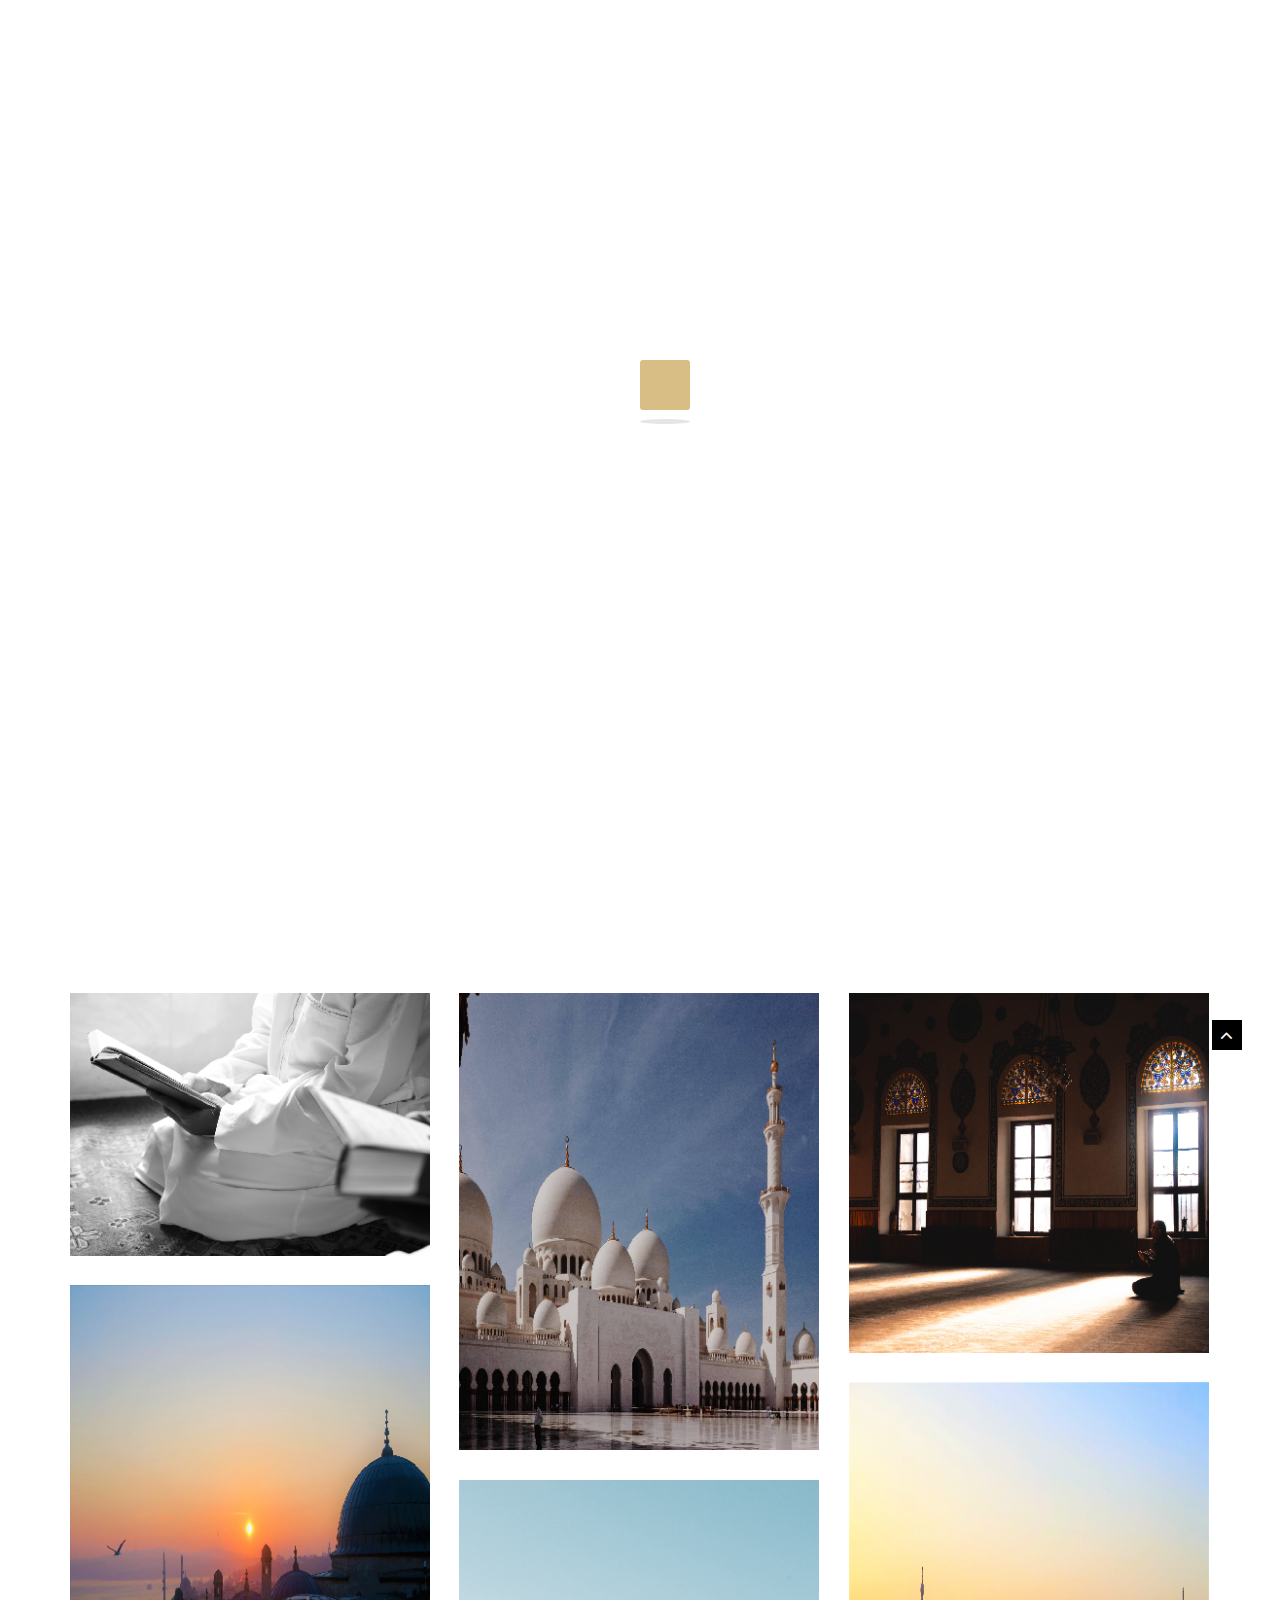
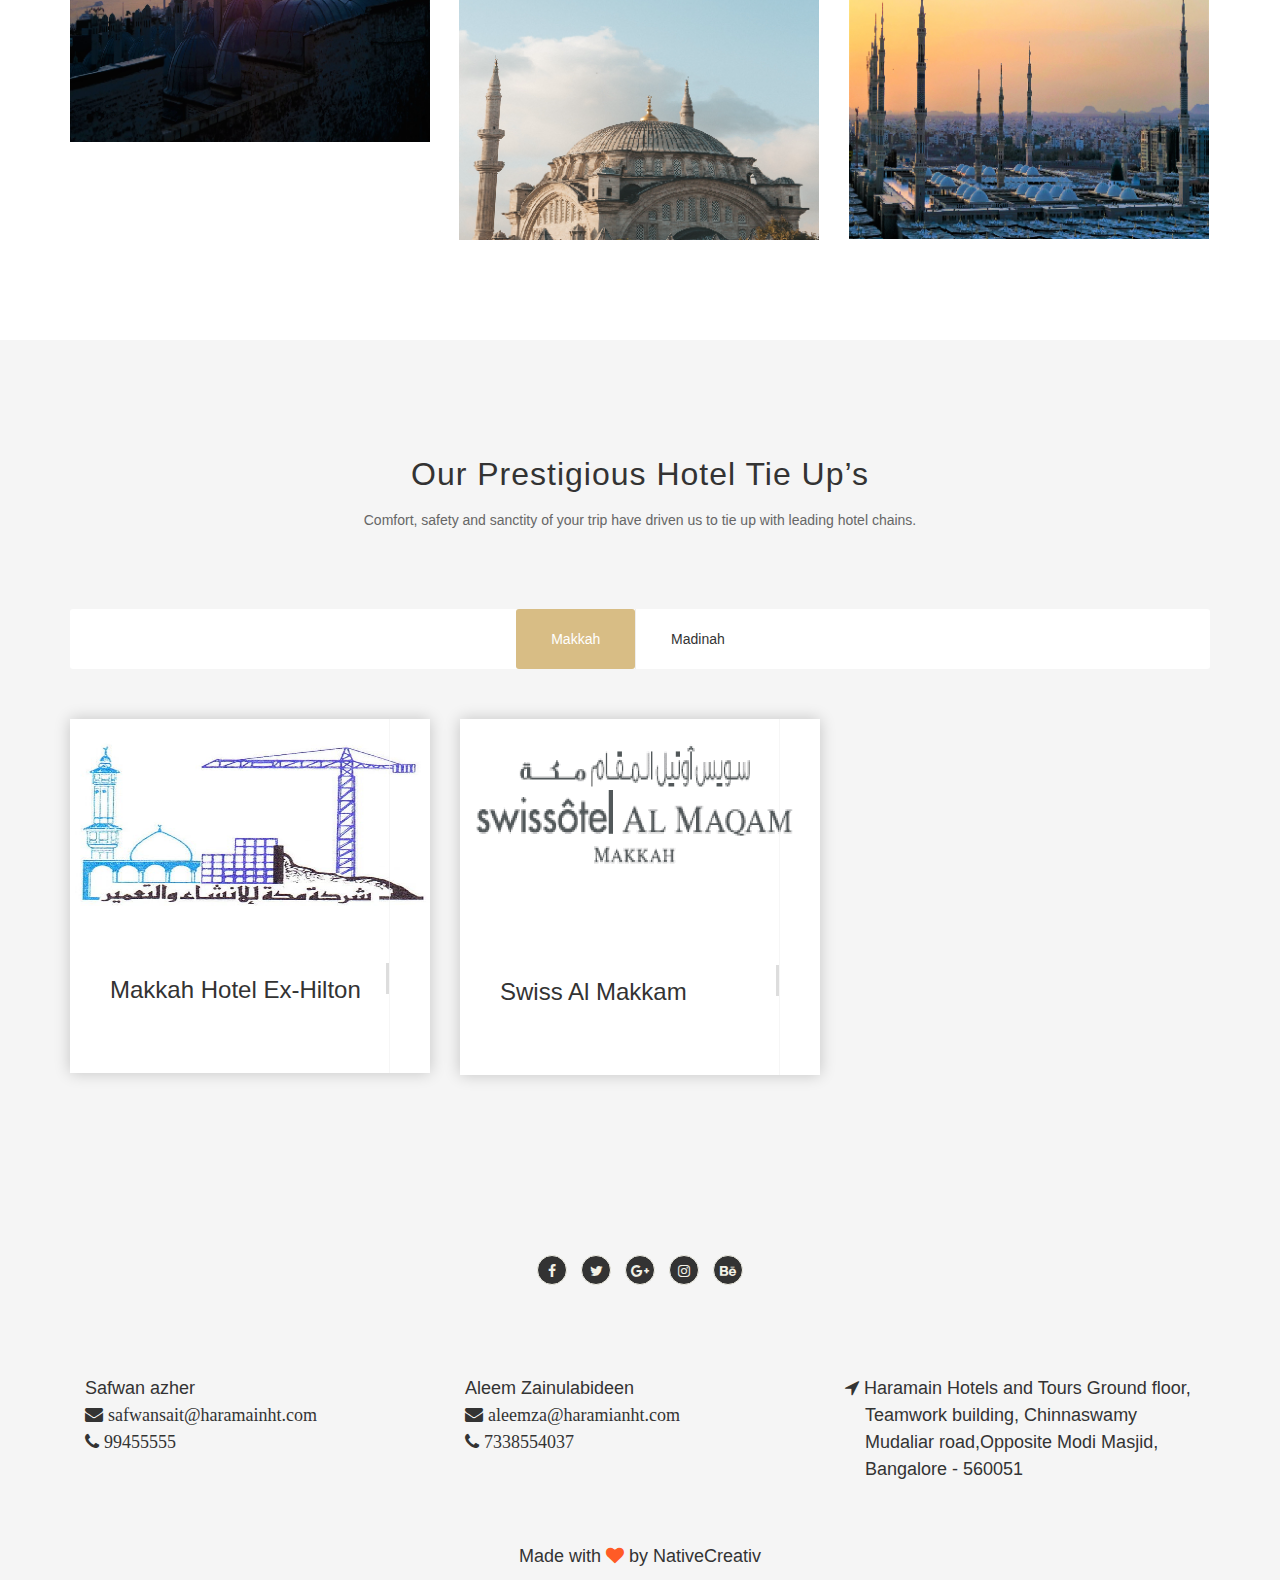
==== commit 2175d6f0: "contact and terms" ====
--- a/index.html
+++ b/index.html
@@ -370,7 +370,7 @@
                 </div>
                 <div class="row text-center black-color">
                     <h4>Made with <i class="fa fa-heart red-clr"></i> by NativeCreativ</h4>
-                    <a href="assets/pdf/privacy policy.pdf"><p>Privacy Policy</p></a>
+                   
                 </div>
             </div>
         </footer>
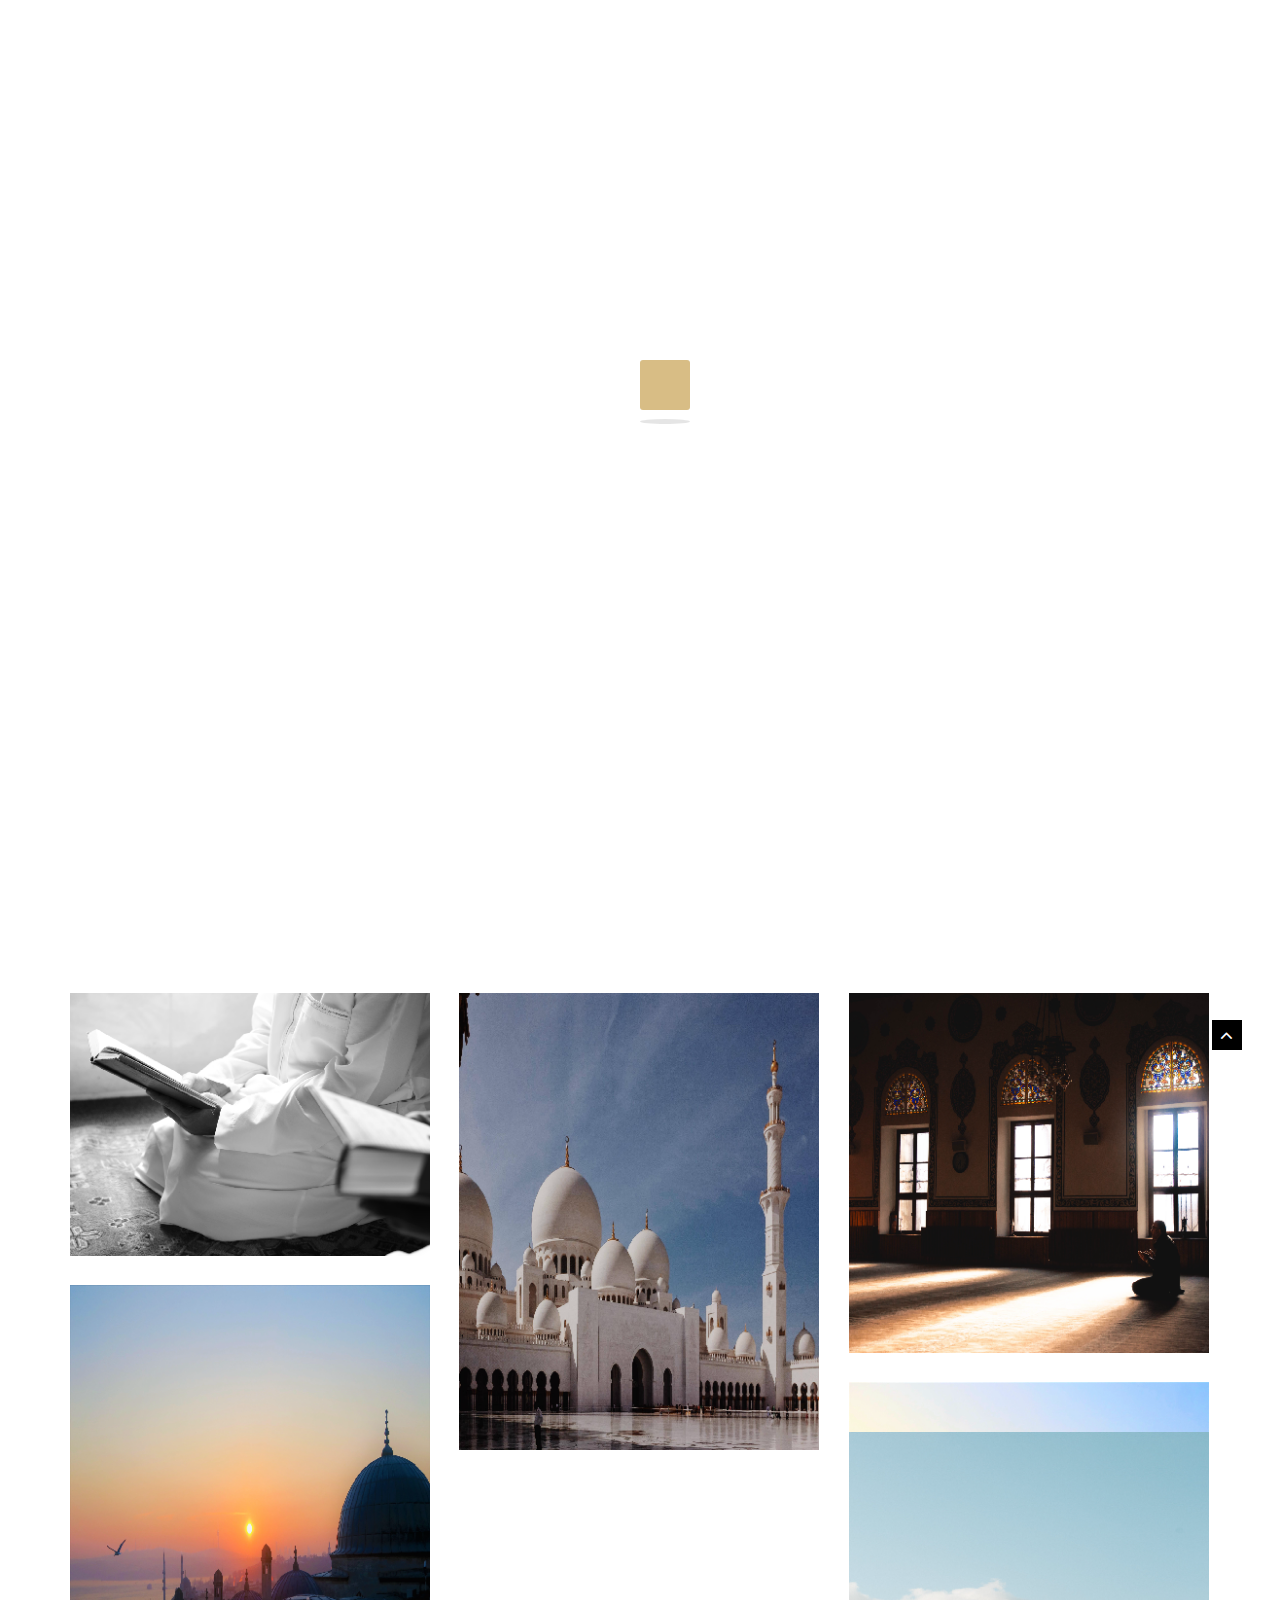
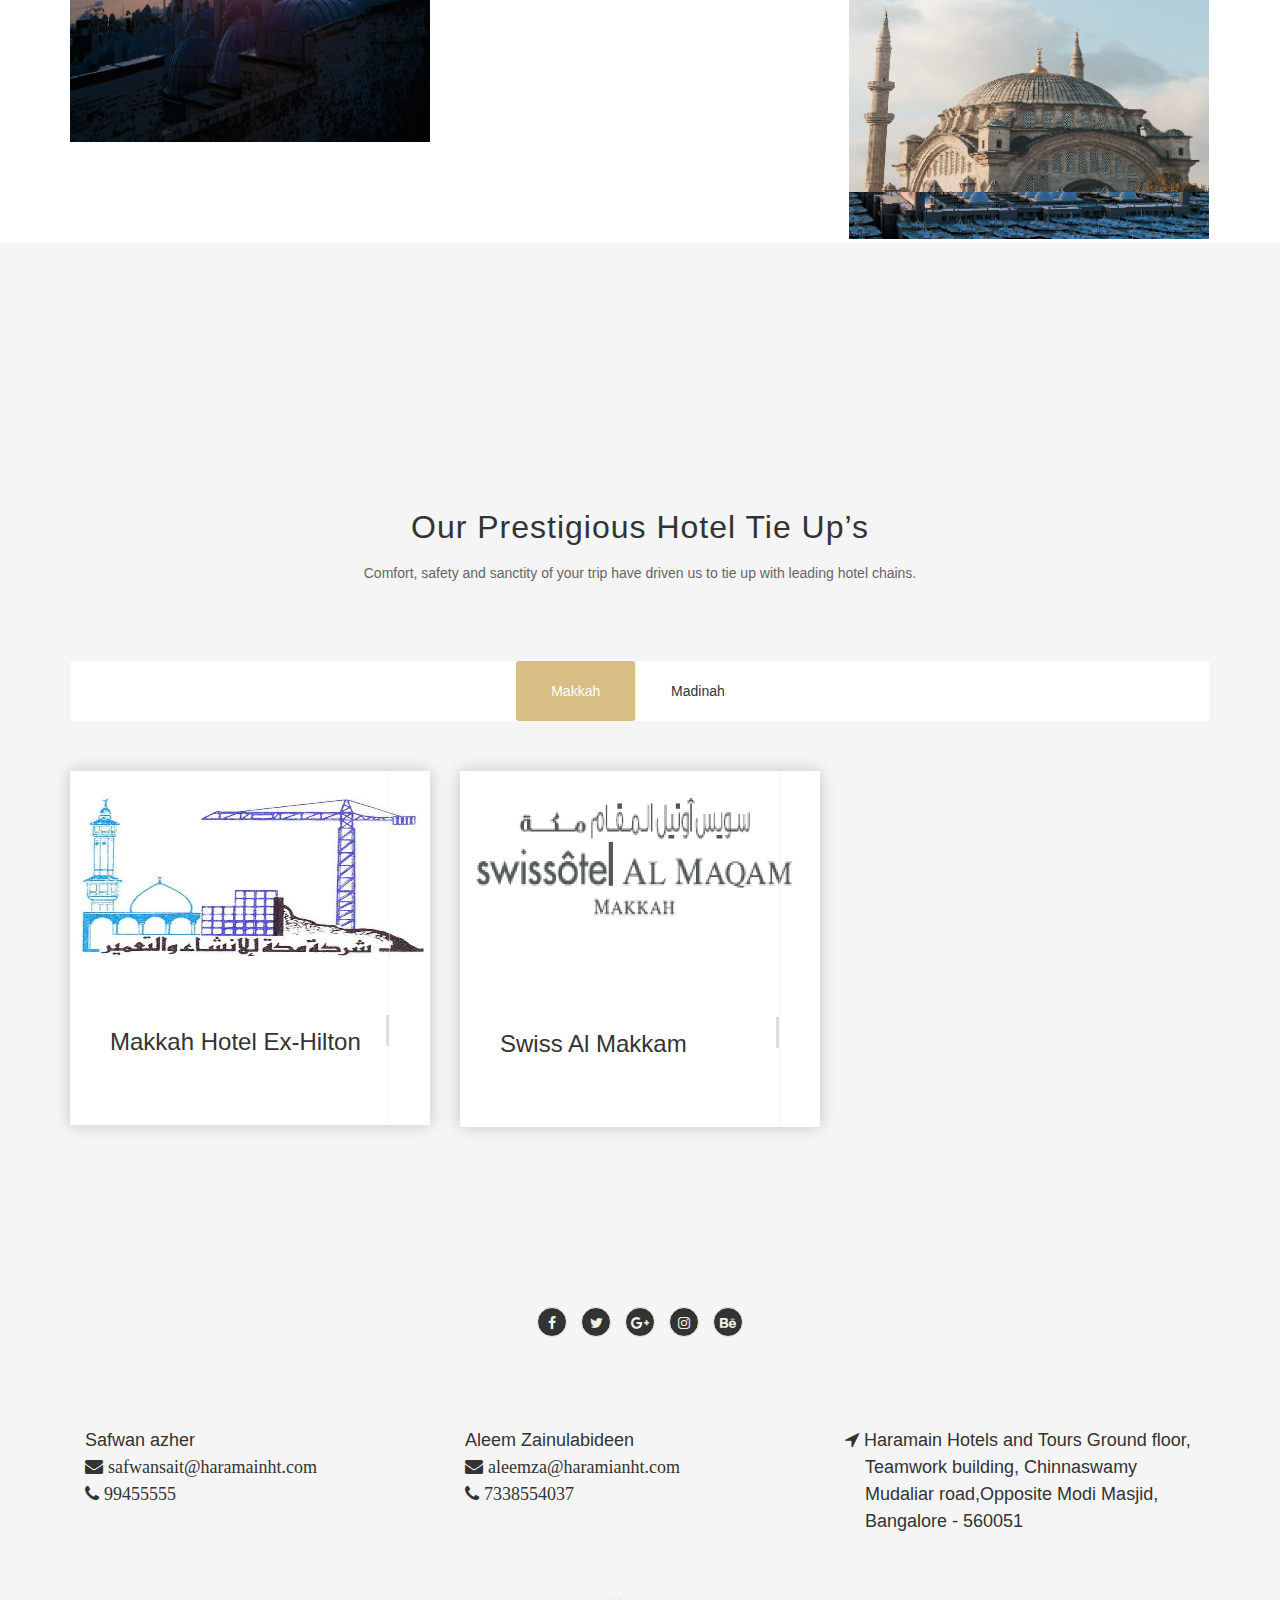
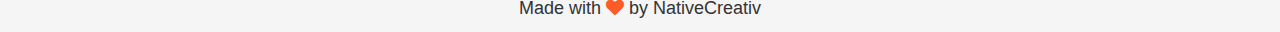
==== commit e8a38da9: "index fix" ====
--- a/index.html
+++ b/index.html
@@ -10,7 +10,7 @@
     <title>Travel Agency</title>
     <!-- Favicon -->
     <link rel="apple-touch-icon-precomposed" href="assets/ico/apple-touch-icon-144-precomposed.png">
-   <!--  <link rel="shortcut icon" href="assets/ico/favicon.ico"> -->
+    <!--  <link rel="shortcut icon" href="assets/ico/favicon.ico"> -->
     <!-- Minified CSS -->
     <link href="assets/css/style_min.css" rel="stylesheet" type="text/css">
     <!-- Color CSS -->
@@ -63,7 +63,6 @@
                                     <li class=" active">
                                         <a href="contactus.html" role="button" aria-haspopup="true">Contact us</a>
                                     </li>
-                                  
                                 </ul>
                             </nav>
                         </div>
@@ -96,10 +95,9 @@
                             <div class="meso-wrap white-color" style="position: absolute; left: 0px; top: 0px;">
                                 <div class="feature-2 flex-item">
                                     <img src="assets/images/home/1.png" alt="">
-                                    
-                                    <div class="flex-wrap">
-                                        <div class="flex-caption middle info transition">
-                                             <h2 class="title-1 no-margin"> <a href=""> 1000+ bookings </a> </h2>
+                                    <div class="flex-wrap">
+                                        <div class="flex-caption middle info transition">
+                                            <h2 class="title-1 no-margin"> <a href=""> 1000+ bookings </a> </h2>
                                             <p> We have successfully completed over 1000 booking nights within two years of establishing the company.</p>
                                         </div>
                                     </div>
@@ -110,7 +108,7 @@
                                     <img src="assets/images/home/2.png" alt="">
                                     <div class="flex-wrap">
                                         <div class="flex-caption middle info transition">
-                                             <h2 class="title-1 no-margin "> <a href=""> 15+ Premium hotel tie up’s</a> </h2>
+                                            <h2 class="title-1 no-margin "> <a href=""> 15+ Premium hotel tie up’s</a> </h2>
                                             <p>At Haramain, we believe that every traveller requires the best treatment and hence we have tied up with the most reputed Hotel’s to achieve this.</p>
                                         </div>
                                     </div>
@@ -119,10 +117,9 @@
                             <div class="meso-wrap white-color" style="position: absolute; left: 779px; top: 0px;">
                                 <div class="feature-2 flex-item">
                                     <img src="assets/images/home/3.png" alt="">
-                                   
-                                    <div class="flex-wrap">
-                                        <div class="flex-caption middle info transition">
-                                             <h2 class="title-1 no-margin"> <a href=""> Highly Customisable</a> </h2>
+                                    <div class="flex-wrap">
+                                        <div class="flex-caption middle info transition">
+                                            <h2 class="title-1 no-margin"> <a href=""> Highly Customisable</a> </h2>
                                             <p>We understand every minute requirement of our client and tailor their travels accordingly.</p>
                                         </div>
                                     </div>
@@ -131,10 +128,9 @@
                             <div class="meso-wrap white-color" style="position: absolute; left: 0px; top: 292px;">
                                 <div class="feature-2 flex-item">
                                     <img src="assets/images/home/4.png" alt="">
-                                    
-                                    <div class="flex-wrap">
-                                        <div class="flex-caption middle info transition">
-                                             <h2 class="title-1 no-margin"> <a href=""> Ease in planning </a> </h2>
+                                    <div class="flex-wrap">
+                                        <div class="flex-caption middle info transition">
+                                            <h2 class="title-1 no-margin"> <a href=""> Ease in planning </a> </h2>
                                             <p>The holy trip should be sacred and free of all distractions. Hence, we ensure that there is absolute ease in planning and travelling.</p>
                                         </div>
                                     </div>
@@ -143,10 +139,9 @@
                             <div class="meso-wrap white-color" style="position: absolute; left: 779px; top: 389px;">
                                 <div class="feature-2 flex-item">
                                     <img src="assets/images/home/5.png" alt="">
-                                   
-                                    <div class="flex-wrap">
-                                        <div class="flex-caption middle info transition">
-                                             <h2 class="title-1 no-margin "> <a href=""> Economical </a> </h2>
+                                    <div class="flex-wrap">
+                                        <div class="flex-caption middle info transition">
+                                            <h2 class="title-1 no-margin "> <a href=""> Economical </a> </h2>
                                             <p>We ensure that we cater to our clients only with the best rates in the industry.</p>
                                         </div>
                                     </div>
@@ -155,7 +150,6 @@
                             <div class="meso-wrap white-color" style="position: absolute; left: 389px; top: 486px;">
                                 <div class="feature-2 flex-item">
                                     <img src="assets/images/home/6.png" alt="">
-                                   
                                     <div class="flex-wrap">
                                         <div class="flex-caption middle info transition">
                                             <h2 class="title-1 no-margin "> <a href="">Reliable</a> </h2>
@@ -170,7 +164,7 @@
             </section>
             <!-- / Travellers Choice Ends -->
             <!-- Popular Place Start -->
-            <section class="light-bg sec-space popular-place">
+            <section style="padding-bottom:100px;padding-top:250px;"class="light-bg popular-place">
                 <div class="container">
                     <div class="title-wrap-2 text-center">
                         <h2 class="section-title"> Our Prestigious Hotel Tie Up’s </h2>
@@ -183,13 +177,12 @@
                     <div class="tab-content feature-1">
                         <div role="tabpanel" class="tab-pane fade active in" id="popular-1">
                             <div class="row">
-                              
                                 <div class="col-md-4 col-sm-6">
                                     <div class="feature-wrap">
                                         <div class="feature-img">
                                             <img style=" width:100%;height:203px;" alt="" src="assets/images/slider/tower.jpg" />
                                             <div class="header">
-                                               <!--  <h2 class="no-margin"> <a href="" class="white-title-1">Fairmount </a> </h2> -->
+                                                <!--  <h2 class="no-margin"> <a href="" class="white-title-1">Fairmount </a> </h2> -->
                                             </div>
                                         </div>
                                         <div class="feature-body">
@@ -208,67 +201,35 @@
                                         <div class="feature-img">
                                             <img style=" width:100%;height:205px;" alt="" src="assets/images/slider/makkam.png" />
                                             <div class="header">
-                                             
-                                            </div>
-                                        </div>
-                                        <div class="feature-body">
-                                           <ul class="list-unstyled">
-                                                <li>
-                                                    <div class="info">
-                                                       <h3>Swiss Al Makkam</h3>
-                                                    </div>
-                                                </li>
-                                                
-                                            </ul>
-                                        </div>
-                                    </div>
-                                </div>
-                             
-                                <!-- <div class="col-md-4 col-sm-6">
-                                    <div class="feature-wrap">
-                                        <div class="feature-img">
-                                            <img style=" width:100%;height:205px; object-fit:cover" alt="" src="assets/images/umrah/Hilton.jpg" />
-                                            <div class="header">
-                                            </div>
-                                        </div>
-                                        <div class="feature-body">
-                                            <ul class="list-unstyled">
-                                                <li>
-                                                    <div class="info">
-                                                        <p>Price range:Rs.25,000 onwards
-                                                        </p>
-                                                    </div>
-                                                </li>
-                                                <li>
-                                                    <div class="info">
-                                                        <p>Duration:5 - 6 days
-                                                        </p>
-                                                    </div>
-                                                </li>
-                                            </ul>
-                                        </div>
-                                    </div>
-                                </div> -->
-                              
+                                            </div>
+                                        </div>
+                                        <div class="feature-body">
+                                            <ul class="list-unstyled">
+                                                <li>
+                                                    <div class="info">
+                                                        <h3>Swiss Al Makkam</h3>
+                                                    </div>
+                                                </li>
+                                            </ul>
+                                        </div>
+                                    </div>
+                                </div>
                             </div>
                         </div>
                         <div role="tabpanel" class="tab-pane fade" id="popular-2">
                             <div class="row">
-                              
                                 <div class="col-md-4 col-sm-6">
                                     <div class="feature-wrap">
                                         <div class="feature-img">
                                             <img style="height:205px;" alt="" src="assets/images/umrah/Shaza.png" />
                                             <div class="header">
-                                               <!--  <h2 class="no-margin"> <a href="" class="white-title-1"> Oberoi Madinah </a> </h2> -->
-                                                
-                                            </div>
-                                        </div>
-                                        <div class="feature-body">
-                                            <ul class="list-unstyled">
-                                                <li>
-                                                    <div class="info">
-                                                       <h3>Shaza Al Madinah</h3>
+                                            </div>
+                                        </div>
+                                        <div class="feature-body">
+                                            <ul class="list-unstyled">
+                                                <li>
+                                                    <div class="info">
+                                                        <h3>Shaza Al Madinah</h3>
                                                     </div>
                                                 </li>
                                             </ul>
@@ -280,15 +241,14 @@
                                         <div class="feature-img">
                                             <img style=" width:100%;height:205px; object-fit:cover" alt="" src="assets/images/slider/nozol.png" />
                                             <div class="header">
-                                               <!--  <h2 class="no-margin"> <a href="" class="white-title-1">Madinah Hilton</a> </h2> -->
-                                                
-                                            </div>
-                                        </div>
-                                        <div class="feature-body">
-                                            <ul class="list-unstyled">
-                                                <li>
-                                                    <div class="info">
-                                                       <h3>Nozol Royal Inn</h3>
+                                                <!--  <h2 class="no-margin"> <a href="" class="white-title-1">Madinah Hilton</a> </h2> -->
+                                            </div>
+                                        </div>
+                                        <div class="feature-body">
+                                            <ul class="list-unstyled">
+                                                <li>
+                                                    <div class="info">
+                                                        <h3>Nozol Royal Inn</h3>
                                                     </div>
                                                 </li>
                                             </ul>
@@ -301,14 +261,13 @@
                                             <img style="height:205px;transform: translateX(19px)translateY(10px);" alt="" src="assets/images/slider/alnokh.jpg" />
                                             <div class="header">
                                                 <!-- <h2 class="no-margin"> <a href="" class="white-title-1"> Dallah Taibha </a> </h2> -->
-                                               
-                                            </div>
-                                        </div>
-                                        <div class="feature-body">
-                                            <ul class="list-unstyled">
-                                                <li>
-                                                    <div class="info">
-                                                       <h3>AlNokbha Royal Inn</h3>
+                                            </div>
+                                        </div>
+                                        <div class="feature-body">
+                                            <ul class="list-unstyled">
+                                                <li>
+                                                    <div class="info">
+                                                        <h3>AlNokbha Royal Inn</h3>
                                                     </div>
                                                 </li>
                                             </ul>
@@ -320,8 +279,7 @@
                     </div>
                 </div>
             </section>
-           
-          <!--   <section class="newsletter">
+            <!--   <section class="newsletter">
                 <div class="light-bg">
                     <div class="container theme-color-bg">
                         <form class="newsletter-form">
@@ -340,7 +298,6 @@
             </section> -->
             <!-- / Subscribe Ends -->
         </article>
-       
         <footer class="page-footer light-bg">
             <div class="container">
                 <div class="text-center ptb-50">
@@ -370,7 +327,6 @@
                 </div>
                 <div class="row text-center black-color">
                     <h4>Made with <i class="fa fa-heart red-clr"></i> by NativeCreativ</h4>
-                   
                 </div>
             </div>
         </footer>
@@ -389,7 +345,7 @@
     <!-- Custom JS -->
     <script src="assets/js/theme.js" type="text/javascript"></script>
     <!--[if (gte IE 9)|!(IE)]><!-->
-    <script src="assets/js/jquery.cookie.js"></script>
+    <script src='assets/js/jquery.cookie.js'></script>
     <!--<![endif]-->
 </body>
 
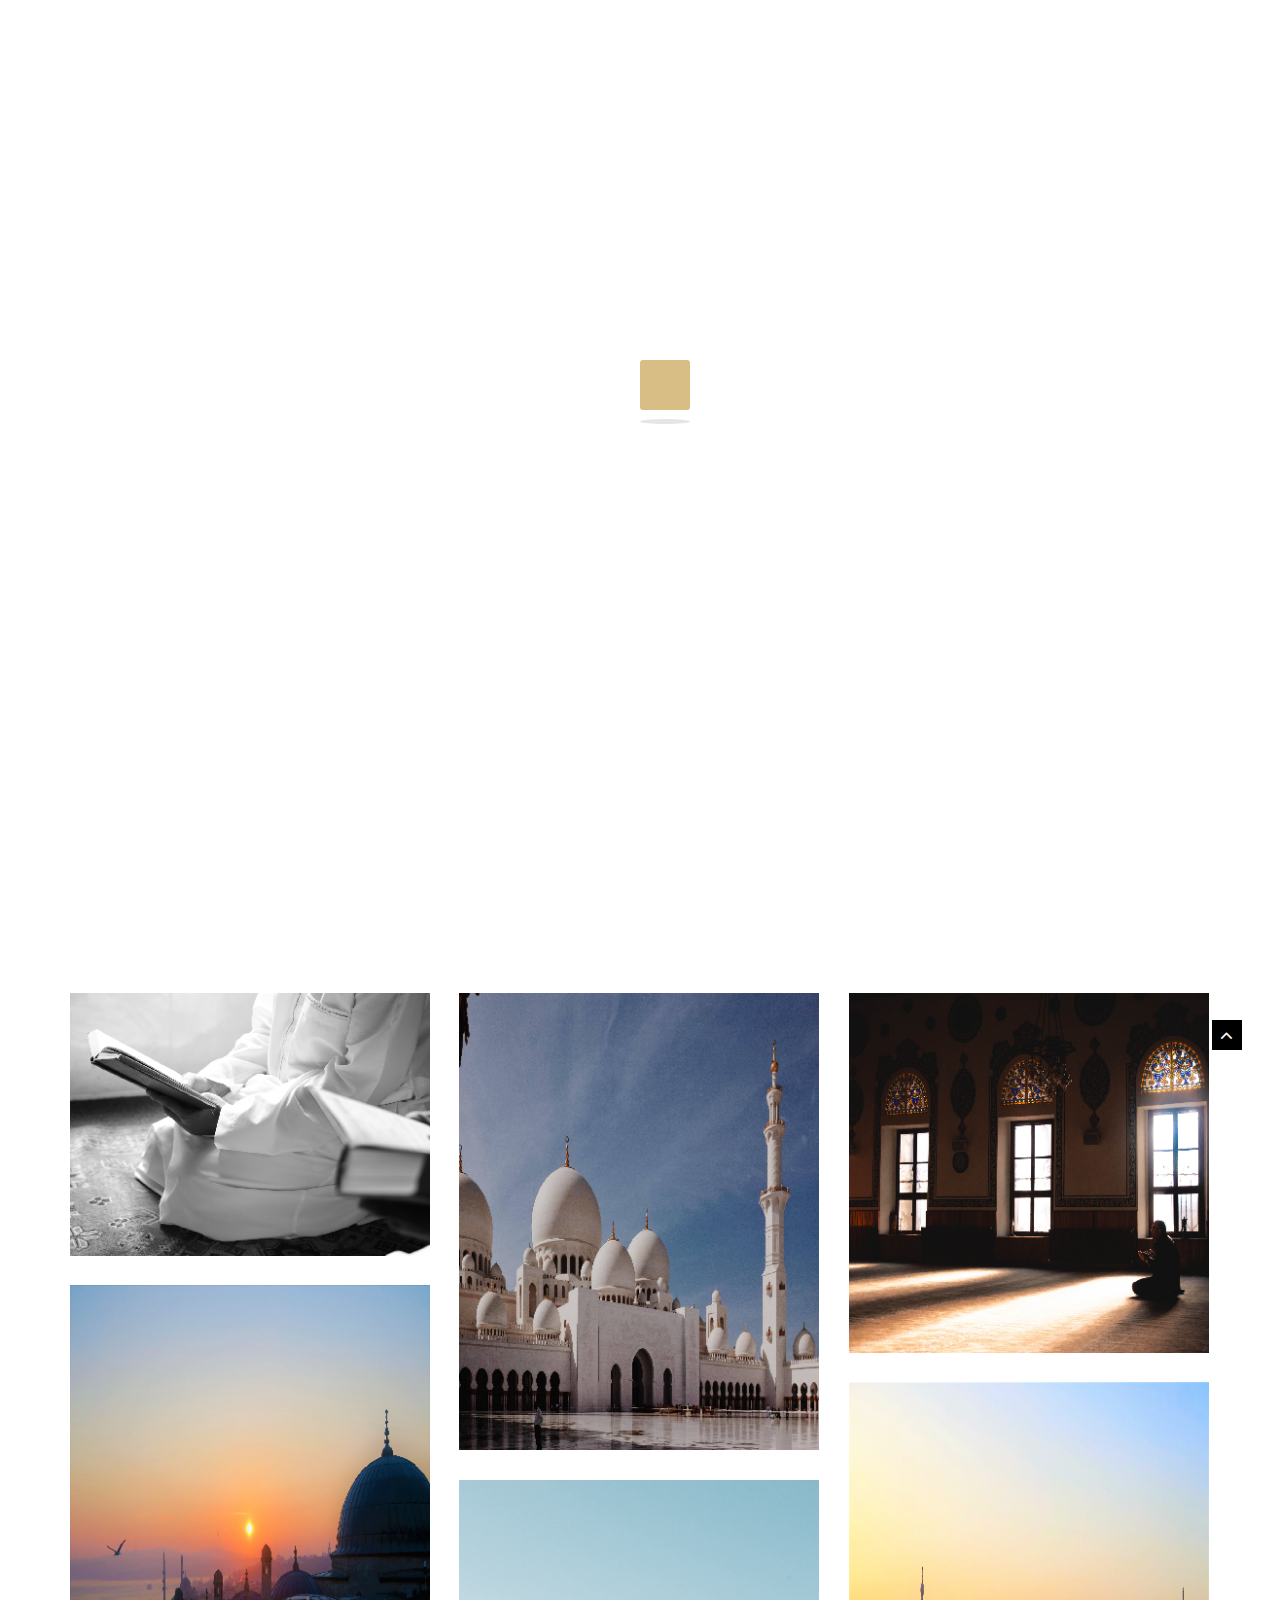
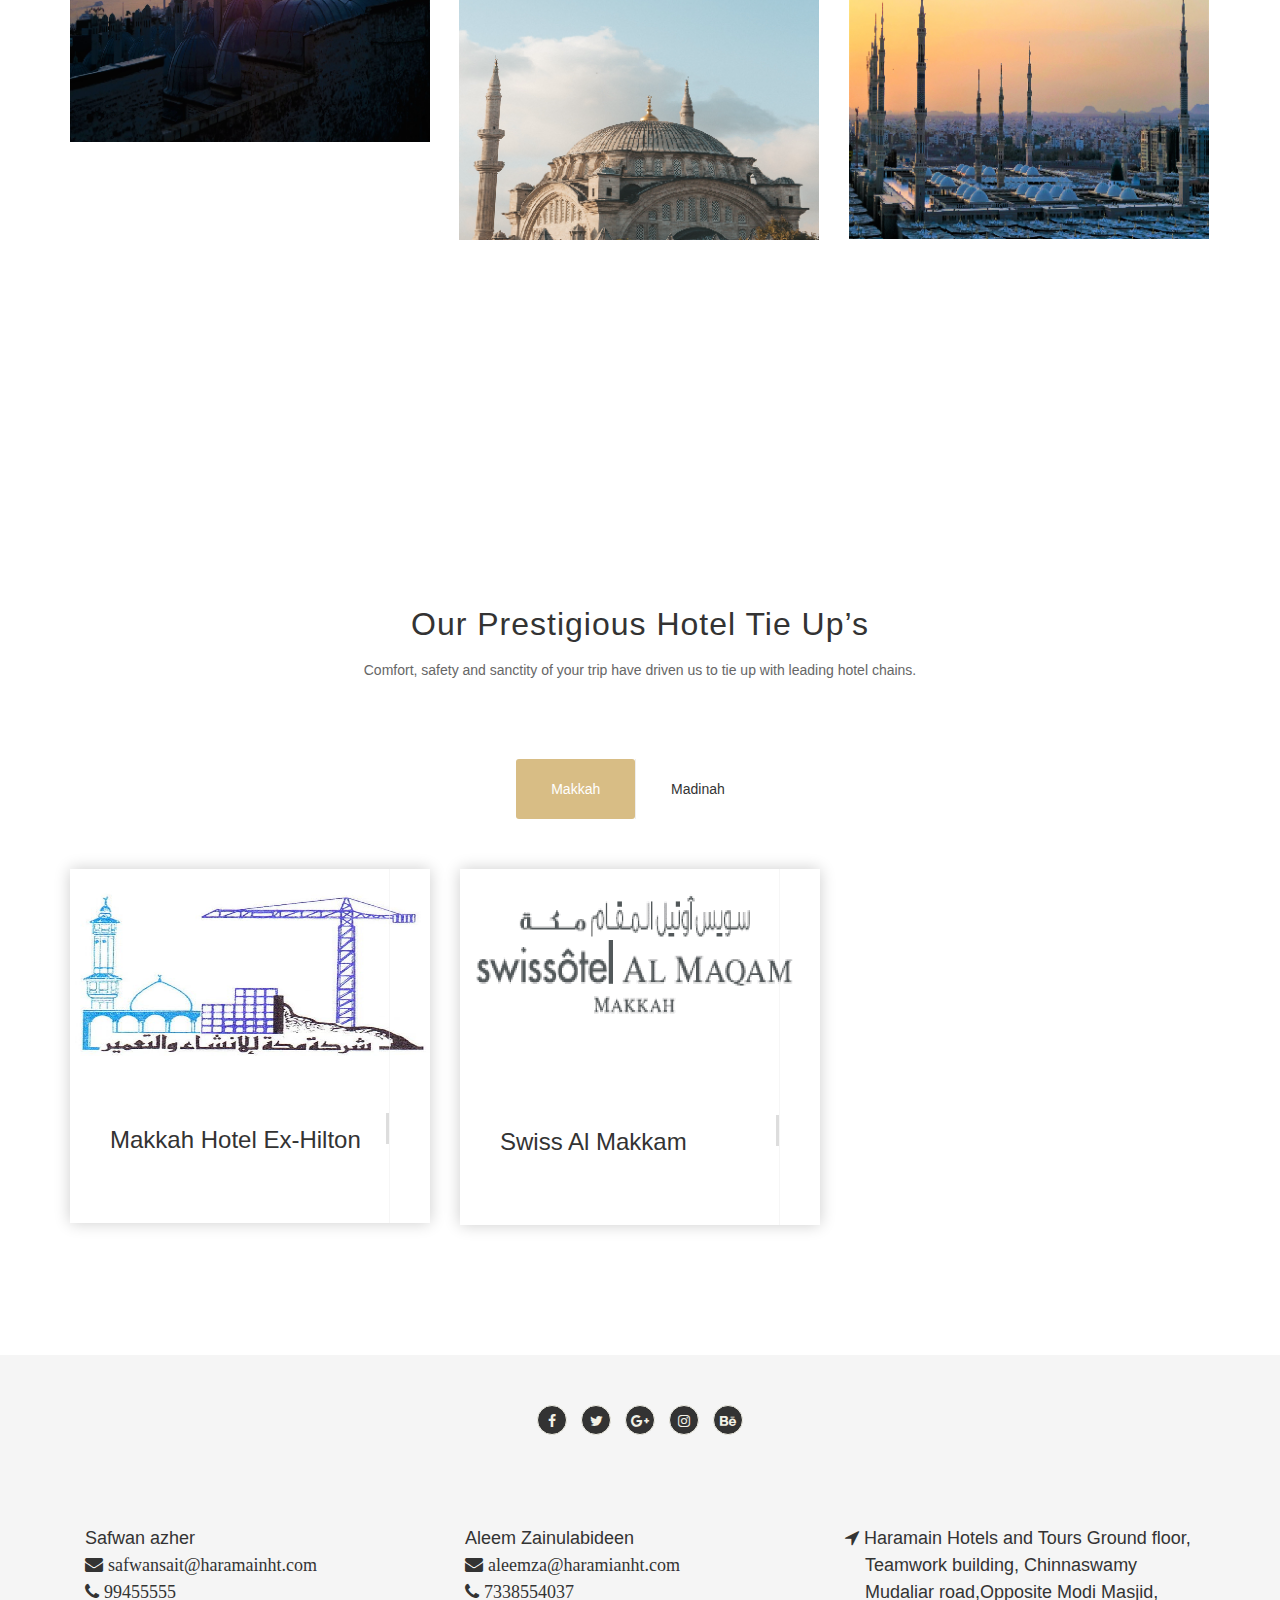
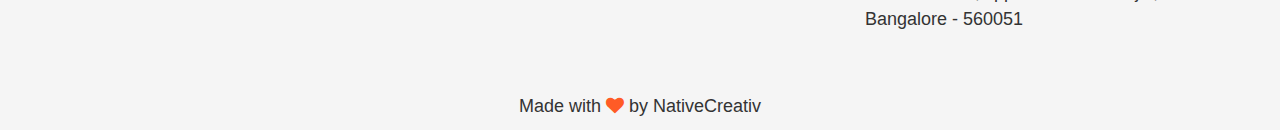
==== commit 383acfb7: "index fix" ====
--- a/index.html
+++ b/index.html
@@ -164,7 +164,7 @@
             </section>
             <!-- / Travellers Choice Ends -->
             <!-- Popular Place Start -->
-            <section style="padding-bottom:100px;padding-top:250px;"class="light-bg popular-place">
+            <section style="padding-bottom:100px;padding-top:250px;"class=" popular-place">
                 <div class="container">
                     <div class="title-wrap-2 text-center">
                         <h2 class="section-title"> Our Prestigious Hotel Tie Up’s </h2>
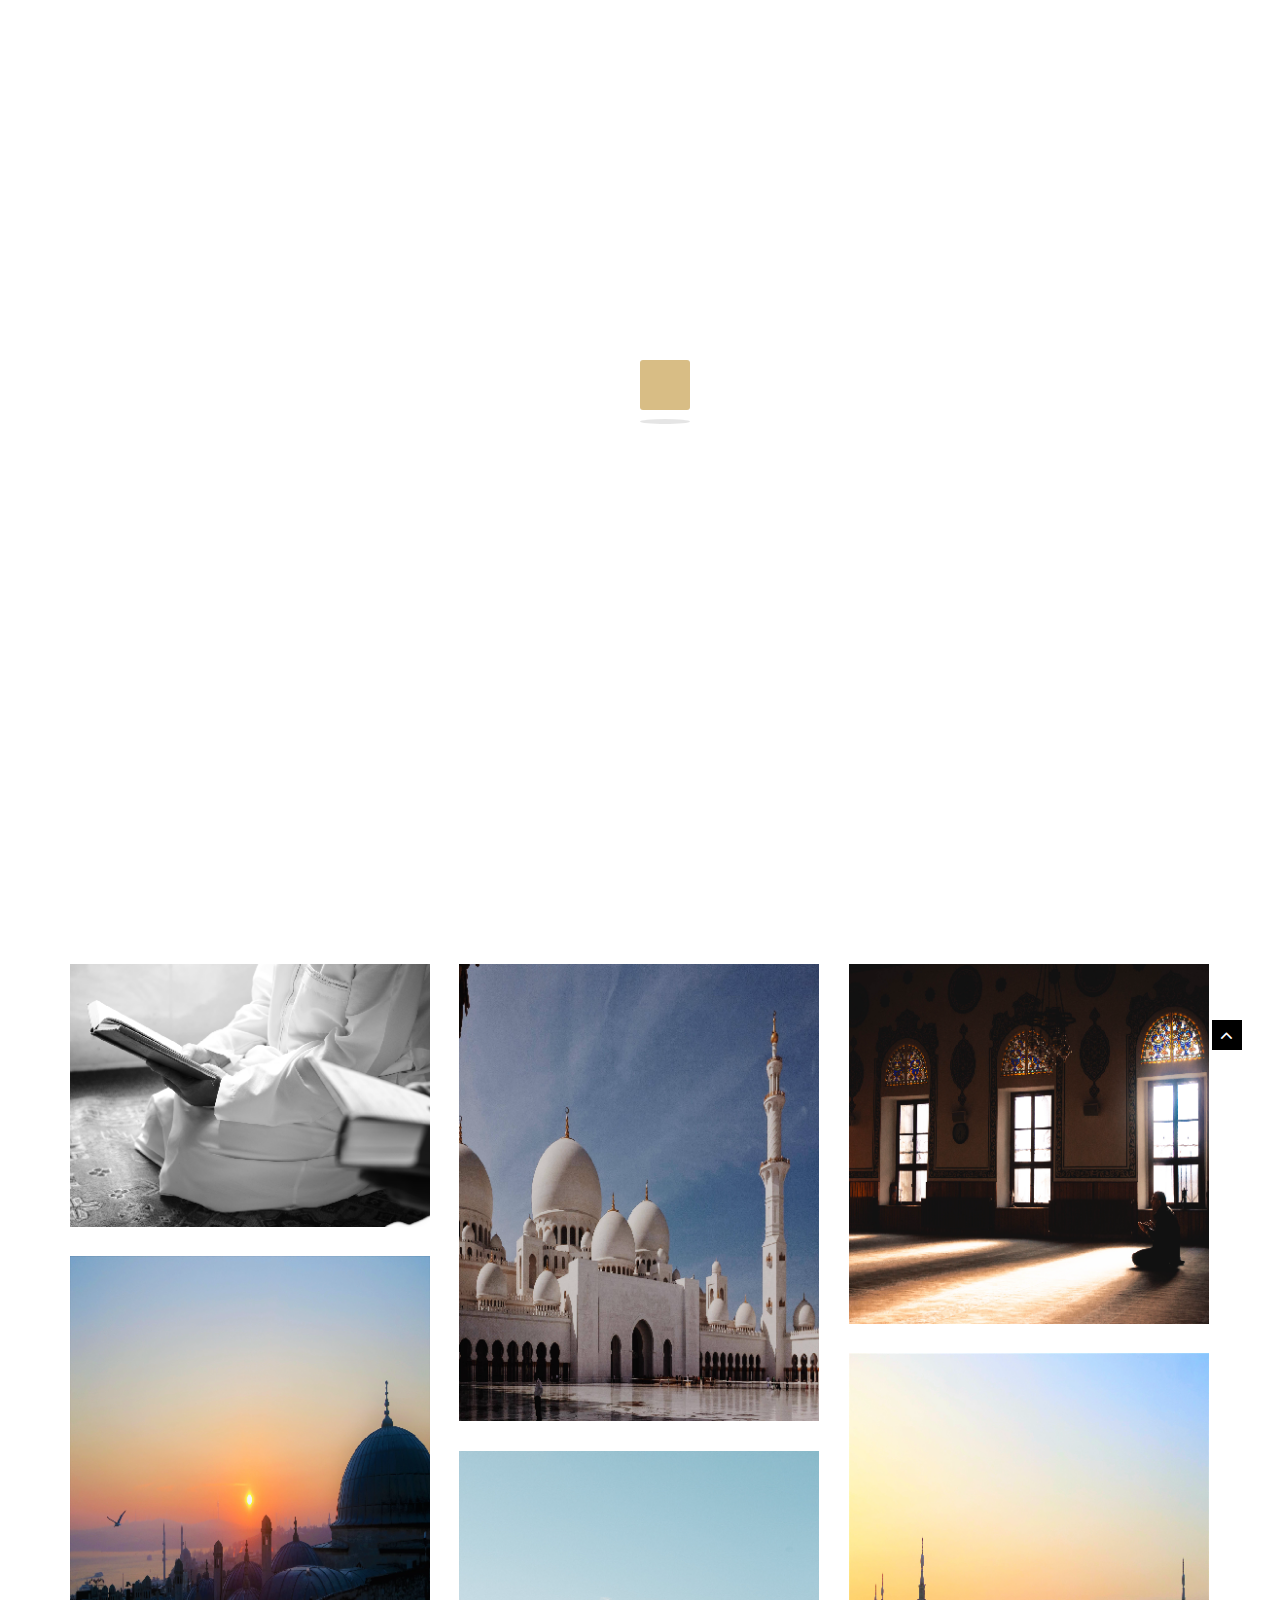
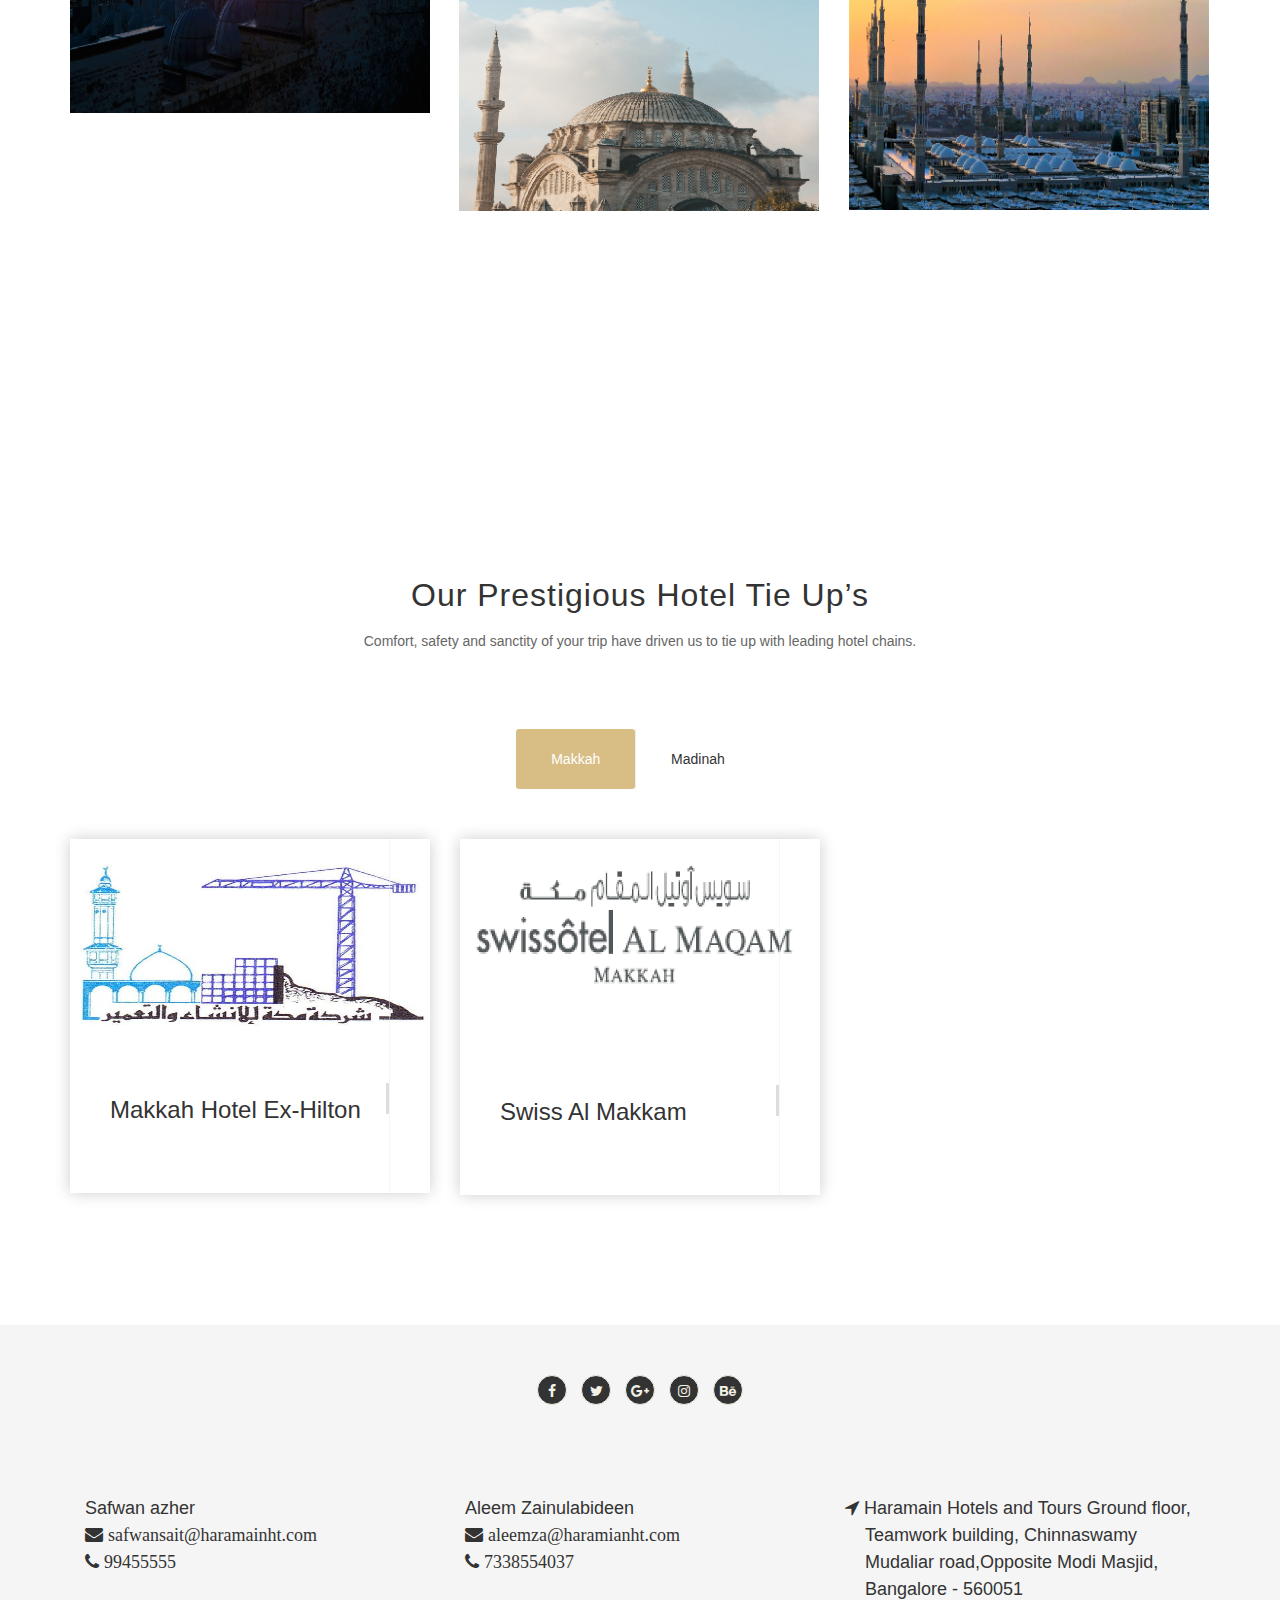
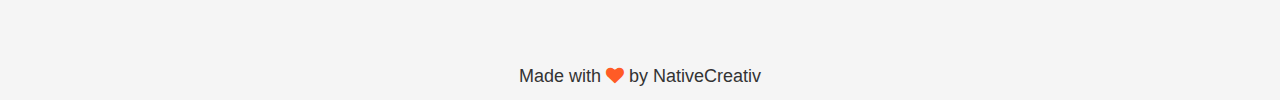
==== commit 12e18a88: "banner and packages" ====
--- a/index.html
+++ b/index.html
@@ -77,7 +77,7 @@
                         <img src="assets/images/home/banner.jpg" alt="" />
                     </div>
                     <div class="item">
-                        <img src="assets/images/background/makkah.jpg" alt="" />
+                        <img src="assets/images/home/banner2.jpg" alt="" />
                     </div>
                 </div>
             </section>
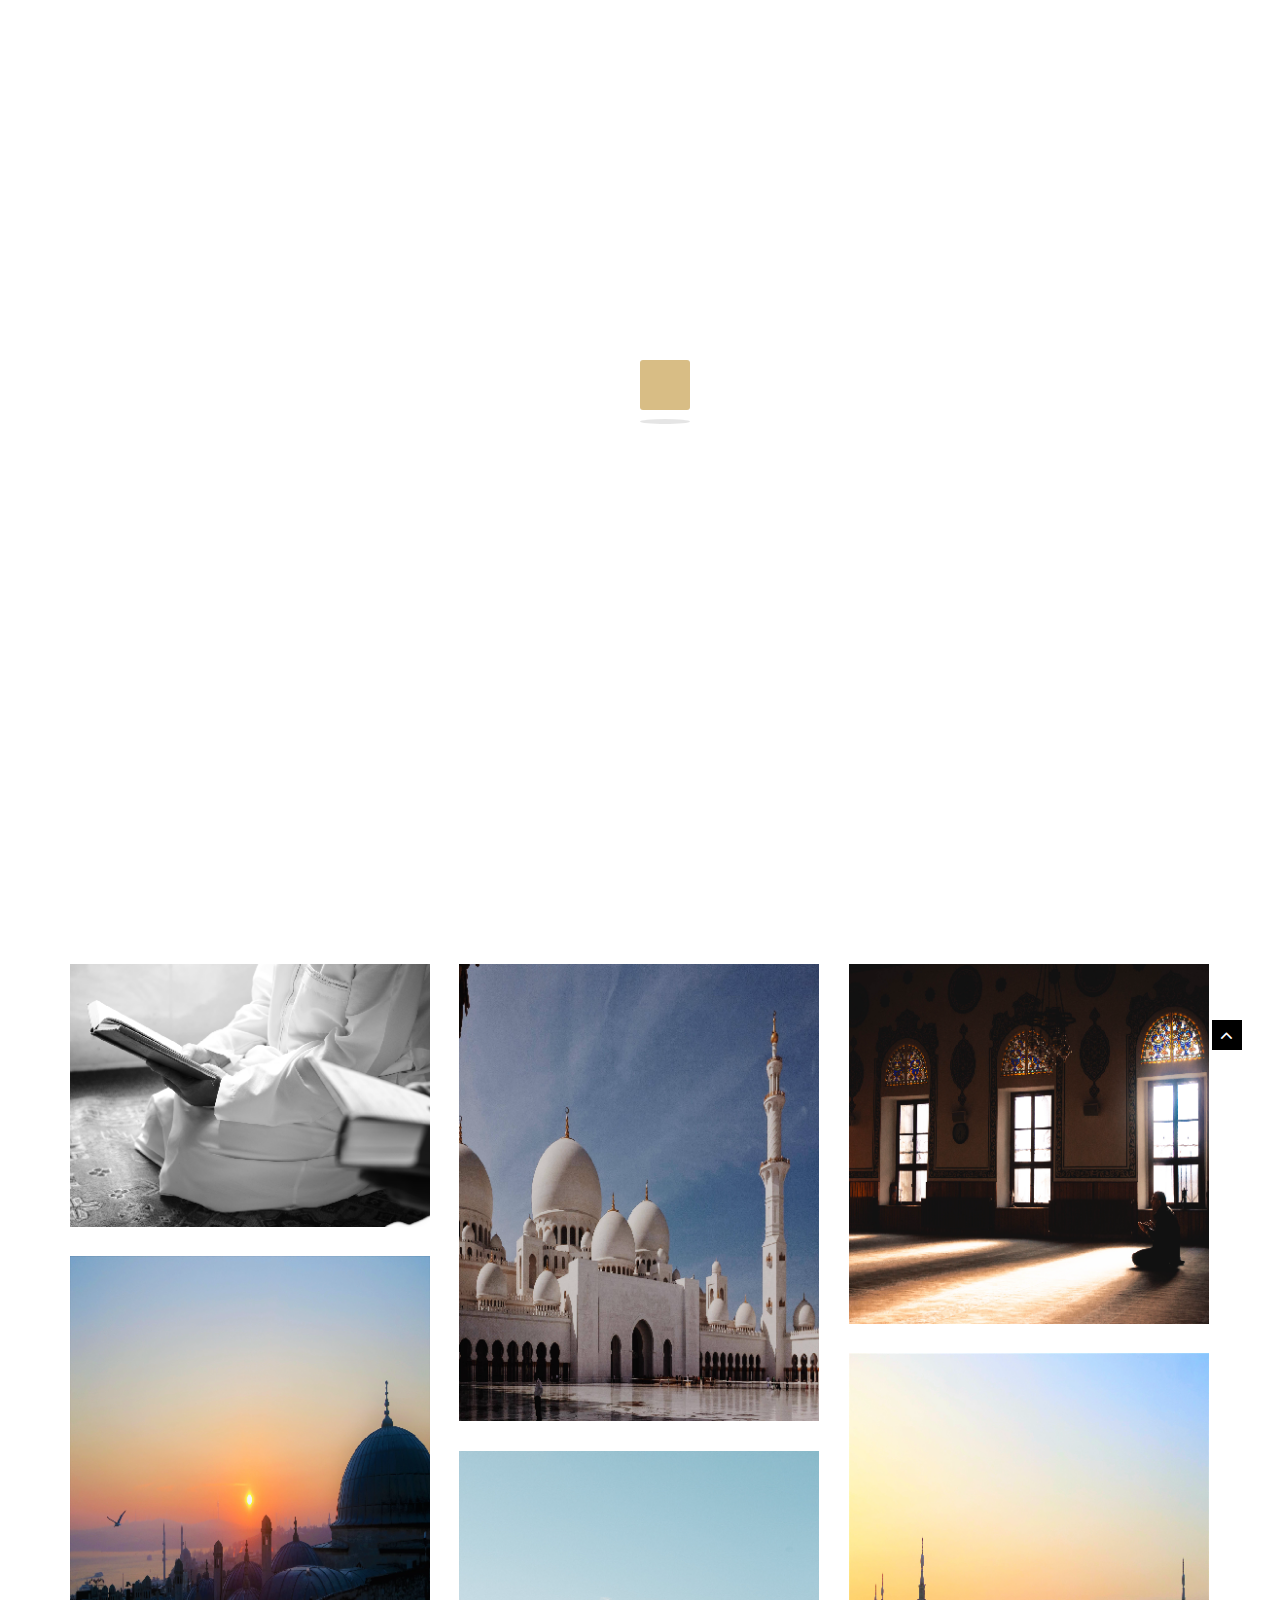
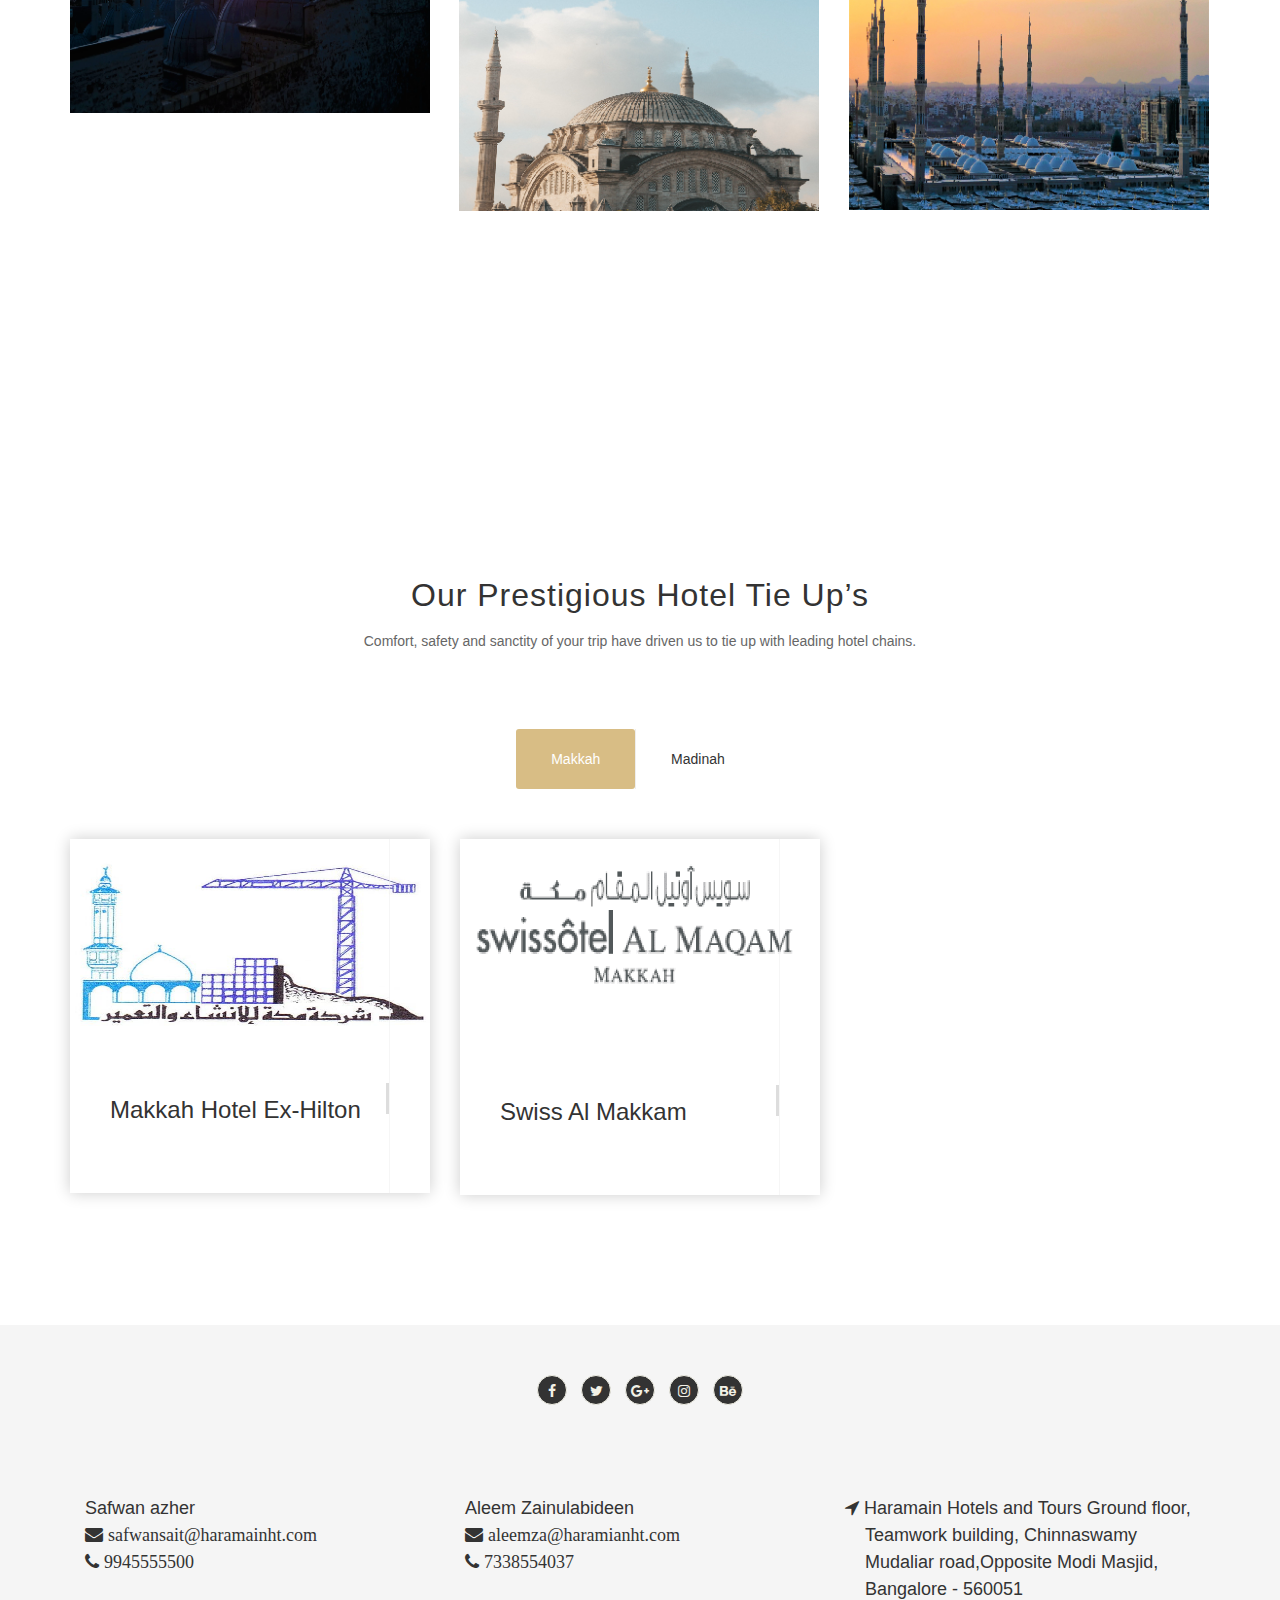
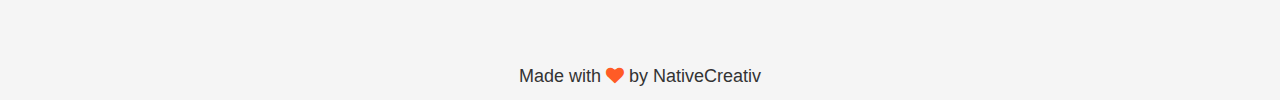
==== commit 270382d1: "footer numbr" ====
--- a/index.html
+++ b/index.html
@@ -312,7 +312,7 @@
                 <div class="col-md-4 col-sm-6 pb-50 black-color">
                     <h4>Safwan azher<br>
                         <i class="fa fa-envelope">&nbsp;safwansait@haramainht.com</i><br>
-                        <i class="fa fa-phone">&nbsp;99455555</i></h4>
+                        <i class="fa fa-phone">&nbsp;9945555500</i></h4>
                 </div>
                 <div class="col-md-4 col-sm-6 pb-50 black-color">
                     <h4>Aleem Zainulabideen<br>
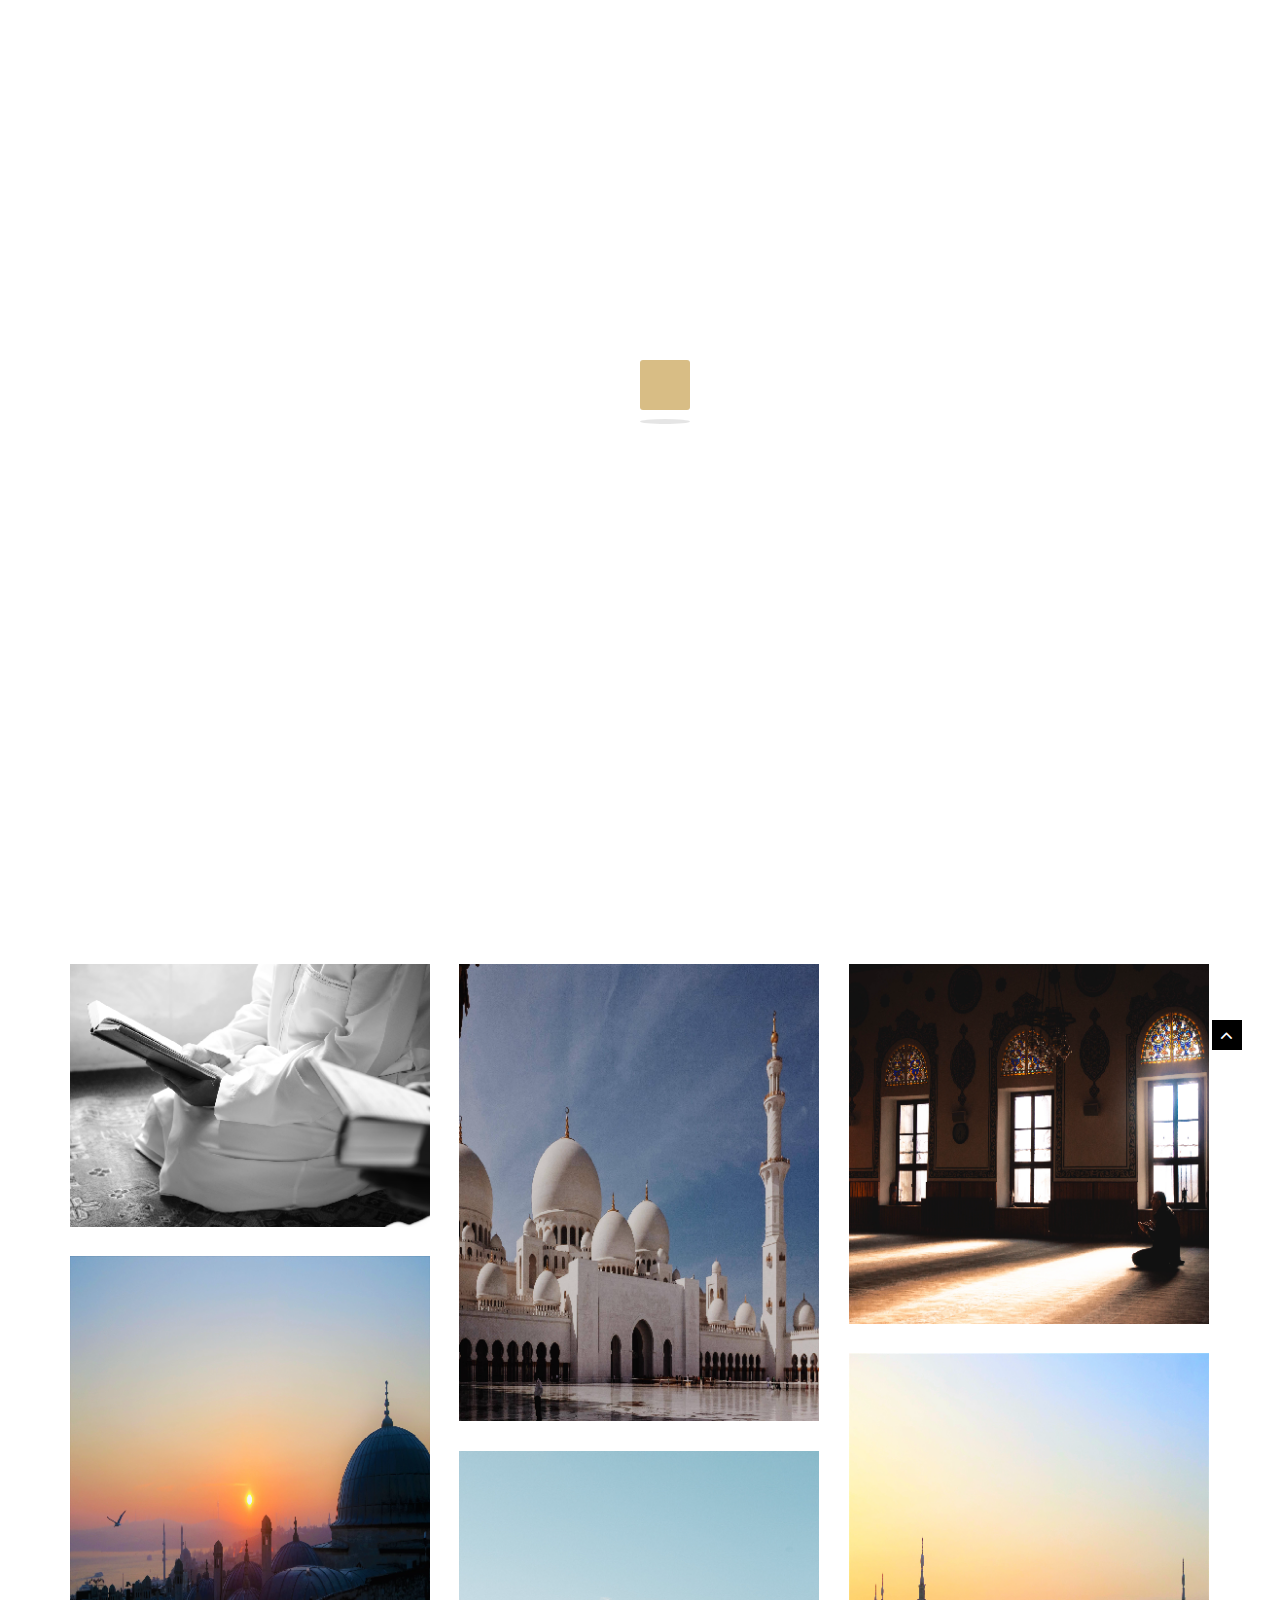
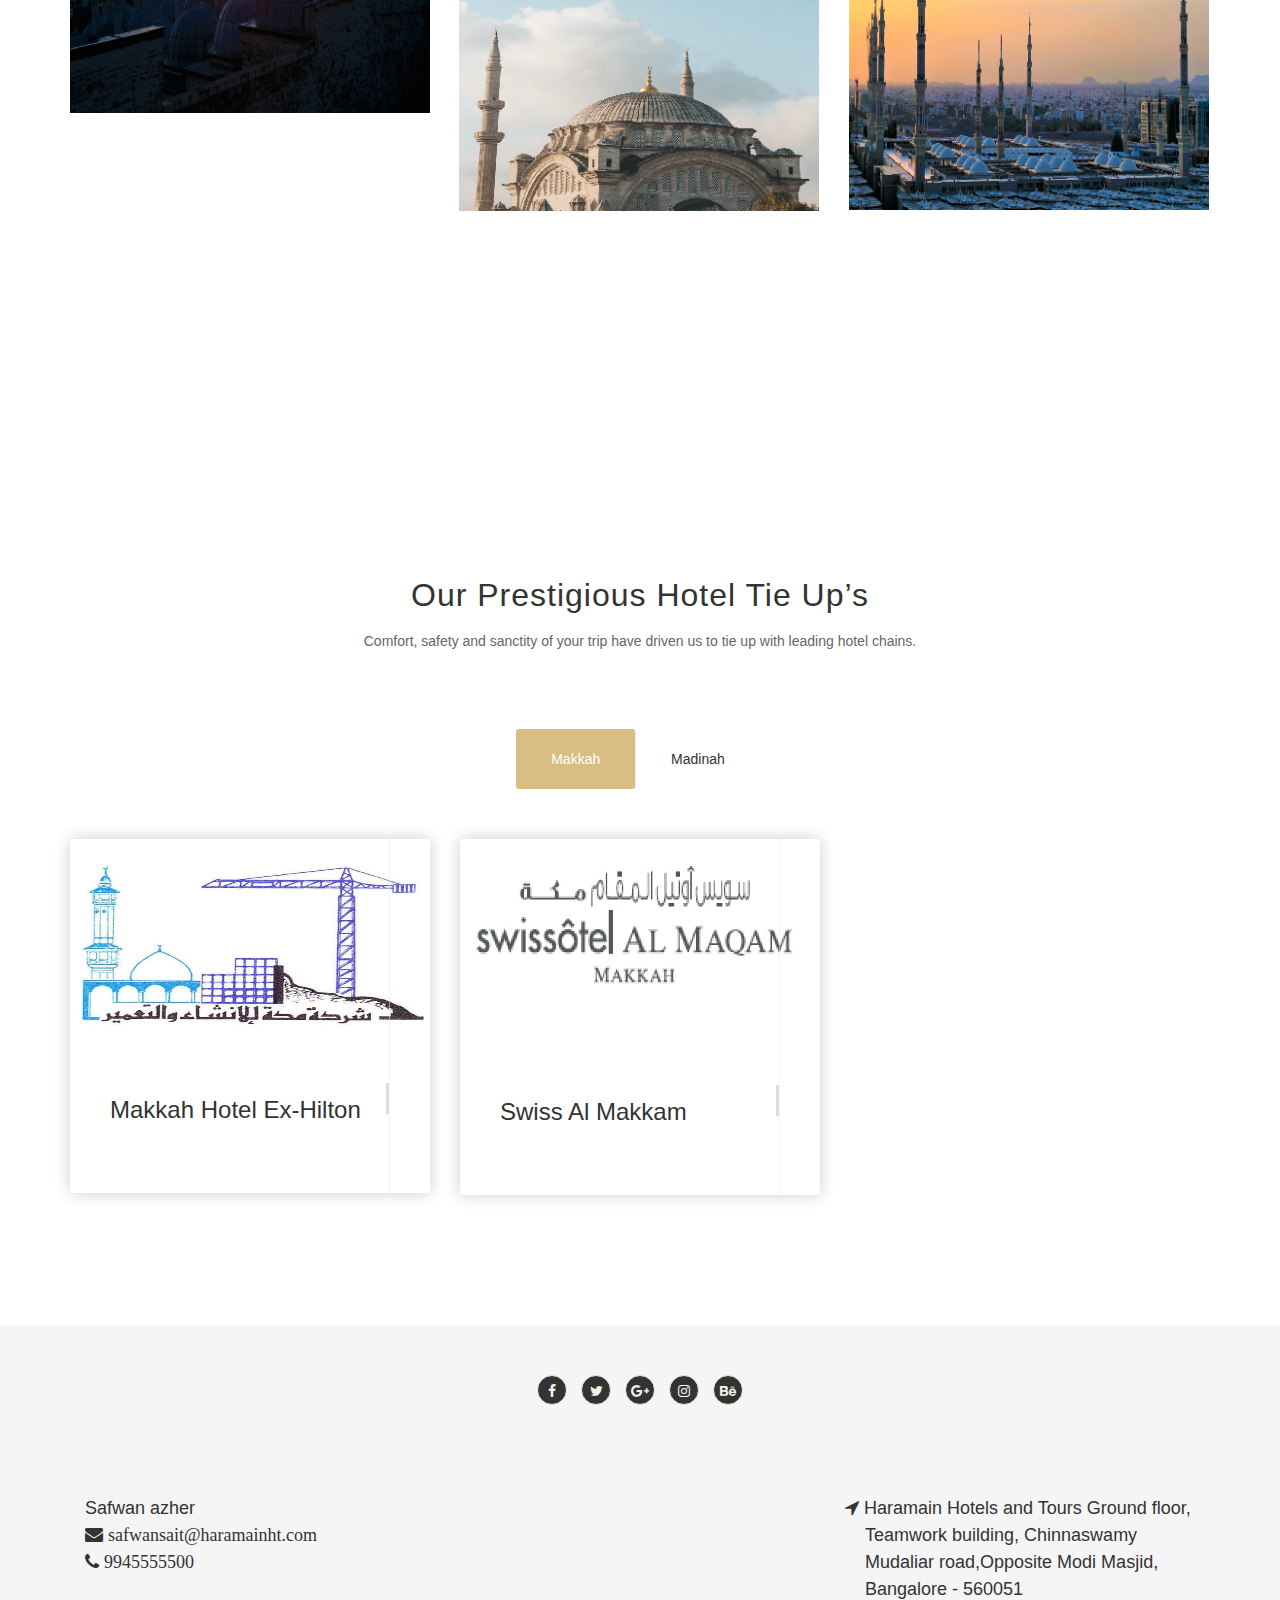
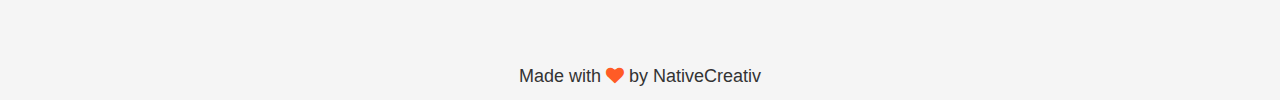
==== commit fcbf4603: "removed footer" ====
--- a/index.html
+++ b/index.html
@@ -77,7 +77,7 @@
                         <img src="assets/images/home/banner.jpg" alt="" />
                     </div>
                     <div class="item">
-                        <img src="assets/images/home/banner2.jpg" alt="" />
+                        <img src="assets/images/home/bannernew.jpg" alt="" />
                     </div>
                 </div>
             </section>
@@ -314,10 +314,8 @@
                         <i class="fa fa-envelope">&nbsp;safwansait@haramainht.com</i><br>
                         <i class="fa fa-phone">&nbsp;9945555500</i></h4>
                 </div>
-                <div class="col-md-4 col-sm-6 pb-50 black-color">
-                    <h4>Aleem Zainulabideen<br>
-                        <i class="fa fa-envelope">&nbsp;aleemza@haramianht.com</i><br>
-                        <i class="fa fa-phone">&nbsp;7338554037</i></h4>
+                <div class="col-md-4 col-sm-6 pb-50 text-center">
+                  
                 </div>
                 <div class="col-md-4 col-sm-6 pb-50 black-color">
                     <h4><i class="fa fa-location-arrow "></i>&nbsp;Haramain Hotels and Tours Ground floor,<br>
